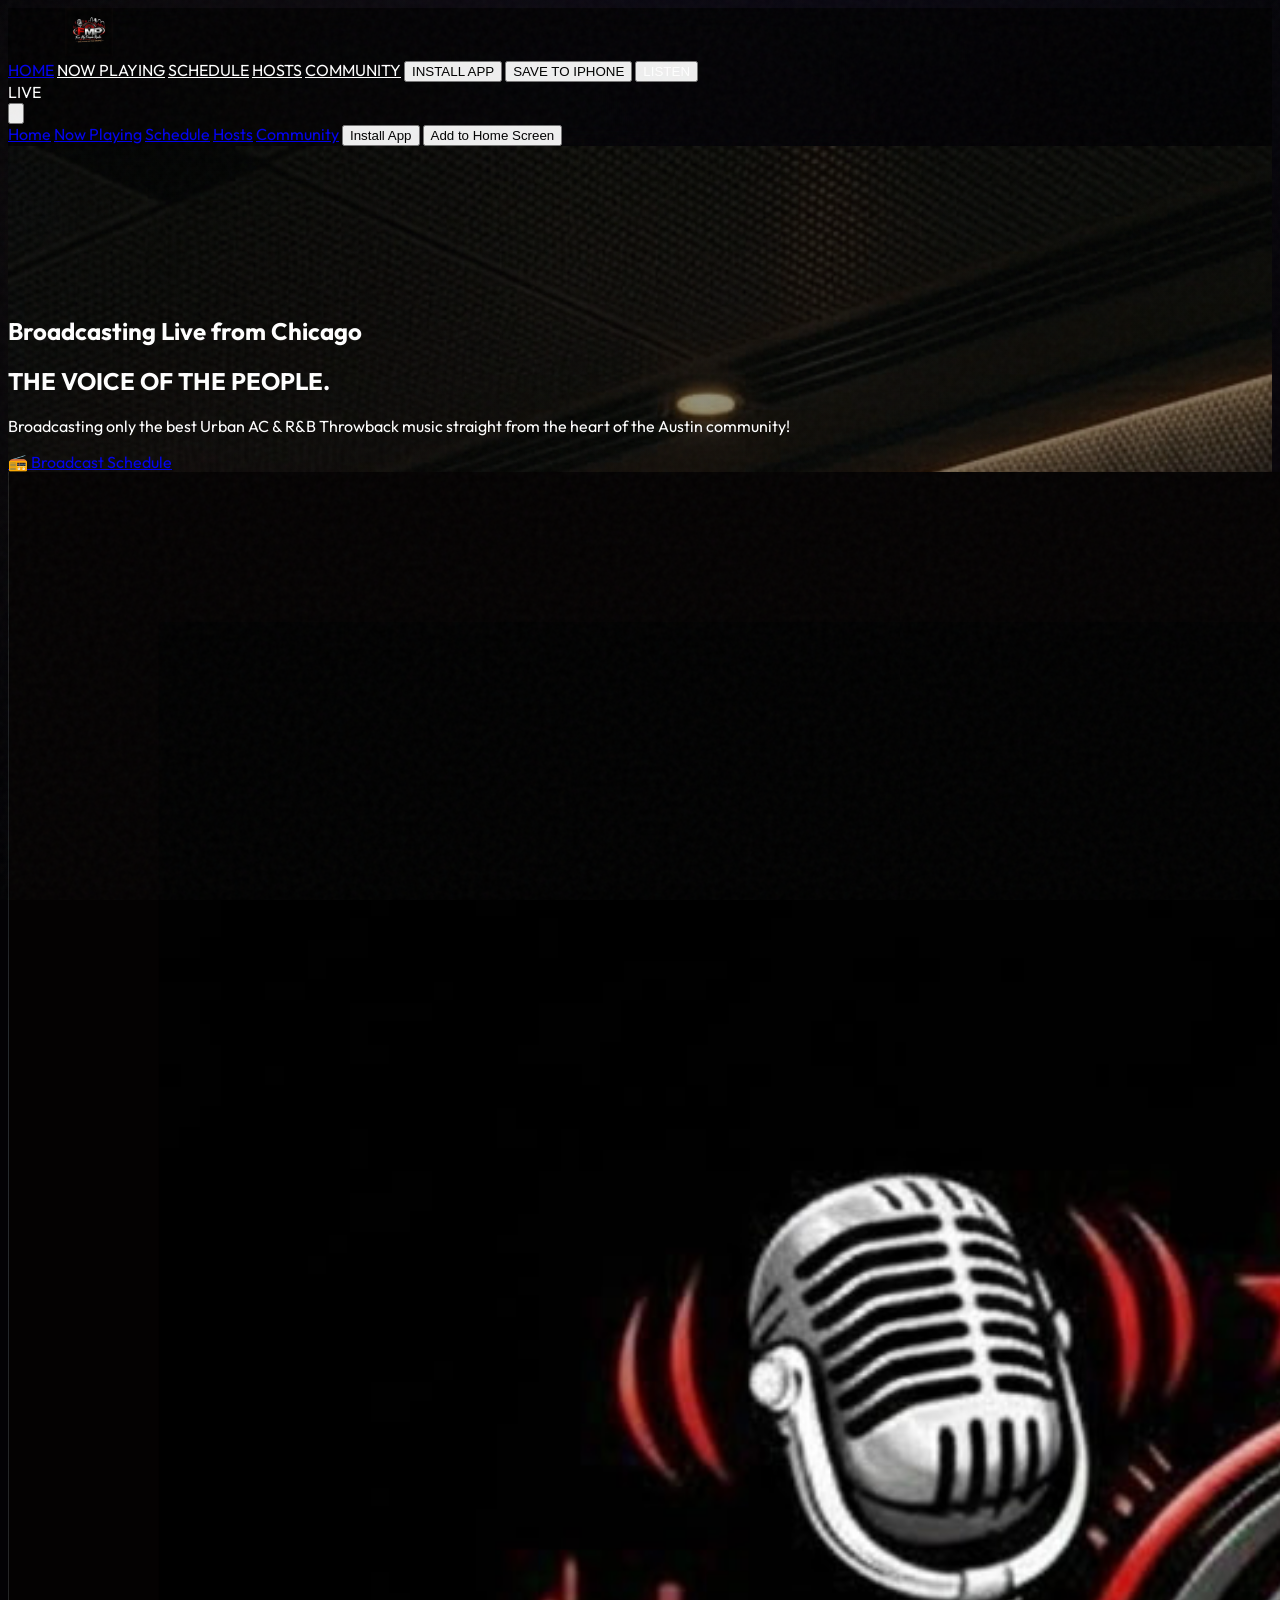
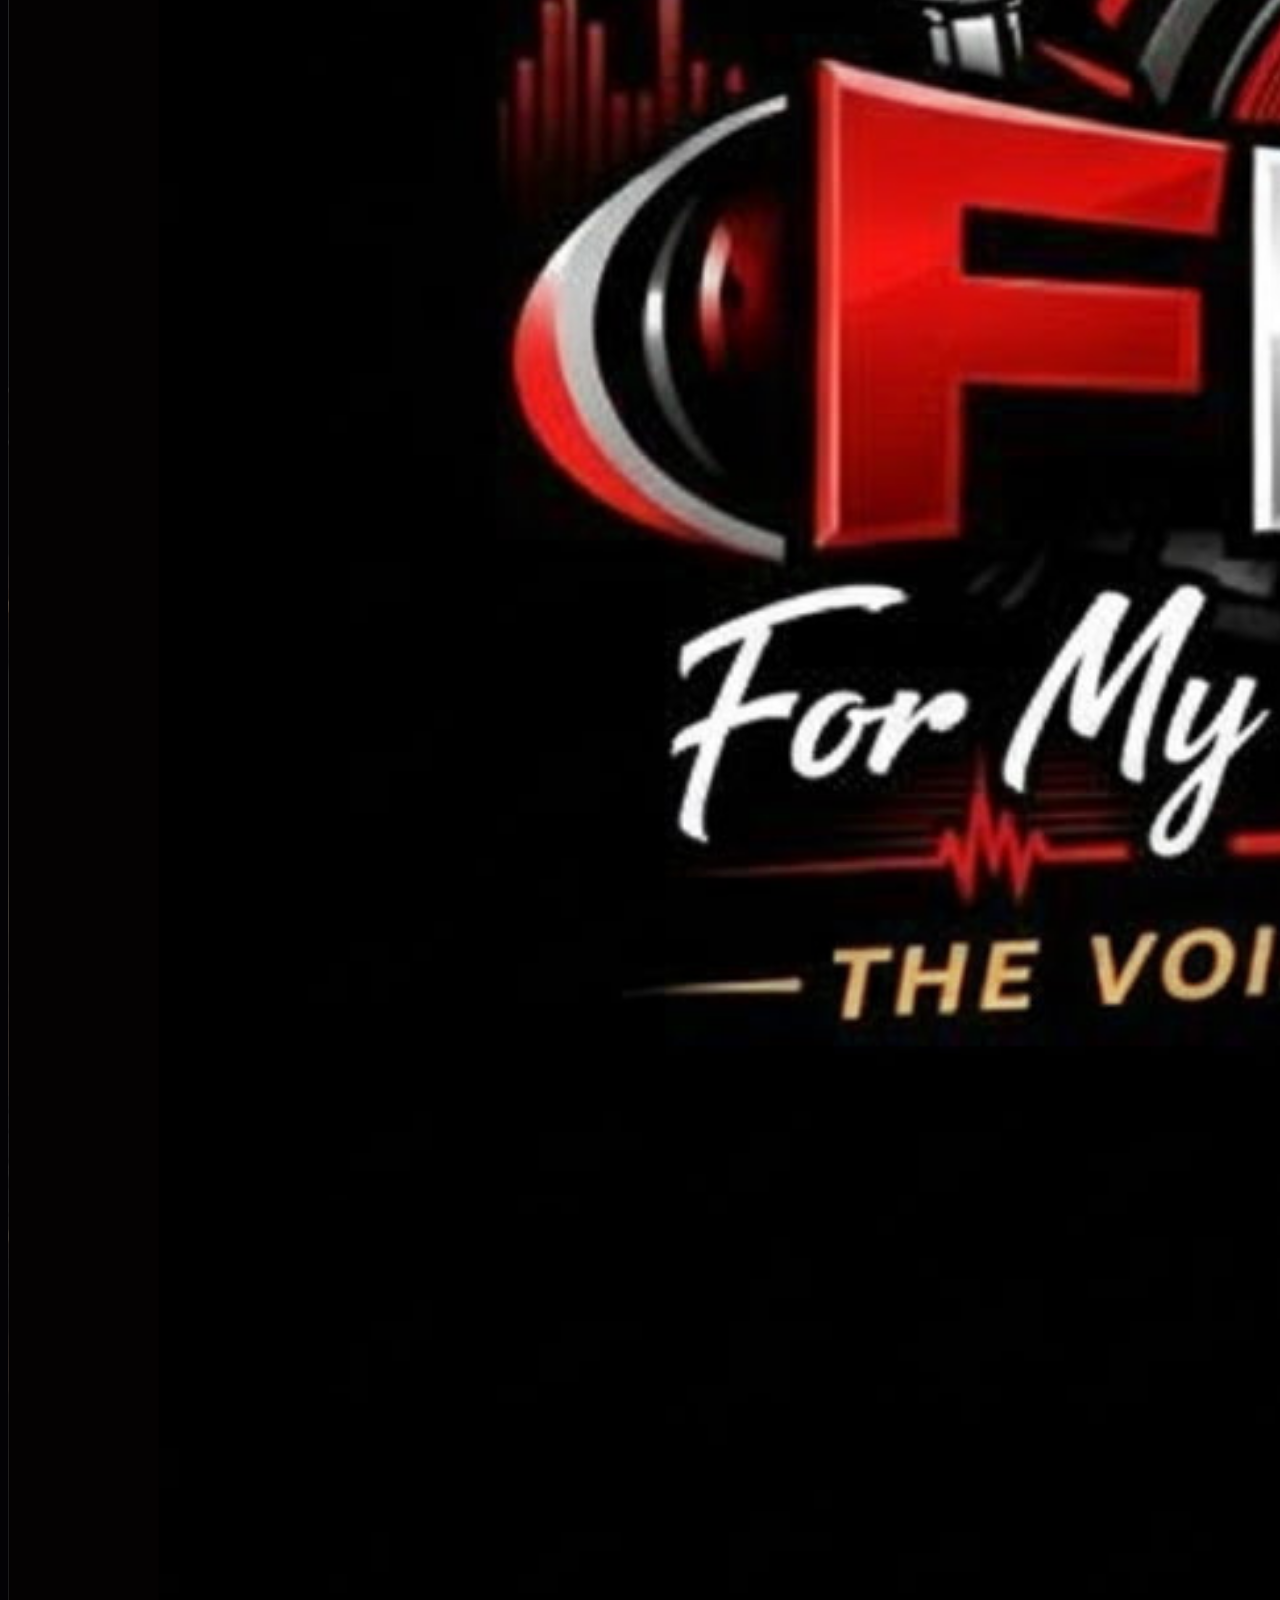
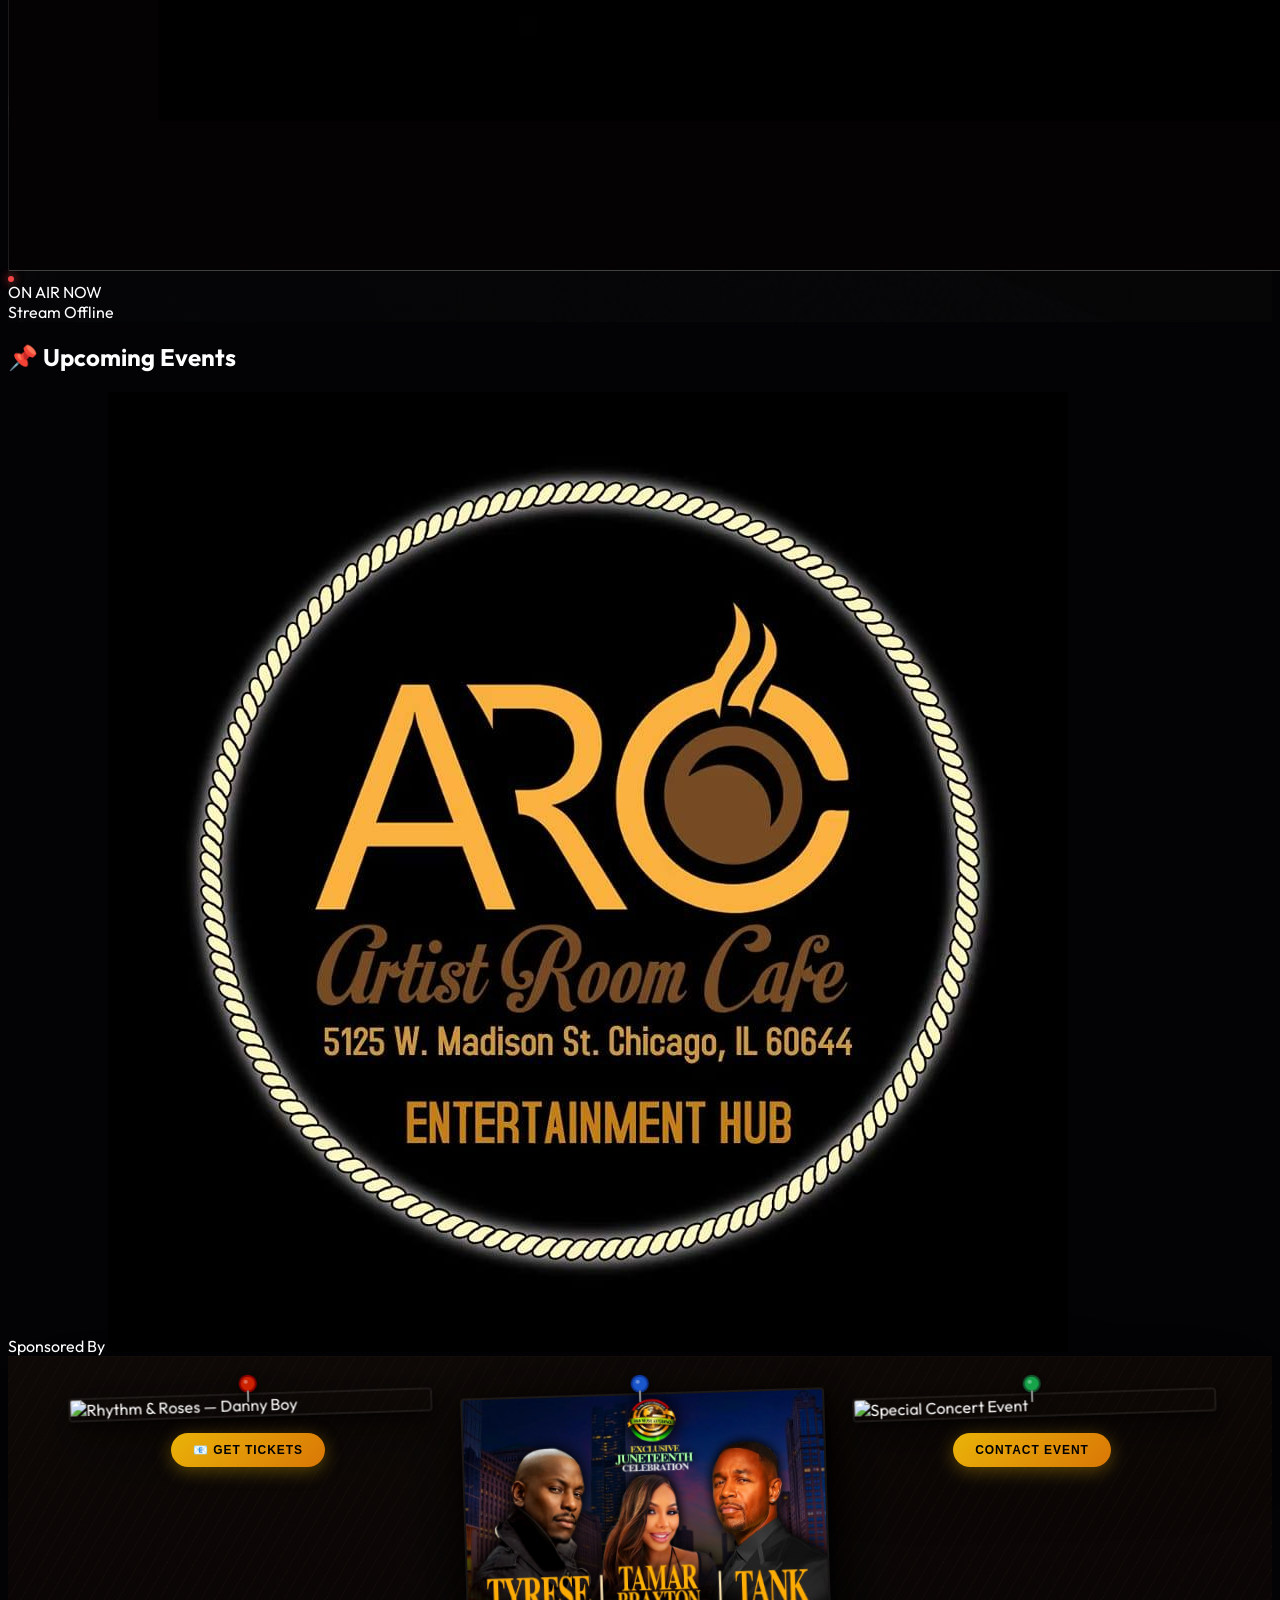
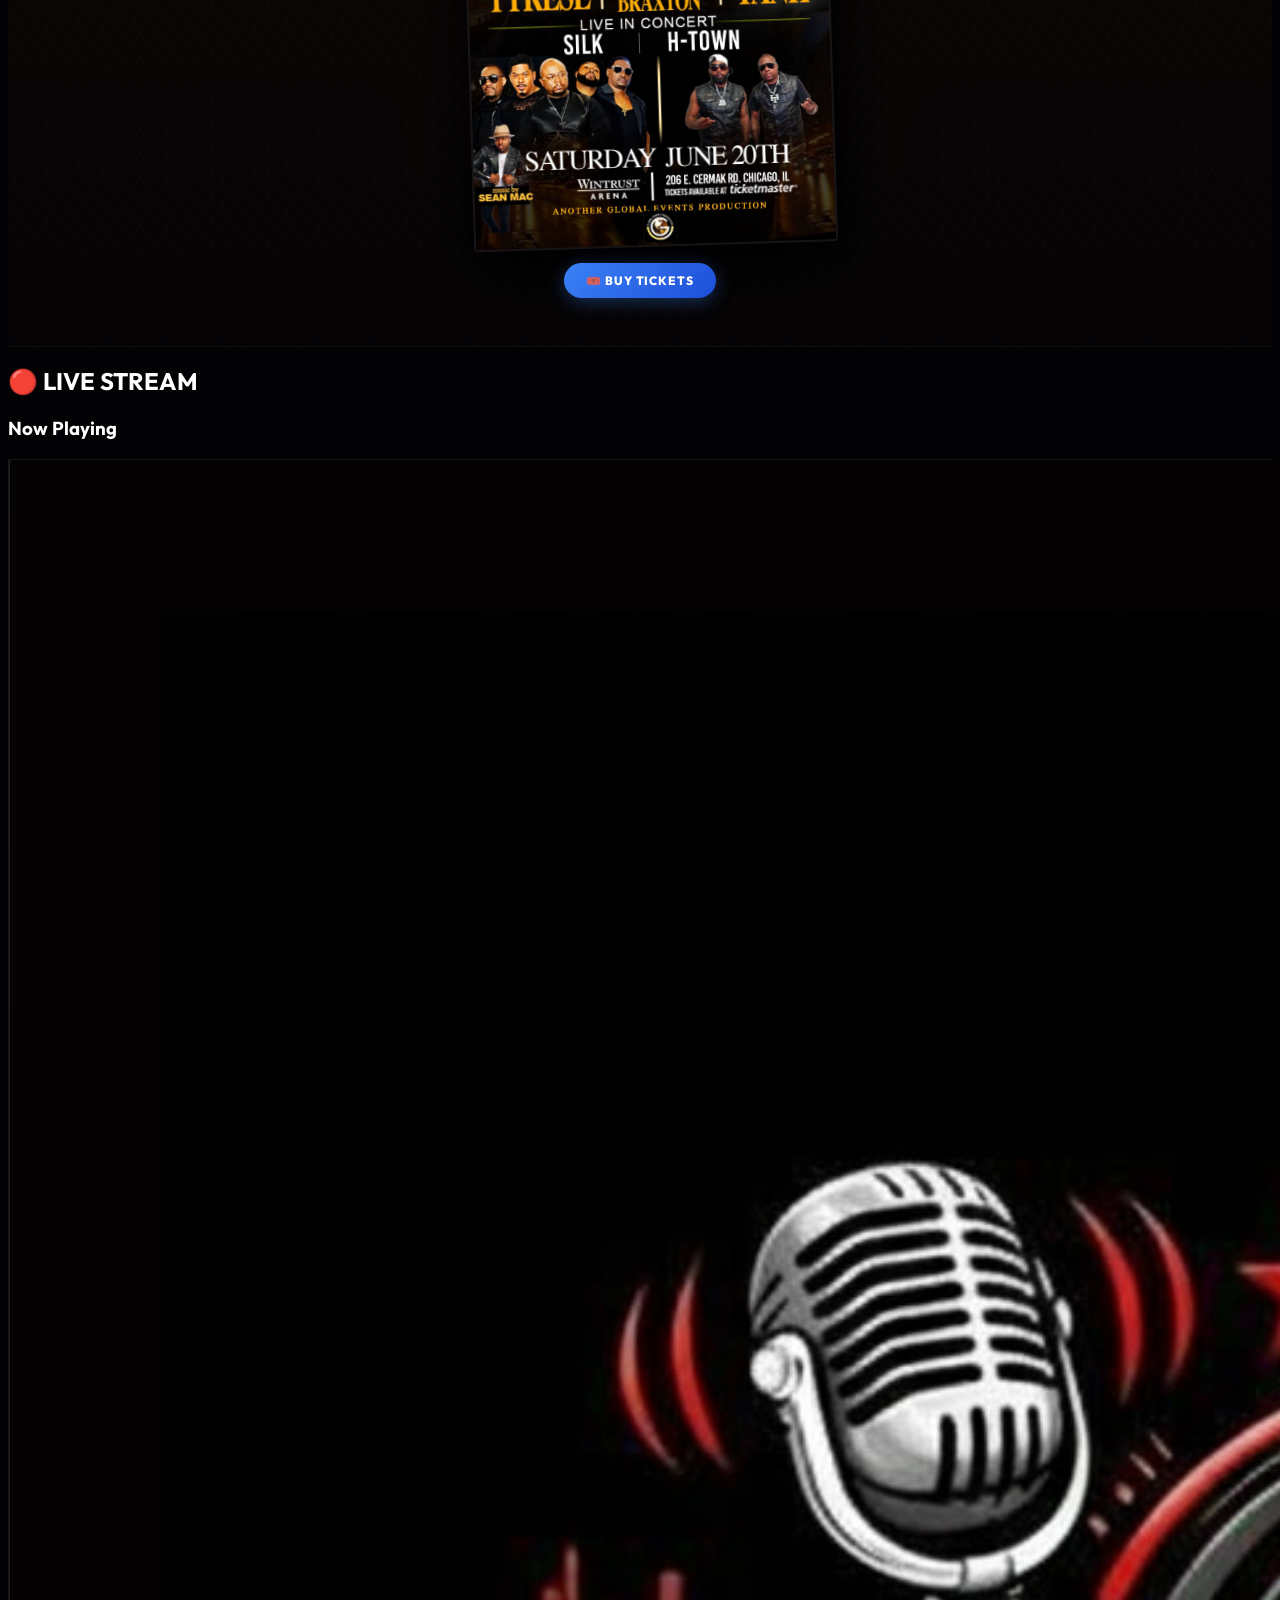
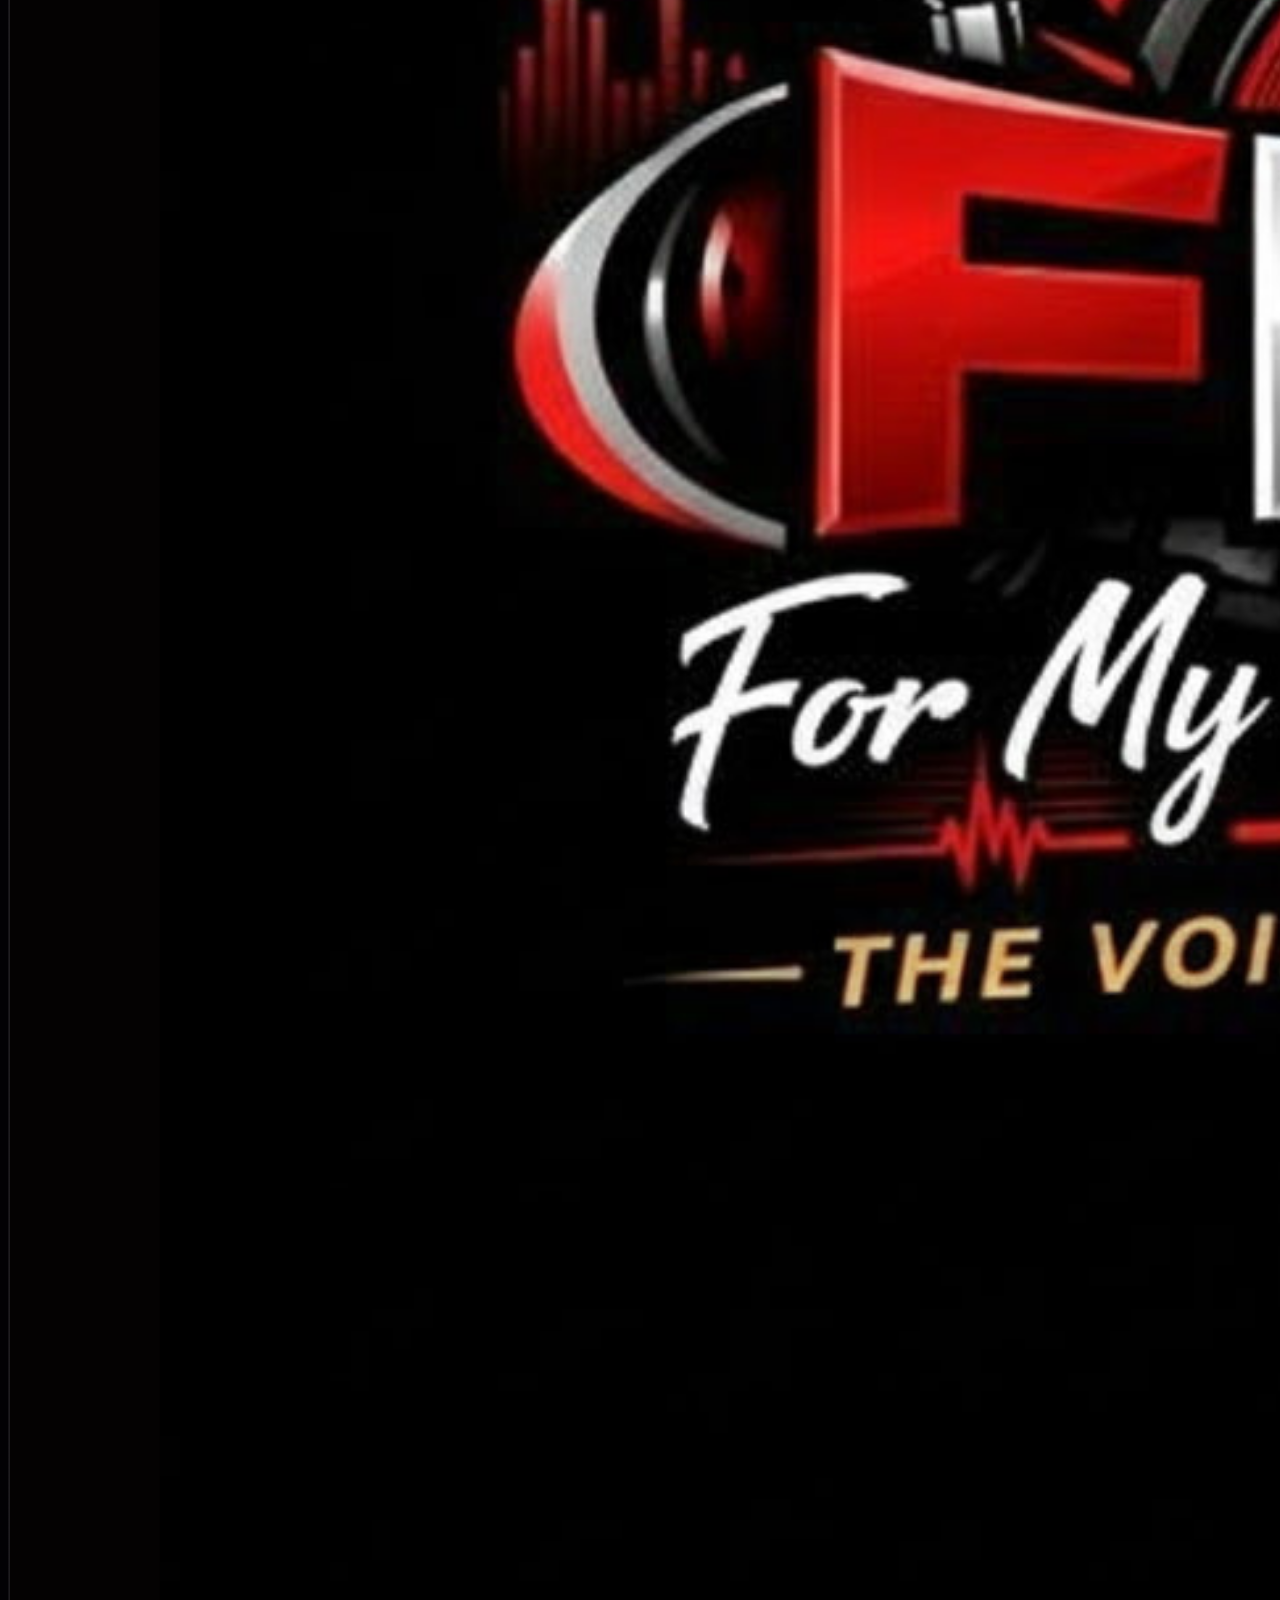
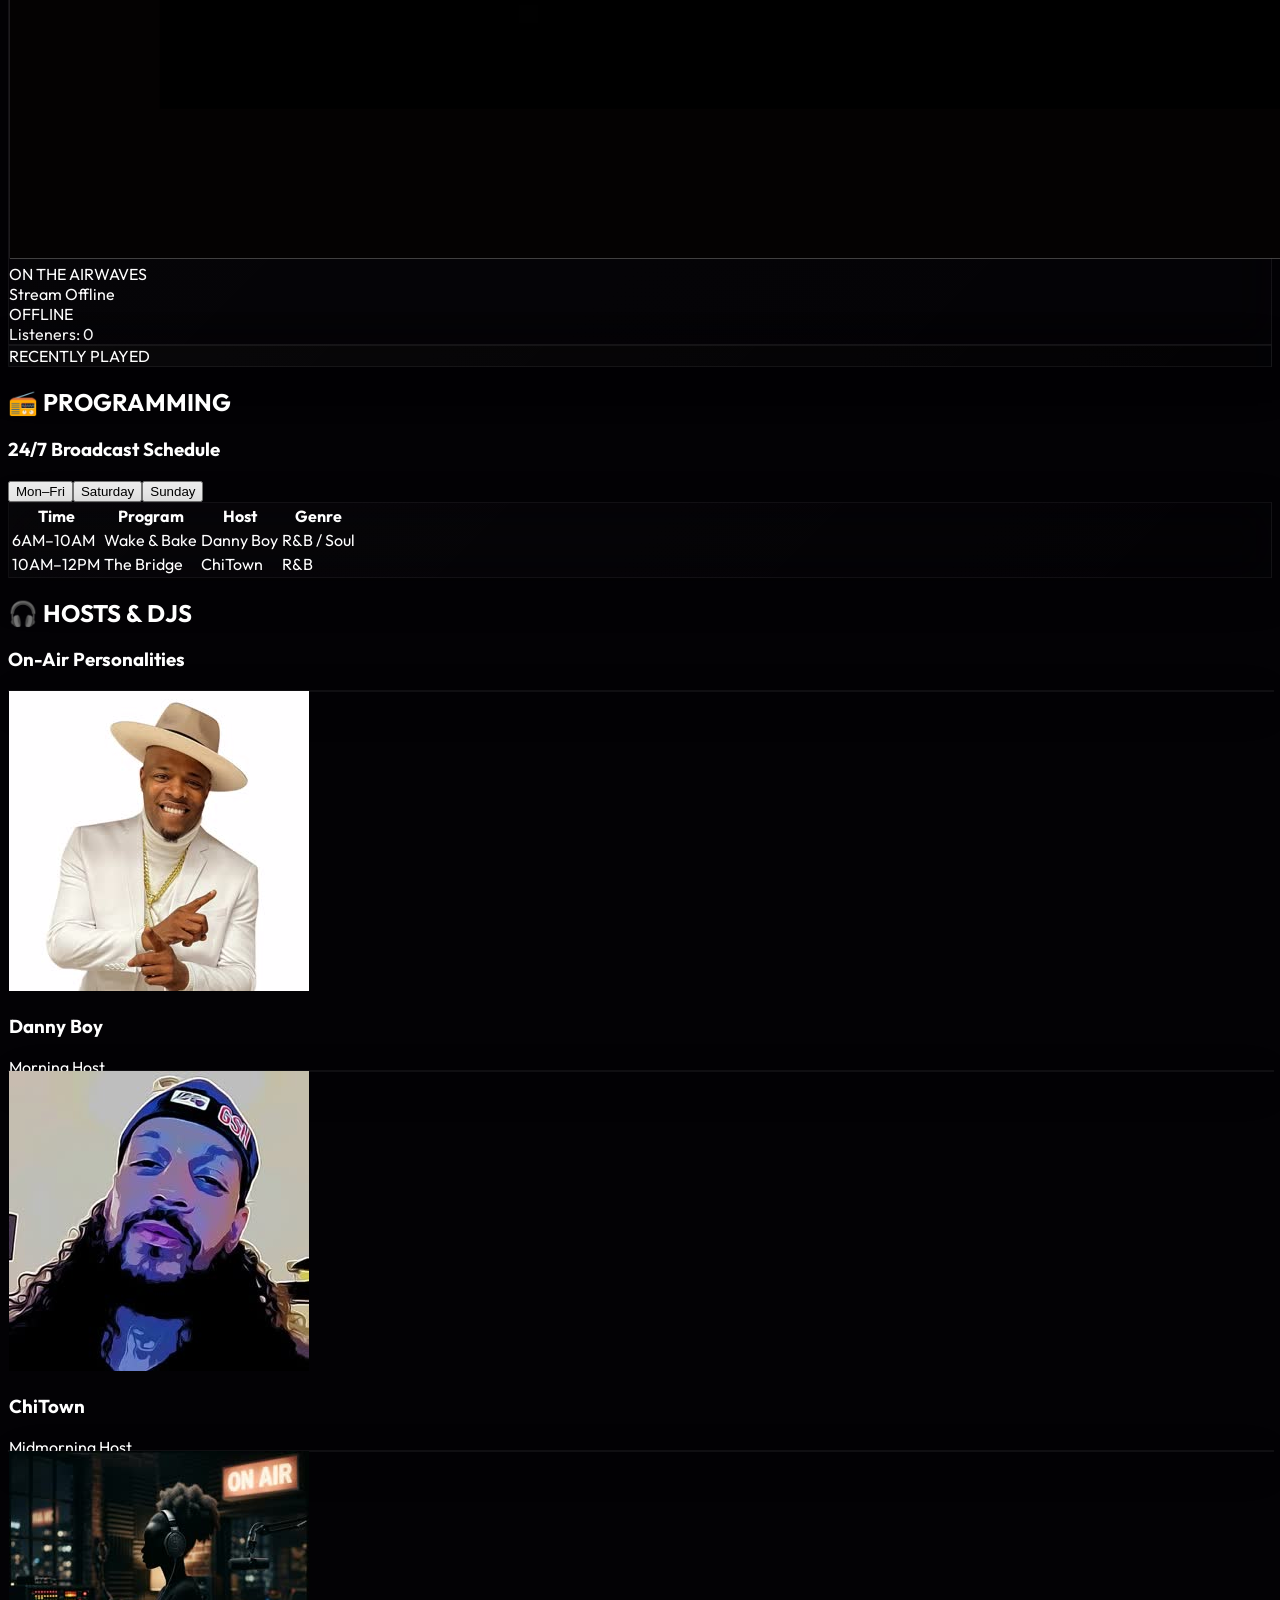
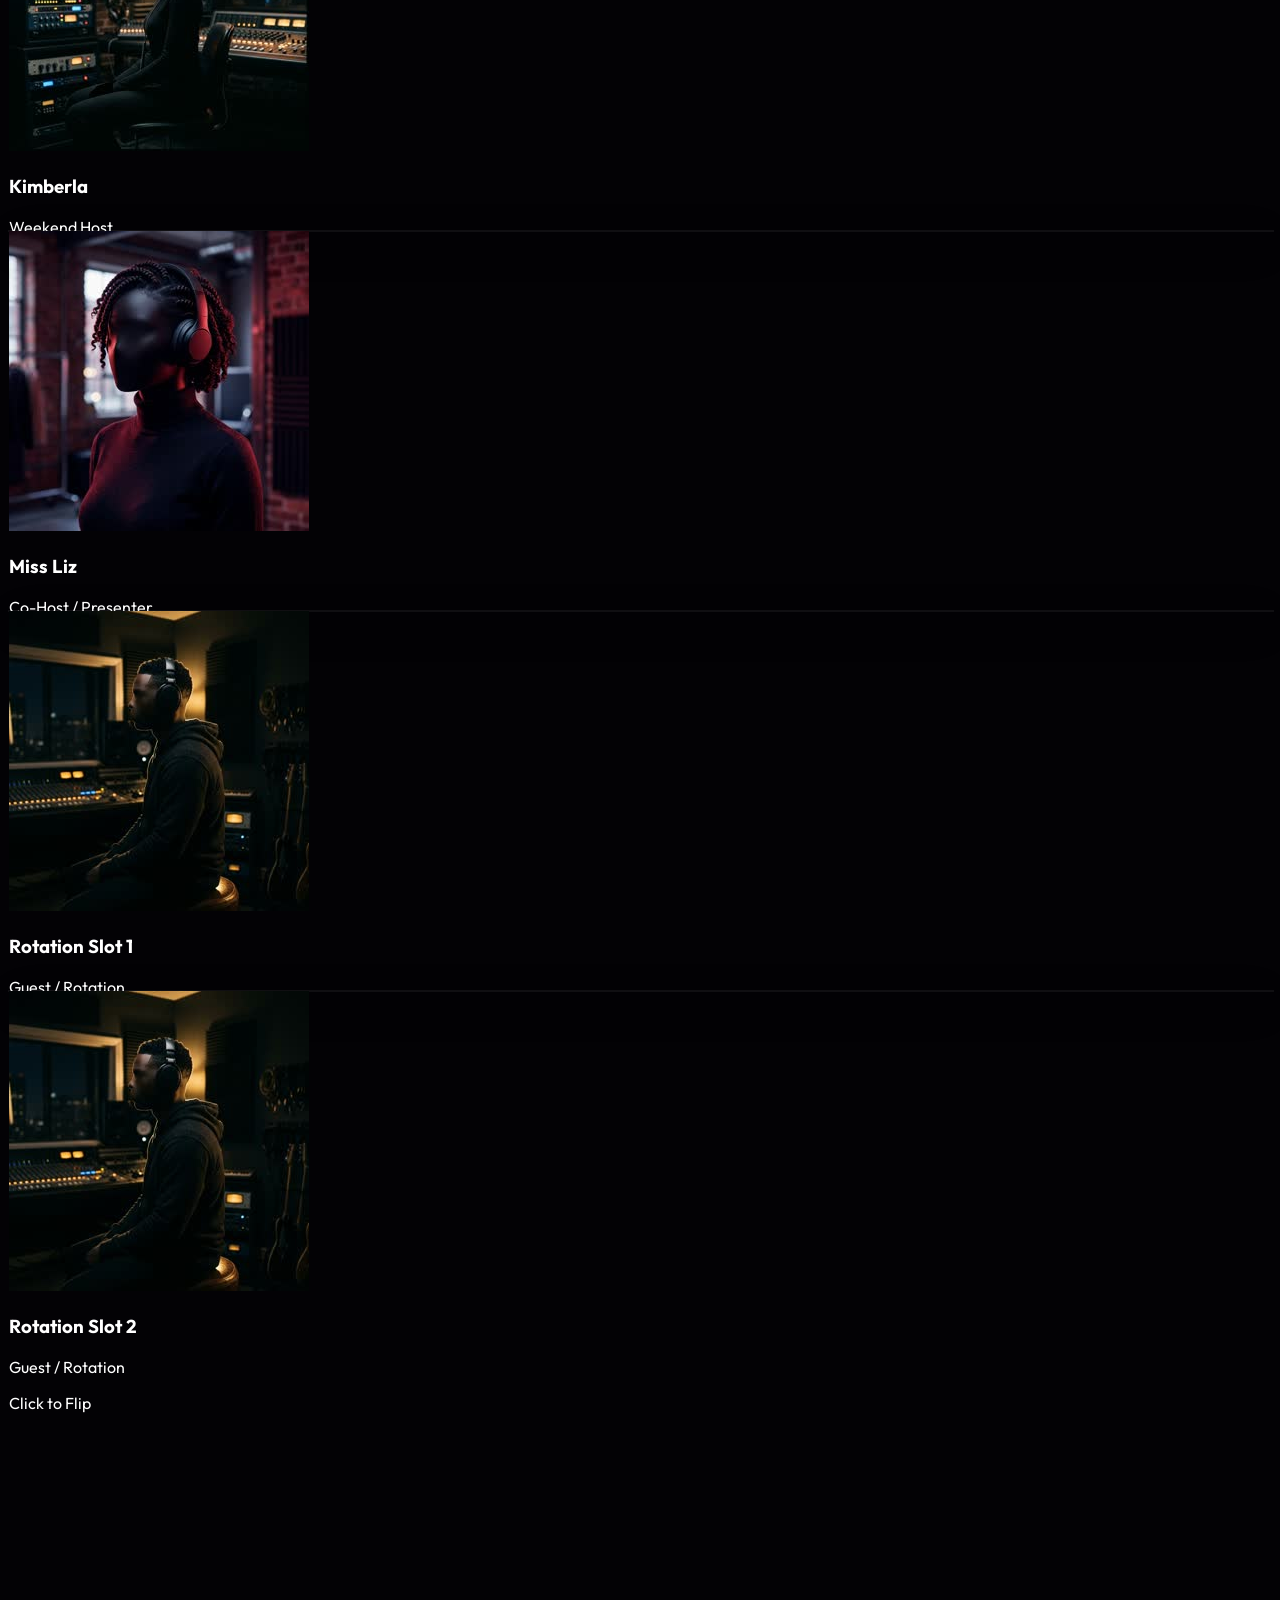
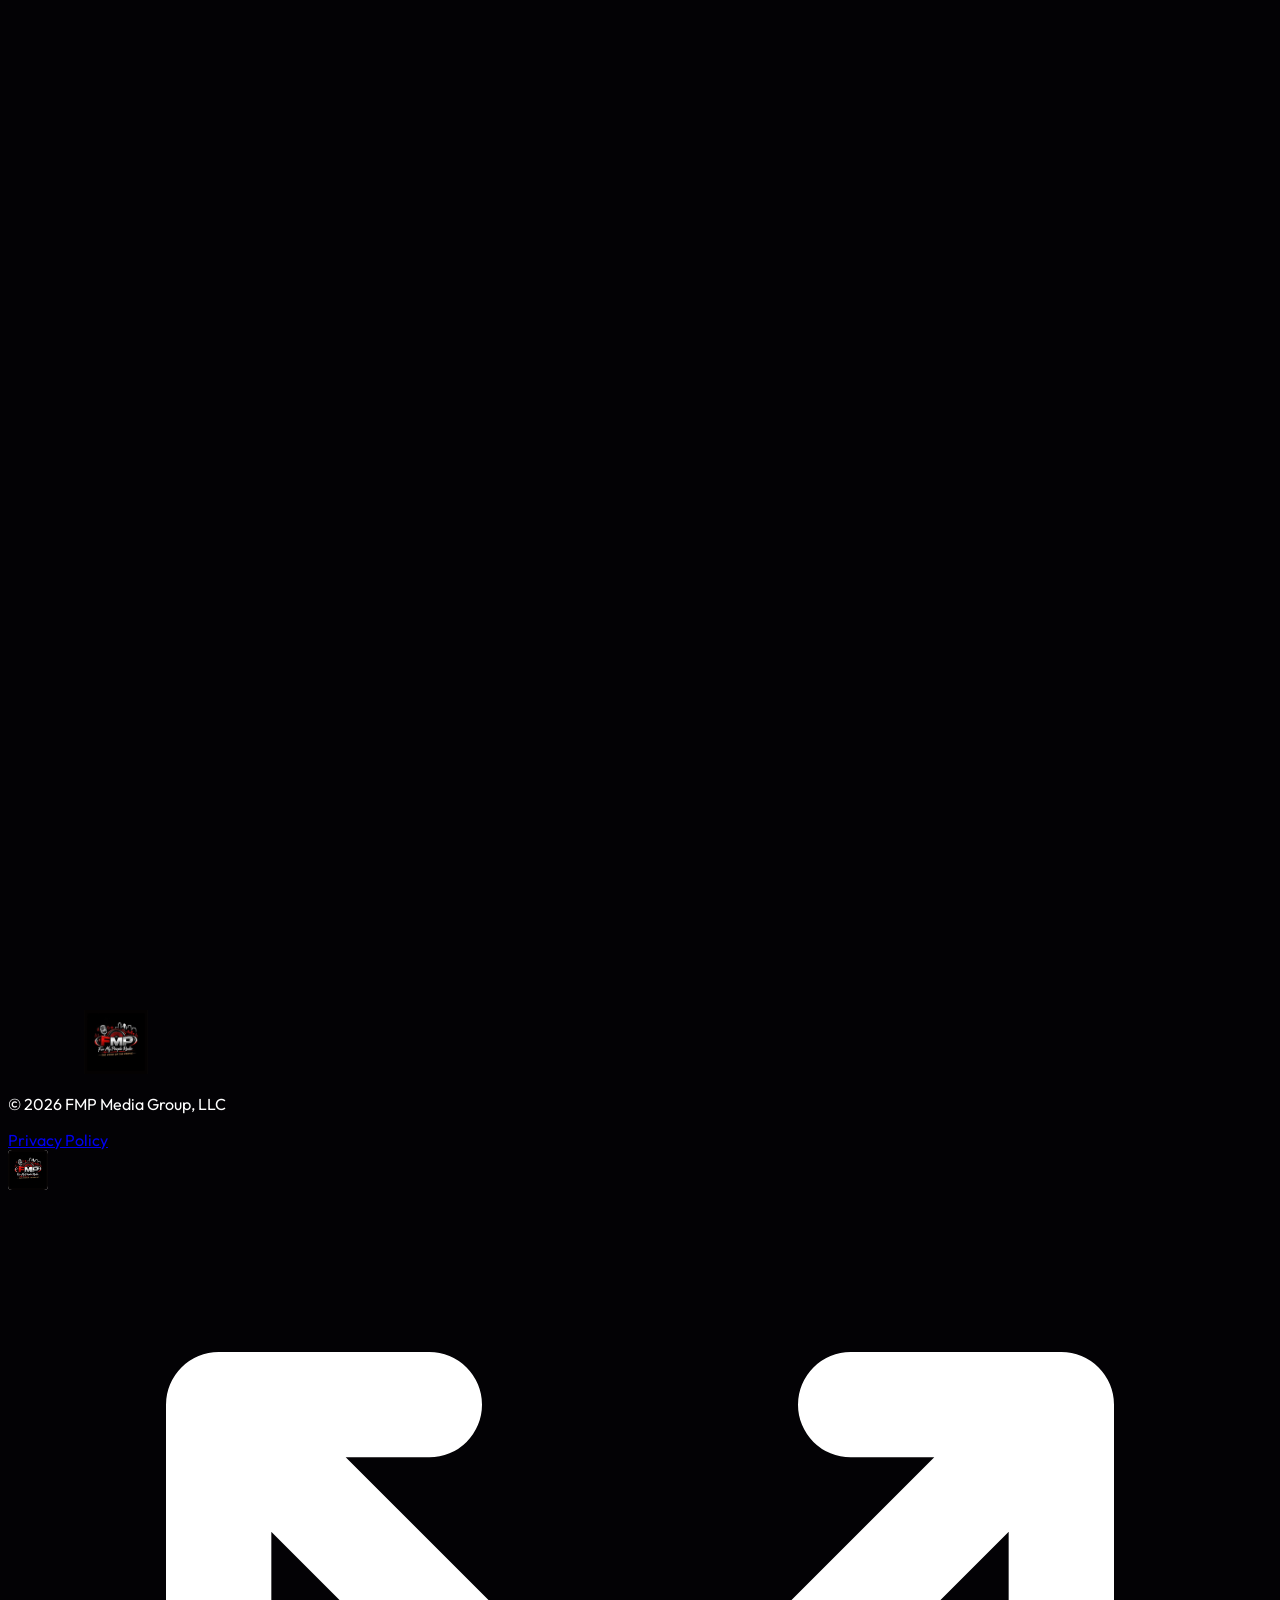
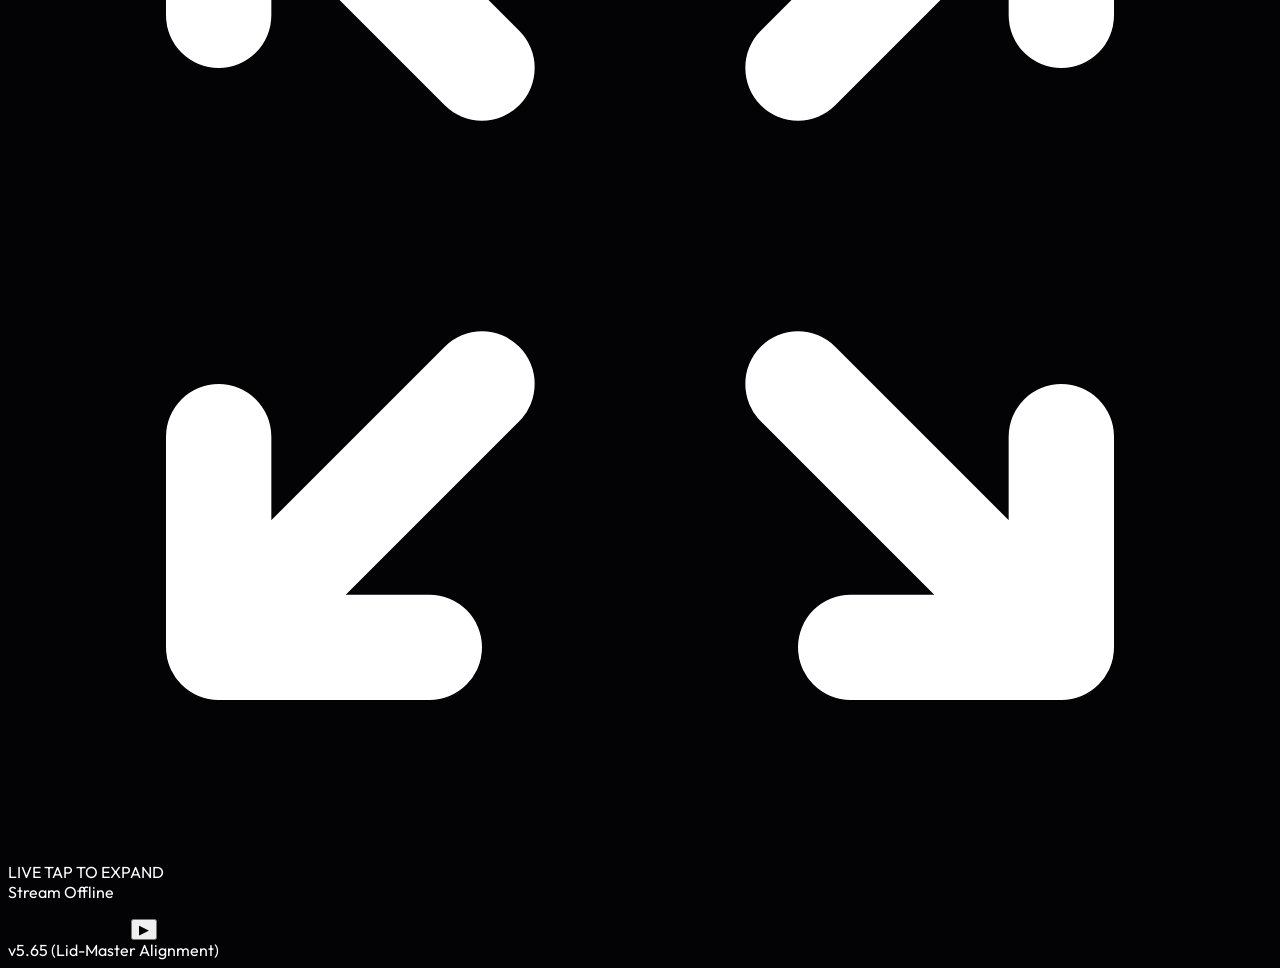
==== index.html @ fe1537d2 "Add cache buster to Citrus3 status query [skip ci]" ====
<!doctype html>
<html lang="en" class="h-full">

<head>

  <meta charset="UTF-8">
  <meta name="viewport" content="width=device-width, initial-scale=1.0">
  <title>FMP RADIO</title>

  <meta name="application-name" content="FMPRADIO">
  <meta name="mobile-web-app-capable" content="yes">
  <meta name="apple-mobile-web-app-capable" content="yes">
  <meta name="apple-mobile-web-app-status-bar-style" content="black">
  <meta name="apple-mobile-web-app-title" content="FMPRADIO">
  <meta name="theme-color" content="#0a0e1a">
  <meta name="description" content="For My People Radio — The Voice of the People. Chicago's Austin Community.">
  <script src="https://cdn.jsdelivr.net/npm/@widgetbot/html-embed"></script>
  <link rel="icon" type="image/svg+xml" href="./assets/logo.svg">
  <link rel="icon" type="image/png" href="./assets/logo_192.png">
  <link rel="apple-touch-icon" href="./assets/logo_512.png">

  <link rel="manifest" href="manifest.json">
  <script src="https://cdn.tailwindcss.com/3.4.17"></script>
  <link
    href="https://fonts.googleapis.com/css2?family=Montserrat:wght@700;900&family=Source+Sans+3:wght@400;500&family=Permanent+Marker&family=Outfit:wght@300;400;700;900&display=swap"
    rel="stylesheet">
  <style>
    .hero-bg {
      background: linear-gradient(to bottom, rgba(5, 5, 7, 0.4) 0%, rgba(5, 5, 7, 0.9) 100%),
        url('./assets/fmpstudio.jpg');
      background-size: cover;
      background-position: center 25%;
      background-repeat: no-repeat;
    }

    :root {
      --fmp-gold: #eab308;
      --fmp-crimson: #b91c1c;
      --fmp-violet: #7c3aed;
      --skin-scale: 1;
    }

    /* Glassmorphism Premium Styling System */
    .glass-card {
      background: linear-gradient(135deg, rgba(255, 255, 255, 0.03) 0%, rgba(255, 255, 255, 0.008) 100%);
      backdrop-filter: blur(24px);
      -webkit-backdrop-filter: blur(24px);
      border: 1px solid rgba(255, 255, 255, 0.06);
      box-shadow: 0 12px 40px 0 rgba(0, 0, 0, 0.35);
      transition: all 0.4s cubic-bezier(0.16, 1, 0.3, 1);
    }
    
    .glass-card:hover {
      border-color: rgba(234, 179, 8, 0.28);
      box-shadow: 0 20px 50px 0 rgba(0, 0, 0, 0.55), 0 0 30px rgba(234, 179, 8, 0.08);
      transform: translateY(-5px);
    }

    .glass-card-no-hover {
      background: linear-gradient(135deg, rgba(255, 255, 255, 0.02) 0%, rgba(255, 255, 255, 0.005) 100%);
      backdrop-filter: blur(24px);
      -webkit-backdrop-filter: blur(24px);
      border: 1px solid rgba(255, 255, 255, 0.05);
      box-shadow: 0 12px 40px 0 rgba(0, 0, 0, 0.3);
    }

    body {
      background-color: #030205;
      color: #fff;
      font-family: 'Outfit', sans-serif;
      overflow-x: hidden;
      min-height: 100vh;
      display: flex;
      flex-direction: column;
    }

    /* Subtle Noise Texture Overlay */
    body::before {
      content: "";
      position: fixed;
      top: 0;
      left: 0;
      width: 100%;
      height: 100%;
      background-image: url("data:image/svg+xml,%3Csvg viewBox='0 0 200 200' xmlns='http://www.w3.org/2000/svg'%3E%3Cfilter id='noiseFilter'%3E%3CfeTurbulence type='fractalNoise' baseFrequency='0.65' numOctaves='3' stitchTiles='stitch'/%3E%3C/filter%3E%3Crect width='100%25' height='100%25' filter='url(%23noiseFilter)'/%3E%3C/svg%3E");
      opacity: 0.04; /* Increased slightly for better depth */
      pointer-events: none;
      z-index: 10000; /* Over everything for uniform texture */
    }

    /* Hardware Light & LCD FX */
    .backlight-amber {
      animation: backlightAmber 4s ease-in-out infinite alternate;
    }

    .backlight-blue {
      animation: backlightBlue 4s ease-in-out infinite alternate;
    }

    @keyframes backlightAmber {
      from { box-shadow: inset 0 0 15px rgba(234, 179, 8, 0.1); }
      to { box-shadow: inset 0 0 30px rgba(234, 179, 8, 0.3); }
    }

    @keyframes backlightBlue {
      from { background-color: #8b9a8b; }
      to { background-color: #a4b6a4; } /* Subtle pulse in LCD color */
    }

    /* Global Legibility Fix */
    h1,
    h2,
    h3,
    h4,
    h5,
    h6 {
      color: #fff !important;
    }

    .text-white {
      color: #fff !important;
    }

    [data-widget] * {
      color: #fff !important;
    }

    /* Atmospheric Background */
    .bg-mesh {
      position: fixed;
      top: 0;
      left: 0;
      width: 100%;
      height: 100%;
      z-index: -2;
      background: radial-gradient(circle at 50% 30%, #0d0a17 0%, #020204 100%);
    }

    .bg-glow {
      position: fixed;
      top: 0;
      left: 0;
      width: 100%;
      height: 100%;
      z-index: -1;
      background:
        radial-gradient(circle at 15% 25%, rgba(234, 179, 8, 0.05) 0%, transparent 45%),
        radial-gradient(circle at 85% 75%, rgba(185, 28, 28, 0.04) 0%, transparent 45%),
        radial-gradient(circle at 50% 50%, rgba(124, 58, 237, 0.02) 0%, transparent 50%);
      filter: blur(120px);
      animation: atmosphericFloat 20s ease-in-out infinite alternate;
    }

    @keyframes atmosphericFloat {
      0% {
        transform: translate(0, 0) scale(1) rotate(0deg);
        opacity: 0.6;
      }

      100% {
        transform: translate(4%, 3%) scale(1.15) rotate(3deg);
        opacity: 1;
      }
    }

    .reveal {
      opacity: 0;
      transform: translateY(30px);
      transition: all 1s cubic-bezier(0.22, 1, 0.36, 1);
    }

    .reveal.active {
      opacity: 1;
      transform: translateY(0);
    }

    .host-card {
      transition: all 0.4s cubic-bezier(0.22, 1, 0.36, 1);
      border: 1px solid rgba(255, 255, 255, 0.05);
    }

    .host-card:hover {
      transform: translateY(-8px);
      border-color: rgba(234, 179, 8, 0.3);
      box-shadow: 0 10px 40px -10px rgba(0, 0, 0, 0.5), 0 0 20px rgba(234, 179, 8, 0.1);
    }

    .nav-glass {
      backdrop-filter: blur(12px);
      -webkit-backdrop-filter: blur(12px);
      background: rgba(0, 0, 0, 0.7);
    }

    #cover-art {
      transition: opacity 0.4s ease;
    }

    #visualizer {
      filter: drop-shadow(0 0 8px rgba(234, 179, 8, 0.3));
    }

    /* MOBILE DEVICE OVERLAY */
    #mobile-device-view {
      position: fixed;
      inset: 0;
      z-index: 200;
      background: #000;
      display: none;
      flex-direction: column;
      align-items: center;
      justify-content: center;
      padding: 1rem;
      overflow-y: auto; /* Safety for small viewports */
    }

    #mobile-device-view.active {
      display: flex;
    }

    #orientation-warning {
      display: none;
      position: fixed;
      inset: 0;
      z-index: 10000;
      background: #000;
      color: #fff;
      flex-direction: column;
      align-items: center;
      justify-content: center;
      text-align: center;
      padding: 2rem;
    }

    @media screen and (orientation: landscape) {
      #mobile-device-view.active~#orientation-warning {
        display: flex;
      }
    }

    #device-container {
      width: 100%;
      height: 100%;
      display: flex;
      flex-direction: column;
      align-items: center;
      justify-content: center;
      position: relative;
      z-index: 50;
      /* Illusion Lock: Prevent internal element stretching */
      flex-shrink: 0;
    }

    /* MODERN STREAMING SKIN */
    .skin-modern {
      width: 360px;
      height: 640px;
      display: flex;
      flex-direction: column;
      align-items: center;
      justify-content: space-between;
      padding: 2rem 1rem;
      position: relative;
      z-index: 10;
      transform: scale(var(--skin-scale, 1));
      transform-origin: center center;
    }

    .dynamic-bg {
      position: absolute;
      inset: 0;
      z-index: 1;
      background: linear-gradient(135deg, #0f172a 0%, #020617 100%);
      overflow: hidden;
    }

    .dynamic-bg::after {
      content: '';
      position: absolute;
      inset: -50%;
      background: radial-gradient(circle at 50% 50%, var(--glow-color, #eab308) 0%, transparent 60%);
      filter: blur(100px);
      opacity: 0.15;
      animation: pulseGlow 8s ease-in-out infinite alternate;
    }

    @keyframes pulseGlow {
      from {
        opacity: 0.1;
        transform: scale(1);
      }

      to {
        opacity: 0.25;
        transform: scale(1.2);
      }
    }

    .artwork-container {
      width: 216px; /* Middle 80% width of the original 270px */
      height: 270px;
      flex: none;
      border-radius: 20px;
      overflow: hidden;
      box-shadow: 0 30px 60px -12px rgba(0, 0, 0, 0.7), 0 18px 36px -18px rgba(0, 0, 0, 0.5);
      border: 1px solid rgba(255, 255, 255, 0.1);
      transform: scale(0.95);
      transition: transform 0.4s cubic-bezier(0.22, 1, 0.36, 1);
      z-index: 20;
    }

    #mobile-device-view.active .artwork-container {
      transform: scale(1);
      box-shadow: 0 30px 60px -12px rgba(0, 0, 0, 0.9), 0 0 50px rgba(234, 179, 8, 0.2);
      animation: artworkPulse 4s ease-in-out infinite alternate;
    }

    @keyframes artworkPulse {
      0% { box-shadow: 0 30px 60px -12px rgba(0, 0, 0, 0.9), 0 0 20px rgba(234, 179, 8, 0.1); }
      100% { box-shadow: 0 30px 60px -12px rgba(0, 0, 0, 0.9), 0 0 60px rgba(234, 179, 8, 0.3); }
    }

    /* MODERN SKIN ANIMATIONS */
    @keyframes auroraShift {
      0% { background-position: 0% 50%; }
      50% { background-position: 100% 50%; }
      100% { background-position: 0% 50%; }
    }

    @keyframes eqPulse {
      0%, 100% { height: 4px; }
      50% { height: 25px; }
    }

    @keyframes floatArtwork {
      0%, 100% { transform: scale(1) translateY(0) rotate(0deg); }
      50% { transform: scale(1) translateY(-10px) rotate(1deg); }
    }

    .skin-modern {
      background: linear-gradient(-45deg, #0f172a, #1e1b4b, #312e81, #1e1b4b);
      background-size: 400% 400%;
      animation: auroraShift 15s ease infinite;
    }

    .modern-eq-bar {
      width: 3px;
      height: 6px;
      background: #facc15;
      border-radius: 2px;
      box-shadow: 0 0 10px rgba(250, 204, 21, 0.5);
      transition: height 0.2s ease;
    }

    .eq-animating .modern-eq-bar {
      animation: eqPulse var(--duration, 0.5s) ease-in-out infinite;
    }

    .artwork-floating {
      animation: floatArtwork 6s ease-in-out infinite;
    }

    .player-controls {
      width: 100%;
      display: flex;
      flex-direction: column;
      gap: 2rem;
      align-items: center;
    }

    .glass-btn {
      background: rgba(255, 255, 255, 0.05);
      backdrop-filter: blur(20px);
      -webkit-backdrop-filter: blur(20px);
      border: 1px solid rgba(255, 255, 255, 0.1);
      border-radius: 50%;
      display: flex;
      align-items: center;
      justify-content: center;
      transition: all 0.3s ease;
    }

    .glass-btn:active {
      transform: scale(0.9);
      background: rgba(255, 255, 255, 0.1);
    }

    /* VINYL SKIN (70s) */
    .skin-vinyl {
      width: 100%;
      height: 100%;
      display: flex;
      flex-direction: column;
      align-items: center;
      justify-content: center;
      position: relative;
      z-index: 10;
    }

    .turntable-chassis {
      width: 380px;
      height: 380px;
      background:
        radial-gradient(circle at 20% 20%, rgba(255, 255, 255, 0.05) 0%, transparent 50%),
        repeating-linear-gradient(90deg, rgba(255, 255, 255, 0.01) 0px, rgba(255, 255, 255, 0.01) 1px, transparent 1px, transparent 2px),
        linear-gradient(135deg, #1f1f1f, #0a0a0a);
      border-radius: 12px;
      border: 2px solid #333;
      border-bottom: 6px solid #111;
      border-right: 4px solid #111;
      box-shadow: 0 40px 80px rgba(0, 0, 0, 1), inset 0 2px 4px rgba(255, 255, 255, 0.05);
      position: relative;
      margin: auto;
      display: flex;
      justify-content: center;
      align-items: center;
      transform: scale(var(--skin-scale, 1));
      overflow: visible; /* Prevent 3D projection flattening */
    }

    .turntable-platter {
      width: 320px;
      height: 320px;
      background: #000; /* Solid black to blend logo edges */
      border-radius: 50%;
      box-shadow: 0 10px 30px rgba(0, 0, 0, 0.9), inset 0 1px 3px rgba(255, 255, 255, 0.2);
      display: flex;
      align-items: center;
      justify-content: center;
      position: absolute;
      left: 10px;
      perspective: 1000px; /* 3D Depth for the lift-and-flip */
      z-index: 20;
    }

    .platter-logo {
      width: 320px;
      height: 320px;
      background-image: url('./assets/logo_512.png');
      background-size: 125%;
      background-position: center;
      background-repeat: no-repeat;
      filter: opacity(0.5);
      pointer-events: none;
      z-index: 1;
      opacity: 0;
      transition: opacity 0.5s ease;
      will-change: transform;
      border-radius: 50%;
    }

    /* Synchronized Spin Engine */
    .record-spinning, .platter-logo.record-spinning {
      animation: spin var(--spin-duration, 2s) linear infinite !important;
      animation-delay: -10s !important; /* Forces perfect phase synchronization */
    }

    .platter-logo-container {
      position: absolute;
      top: 50%;
      left: 50%;
      transform: translate(-50%, -50%);
      pointer-events: none;
      z-index: 1;
    }

    .record-spinner {
      width: 310px;
      height: 310px;
      background-color: #000; /* Force solid base */
      background-image: repeating-radial-gradient(circle, #1a1a1a 0, #1a1a1a 2px, #0f0f0f 4px, #0f0f0f 5px);
      border-radius: 50%;
      box-shadow: 0 0 10px rgba(0, 0, 0, 1);
      position: relative;
      z-index: 5;
      will-change: transform;
      -webkit-transform-style: preserve-3d;
      transform-style: preserve-3d;
    }

    .record-spinning {
      animation: spin 2s linear infinite;
    }

    .record-label {
      position: absolute;
      top: 50%;
      left: 50%;
      transform: translate(-50%, -50%) scale(calc(1 / var(--scale-vinyl, 1))) translateZ(1px);
      width: 110px; /* Realistic Art Size */
      height: 110px;
      border-radius: 50%;
      border: 4px solid #000;
      background-size: cover;
      background-position: center;
      background-repeat: no-repeat;
      backface-visibility: hidden;
      z-index: 2;
    }

    .record-label-back {
      transform: translate(-50%, -50%) scale(calc(1 / var(--scale-vinyl, 1))) rotateY(180deg) translateZ(1.5px);
    }
    
    @media (min-width: 1025px) {
      .record-label {
        width: 110px; 
        height: 110px;
      }
    }

    .record-label::after {
      content: '';
      position: absolute;
      top: 50%;
      left: 50%;
      transform: translate(-50%, -50%);
      width: 14px;
      height: 14px;
      border-radius: 50%;
      background: #000;
      z-index: 5;
      box-shadow: inset 0 0 2px rgba(0, 0, 0, 0.8), 0 0 1px rgba(255, 255, 255, 0.2);
    }

    .adapter-45 {
      position: absolute;
      top: 50%;
      left: 50%;
      transform: translate(-50%, -50%) scale(0.9);
      width: 86px;
      height: 86px;
      z-index: 10;
      filter: drop-shadow(0 4px 6px rgba(0, 0, 0, 0.6));
      pointer-events: none;
    }

    .adapter-45::before {
      content: '';
      position: absolute;
      inset: 0;
      border-radius: 50%;
      border: 6px solid #cc0000;
      mask-image: conic-gradient(transparent 0deg 25deg, black 25deg 120deg, transparent 120deg 145deg, black 145deg 240deg, transparent 240deg 265deg, black 265deg 360deg);
      -webkit-mask-image: conic-gradient(transparent 0deg 25deg, black 25deg 120deg, transparent 120deg 145deg, black 145deg 240deg, transparent 240deg 265deg, black 265deg 360deg);
    }

    .record-spindle {
      position: absolute;
      top: 50%;
      left: 50%;
      transform: translate(-50%, -50%) scale(calc(1 / var(--scale-vinyl, 1)));
      width: 12px;
      height: 12px;
      border-radius: 50%;
      background: linear-gradient(135deg, #f0f0f0 0%, #d0d0d0 40%, #888888 70%, #555555 100%);
      box-shadow: 0 1.5px 3px rgba(0, 0, 0, 0.6), inset 0 1px 0 rgba(255, 255, 255, 0.7);
      border: 1px solid #aaa;
      z-index: 25;
    }

    .record-spindle::after {
      content: '';
      position: absolute;
      top: 50%;
      left: 50%;
      transform: translate(-50%, -50%);
      width: 4px;
      height: 4px;
      background: #eee;
      border-radius: 50%;
      box-shadow: 0 0.5px 1px rgba(0, 0, 0, 0.4);
    }

    .speed-selector {
      position: absolute;
      bottom: 20px;
      right: 25px;
      display: flex;
      flex-direction: column;
      align-items: center;
      gap: 5px;
      z-index: 5;
      cursor: pointer;
      padding: 10px 15px;
      background: rgba(255, 255, 255, 0.02);
      border-radius: 8px;
      border: 1px solid rgba(255, 255, 255, 0.05);
      transition: background 0.2s ease, border-color 0.2s ease, box-shadow 0.2s ease;
    }

    .speed-selector:hover {
      background: rgba(255, 255, 255, 0.08);
      border-color: rgba(255, 255, 255, 0.15);
      box-shadow: 0 4px 12px rgba(0, 0, 0, 0.4);
    }

    .speed-switch-track {
      width: 16px;
      height: 28px;
      background: #111;
      border-radius: 4px;
      border: 1px solid #222;
      position: relative;
      box-shadow: inset 0 2px 4px rgba(0, 0, 0, 0.8);
    }

    .speed-switch-knob {
      width: 12px;
      height: 12px;
      background: linear-gradient(180deg, #aaa 0%, #666 100%);
      border-radius: 2px;
      position: absolute;
      left: 1px;
      top: 1px;
      box-shadow: 0 2px 4px rgba(0, 0, 0, 0.8);
      border: 1px solid #777;
      transition: transform 0.25s cubic-bezier(0.25, 0.46, 0.45, 0.94);
    }

    .speed-selector.speed-45 .speed-switch-knob {
      transform: translateY(12px);
    }

    .speed-label {
      font-size: 8px;
      font-weight: 900;
      color: #444;
      text-transform: uppercase;
      transition: color 0.2s ease, text-shadow 0.2s ease;
    }

    .speed-selector.speed-33 .label-33 {
      color: #eab308;
      text-shadow: 0 0 6px rgba(234, 179, 8, 0.6);
    }

    .speed-selector.speed-45 .label-45 {
      color: #eab308;
      text-shadow: 0 0 6px rgba(234, 179, 8, 0.6);
    }

    @keyframes arm-wobble {
      0% { transform: rotate(var(--arm-angle, 12deg)); }
      30% { transform: rotate(calc(var(--arm-angle, 12deg) + 2deg)); }
      60% { transform: rotate(calc(var(--arm-angle, 12deg) - 1.2deg)); }
      100% { transform: rotate(var(--arm-angle, 12deg)); }
    }

    .tonearm.wobbling {
      animation: arm-wobble 0.6s cubic-bezier(0.25, 0.46, 0.45, 0.94);
    }

    .tonearm {
      position: absolute;
      top: 40px;
      right: 25px;
      transform-origin: 20px 20px;
      transform: rotate(-10deg);
      transition: transform 1.2s cubic-bezier(0.4, 0, 0.2, 1);
      will-change: transform;
      z-index: 50;
    }

    .tonearm-playing {
      transform: rotate(var(--arm-angle, 12deg));
    }

    .tonearm-base {
      width: 40px;
      height: 40px;
      background: radial-gradient(circle, #aaa, #444);
      border-radius: 50%;
      box-shadow: 0 4px 10px rgba(0, 0, 0, 0.8), inset 0 2px 4px rgba(255, 255, 255, 0.5);
      border: 2px solid #222;
    }

    .tonearm-rod {
      width: 6px;
      height: 180px;
      background: linear-gradient(to right, #999, #eee 30%, #555);
      position: absolute;
      top: 20px;
      left: 17px;
      border-radius: 4px;
      box-shadow: 4px 8px 10px rgba(0, 0, 0, 0.6);
      transform-origin: top center;
    }

    .tonearm-head {
      width: 18px;
      height: 40px;
      background: linear-gradient(to bottom, #333, #111);
      border-radius: 4px;
      position: absolute;
      top: 195px;
      left: 11px;
      transform: rotate(20deg);
      box-shadow: 2px 6px 8px rgba(0, 0, 0, 0.8), inset 0 1px 2px rgba(255, 255, 255, 0.2);
      border: 1px solid #000;
    }

    .tonearm-nickel {
      position: absolute;
      top: 10px;
      left: -2px;
      width: 24px;
      height: 24px;
      background: radial-gradient(circle at 35% 35%, #ffffff 0%, #cbd5e1 30%, #94a3b8 60%, #475569 90%, #334155 100%);
      border-radius: 50%;
      border: 1px solid #64748b;
      box-shadow: 
        1px 3px 5px rgba(0, 0, 0, 0.6), 
        inset 0 0 0 1px rgba(255, 255, 255, 0.8), 
        inset 0 0 0 2px rgba(0, 0, 0, 0.25), 
        inset 0 0 3px rgba(255, 255, 255, 0.6);
      opacity: 0;
      transition: opacity 0.1s ease 0s;
      z-index: 25;
      display: flex;
      align-items: center;
      justify-content: center;
    }

    .tonearm-nickel::before {
      content: '';
      position: absolute;
      width: 10px;
      height: 13px;
      background: linear-gradient(135deg, #ffffff 0%, #cbd5e1 50%, #64748b 100%);
      border-radius: 40% 60% 60% 40% / 50%;
      filter: drop-shadow(0.5px 0.5px 0.5px rgba(0, 0, 0, 0.5));
      box-shadow: inset 1px 1px 0.5px rgba(255, 255, 255, 0.9);
      transform: rotate(-5deg) translateX(-1px);
      z-index: 3;
    }

    .tonearm-nickel::after {
      content: '';
      position: absolute;
      width: 14px;
      height: 16px;
      background: linear-gradient(135deg, #ffffff 0%, #94a3b8 50%, #475569 100%);
      border-radius: 45% 55% 70% 35% / 60% 45% 75% 55%;
      filter: drop-shadow(0.5px 0.5px 0.5px rgba(0, 0, 0, 0.4));
      box-shadow: inset 1px 1px 0.5px rgba(255, 255, 255, 0.8);
      transform: rotate(-15deg) translateX(-1px);
      z-index: 2;
    }

    .vinyl-series-label {
      position: absolute;
      top: -35px;
      left: 50%;
      transform: translateX(-50%) rotate(-3deg);
      font-family: 'Permanent Marker', cursive;
      font-size: 18px;
      color: #eab308;
      opacity: 0.5;
      letter-spacing: 2px;
      white-space: nowrap;
      pointer-events: none;
      text-shadow: 2px 2px 4px rgba(0,0,0,0.5);
    }

    .tonearm-playing .tonearm-nickel {
      opacity: 1;
      transition: opacity 0.3s ease 0.6s;
    }

    /* MAXELL CASSETTE (Hyper-Real 1.6:1 Ratio) */
    .skin-cassette-body {
      width: 395px;
      height: 250px;
      background: #1a1a1a;
      border-radius: 8px;
      border-top: 2px solid #333;
      border-left: 2px solid #333;
      border-right: 4px solid #000;
      border-bottom: 4px solid #000;
      display: flex;
      flex-direction: column;
      padding: 12px;
      position: relative;
      box-shadow: 0 40px 80px rgba(0, 0, 0, 0.9), inset 0 0 30px #000;
      z-index: 10;
      transform: translateY(150px) rotate(90deg) scale(calc(var(--skin-scale, 1) * 1.3)) !important;
      margin: 0;
      flex-shrink: 0;
    }

    @media (min-width: 1025px) {
      .skin-cassette-body {
        transform: translateY(80px) rotate(90deg) scale(calc(var(--skin-scale, 1) * 1.235)) !important;
      }
    }

    .tape-window {
      width: 180px;
      height: 90px;
      background: rgba(0, 0, 0, 0.95);
      border-radius: 4px;
      border: 4px solid #111;
      display: flex;
      justify-content: space-between;
      align-items: center;
      position: relative;
      box-shadow: inset 0 0 40px #000, 0 0 10px rgba(0, 0, 0, 0.5);
      padding: 0 15px;
      margin: 15px auto;
      overflow: hidden;
    }

    /* Magnetic Tape Spools */
    .reel-tape {
      position: absolute;
      border-radius: 50%;
      background: radial-gradient(circle, #333 0%, #1a1a1a 100%);
      z-index: -1;
      box-shadow: inset 0 0 15px #000;
      top: 50%;
      left: 50%;
      transform: translate(-50%, -50%);
    }

    .reel-left .reel-tape {
      width: 100px;
      height: 100px;
    }

    .reel-right .reel-tape {
      width: 70px;
      height: 70px;
    }

    /* The "Industrial Trapezoid" */
    .cassette-trapezoid {
      position: absolute;
      bottom: 0;
      left: 50%;
      transform: translateX(-50%);
      width: 275px;
      height: 42px;
      background: linear-gradient(to bottom, #222 0%, #111 100%);
      clip-path: polygon(12% 0%, 88% 0%, 100% 100%, 0% 100%);
      z-index: 100;
      border-top: 1px solid #333;
      filter: drop-shadow(0 -5px 10px rgba(0, 0, 0, 0.7));
      display: flex;
      flex-direction: column;
      justify-content: flex-end;
      align-items: center;
      padding-bottom: 6px;
    }

    .trap-screw {
      position: absolute;
      top: 6px;
      left: 50%;
      transform: translateX(-50%);
      width: 10px;
      height: 10px;
      background: #2a2a2a;
      border-radius: 50%;
      box-shadow: inset 0 0 4px #000, 0 1px 1px rgba(255, 255, 255, 0.1);
      display: flex;
      align-items: center;
      justify-content: center;
    }

    .trap-screw::before {
      content: '+';
      color: #000;
      font-size: 8px;
      font-family: monospace;
      line-height: 1;
      font-weight: 900;
    }

    .trap-ports {
      width: 100%;
      padding: 0 18px;
      display: flex;
      justify-content: space-between;
      align-items: flex-end;
    }

    .trap-hole {
      background: #050505;
      box-shadow: inset 0 4px 8px rgba(0, 0, 0, 1), 0 1px 0 rgba(255, 255, 255, 0.05);
    }

    .trap-circle {
      width: 14px;
      height: 14px;
      border-radius: 50%;
      margin-bottom: 2px;
    }

    .trap-rect {
      width: 32px;
      height: 18px;
      border-radius: 4px;
    }

    .trap-gap {
      width: 60px;
    }

    /* Mechanical Screws */
    .cassette-screw {
      position: absolute;
      width: 10px;
      height: 10px;
      background: #333;
      border-radius: 50%;
      box-shadow: inset 0 0 4px #000, 1px 1px 2px rgba(255, 255, 255, 0.1);
      z-index: 20;
      display: flex;
      align-items: center;
      justify-content: center;
    }

    .cassette-screw::before {
      content: '+';
      color: #111;
      font-size: 8px;
      font-family: monospace;
      line-height: 1;
      font-weight: 900;
    }

    .screw-tl { top: 8px; left: 8px; }
    .screw-tr { top: 8px; right: 8px; }
    .screw-bl { bottom: 8px; left: 8px; }
    .screw-br { bottom: 8px; right: 8px; }

    .cassette-label {
      width: 100%;
      height: 100%;
      background: #fdfdfd;
      border-radius: 2px;
      position: relative;
      overflow: hidden;
      border: 1px solid #ddd;
      box-shadow: inset 0 0 10px rgba(0, 0, 0, 0.1);
    }

    .maxell-stripe {
      width: 100%;
      height: 20px;
      background: linear-gradient(to right, #b45309 0%, #b45309 50%, #991b1b 50%, #991b1b 100%);
      display: flex;
      align-items: center;
      justify-content: space-between;
      padding: 0 10px;
      box-shadow: 0 2px 5px rgba(0, 0, 0, 0.2);
    }

    .tape-window {
      position: absolute;
      top: 28px !important;
      left: 50% !important;
      transform: translateX(-50%) !important;
      width: 275px;
      height: 62px;
      flex-shrink: 0;
      background: rgba(0, 0, 0, 0.95);
      border-radius: 4px;
      border: 4px solid #111;
      display: flex;
      justify-content: space-between;
      align-items: center;
      box-shadow: 
        inset 4px 4px 10px rgba(0, 0, 0, 1), 
        inset -1px -1px 2px rgba(255, 255, 255, 0.05),
        inset 0 0 40px #000;
      padding: 0 20px;
      overflow: hidden;
      z-index: 150;
    }
    
    #mobile-device-view.active .skin-cassette-body .tape-window {
      animation: backlightAmber 5s ease-in-out infinite alternate;
    }

    @media (min-width: 1025px) {
      .skin-modern .artwork-container {
        width: 320px !important;
        height: 320px !important;
        margin-top: 10px;
      }
      .skin-modern .player-controls {
        margin-top: 15px !important;
      }
      .tape-window {
        top: 36px !important;
      }
      .ipod-screen-refined {
        height: 448px !important;
      }
      .skin-ipod {
        width: 480px !important;
        height: 780px !important;
        padding: 25px 15px !important;
      }
      .click-wheel-refined {
        width: 300px !important;
        height: 300px !important;
      }
      .discman-body {
        transform: scale(calc(var(--skin-scale, 1) * 1.15)) !important;
      }
    }

    .tape-leader {
      position: absolute;
      top: 50%;
      left: 0;
      width: 100%;
      height: 14px;
      background: linear-gradient(to bottom, #4e342e, #3e2723, #4e342e);
      transform: translateY(-50%);
      opacity: 0.85;
    }

    .reel {
      width: 52px;
      height: 52px;
      background: #eee;
      border-radius: 50%;
      border: 6px solid #cbd5e1;
      display: flex;
      align-items: center;
      justify-content: center;
      position: relative;
      z-index: 5;
      box-shadow: 0 0 10px rgba(0, 0, 0, 0.5);
      will-change: transform;
    }

    .reel-spinning {
      animation: spin 4s linear infinite;
    }

    .reel-gear {
      width: 24px;
      height: 24px;
      border-radius: 50%;
      background: #f1f5f9;
      position: absolute;
      top: 50%;
      left: 50%;
      transform: translate(-50%, -50%);
      z-index: 10;
      display: flex;
      align-items: center;
      justify-content: center;
      box-shadow: inset 0 2px 4px rgba(0, 0, 0, 0.3);
      background-image: 
        conic-gradient(from 0deg, transparent 0deg 25deg, #cbd5e1 25deg 35deg, transparent 35deg 85deg, #cbd5e1 85deg 95deg, transparent 95deg 145deg, #cbd5e1 145deg 155deg, transparent 155deg 205deg, #cbd5e1 205deg 215deg, transparent 215deg 265deg, #cbd5e1 265deg 275deg, transparent 275deg 325deg, #cbd5e1 325deg 335deg, transparent 335deg 360deg),
        radial-gradient(circle at center, #000 15%, transparent 20%);
    }

    .reel-gear::before {
      content: '';
      position: absolute;
      inset: -4px;
      border-radius: 50%;
      background: repeating-conic-gradient(#cbd5e1 0deg 30deg, transparent 30deg 60deg);
    }

    .reel-gear::after {
      content: '';
      position: absolute;
      width: 8px;
      height: 8px;
      background: #94a3b8;
      border-radius: 50%;
      box-shadow: inset 0 1px 2px rgba(0, 0, 0, 0.5);
    }

    @keyframes spin { from { transform: rotate(0deg); } to { transform: rotate(360deg); } }
    @keyframes marquee { from { transform: translateX(110%); } to { transform: translateX(-110%); } }

    /* DISCMAN SKIN (90s / 00s) */
    .skin-discman { perspective: 1500px; }

    .discman-body {
      width: 360px;
      height: 420px;
      background: #111;
      background: radial-gradient(ellipse at 50% 10%, #333, #111 60%, #050505);
      border-radius: 180px 180px 20px 20px;
      border: 4px solid #000;
      box-shadow: 0 40px 80px rgba(0, 0, 0, 0.9), inset 0 2px 5px rgba(255, 255, 255, 0.05), inset 0 -10px 20px rgba(0, 0, 0, 0.5);
      position: relative;
      display: flex;
      flex-direction: column;
      align-items: center;
      padding-top: 20px;
      z-index: 10;
      margin: auto;
      transform: scale(var(--skin-scale, 1));
    }

    .discman-window {
      width: 310px;
      height: 310px;
      border-radius: 50%;
      background: #000;
      border: 5px solid #1a1a1a;
      box-shadow: inset 0 0 50px #000, 0 2px 5px rgba(255, 255, 255, 0.05);
      position: relative;
      margin-top: 20px;
      display: flex;
      align-items: center;
      justify-content: center;
      overflow: visible;
      cursor: pointer;
    }

    .discman-tray {
      position: absolute;
      inset: 0;
      background: #050505;
      border-radius: 50%;
      box-shadow: inset 0 0 40px rgba(0,0,0,1);
      transform: none;
      display: grid;
      place-items: center;
      pointer-events: none;
    }

    .cd-disc {
      grid-area: 1/1;
      width: 300px;
      height: 300px;
      border-radius: 50%;
      background-size: cover !important;
      background-position: center !important;
      box-shadow: 0 0 30px rgba(0, 0, 0, 1);
      position: relative;
      mask-image: radial-gradient(circle at 50% 50%, transparent 10%, black 11%);
      -webkit-mask-image: radial-gradient(circle at 50% 50%, transparent 10%, black 11%);
      pointer-events: auto;
      z-index: 20;
    }

    .cd-disc::after {
      content: '';
      position: absolute;
      inset: 0;
      border-radius: 50%;
      background: conic-gradient(from 45deg, rgba(255, 255, 255, 0) 0%, rgba(255, 255, 255, 0.4) 15%, rgba(255, 255, 255, 0) 30%, rgba(255, 255, 255, 0) 50%, rgba(255, 255, 255, 0.4) 65%, rgba(255, 255, 255, 0) 80%);
      pointer-events: none;
    }

    .cd-spinning { animation: spin 0.5s linear infinite; }

    .cd-spindle {
      grid-area: 1/1;
      width: 34px;
      height: 34px;
      background: #222;
      border-radius: 50%;
      border: 4px solid #444;
      z-index: 5;
      box-shadow: 0 2px 10px rgba(0, 0, 0, 0.5);
      pointer-events: none;
    }

    .discman-lid-container {
      position: absolute;
      top: 0;
      left: 0;
      width: 100%;
      height: 360px;
      z-index: 30;
      transform-origin: center 40px;
      transition: transform 0.8s cubic-bezier(0.25, 1, 0.5, 1);
      transform-style: preserve-3d;
      display: flex;
      justify-content: center;
      pointer-events: none;
    }

    .is-paused .discman-lid-container, .is-open .discman-lid-container { transform: rotateX(65deg); }

    .discman-lid-plastic {
      position: relative;
      width: 354px;
      height: 354px;
      border-radius: 50%;
      background: radial-gradient(circle at 50% 20%, #2a2f35, #111);
      border: 1px solid #080808;
      box-shadow: 
        inset 0 2px 3px rgba(255, 255, 255, 0.1), 
        inset 0 -2px 5px rgba(0, 0, 0, 0.8),      
        0 1px 0 rgba(255, 255, 255, 0.15),        
        0 3px 0 #080808,                          
        0 5px 0 #000,                             
        0 12px 25px rgba(0, 0, 0, 0.9);           
      
      -webkit-mask-image: linear-gradient(to top, black 50%, transparent 50.1%),
                          radial-gradient(circle at 50% 175px, transparent 135px, black 136px);
      mask-image: linear-gradient(to top, black 50%, transparent 50.1%),
                  radial-gradient(circle at 50% 175px, transparent 135px, black 136px);
      
      -webkit-mask-composite: destination-over;
      mask-composite: destination-over;
    }

    .discman-lid-ridge {
      position: absolute;
      top: 174px;
      left: 0;
      width: 100%;
      height: 6px;
      background: linear-gradient(to bottom, #333, #000, #222);
      border-top: 1px solid rgba(255, 255, 255, 0.1);
      border-bottom: 1px solid rgba(0, 0, 0, 0.5);
      z-index: 35;
      box-shadow: 0 2px 4px rgba(0,0,0,0.5);
    }

    .discman-lid-logo {
      position: absolute;
      top: 162px;
      left: 0;
      width: 100%;
      text-align: center;
      font-family: 'Outfit', sans-serif;
      font-weight: 900;
      font-size: 90px;
      letter-spacing: 10px;
      padding-left: 10px;
      color: #0a0a0a;
      text-shadow: 1px 2px 2px rgba(255, 255, 255, 0.05), -1px -2px 1px rgba(0, 0, 0, 0.9);
      opacity: 0.9;
      z-index: 40;
      pointer-events: none;
    }

    .discman-lid-glass {
      position: absolute;
      top: 40px;
      left: calc(50% - 135px);
      width: 270px;
      height: 135px;
      border-radius: 135px 135px 0 0;
      background: radial-gradient(circle at 50% 100%, rgba(255, 255, 255, 0.05) 0%, rgba(0, 0, 0, 0.4) 100%);
      border: 1px solid rgba(255, 255, 255, 0.05);
      border-bottom: none;
      box-shadow: inset 0 2px 10px rgba(0, 0, 0, 0.5);
      z-index: 25;
    }

    .discman-lid-glass::after {
      content: '';
      position: absolute;
      bottom: 0;
      left: 0;
      width: 100%;
      height: 1px;
      background: rgba(255, 255, 255, 0.1);
      box-shadow: 0 1px 2px rgba(0,0,0,0.5);
    }

    .discman-dashboard {
      position: absolute;
      bottom: 12px;
      width: 100%;
      display: flex;
      align-items: center;
      justify-content: space-between;
      gap: 10px;
      padding: 0 15px;
      z-index: 40;
    }

    .discman-btn-well {
      width: 48px;
      height: 48px;
      border-radius: 50%;
      background: #050505;
      box-shadow: inset 0 2px 5px rgba(0,0,0,0.8), 0 1px 1px rgba(255,255,255,0.05);
      display: flex;
      align-items: center;
      justify-content: center;
      position: relative;
      flex-shrink: 0;
    }

    .discman-btn-round {
      background: linear-gradient(135deg, #333, #111);
      border: 1px solid #000;
      border-radius: 50%;
      width: 40px;
      height: 40px;
      display: flex;
      align-items: center;
      justify-content: center;
      color: #71717a;
      box-shadow: inset 0 1px 1px rgba(255, 255, 255, 0.1), 0 2px 4px rgba(0, 0, 0, 0.8);
      cursor: pointer;
    }

    .discman-btn-round:active {
      transform: scale(0.95);
      box-shadow: inset 0 2px 4px rgba(0, 0, 0, 1);
    }

    .discman-lcd {
      background: #8b9a8b;
      border: 2px solid #000;
      border-radius: 1px;
      padding: 4px 10px;
      flex-grow: 1;
      height: 36px;
      box-shadow: 
        inset 0 4px 10px rgba(0, 0, 0, 0.8),
        inset 0 -1px 2px rgba(255, 255, 255, 0.2);
      display: flex;
      flex-direction: column;
      justify-content: center;
      align-items: center; 
      overflow: hidden;
      margin-bottom: 0;
      transform: none; 
      position: relative;
      animation: backlightBlue 6s ease-in-out infinite alternate;
    }

    .discman-lcd-text {
      font-family: 'Courier New', monospace;
      color: #1a2e1a;
      font-weight: 900;
      font-size: 11px;
      text-transform: uppercase;
      white-space: nowrap;
      animation: marquee 10s linear infinite;
      letter-spacing: -0.5px;
    }

    .discman-lcd-label {
      font-size: 5px;
      font-weight: 900;
      color: #1a2e1a;
      opacity: 0.6;
      margin-bottom: 1px;
      text-transform: uppercase;
      letter-spacing: 1px;
    }

    .discman-chassis-label {
      position: absolute;
      top: -14px;
      width: 100%;
      text-align: center;
      font-size: 6px;
      font-weight: 900;
      color: #52525b;
      letter-spacing: 0.5px;
      text-transform: uppercase;
    }

    /* IPOD SKIN */
    .skin-ipod {
      width: 380px;
      height: 620px;
      background: #ffffff;
      border-radius: 35px;
      border: 1px solid #d1d5db;
      display: flex;
      flex-direction: column;
      align-items: center;
      padding: 25px;
      box-shadow: 0 40px 80px rgba(0, 0, 0, 0.4), inset 0 -10px 20px rgba(0, 0, 0, 0.05);
      z-index: 10;
      transform-origin: center center;
      transform: scale(calc(var(--skin-scale, 1) * 0.9));
    }

    .ipod-screen-refined {
      width: 100%;
      height: 280px;
      background: #000;
      border-radius: 8px;
      margin-bottom: 10px;
      overflow: hidden;
      border: 3px solid #1a1a1a;
      position: relative;
      display: flex;
      flex-direction: column;
    }

    .ipod-text-overlay {
      position: absolute;
      bottom: 0;
      left: 0;
      width: 100%;
      padding: 15px 10px;
      background: linear-gradient(to top, rgba(0, 0, 0, 0.9) 0%, rgba(0, 0, 0, 0) 100%);
      text-align: center;
      z-index: 10;
    }

    .ipod-eq-wide {
      display: flex;
      align-items: flex-end;
      justify-content: center;
      gap: 2px;
      width: 100%;
      height: 20px;
      padding: 0 10px;
      position: absolute;
      bottom: 5px;
      left: 0;
      pointer-events: none;
    }

    .eq-bar {
      flex: 1;
      background: #eab308;
      opacity: 1;
      height: 4px;
      transition: height 0.1s ease;
    }

    .eq-animating:not(.eq-active) .eq-bar {
      animation: eqBounce 0.6s ease-in-out infinite alternate;
    }

    @keyframes eqBounce { from { height: 2px; } to { height: 18px; } }

    .click-wheel-refined {
      width: 260px;
      height: 260px;
      flex: none;
      aspect-ratio: 1 / 1;
      background: #f9fafb;
      border-radius: 50%;
      border: 1px solid #d1d5db;
      box-shadow:
        inset 0 10px 20px rgba(0, 0, 0, 0.08),
        inset 0 2px 6px rgba(0, 0, 0, 0.05),
        0 2px 4px rgba(255, 255, 255, 1);
      position: relative;
      display: flex;
      align-items: center;
      justify-content: center;
      margin: auto 0;
    }

    .wheel-center {
      width: 90px;
      height: 90px;
      flex: none;
      aspect-ratio: 1 / 1;
      background: #f9fafb;
      border-radius: 50%;
      border: 1px solid #d1d5db;
      box-shadow:
        inset 0 6px 12px rgba(0, 0, 0, 0.15),
        inset 0 2px 4px rgba(0, 0, 0, 0.1),
        0 1px 2px rgba(255, 255, 255, 1);
      z-index: 5;
      cursor: pointer;
      display: flex;
      align-items: center;
      justify-content: center;
      transition: all 0.2s cubic-bezier(0.4, 0, 0.2, 1);
    }

    .wheel-center:active {
      transform: scale(0.96);
      box-shadow:
        inset 0 10px 20px rgba(0, 0, 0, 0.25),
        inset 0 4px 8px rgba(0, 0, 0, 0.15);
    }

    .skin-ipod button {
      color: rgba(0, 0, 0, 0.5) !important;
      border-color: rgba(0, 0, 0, 0.2) !important;
    }

    .skin-ipod button:hover {
      color: rgba(0, 0, 0, 1) !important;
      border-color: rgba(0, 0, 0, 0.4) !important;
    }

    .skin-ipod .text-yellow-500\/40 {
      color: rgba(180, 83, 9, 0.6) !important;
    }

    .nav-btn-active {
      color: #eab308 !important;
      border-color: rgba(234, 179, 8, 0.4) !important;
      opacity: 1 !important;
    }

    .skin-ipod .nav-btn-active {
      color: #b45309 !important;
      border-color: rgba(180, 83, 9, 0.4) !important;
    }

    .particle {
      position: absolute;
      background: white;
      border-radius: 50%;
      opacity: 0.1;
      pointer-events: none;
      animation: floatUp var(--duration) linear infinite;
    }

    @keyframes floatUp {
      0% { transform: translateY(100vh) scale(0); opacity: 0; }
      50% { opacity: 0.2; }
      100% { transform: translateY(-100px) scale(1.5); opacity: 0; }
    }

    .live-dot {
      width: 6px;
      height: 6px;
      background: #ef4444;
      border-radius: 50%;
      box-shadow: 0 0 10px #ef4444;
      animation: ping 2s cubic-bezier(0, 0, 0.2, 1) infinite;
    }

    /* 3D CARD FLIP UPGRADE */
    .perspective-1000 {
      perspective: 1000px;
    }
    .transform-style-3d {
      transform-style: preserve-3d;
    }
    .backface-hidden {
      backface-visibility: hidden;
      -webkit-backface-visibility: hidden;
    }
    .rotate-y-180 {
      transform: rotateY(180deg);
    }
    .host-card-container {
      min-height: 380px;
      position: relative;
    }
    .host-card-inner {
      position: absolute;
      width: 100%;
      height: 100%;
      transform-style: preserve-3d;
      transition: transform 0.8s cubic-bezier(0.175, 0.885, 0.32, 1.275);
    }
    .host-card-inner.is-flipped {
      transform: rotateY(180deg);
    }
    .host-card-front, .host-card-back {
      position: absolute;
      width: 100%;
      height: 100%;
      transform-style: preserve-3d;
      backface-visibility: hidden;
      -webkit-backface-visibility: hidden;
    }

    /* PC SCALING */
    @media (min-width: 1025px) {
      :root {
        --skin-scale: 1.0;
      }
      
      .artwork-container {
        width: 264px !important; 
        height: 328px !important;
        min-width: 264px !important;
        min-height: 328px !important;
      }

      .skin-modern {
        width: 540px;
        height: 850px;
      }
    }
  </style>
</head>

<body>
  <div class="bg-mesh"></div>
  <div class="bg-glow"></div>

  <div class="min-h-screen flex flex-col">
    <nav class="fixed top-0 left-0 w-full z-50 nav-glass border-b border-white/5">
      <div class="max-w-7xl mx-auto px-4 sm:px-6 lg:px-8">
        <div class="flex justify-between h-20 items-center">
          <div class="flex items-center gap-2">
            <img src="./assets/logo.svg" alt="FMP Radio Logo" width="162" height="48"
              class="h-12 w-auto hover:scale-110 transition-transform cursor-pointer">
          </div>
          <div class="hidden md:flex items-center space-x-8">
            <a href="#" class="text-[10px] font-black tracking-[0.2em] text-yellow-500">HOME</a>
            <a href="#now-playing" class="text-[10px] font-black tracking-[0.2em] text-white hover:text-yellow-500 transition-colors">NOW PLAYING</a>
            <a href="#schedule" class="text-[10px] font-black tracking-[0.2em] text-white hover:text-yellow-500 transition-colors">SCHEDULE</a>
            <a href="#hosts" class="text-[10px] font-black tracking-[0.2em] text-white hover:text-yellow-500 transition-colors">HOSTS</a>
            <a href="#community" class="text-[10px] font-black tracking-[0.2em] text-white hover:text-yellow-500 transition-colors">COMMUNITY</a>
            <button id="install-btn" onclick="installPWA()" class="hidden px-5 py-2.5 bg-yellow-500/10 border border-yellow-500/30 hover:bg-yellow-500/20 text-[10px] font-black tracking-[0.2em] text-yellow-500 rounded transition-all active:scale-95 shadow-lg shadow-yellow-900/10">INSTALL APP</button>
            <button id="ios-install-btn" onclick="showIOSInstructions()" class="hidden px-5 py-2.5 bg-yellow-500/10 border border-yellow-500/30 hover:bg-yellow-500/20 text-[10px] font-black tracking-[0.2em] text-yellow-500 rounded transition-all active:scale-95 shadow-lg shadow-yellow-900/10">SAVE TO IPHONE</button>
            <button onclick="document.getElementById('schedule').scrollIntoView({behavior:'smooth'})" class="px-5 py-2.5 bg-red-700 hover:bg-red-600 text-[10px] font-black tracking-[0.2em] text-white rounded transition-all active:scale-95 shadow-lg shadow-red-900/40">LISTEN</button>
          </div>
          <div class="flex items-center gap-4">
            <div id="live-indicator" class="hidden items-center gap-1.5 px-3 py-1 rounded-full bg-red-500/10 border border-red-500/20">
              <span class="w-1.5 h-1.5 rounded-full bg-red-500 animate-pulse"></span>
              <span class="text-[10px] font-black text-red-500 tracking-widest">LIVE</span>
            </div>
            <button class="md:hidden text-white" onclick="toggleMobileMenu()" aria-label="Toggle Mobile Menu">
              <svg class="h-6 w-6" fill="none" stroke="currentColor" viewBox="0 0 24 24">
                <path stroke-linecap="round" stroke-linejoin="round" stroke-width="2" d="M4 6h16M4 12h16m7 6H4"></path>
              </svg>
            </button>
          </div>
        </div>
      </div>
      <div id="mobile-menu" class="hidden md:hidden bg-black/95 border-t border-white/10 px-4 py-6 flex flex-col gap-4 text-[10px] font-black tracking-widest uppercase">
        <a href="#" onclick="closeMobileMenu()" class="text-yellow-500">Home</a>
        <a href="#now-playing" onclick="closeMobileMenu()" class="hover:text-yellow-500 transition-colors">Now Playing</a>
        <a href="#schedule" onclick="closeMobileMenu()" class="hover:text-yellow-500 transition-colors">Schedule</a>
        <a href="#hosts" onclick="closeMobileMenu()" class="hover:text-yellow-500 transition-colors">Hosts</a>
        <a href="#community" onclick="closeMobileMenu()" class="hover:text-yellow-500 transition-colors">Community</a>
        <button id="mobile-install-btn" onclick="installPWA()" class="hidden text-left text-yellow-500 hover:opacity-80">Install App</button>
        <button id="mobile-ios-install-btn" onclick="showIOSInstructions()" class="hidden text-left text-yellow-500 hover:opacity-80">Add to Home Screen</button>
      </div>
    </nav>

    <section class="w-full pt-44 pb-28 hero-bg relative overflow-hidden">
      <!-- Muted Video Background with Static Fallback -->
      <video id="hero-bg-video" loop muted playsinline class="absolute inset-0 w-full h-full object-cover z-0 pointer-events-none" style="filter: brightness(0.75); display: none;" data-src="./assets/fmpstudio.mp4" onerror="this.style.display='none'">
      </video>
      <!-- Dark Cinematic Overlay to maintain contrast and legibility -->
      <div class="absolute inset-0 bg-gradient-to-b from-black/40 to-black/90 z-0 pointer-events-none"></div>
      
      <!-- Animated Floating Particles -->
      <div class="absolute inset-0 overflow-hidden pointer-events-none opacity-40 z-10">
        <div class="particle bg-yellow-500/30 w-1.5 h-1.5 rounded-full absolute left-[15%] top-[20%] animate-ping" style="animation-duration: 4s;"></div>
        <div class="particle bg-red-500/20 w-2 h-2 rounded-full absolute left-[80%] top-[40%] animate-ping" style="animation-duration: 6s; animation-delay: 2s;"></div>
        <div class="particle bg-violet-500/20 w-1 h-1 rounded-full absolute left-[45%] top-[75%] animate-pulse" style="animation-duration: 5s;"></div>
      </div>
      <div class="max-w-7xl mx-auto px-4 sm:px-6 lg:px-8 relative z-20 reveal">
        <div class="grid grid-cols-1 lg:grid-cols-12 gap-12 items-center">
          <div class="lg:col-span-7 text-center lg:text-left">
            <h2 class="text-yellow-500 font-extrabold tracking-[0.35em] text-xs mb-4 uppercase flex items-center justify-center lg:justify-start gap-2">
              <span class="w-2 h-2 bg-red-500 rounded-full animate-pulse"></span> Broadcasting Live from Chicago
            </h2>
            <h1 class="text-5xl sm:text-6xl md:text-7xl font-black mb-6 leading-[1.05] tracking-tighter text-white uppercase">
              THE VOICE OF<br>
              <span class="bg-gradient-to-r from-yellow-400 via-amber-300 to-yellow-600 bg-clip-text text-transparent filter drop-shadow-[0_2px_15px_rgba(234,179,8,0.25)]">THE PEOPLE.</span>
            </h1>
            <p class="text-lg md:text-xl text-white/70 mb-10 max-w-xl font-light leading-relaxed mx-auto lg:mx-0">
              Broadcasting only the best Urban AC &amp; R&B Throwback music straight from the heart of the Austin community!
            </p>
            <div class="flex flex-wrap justify-center lg:justify-start gap-4">
              <a href="#schedule" class="px-8 py-4 bg-gradient-to-r from-yellow-500 to-amber-600 text-black font-extrabold uppercase rounded-full hover:shadow-[0_0_25px_rgba(234,179,8,0.4)] hover:scale-105 transition-all text-center tracking-wider text-xs">
                📻 Broadcast Schedule
              </a>
            </div>
          </div>
          <div class="lg:col-span-5 flex justify-center relative">
            <!-- 3D Turntable Platter Outer Frame (Handles Floating Overlays and Proper Layering) -->
            <div class="relative w-80 h-80 animate-fade-in">
              <!-- Dynamic 3D-effect Glowing Platter Widget in Hero! -->
              <div class="w-full h-full rounded-full bg-gradient-to-br from-black to-gray-900 border border-white/10 shadow-[0_25px_60px_-15px_rgba(0,0,0,0.9)] flex items-center justify-center p-3 overflow-hidden group">
                <!-- Animated Neon Border Ring -->
                <div class="absolute inset-0 rounded-full border border-yellow-500/20 group-hover:border-yellow-500/40 transition-all duration-700"></div>
                <!-- Outer Glow -->
                <div class="absolute -inset-2 bg-gradient-to-r from-yellow-500/10 via-amber-500/0 to-red-500/10 blur-xl opacity-80 group-hover:opacity-100 transition-opacity rounded-full"></div>
                <!-- Spin Platter -->
                <div class="w-full h-full rounded-full bg-black border-[12px] border-zinc-800 flex items-center justify-center relative shadow-inner animate-[spin_20s_linear_infinite]">
                  <!-- Vinyl Grooves -->
                  <div class="absolute inset-0 rounded-full border border-white/5 opacity-30 shadow-[inset_0_0_40px_rgba(0,0,0,0.9)]"></div>
                  <div class="absolute inset-6 rounded-full border border-white/5 opacity-30"></div>
                  <div class="absolute inset-12 rounded-full border border-white/5 opacity-30"></div>
                  <div class="absolute inset-16 rounded-full border border-white/5 opacity-20"></div>
                  <!-- Center Album Label -->
                  <div class="w-28 h-28 rounded-full bg-gradient-to-tr from-yellow-500 to-amber-600 p-0.5 shadow-lg relative z-10 flex items-center justify-center">
                    <img id="hero-spinning-label" src="./assets/logo.svg" class="w-full h-full rounded-full object-cover border-2 border-black" onerror="this.src='./assets/logo.svg'" alt="Spinning Disc label">
                  </div>
                </div>
                <!-- Central Spindle Pin -->
                <div class="absolute w-3 h-3 rounded-full bg-zinc-300 border border-black shadow-md z-20"></div>
              </div>

              <!-- Floating Mini-card overlaying the Disc (Placed OUTSIDE overflow-hidden for correct layering without clipping) -->
              <div class="absolute -bottom-2 -left-2 -right-2 bg-black/90 backdrop-blur-md border border-white/10 rounded-2xl p-4 shadow-[0_20px_40px_rgba(0,0,0,0.8)] flex items-center gap-3 z-30 transition-all duration-300 hover:translate-y-[-2px]">
                <div class="live-dot w-2 h-2 rounded-full bg-red-500 animate-pulse"></div>
                <div class="flex-1 min-w-0">
                  <div class="text-[9px] font-black text-yellow-500 uppercase tracking-widest text-left">ON AIR NOW</div>
                  <div id="hero-now-playing-title" class="text-xs font-bold text-white truncate text-left">Loading stream...</div>
                </div>
              </div>
            </div>
          </div>
        </div>
      </div>
    </section>

    <!-- ============================================================
         AD BOARD SECTION — Pinned Flyer Wall
    ============================================================ -->
    <section id="ad-board" class="w-full py-12 relative overflow-visible border-b border-white/5">
      <div class="max-w-7xl mx-auto px-4 sm:px-6 lg:px-8 reveal flex flex-col md:flex-row md:items-center justify-between gap-6 mb-8">
        <h2 class="text-xs font-black text-yellow-500/70 tracking-[0.3em] uppercase m-0">📌 Upcoming Events</h2>
        <div class="flex items-center gap-4 text-xs font-bold text-white/40 tracking-widest uppercase">
          <span>Sponsored By</span>
          <img src="./assets/sponsor_logo.jpg" alt="Sponsor" class="h-16 md:h-20 rounded shadow-md border border-white/10 object-contain" />
        </div>
      </div>
      <!-- Cork-board texture strip — flyers injected by renderAdBoard() -->
      <div class="ad-corkboard" id="ad-corkboard"></div>
    </section>

    <!-- ============================================================
         AD LIGHTBOX — Fullscreen paper view with pinch/drag
    ============================================================ -->
    <div id="ad-lightbox" role="dialog" aria-modal="true" aria-label="Event Flyer Fullscreen" onclick="handleLightboxBackdropClick(event)">
      <div id="ad-lightbox-inner">
        <div class="ad-paper-grain"></div>
        <img id="ad-lightbox-img" src="" alt="Event flyer" draggable="false" />
      </div>
      <button class="ad-lightbox-close" onclick="closeAdLightbox()" aria-label="Close flyer">
        <svg xmlns="http://www.w3.org/2000/svg" width="22" height="22" fill="none" viewBox="0 0 24 24" stroke="currentColor" stroke-width="2.5"><path stroke-linecap="round" stroke-linejoin="round" d="M6 18L18 6M6 6l12 12"/></svg>
      </button>
      <div class="ad-lightbox-hint" id="ad-lightbox-hint">Pinch to zoom &nbsp;·&nbsp; Drag to move &nbsp;·&nbsp; Double-tap to reset</div>
    </div>

    <style>
      /* ── Cork board strip ──────────────────────────────────────── */
      .ad-corkboard {
        display: flex;
        flex-wrap: wrap;
        justify-content: center;
        align-items: flex-start;
        gap: 40px 32px;
        padding: 36px 24px 48px;
        background:
          repeating-linear-gradient(120deg, rgba(139,90,43,0.05) 0px, rgba(139,90,43,0.05) 1px, transparent 1px, transparent 12px),
          linear-gradient(180deg, rgba(40,25,10,0.3) 0%, rgba(20,12,5,0.12) 100%);
        border-top: 1px solid rgba(139,90,43,0.1);
        border-bottom: 1px solid rgba(139,90,43,0.07);
      }

      /* ── Flyer wrapper (pin + angle) ───────────────────────────── */
      .ad-flyer-wrap {
        position: relative;
        display: inline-block;
        width: min(480px, 88vw);
        cursor: pointer;
        transform: rotate(-1.8deg);
        transform-origin: top center;
        transition: transform 0.5s cubic-bezier(0.22,1,0.36,1), filter 0.4s ease;
        animation: flyerSway 7s ease-in-out infinite;
        filter: drop-shadow(0 16px 38px rgba(0,0,0,0.7));
        -webkit-tap-highlight-color: transparent;
        user-select: none;
        outline: none;
      }

      .ad-flyer-wrap:hover,
      .ad-flyer-wrap:focus-visible {
        transform: rotate(0deg) scale(1.03);
        filter: drop-shadow(0 28px 55px rgba(0,0,0,0.85));
        animation-play-state: paused;
      }

      .ad-flyer-wrap:active { transform: rotate(0deg) scale(0.97); }

      @keyframes flyerSway {
        0%   { transform: rotate(-1.8deg); }
        35%  { transform: rotate(-0.5deg); }
        65%  { transform: rotate(-2.5deg); }
        100% { transform: rotate(-1.8deg); }
      }

      /* ── Pushpin ───────────────────────────────────────────────── */
      .ad-pushpin {
        position: absolute;
        top: -20px;
        left: 50%;
        transform: translateX(-50%);
        z-index: 10;
        filter: drop-shadow(0 3px 6px rgba(0,0,0,0.6));
        pointer-events: none;
      }

      /* ── Flyer image ───────────────────────────────────────────── */
      .ad-flyer-img {
        display: block;
        width: 100%;
        height: auto;
        border-radius: 4px;
        border: 2px solid rgba(255,255,255,0.07);
        box-shadow: 6px 12px 32px rgba(0,0,0,0.6), 2px 4px 10px rgba(0,0,0,0.4);
      }

      /* ── Concluded overlay ─────────────────────────────────────── */
      .ad-concluded-overlay {
        position: absolute;
        inset: 0;
        background: rgba(0, 0, 0, 0.72);
        backdrop-filter: blur(2px);
        -webkit-backdrop-filter: blur(2px);
        display: flex;
        align-items: center;
        justify-content: center;
        border-radius: 4px;
        z-index: 8;
        pointer-events: none;
        overflow: hidden;
      }

      .ad-concluded-stamp {
        border: 4px solid #ef4444;
        color: #ef4444;
        font-family: 'Permanent Marker', 'Outfit', sans-serif;
        font-size: clamp(20px, 4.5vw, 34px);
        font-weight: 900;
        text-transform: uppercase;
        padding: 8px 20px;
        border-radius: 10px;
        transform: rotate(-45deg);
        box-shadow: 0 0 20px rgba(239, 68, 68, 0.5);
        letter-spacing: 0.12em;
        background: rgba(0, 0, 0, 0.6);
        white-space: nowrap;
        text-align: center;
      }

      /* ── Expand hint overlay ───────────────────────────────────── */
      .ad-expand-hint {
        position: absolute;
        inset: 0;
        display: flex;
        flex-direction: column;
        align-items: center;
        justify-content: center;
        gap: 8px;
        color: #fff;
        font-size: 13px;
        font-weight: 700;
        letter-spacing: 0.07em;
        background: rgba(0,0,0,0);
        border-radius: 4px;
        opacity: 0;
        transition: background 0.3s ease, opacity 0.3s ease;
        z-index: 5;
        pointer-events: none;
      }

      .ad-flyer-wrap:hover .ad-expand-hint { background: rgba(0,0,0,0.5); opacity: 1; }

      /* ── Lightbox backdrop ─────────────────────────────────────── */
      #ad-lightbox {
        display: none;
        position: fixed;
        inset: 0;
        z-index: 99998;
        background: rgba(0,0,0,0.93);
        backdrop-filter: blur(10px);
        -webkit-backdrop-filter: blur(10px);
        align-items: center;
        justify-content: center;
        overflow: hidden;
        touch-action: none;
      }

      #ad-lightbox.ad-open { display: flex; animation: lbFadeIn 0.3s ease; }

      @keyframes lbFadeIn { from { opacity: 0; } to { opacity: 1; } }

      /* ── Lightbox paper container ──────────────────────────────── */
      #ad-lightbox-inner {
        position: relative;
        cursor: grab;
        will-change: transform;
        touch-action: none;
        animation: lbUnfold 0.45s cubic-bezier(0.22,1,0.36,1);
        border-radius: 4px;
        overflow: hidden;
        box-shadow: 0 30px 80px rgba(0,0,0,0.9), 0 0 0 1px rgba(255,255,255,0.07);
      }

      #ad-lightbox-inner:active { cursor: grabbing; }

      @keyframes lbUnfold {
        from { transform: scale(0.55) rotate(7deg); opacity: 0; }
        to   { transform: scale(1)    rotate(0deg); opacity: 1; }
      }

      .ad-paper-grain {
        position: absolute;
        inset: 0;
        background-image: url("data:image/svg+xml,%3Csvg viewBox='0 0 200 200' xmlns='http://www.w3.org/2000/svg'%3E%3Cfilter id='n'%3E%3CfeTurbulence type='fractalNoise' baseFrequency='0.75' numOctaves='4' stitchTiles='stitch'/%3E%3C/filter%3E%3Crect width='100%25' height='100%25' filter='url(%23n)'/%3E%3C/svg%3E");
        opacity: 0.045;
        pointer-events: none;
        z-index: 10;
        mix-blend-mode: overlay;
      }

      #ad-lightbox-img {
        display: block;
        max-width: 92vw;
        max-height: 88vh;
        width: auto;
        height: auto;
        border-radius: 3px;
        pointer-events: none;
        user-select: none;
        -webkit-user-drag: none;
      }

      /* ── Close button ──────────────────────────────────────────── */
      .ad-lightbox-close {
        position: fixed;
        top: 18px;
        right: 18px;
        z-index: 99999;
        width: 44px;
        height: 44px;
        background: rgba(255,255,255,0.1);
        backdrop-filter: blur(10px);
        -webkit-backdrop-filter: blur(10px);
        border: 1px solid rgba(255,255,255,0.15);
        border-radius: 50%;
        color: #fff;
        display: flex;
        align-items: center;
        justify-content: center;
        cursor: pointer;
        transition: background 0.2s, transform 0.25s;
      }

      .ad-lightbox-close:hover { background: rgba(255,255,255,0.2); transform: scale(1.1) rotate(90deg); }

      /* ── Hint text ─────────────────────────────────────────────── */
      .ad-lightbox-hint {
        position: fixed;
        bottom: 22px;
        left: 50%;
        transform: translateX(-50%);
        font-size: 11px;
        color: rgba(255,255,255,0.38);
        letter-spacing: 0.1em;
        font-weight: 600;
        text-transform: uppercase;
        pointer-events: none;
        white-space: nowrap;
        transition: opacity 0.6s ease;
      }

      .ad-lightbox-hint.hint-hidden { opacity: 0; }

      /* ── CTA button below each flyer ─────────────────────────── */
      .ad-cta-wrap {
        position: relative;
        z-index: 20;
        margin-top: 10px;
        display: flex;
        justify-content: center;
      }

      .ad-cta-btn {
        display: inline-flex;
        align-items: center;
        gap: 6px;
        padding: 10px 22px;
        border-radius: 999px;
        font-size: 12px;
        font-weight: 800;
        letter-spacing: 0.08em;
        text-transform: uppercase;
        cursor: pointer;
        text-decoration: none;
        transition: transform 0.2s ease, box-shadow 0.2s ease, background 0.2s ease;
        border: none;
        outline: none;
        white-space: nowrap;
      }

      .ad-cta-email {
        background: linear-gradient(135deg, #eab308, #d97706);
        color: #000;
        box-shadow: 0 4px 18px rgba(234,179,8,0.35);
      }

      .ad-cta-email:hover {
        transform: translateY(-2px) scale(1.04);
        box-shadow: 0 8px 28px rgba(234,179,8,0.5);
      }

      .ad-cta-link {
        background: linear-gradient(135deg, #3b82f6, #1d4ed8);
        color: #fff;
        box-shadow: 0 4px 18px rgba(59,130,246,0.35);
      }

      .ad-cta-link:hover {
        transform: translateY(-2px) scale(1.04);
        box-shadow: 0 8px 28px rgba(59,130,246,0.5);
      }

      /* ── Email compose modal ─────────────────────────────────── */
      #ad-email-modal {
        display: none;
        position: fixed;
        inset: 0;
        z-index: 99999;
        background: rgba(0,0,0,0.85);
        backdrop-filter: blur(12px);
        -webkit-backdrop-filter: blur(12px);
        align-items: center;
        justify-content: center;
        padding: 16px;
      }

      #ad-email-modal.open { display: flex; animation: lbFadeIn 0.25s ease; }

      .ad-email-card {
        background: linear-gradient(135deg, rgba(255,255,255,0.04), rgba(255,255,255,0.01));
        backdrop-filter: blur(24px);
        -webkit-backdrop-filter: blur(24px);
        border: 1px solid rgba(255,255,255,0.08);
        border-radius: 20px;
        padding: 28px 24px 24px;
        width: 100%;
        max-width: 420px;
        box-shadow: 0 24px 60px rgba(0,0,0,0.7);
      }

      .ad-email-card h3 {
        font-size: 14px;
        font-weight: 900;
        letter-spacing: 0.15em;
        text-transform: uppercase;
        color: #eab308;
        margin-bottom: 4px;
      }

      .ad-email-card p {
        font-size: 11px;
        color: rgba(255,255,255,0.4);
        margin-bottom: 18px;
        letter-spacing: 0.04em;
      }

      .ad-email-to {
        font-size: 10px;
        font-weight: 700;
        color: rgba(255,255,255,0.35);
        text-transform: uppercase;
        letter-spacing: 0.1em;
        margin-bottom: 8px;
      }

      #ad-email-message {
        width: 100%;
        min-height: 110px;
        background: rgba(255,255,255,0.04);
        border: 1px solid rgba(255,255,255,0.1);
        border-radius: 12px;
        color: #fff;
        font-family: 'Outfit', sans-serif;
        font-size: 14px;
        font-weight: 300;
        padding: 12px 14px;
        resize: vertical;
        outline: none;
        transition: border-color 0.2s, background 0.2s;
        box-sizing: border-box;
      }

      #ad-email-message:focus {
        border-color: rgba(234,179,8,0.4);
        background: rgba(255,255,255,0.07);
      }

      .ad-email-actions {
        display: flex;
        gap: 10px;
        margin-top: 16px;
      }

      .ad-email-send {
        flex: 1;
        padding: 12px;
        background: linear-gradient(135deg, #eab308, #d97706);
        color: #000;
        font-weight: 900;
        font-size: 12px;
        letter-spacing: 0.1em;
        text-transform: uppercase;
        border: none;
        border-radius: 999px;
        cursor: pointer;
        transition: transform 0.2s, box-shadow 0.2s;
        box-shadow: 0 4px 16px rgba(234,179,8,0.3);
      }

      .ad-email-send:hover { transform: translateY(-1px); box-shadow: 0 8px 24px rgba(234,179,8,0.45); }

      .ad-email-cancel {
        padding: 12px 18px;
        background: rgba(255,255,255,0.06);
        border: 1px solid rgba(255,255,255,0.1);
        color: rgba(255,255,255,0.6);
        font-weight: 700;
        font-size: 12px;
        letter-spacing: 0.08em;
        text-transform: uppercase;
        border-radius: 999px;
        cursor: pointer;
        transition: background 0.2s;
      }

      .ad-email-cancel:hover { background: rgba(255,255,255,0.1); }

      .ad-email-input {
        flex: 1;
        min-width: 0;
        background: rgba(255,255,255,0.04);
        border: 1px solid rgba(255,255,255,0.1);
        border-radius: 8px;
        color: #fff;
        font-family: 'Outfit', sans-serif;
        font-size: 12px;
        font-weight: 300;
        padding: 10px 12px;
        outline: none;
        transition: border-color 0.2s, background 0.2s;
        box-sizing: border-box;
      }
      .ad-email-input:focus {
        border-color: rgba(234,179,8,0.4);
        background: rgba(255,255,255,0.07);
      }
    </style>

    <!-- Email Compose Modal -->
    <div id="ad-email-modal" role="dialog" aria-modal="true" aria-label="Send ticket request email" onclick="if(event.target===this)closeEmailModal()">
      <form class="ad-email-card" id="ad-email-form-card" name="ticket-requests" method="POST" data-netlify="true" netlify-honeypot="bot-field" onsubmit="submitTicketForm(event)">
        <input type="hidden" name="form-name" value="ticket-requests" />
        <input type="hidden" name="bot-field" />
        <input type="hidden" id="ad-email-recipient" name="recipient" value="" />
        <input type="hidden" id="ad-email-subject-hidden" name="subject" value="" />

        <h3>📧 Request Tickets</h3>
        <p>Fill out the form below and we will get back to you shortly.</p>
        <div style="display: flex; flex-direction: column; gap: 8px; margin-bottom: 12px; width: 100%;">
          <input type="text" id="ad-email-name" name="name" class="ad-email-input" placeholder="Your Name" required maxlength="100" style="width: 100%;" />
          <div style="display: flex; gap: 8px; flex-wrap: wrap; width: 100%;">
            <input type="email" id="ad-email-sender" name="email" class="ad-email-input" placeholder="Your Email Address" required maxlength="100" />
            <input type="tel" id="ad-email-phone" name="phone" class="ad-email-input" placeholder="Your Phone Number (Optional)" maxlength="20" />
          </div>
        </div>
        <textarea id="ad-email-message" name="message" placeholder="Write your message here..." required maxlength="3000"></textarea>
        <div class="ad-email-actions">
          <button type="submit" class="ad-email-send">Send Message</button>
          <button type="button" class="ad-email-cancel" onclick="closeEmailModal()">Cancel</button>
        </div>
      </form>
      
      <!-- Success Card -->
      <div class="ad-email-card" id="ad-email-success-card" style="display: none; text-align: center;">
        <h3 style="font-size: 18px; margin-bottom: 12px;">✅ Message Prepared</h3>
        <p style="font-size: 13px; color: #fff; line-height: 1.6; margin-bottom: 24px;">
          Tickets also available at:<br>
          <strong style="color: #eab308; font-size: 15px;">Artist Room Cafe</strong><br>
          5125 W Madison St<br>
          Chicago, IL 60644
        </p>
        <div class="ad-email-actions" style="justify-content: center;">
          <button class="ad-email-send" style="flex: 0 1 200px;" onclick="closeEmailModal()">OK</button>
        </div>
      </div>
    </div>

    <script>
      var _adEmailAddress = '';
      var _adEmailSubject = '';

      window.openEmailModal = function(btn) {
        _adEmailAddress = btn.dataset.email || '';
        _adEmailSubject = btn.dataset.subject || 'I need my tickets!';
        
        var recipientHidden = document.getElementById('ad-email-recipient');
        if (recipientHidden) recipientHidden.value = _adEmailAddress;

        var subjectHidden = document.getElementById('ad-email-subject-hidden');
        if (subjectHidden) subjectHidden.value = _adEmailSubject;

        // Reset input fields
        var nameEl = document.getElementById('ad-email-name');
        var senderEl = document.getElementById('ad-email-sender');
        var phoneEl = document.getElementById('ad-email-phone');
        if (nameEl) nameEl.value = '';
        if (senderEl) senderEl.value = '';
        if (phoneEl) phoneEl.value = '';

        // Dynamically update the header title based on button text
        var titleEl = document.querySelector('#ad-email-form-card h3');
        if (titleEl) {
          titleEl.innerHTML = '📧 ' + (btn.innerText || 'Contact Event').replace(/📧/g, '').trim();
        }

        var msg = document.getElementById('ad-email-message');
        if (msg) { msg.value = _adEmailSubject; msg.focus(); msg.select(); }
        
        var formCard = document.getElementById('ad-email-form-card');
        var successCard = document.getElementById('ad-email-success-card');
        if (formCard) formCard.style.display = 'block';
        if (successCard) successCard.style.display = 'none';

        var modal = document.getElementById('ad-email-modal');
        if (modal) { modal.classList.add('open'); document.body.style.overflow = 'hidden'; }
      };

      window.closeEmailModal = function() {
        var modal = document.getElementById('ad-email-modal');
        if (modal) { modal.classList.remove('open'); document.body.style.overflow = ''; }
      };

      window.submitTicketForm = function(e) {
        e.preventDefault();
        var form = document.getElementById('ad-email-form-card');
        var formData = new FormData(form);
        
        var sendBtn = form.querySelector('.ad-email-send');
        var oldText = sendBtn.textContent;
        sendBtn.textContent = 'Sending...';
        sendBtn.disabled = true;

        fetch('/', {
          method: 'POST',
          headers: { 'Content-Type': 'application/x-www-form-urlencoded' },
          body: new URLSearchParams(formData).toString()
        })
        .then(function() {
          var formCard = document.getElementById('ad-email-form-card');
          var successCard = document.getElementById('ad-email-success-card');
          if (formCard) formCard.style.display = 'none';
          if (successCard) successCard.style.display = 'block';
        })
        .catch(function(error) {
          // If it fails locally (e.g. Node server instead of Netlify), still show the success UI for testing.
          var formCard = document.getElementById('ad-email-form-card');
          var successCard = document.getElementById('ad-email-success-card');
          if (formCard) formCard.style.display = 'none';
          if (successCard) successCard.style.display = 'block';
        })
        .finally(function() {
          sendBtn.textContent = oldText;
          sendBtn.disabled = false;
        });
      };

      document.addEventListener('keydown', function(e) {
        if (e.key === 'Escape') closeEmailModal();
      });
    </script>

    <script>
    (function() {
      /* ── Default flyer data (overwritten by CMS if content.json has adEvents) ── */
      window.AD_EVENTS = [
        {
          name: 'Rhythm & Roses — Danny Boy',
          imageUrl: 'https://i.imgur.com/tkoq6F6.png',
          linkUrl: '',
          visible: true,
          cta: {
            type: 'email',
            label: '📧 Get Tickets',
            email: 'hiredannyboy@gmail.com',
            subject: 'I need my tickets!'
          }
        },
        {
          name: 'Exclusive Juneteenth Celebration',
          imageUrl: './assets/vbw9mni.jpg',
          linkUrl: '',
          visible: true,
          cta: {
            type: 'link',
            label: '🎟️ Buy Tickets',
            url: 'https://www.ticketmaster.com/rb-music-experience-a-juneteenth-celebration-chicago-illinois-06-20-2026/event/07006495031282A4?_gl=1*s0ao6x*_ga*MTM1NTMwNzg1NS4xNzc5ODMxMDM0*_ga_C1T806G4DF*czE3Nzk4MzYxMjUkbzIkZzAkdDE3Nzk4MzYxNzUkajEwJGwwJGgw'
          }
        }
      ];

      /* Pin colours cycling through red, blue, green, gold */
      var PIN_COLORS = [
        { fill: '#cc2200', stroke: '#8b0000' },
        { fill: '#1a56cc', stroke: '#0d3699' },
        { fill: '#16a34a', stroke: '#14532d' },
        { fill: '#ca8a04', stroke: '#7c5400' }
      ];

      /* Sway angles alternating per flyer */
      var SWAY_ANGLES = [[-1.8, -0.5, -2.5], [1.6, 0.4, 2.2], [-2.2, -0.8, -2.8], [1.2, 0.2, 1.8]];

      /* ── Render the corkboard ──────────────────────────────────── */
      /* Helper to parse event dates as local time */
      function getEventDate(dateStr) {
        if (!dateStr) return null;
        if (dateStr.length === 10) { // YYYY-MM-DD
          return new Date(dateStr + 'T23:59:59');
        }
        return new Date(dateStr);
      }

      /* ── Render the corkboard ──────────────────────────────────── */
      window.renderAdBoard = function() {
        var board = document.getElementById('ad-corkboard');
        if (!board) return;
        board.innerHTML = '';

        var now = new Date();
        var flyers = (window.AD_EVENTS || []).filter(function(f) {
          if (f.visible === false) return false;
          if (f.eventDate) {
            var eventDate = getEventDate(f.eventDate);
            if (eventDate) {
              var hoursPassed = (now - eventDate) / (1000 * 60 * 60);
              if (hoursPassed > 48) {
                return false; // Auto-disabled after 48 hours
              }
            }
          }
          return true;
        });

        // Hide/disable the events section if no flyers are active/visible
        var adSection = document.getElementById('ad-board');
        if (!flyers.length) {
          if (adSection) adSection.style.display = 'none';
          return;
        }
        if (adSection) adSection.style.display = '';

        // Dynamic base width depending on visible flyers count (support up to 6)
        var baseWidth = 480;
        if (flyers.length === 1) {
          baseWidth = 500;
        } else if (flyers.length === 2) {
          baseWidth = 420;
        } else if (flyers.length === 3) {
          baseWidth = 360;
        } else if (flyers.length === 4) {
          baseWidth = 310;
        } else if (flyers.length >= 5) {
          baseWidth = 270;
        }

        flyers.forEach(function(flyer, i) {
          var pin = PIN_COLORS[i % PIN_COLORS.length];
          var angles = SWAY_ANGLES[i % SWAY_ANGLES.length];
          var swayId = 'flyerSway_' + i;

          var wrap = document.createElement('div');
          wrap.className = 'ad-flyer-wrap';
          wrap.setAttribute('role', 'button');
          wrap.setAttribute('tabindex', '0');
          wrap.setAttribute('aria-label', 'Open flyer: ' + flyer.name);
          wrap.style.cssText = 'animation-name:' + swayId + '; width: min(' + baseWidth + 'px, 88vw);';
          wrap.dataset.idx = i;

          /* Inject per-flyer keyframe */
          var styleEl = document.createElement('style');
          styleEl.textContent = '@keyframes ' + swayId + ' {' +
            '0%{transform:rotate(' + angles[0] + 'deg)}' +
            '35%{transform:rotate(' + angles[1] + 'deg)}' +
            '65%{transform:rotate(' + angles[2] + 'deg)}' +
            '100%{transform:rotate(' + angles[0] + 'deg)}' +
          '}';
          document.head.appendChild(styleEl);

          // Calculate "Concluded" status
          var isConcluded = false;
          if (flyer.eventDate) {
            var eventDate = getEventDate(flyer.eventDate);
            if (eventDate) {
              var hoursPassed = (now - eventDate) / (1000 * 60 * 60);
              if (hoursPassed > 0 && hoursPassed <= 48) {
                isConcluded = true;
              }
            }
          }

          var overlayHtml = '';
          if (isConcluded) {
            overlayHtml = '<div class="ad-concluded-overlay"><span class="ad-concluded-stamp">Concluded</span></div>';
          }

          wrap.innerHTML =
            '<div class="ad-pushpin" aria-hidden="true">' +
              '<svg viewBox="0 0 24 24" width="32" height="32" fill="none" xmlns="http://www.w3.org/2000/svg">' +
                '<circle cx="12" cy="8" r="6" fill="' + pin.fill + '" stroke="' + pin.stroke + '" stroke-width="1.5"/>' +
                '<circle cx="10.5" cy="6.5" r="1.5" fill="rgba(255,255,255,0.35)"/>' +
                '<rect x="11.2" y="13" width="1.6" height="9" rx="0.8" fill="#888"/>' +
              '</svg>' +
            '</div>' +
            '<img src="' + flyer.imageUrl + '" alt="' + flyer.name + '" class="ad-flyer-img" draggable="false" loading="lazy"/>' +
            overlayHtml +
            '<div class="ad-expand-hint" aria-hidden="true">' +
              '<svg xmlns="http://www.w3.org/2000/svg" width="18" height="18" fill="none" viewBox="0 0 24 24" stroke="currentColor" stroke-width="2.5"><path stroke-linecap="round" stroke-linejoin="round" d="M4 8V4m0 0h4M4 4l5 5m11-1V4m0 0h-4m4 0l-5 5M4 16v4m0 0h4m-4 0l5-5m11 5-5-5m5 5v-4m0 4h-4"/></svg>' +
              '<span>View Full Flyer</span>' +
            '</div>';

          var container = document.createElement('div');
          container.className = 'ad-item-container';
          container.style.display = 'flex';
          container.style.flexDirection = 'column';
          container.style.alignItems = 'center';
          container.style.gap = '16px';
          container.appendChild(wrap);

          /* ── CTA button below flyer ── */
          if (flyer.cta && !isConcluded) {
            var cta = flyer.cta;
            var ctaBtn = document.createElement('div');
            ctaBtn.className = 'ad-cta-wrap';
            ctaBtn.style.marginTop = '0';

            if (cta.type === 'email') {
              ctaBtn.innerHTML =
                '<button class="ad-cta-btn ad-cta-email" data-email="' + cta.email + '" data-subject="' + cta.subject + '" onclick="event.stopPropagation(); openEmailModal(this)">' +
                  cta.label +
                '</button>';
            } else if (cta.type === 'link') {
              ctaBtn.innerHTML =
                '<a class="ad-cta-btn ad-cta-link" href="' + cta.url + '" target="_blank" rel="noopener noreferrer" onclick="event.stopPropagation()">' +
                  cta.label +
                '</a>';
            }
            container.appendChild(ctaBtn);
          }

          board.appendChild(container);
        });

        /* Delegated click + keyboard on board — skip CTA buttons */
        board.onclick = function(e) {
          if (e.target.closest('.ad-cta-wrap')) return;
          var wrap = e.target.closest('.ad-flyer-wrap');
          if (wrap) {
            var clickedFlyer = flyers[parseInt(wrap.dataset.idx, 10)];
            var originalIdx = window.AD_EVENTS.indexOf(clickedFlyer);
            if (originalIdx !== -1) {
              openAdLightboxFor(originalIdx);
            }
          }
        };
        board.onkeydown = function(e) {
          if (e.target.closest('.ad-cta-wrap')) return;
          var wrap = e.target.closest('.ad-flyer-wrap');
          if (wrap && (e.key === 'Enter' || e.key === ' ')) {
            e.preventDefault();
            var clickedFlyer = flyers[parseInt(wrap.dataset.idx, 10)];
            var originalIdx = window.AD_EVENTS.indexOf(clickedFlyer);
            if (originalIdx !== -1) {
              openAdLightboxFor(originalIdx);
            }
          }
        };
      };

      /* ── Lightbox open (with specific flyer) ─────────────────── */
      window.openAdLightboxFor = function(idx) {
        var flyer = (window.AD_EVENTS || [])[idx];
        if (!flyer) return;
        var lbImg = document.getElementById('ad-lightbox-img');
        if (lbImg) { lbImg.src = flyer.imageUrl; lbImg.alt = flyer.name; }
        var lb = document.getElementById('ad-lightbox');
        if (!lb) return;
        lb.classList.add('ad-open');
        document.body.style.overflow = 'hidden';
        resetAdTransform();
        var hint = document.getElementById('ad-lightbox-hint');
        if (hint) hint.classList.remove('hint-hidden');
        setTimeout(function() { if (hint) hint.classList.add('hint-hidden'); }, 3500);
      };

      /* Keep old name as alias for admin compatibility */
      window.openAdLightbox = function() { openAdLightboxFor(0); };

      window.closeAdLightbox = function() {
        var lb = document.getElementById('ad-lightbox');
        if (!lb) return;
        lb.classList.remove('ad-open');
        document.body.style.overflow = '';
        resetAdTransform();
      };

      window.handleLightboxBackdropClick = function(e) {
        if (e.target === document.getElementById('ad-lightbox')) closeAdLightbox();
      };

      document.addEventListener('keydown', function(e) {
        if (e.key === 'Escape') closeAdLightbox();
      });

      /* ── Transform state ─────────────────────────────────────── */
      var adScale = 1, adTx = 0, adTy = 0;
      var adMinScale = 0.5, adMaxScale = 4.5;

      function resetAdTransform() { adScale = 1; adTx = 0; adTy = 0; applyAdTransform(); }

      function applyAdTransform() {
        var el = document.getElementById('ad-lightbox-inner');
        if (!el) return;
        el.style.transform = 'translate(' + adTx + 'px, ' + adTy + 'px) scale(' + adScale + ')';
      }

      /* ── Mouse drag ──────────────────────────────────────────── */
      var adDragging = false, adDragX = 0, adDragY = 0, adDragTx = 0, adDragTy = 0;
      var inner = document.getElementById('ad-lightbox-inner');
      if (inner) {
        inner.addEventListener('mousedown', function(e) {
          adDragging = true; adDragX = e.clientX; adDragY = e.clientY; adDragTx = adTx; adDragTy = adTy;
        });
      }
      document.addEventListener('mousemove', function(e) {
        if (!adDragging) return;
        adTx = adDragTx + (e.clientX - adDragX); adTy = adDragTy + (e.clientY - adDragY);
        applyAdTransform();
      });
      document.addEventListener('mouseup', function() { adDragging = false; });

      /* ── Scroll-wheel zoom ───────────────────────────────────── */
      var lb2 = document.getElementById('ad-lightbox');
      if (lb2) {
        lb2.addEventListener('wheel', function(e) {
          e.preventDefault();
          adScale = Math.max(adMinScale, Math.min(adMaxScale, adScale + (e.deltaY < 0 ? 0.13 : -0.13)));
          applyAdTransform();
        }, { passive: false });
      }

      /* ── Touch: drag + pinch ─────────────────────────────────── */
      var adLastDist = null, adTouchStartTx = 0, adTouchStartTy = 0;
      var adTouchStartX = 0, adTouchStartY = 0, adLastTap = 0;
      if (inner) {
        inner.addEventListener('touchstart', function(e) {
          if (e.touches.length === 1) {
            adTouchStartX = e.touches[0].clientX; adTouchStartY = e.touches[0].clientY;
            adTouchStartTx = adTx; adTouchStartTy = adTy; adLastDist = null;
          } else if (e.touches.length === 2) { adLastDist = getTouchDist(e.touches); }
        }, { passive: true });

        inner.addEventListener('touchmove', function(e) {
          e.preventDefault();
          if (e.touches.length === 1 && adLastDist === null) {
            adTx = adTouchStartTx + (e.touches[0].clientX - adTouchStartX);
            adTy = adTouchStartTy + (e.touches[0].clientY - adTouchStartY);
            applyAdTransform();
          } else if (e.touches.length === 2) {
            var dist = getTouchDist(e.touches);
            if (adLastDist !== null) adScale = Math.max(adMinScale, Math.min(adMaxScale, adScale * (dist / adLastDist)));
            adLastDist = dist; applyAdTransform();
          }
        }, { passive: false });

        inner.addEventListener('touchend', function(e) {
          if (e.touches.length < 2) adLastDist = null;
          var now = Date.now();
          if (now - adLastTap < 300) resetAdTransform();
          adLastTap = now;
        }, { passive: true });
      }

      function getTouchDist(touches) {
        var dx = touches[0].clientX - touches[1].clientX;
        var dy = touches[0].clientY - touches[1].clientY;
        return Math.sqrt(dx * dx + dy * dy);
      }

      /* ── Initial render ──────────────────────────────────────── */
      document.addEventListener('DOMContentLoaded', function() { renderAdBoard(); });
    })();
    </script>

    <section id="now-playing" class="w-full py-16 bg-gradient-to-b from-black/20 to-black/60 border-b border-white/5 relative">
      <div class="max-w-7xl mx-auto px-4 sm:px-6 lg:px-8 reveal">
        <h2 class="text-xs font-black text-yellow-500 tracking-[0.3em] mb-2 uppercase">🔴 LIVE STREAM</h2>
        <h3 class="text-4xl font-black mb-8 text-white tracking-tight">Now Playing</h3>
        <div class="grid grid-cols-1 lg:grid-cols-2 gap-8">
          <div class="glass-card rounded-2xl p-6 flex gap-6 items-start" data-depth-tilt>
            <div class="relative w-24 h-24 sm:w-28 sm:h-28 flex-shrink-0 group">
              <div class="absolute -inset-1.5 rounded-xl bg-gradient-to-tr from-yellow-500 to-amber-600 opacity-30 blur-md group-hover:opacity-50 transition-opacity"></div>
              <img id="main-cover-art" class="relative w-full h-full object-cover rounded-xl shadow-2xl border border-white/10 transition-transform duration-300 group-hover:scale-105" onerror="this.src='./assets/logo.svg'; this.onerror=null;" alt="Now Playing Cover Art" loading="lazy" />
            </div>
            <div class="min-w-0 flex-1">
              <div class="text-[10px] font-black text-yellow-500 tracking-widest mb-1.5 uppercase">ON THE AIRWAVES</div>
              <div class="text-2xl sm:text-3xl font-black text-white leading-tight tracking-tight mb-3 truncate">
                <span id="now-playing-title">Loading...</span>
              </div>
              <div class="flex flex-wrap items-center gap-x-4 gap-y-2 mt-2">
                <div id="stream-status-badge" class="flex items-center gap-1.5 px-2.5 py-1 rounded-full bg-emerald-500/10 border border-emerald-500/20 text-[10px] font-black text-emerald-400 tracking-wider">
                  <span id="stream-status-dot" class="w-1.5 h-1.5 rounded-full bg-emerald-500 animate-pulse"></span>
                  <span id="stream-status-text" data-widget="mcp-stream-status" data-name="fmpradio" data-online-text="ONLINE" data-offline-text="OFFLINE">ONLINE</span>
                </div>
                <div class="text-xs text-white/50 font-medium">
                  Listeners: <span class="text-white font-bold" data-widget="mcp-custom-text" data-name="fmpradio" data-format="%connections%">0</span>
                </div>
              </div>
            </div>
          </div>
          <div class="glass-card rounded-2xl p-6">
            <div class="text-[10px] font-black text-yellow-500 tracking-[0.25em] mb-4 uppercase">RECENTLY PLAYED</div>
            <div data-widget="mcp-recently-played" data-name="fmpradio" data-limit="5" data-covers="true" class="text-sm font-semibold text-white/95"></div>
          </div>
        </div>
      </div>
    </section>

    <section id="schedule" class="w-full py-20 bg-gradient-to-b from-black/60 to-black/20 border-b border-white/5">
      <div class="max-w-7xl mx-auto px-4 sm:px-6 lg:px-8 reveal">
        <h2 class="text-xs font-black text-yellow-500 tracking-[0.3em] mb-2 uppercase">📻 PROGRAMMING</h2>
        <h3 class="text-4xl font-black mb-8 text-white tracking-tight">24/7 Broadcast Schedule</h3>
        <div class="flex flex-wrap gap-3 mb-8" id="day-tabs"></div>
        <div class="glass-card-no-hover rounded-2xl overflow-hidden mb-10">
          <div class="overflow-x-auto">
            <table class="w-full text-sm">
              <thead class="bg-white/5 border-b border-white/10 text-left text-xs uppercase tracking-widest">
                <tr>
                  <th class="px-6 py-4 font-black text-white/80">Time</th>
                  <th class="px-6 py-4 font-black text-white/80">Program</th>
                  <th class="px-6 py-4 font-black text-white/80">Host</th>
                  <th class="px-6 py-4 font-black text-white/80">Genre</th>
                </tr>
              </thead>
              <tbody id="schedule-body"></tbody>
            </table>
          </div>
        </div>
      </div>
    </section>

    <section id="hosts" class="w-full py-20 bg-gradient-to-b from-black/20 to-black/60 border-b border-white/5">
      <div class="max-w-7xl mx-auto px-4 sm:px-6 lg:px-8 reveal">
        <h2 class="text-xs font-black text-yellow-500 tracking-[0.3em] mb-2 uppercase">🎧 HOSTS &amp; DJS</h2>
        <h3 class="text-4xl font-black mb-8 text-white tracking-tight">On-Air Personalities</h3>
        <div class="grid grid-cols-1 sm:grid-cols-2 lg:grid-cols-3 gap-8" id="hosts-grid"></div>
      </div>
    </section>

    <section id="community" class="w-full py-20 bg-gradient-to-b from-black/60 to-black/90">
      <div class="max-w-7xl mx-auto px-4 sm:px-6 lg:px-8 reveal">
        <h2 class="text-xs font-black text-yellow-500 tracking-[0.3em] mb-2 uppercase">✊ COMMUNITY HUB</h2>
        <h3 id="community-headline" class="text-4xl font-black mb-12 text-white text-center tracking-tight">The Voice of the People</h3>
        <div class="grid grid-cols-1 lg:grid-cols-3 gap-8 mb-16">
          <div class="lg:col-span-2 space-y-6">
            <h4 class="text-xl font-extrabold text-yellow-500 tracking-wider">Industry Spotlights</h4>
            <div class="space-y-4" id="spotlights-grid"></div>
          </div>
          <div>
            <div class="glass-card rounded-2xl p-6" data-depth-tilt>
              <h4 class="font-extrabold text-lg text-white mb-4">Send a Shout-Out</h4>
              <form id="shoutout-form" name="shoutout" data-netlify="true" netlify-honeypot="bot-field" onsubmit="submitShoutout(event)">
                <input type="hidden" name="form-name" value="shoutout">
                <p class="hidden">
                  <label>Don’t fill this out if you’re human: <input name="bot-field" /></label>
                </p>
                <input id="shoutout-name" name="name" type="text" placeholder="Your Name" required maxlength="50" class="w-full mb-4 px-4 py-3 rounded-xl bg-white/5 border border-white/10 text-white placeholder-white/30 text-sm focus:outline-none focus:border-yellow-500/50 focus:ring-1 focus:ring-yellow-500/50 transition-all">
                <textarea id="shoutout-msg" name="message" placeholder="Your message..." rows="3" required maxlength="300" class="w-full mb-4 px-4 py-3 rounded-xl bg-white/5 border border-white/10 text-white placeholder-white/30 text-sm resize-none focus:outline-none focus:border-yellow-500/50 focus:ring-1 focus:ring-yellow-500/50 transition-all"></textarea>
                <button type="submit" id="shoutout-submit-btn" class="w-full py-3.5 rounded-xl bg-gradient-to-r from-red-800 to-red-600 hover:from-red-700 hover:to-red-500 text-white font-black text-xs uppercase tracking-widest transition-all active:scale-95 shadow-lg shadow-red-950/40">Send It In</button>
              </form>
              <div id="shoutout-success" class="hidden mt-4 p-4 rounded-xl bg-yellow-500/10 border border-yellow-500/20 text-xs text-yellow-500 text-center font-bold tracking-wider">
                ✨ GOT IT! LISTEN FOR YOUR SHOUT-OUT ON AIR.
              </div>
            </div>
          </div>
        </div>
        <div class="max-w-4xl mx-auto">
          <h4 class="text-xl font-extrabold text-yellow-500 mb-6 text-center tracking-wider">Join the Conversation</h4>
          <div class="rounded-2xl border border-white/10 overflow-hidden shadow-2xl bg-black/40 backdrop-blur-md" style="height: 600px;">
            <iframe src="https://e.widgetbot.io/channels/1495227303838613505/1495227307605102745" width="100%" height="100%" allowtransparency="true" frameborder="0" sandbox="allow-popups allow-popups-to-escape-sandbox allow-same-origin allow-scripts" title="FMP Radio Community Discord Chat" loading="lazy"></iframe>
          </div>
        </div>
      </div>
    </section>

    <footer class="w-full py-8 bg-gray-950 border-t border-white/5 mt-auto">
      <div class="max-w-7xl mx-auto px-4 sm:px-6 lg:px-8 flex flex-col sm:flex-row justify-between items-center gap-4">
        <div class="flex flex-col items-center sm:items-start">
          <img src="./assets/logo.svg" alt="FMP Radio" width="216" height="64" class="h-16 w-auto mb-2">
          <p class="text-xs text-gray-500">© 2026 FMP Media Group, LLC</p>
        </div>
        <div class="flex gap-6">
          <a href="./privacy.html" class="text-xs text-gray-500 hover:text-yellow-500 transition-colors uppercase tracking-widest font-bold">Privacy Policy</a>
        </div>
      </div>
    </footer>

    <div class="fixed bottom-0 left-0 w-full z-50 bg-black/95 backdrop-blur border-t border-white/10">
      <div class="max-w-7xl mx-auto px-4 sm:px-6 lg:px-8 py-3 flex items-center justify-between">
        <div class="flex items-center gap-3 cursor-pointer group" onclick="toggleDeviceView()">
          <div class="relative">
            <img id="cover-art" src="./assets/logo.svg" style="width:40px;height:40px;object-fit:cover;border-radius:4px;flex-shrink:0;" onerror="this.src='./assets/logo.svg'; this.onerror=null;" alt="Mini Player Album Art" loading="lazy" />
            <div class="absolute inset-0 bg-black/40 flex items-center justify-center opacity-0 group-hover:opacity-100 transition-opacity rounded-[4px]">
              <svg class="w-4 h-4 text-white" fill="none" stroke="currentColor" viewBox="0 0 24 24">
                <path stroke-linecap="round" stroke-linejoin="round" stroke-width="2" d="M4 8V4m0 0h4M4 4l5 5m11-1V4m0 0h-4m4 0l-5 5M4 16v4m0 0h4m-4 0l5-5m11 5l-5-5m5 5v-4m0 4h-4"></path>
              </svg>
            </div>
          </div>
          <div>
            <div class="text-xs font-bold text-yellow-500 flex items-center gap-1 uppercase tracking-tighter">
              LIVE <span class="w-1.5 h-1.5 bg-red-500 rounded-full animate-pulse"></span>
              <span class="ml-2 text-[8px] text-white/20 group-hover:text-yellow-500 transition-colors">TAP TO EXPAND</span>
            </div>
            <div id="sticky-title" class="text-sm font-bold truncate max-w-[150px] sm:max-w-none text-white">
              Loading...
            </div>
          </div>
        </div>
        <div class="flex items-center gap-4">
          <canvas id="visualizer" width="120" height="32" class="hidden md:block w-32 h-8 opacity-80" aria-hidden="true"></canvas>
          <button id="play-btn" onclick="togglePlay()" class="w-10 h-10 rounded-full bg-yellow-500 hover:bg-yellow-400 text-black font-bold" aria-label="Play or Pause Stream">▶</button>
        </div>
      </div>
    </div>
    <div class="h-16"></div>
    <div class="text-[8px] text-white/10 text-center pb-2">v5.65 (Lid-Master Alignment)</div>
  </div>
  <div id="orientation-warning">
    <div class="text-yellow-500 text-4xl mb-4">🔄</div>
    <div class="text-xl font-black uppercase tracking-widest mb-2">Portrait Only</div>
    <div class="text-white/60 text-sm">Please rotate your device to vertical<br>for the best experience.</div>
  </div>

  <audio id="audio-stream" crossorigin="anonymous" preload="none"></audio>

  <div id="mobile-device-view">
    <div class="dynamic-bg"></div>
    <button onclick="toggleDeviceView()" class="absolute top-8 right-8 text-white/50 hover:text-white text-3xl z-[9999] drop-shadow-[0_2px_4px_rgba(0,0,0,0.5)]" aria-label="Close Visualizer View">✕</button>

    <div id="device-container" class="skin-modern">
      <div class="w-full text-center">
        <div class="text-[10px] font-black tracking-[0.4em] text-yellow-500 uppercase mb-2">Broadcasting Live</div>
        <div class="text-xs text-white/60">Chicago's Austin Community</div>
      </div>

      <div class="artwork-container">
        <img id="device-cover" src="./assets/logo.svg" class="w-full h-full object-cover" alt="Current Track Artwork">
      </div>

      <div class="player-controls">
        <div class="text-center px-4">
          <h2 id="device-title" class="text-base font-black text-white mb-2 leading-tight">FMP RADIO</h2>
          <div class="text-yellow-500 font-bold text-[8px] tracking-widest uppercase">The Voice of the People</div>
        </div>

        <div class="flex items-center justify-center">
          <button onclick="togglePlay()" class="w-20 h-20 glass-btn text-white" aria-label="Toggle Playback">
            <span id="device-play-icon" class="text-2xl">▶</span>
          </button>
        </div>

        <div class="w-full px-4">
          <div class="h-1 bg-white/10 rounded-full overflow-hidden">
            <div class="h-full bg-yellow-500 w-1/3 animate-pulse"></div>
          </div>
          <div class="flex justify-between mt-2 text-[10px] text-white/30 font-bold">
            <span>LIVE</span>
            <span id="device-listeners">2 Listeners</span>
          </div>
        </div>
      </div>

      <div class="w-full mt-8 flex justify-center gap-6">
        <button onclick="setEra('auto')" class="px-4 py-2 rounded-full border border-yellow-500/30 text-[10px] font-black tracking-widest text-yellow-500 hover:bg-yellow-500/10 transition-all uppercase">
          ✨ Enable Auto Era
        </button>
      </div>
    </div>
  </div>

  <script>
    let isPlaying = false;
    let activeDay = 'Mon–Fri';
    const audio = document.getElementById('audio-stream');

    const HOSTS = [
      {
        name: 'Danny Boy',
        role: 'Morning Host',
        show: 'Wake & Bake',
        time: '6AM–10AM',
        bio: 'Start your mornings with high-energy tracks, local community news, and the smoothest morning R&B vibes.',
        img: 'assets/hosts/danny_boy.jpg'
      },
      {
        name: 'ChiTown',
        role: 'Midmorning Host',
        show: 'The Bridge',
        time: '10AM–12PM',
        bio: 'Bridging communities and markets with smooth Urban AC cuts, throwback reviews, and live call-ins.',
        img: 'assets/hosts/chitown.jpg'
      },
      {
        name: 'Kimberla',
        role: 'Weekend Host',
        show: 'Sunday Soul',
        time: 'Weekends',
        bio: 'Bringing you the deepest gospel cuts and community soul highlights straight from Tarpon Springs & Chicago.',
        img: 'assets/hosts/kimberla.jpg'
      },
      {
        name: 'Miss Liz',
        role: 'Co-Host / Presenter',
        show: 'Community Spotlights',
        time: 'Weekends',
        bio: 'Highlighting Austin and Chicago local community leaders, grassroots creators, and block party organizers.',
        img: 'assets/hosts/coming_soon_2.jpg'
      },
      {
        name: 'Rotation Slot 1',
        role: 'Guest / Rotation',
        show: 'Special Rotation',
        time: 'TBD',
        bio: 'A professional guest slot ready for seasonal rotational takeovers, DJ battles, and block party syndications.',
        img: 'assets/hosts/coming_soon_3.jpg'
      },
      {
        name: 'Rotation Slot 2',
        role: 'Guest / Rotation',
        show: 'Special Rotation',
        time: 'TBD',
        bio: 'Reserved for upcoming syndications and regional Urban AC DJ partnerships. Stay tuned for rotational schedules!',
        img: 'assets/hosts/coming_soon_3.jpg'
      }
    ];

    const DEFAULT_COVER = './assets/logo.svg';

    const SCHEDULE = {
      'Mon–Fri': [
        { time: '6AM–10AM', show: 'Wake & Bake', host: 'Danny Boy', genre: 'R&B / Soul' },
        { time: '10AM–12PM', show: 'The Bridge', host: 'ChiTown', genre: 'R&B' }
      ],
      'Saturday': [{ time: '6AM–10AM', show: 'Saturday Soul', host: 'FMPRADIO', genre: 'Soul' }],
      'Sunday': [{ time: '6AM–12PM', show: 'Church on Block', host: 'Kimberla', genre: 'Gospel' }]
    };

    const SPOTLIGHTS = [
      { title: 'Austin Block Party Recap', desc: 'Summer\'s biggest community event.' },
      { title: 'Soul Music Awards', desc: 'Local artists making waves nationally.' }
    ];

    function toggleMobileMenu() { document.getElementById('mobile-menu').classList.toggle('hidden'); }
    function closeMobileMenu() { document.getElementById('mobile-menu').classList.add('hidden'); }

    const Visualizer = {
      initialized: false, ctx: null, analyser: null, data: null, canvas: null, cctx: null,
      init() {
        if (this.initialized) return;
        try {
          const AudioContext = window.AudioContext || window.webkitAudioContext;
          this.ctx = new AudioContext();
          this.analyser = this.ctx.createAnalyser();
          audio.crossOrigin = "anonymous";
          const source = this.ctx.createMediaElementSource(audio);
          source.connect(this.analyser);
          this.analyser.connect(this.ctx.destination);
          this.analyser.fftSize = 64;
          this.data = new Uint8Array(this.analyser.frequencyBinCount);
          this.canvas = document.getElementById('visualizer');
          this.cctx = this.canvas.getContext('2d');
          this.initialized = true;
          this.animate();
        } catch (e) {
          this.canvas = document.getElementById('visualizer');
          this.cctx = this.canvas.getContext('2d');
          this.animate();
        }
      },
      animate() {
        requestAnimationFrame(() => this.animate());
        const w = this.canvas.width, h = this.canvas.height;
        this.cctx.clearRect(0, 0, w, h);
        let hasRealData = false;

        if (this.initialized && isPlaying) {
          this.analyser.getByteFrequencyData(this.data);
          hasRealData = !this.data.every(v => v === 0);

          const eqContainer = document.querySelector('.ipod-eq-wide');
          if (eqContainer) {
            const bars = eqContainer.querySelectorAll('.eq-bar');
            if (bars.length > 0) {
              eqContainer.classList.add('eq-active');
              const step = Math.floor(this.data.length / bars.length);
              bars.forEach((bar, i) => {
                const val = this.data[i * step];
                const height = Math.max(3, (val / 255) * 20);
                bar.style.height = `${height}px`;
              });
            }
          }
        } else {
          const eqContainer = document.querySelector('.ipod-eq-wide');
          if (eqContainer) eqContainer.classList.remove('eq-active');
        }

        const bars = 16, spacing = 2, barW = (w / bars) - spacing;
        for (let i = 0; i < bars; i++) {
          let barH = isPlaying ? (hasRealData ? (this.data[i] / 255) * h : (Math.sin(Date.now() / 150 + i * 0.5) * 0.3 + 0.7) * h / 2) : 2;
          this.cctx.fillStyle = '#eab308';
          this.cctx.fillRect(i * (barW + spacing), h - barH, barW, barH);
        }
      }
    };

    async function togglePlay() {
      const tonearm = document.getElementById('tonearm-element');
      const vinylSpinner = document.getElementById('vinyl-spinner');
      const platterLogo = document.getElementById('platter-logo');

      if (isPlaying) {
        audio.pause();
        // Clear src to stop buffering in the background and release bandwidth
        audio.removeAttribute('src'); 
        audio.load();
        
        isPlaying = false;
        if (eqAnimationId) cancelAnimationFrame(eqAnimationId);

        // Mechanical Sequence: Arm lifts before the turntable motor shuts off
        if (currentEra === 'vinyl' && tonearm) {
          tonearm.classList.remove('tonearm-playing');
          await new Promise(r => setTimeout(r, 600)); 
          if (vinylSpinner) vinylSpinner.classList.remove('record-spinning');
          if (platterLogo) platterLogo.classList.remove('record-spinning');
        }
      }
      else {
        // Re-bind source to the stream to flush any buffered cache and guarantee real-time playback
        audio.src = "https://hello.citrus3.com:2020/stream/fmpradio";
        audio.load();

        initAudioContext();
        if (audioCtx && audioCtx.state === 'suspended') audioCtx.resume();
        
        if (currentEra === 'vinyl') {
          if (vinylSpinner) vinylSpinner.classList.add('record-spinning');
          if (platterLogo) platterLogo.classList.add('record-spinning');
          if (tonearm) {
            const progress = Math.min(vinylTrackElapsed / 180, 1.0);
            const angle = 12 + progress * 12;
            tonearm.style.setProperty('--arm-angle', `${angle}deg`);
            
            tonearm.offsetHeight;
            tonearm.classList.add('tonearm-playing');
          }
          await new Promise(r => setTimeout(r, 1200));
        }

        try {
          await audio.play();
          isPlaying = true;
          if (currentEra === 'modern') updateRealEQ();
        } catch (e) {
          console.error("Playback failed:", e);
        }
      }

      const playBtn = document.getElementById('play-btn');
      if (playBtn) playBtn.textContent = isPlaying ? '⏸' : '▶';

      const devPlayIcon = document.getElementById('device-play-icon');
      if (devPlayIcon) devPlayIcon.textContent = isPlaying ? '⏸' : '▶';

      document.querySelectorAll('[id="tap-to-play-overlay"]').forEach(overlay => {
        if (isPlaying) {
          overlay.classList.remove('opacity-100');
          overlay.classList.add('opacity-0', 'pointer-events-none');
        } else {
          overlay.classList.remove('opacity-0', 'pointer-events-none');
          overlay.classList.add('opacity-100');
        }
      });

      document.querySelectorAll('.reel').forEach(el => {
        if (isPlaying) el.classList.add('reel-spinning');
        else el.classList.remove('reel-spinning');
      });

      const ipodEq = document.querySelector('.ipod-eq-wide');
      if (ipodEq) {
        if (isPlaying) ipodEq.classList.add('eq-animating');
        else ipodEq.classList.remove('eq-animating');
      }

      const cdDisc = document.querySelector('.cd-disc');
      if (cdDisc) {
        if (isPlaying) cdDisc.classList.add('cd-spinning');
        else cdDisc.classList.remove('cd-spinning');
      }

      const discmanBody = document.querySelector('.discman-body');
      if (discmanBody) {
        if (isPlaying) {
          discmanBody.classList.remove('is-paused');
          discmanBody.classList.add('is-playing');
        } else {
          discmanBody.classList.remove('is-playing');
          discmanBody.classList.add('is-paused');
        }
      }

    }

    function renderDayTabs() {
      var container = document.getElementById('day-tabs');
      container.innerHTML = '';
      Object.keys(SCHEDULE).forEach(function (day) {
        var btn = document.createElement('button');
        btn.className = 'px-5 py-2.5 rounded-full font-black text-[10px] uppercase tracking-widest transition-all ' + 
          (day === activeDay ? 'bg-yellow-500 text-black shadow-lg shadow-yellow-500/25 scale-105' : 'bg-white/5 border border-white/10 text-white/70 hover:bg-white/10 hover:text-white');
        btn.textContent = day;
        btn.onclick = function () { activeDay = day; renderDayTabs(); renderSchedule(); };
        container.appendChild(btn);
      });
    }

    function renderSchedule() {
      var body = document.getElementById('schedule-body');
      body.innerHTML = '';
      SCHEDULE[activeDay].forEach(function (slot) {
        var row = document.createElement('tr');
        row.className = 'border-b border-white/5 hover:bg-white/5/30 transition-colors duration-200 group';
        row.innerHTML = `
          <td class="px-6 py-4 font-bold text-yellow-500/90 tracking-wide">${slot.time}</td>
          <td class="px-6 py-4 font-extrabold text-white group-hover:text-yellow-500 transition-colors">${slot.show}</td>
          <td class="px-6 py-4 text-white/70 font-medium">${slot.host}</td>
          <td class="px-6 py-4">
            <span class="text-xs px-2.5 py-1 rounded-full bg-white/5 border border-white/10 text-white/50 uppercase tracking-widest font-black text-[9px]">${slot.genre}</span>
          </td>
        `;
        body.appendChild(row);
      });
    }

    function renderHosts() {
      var grid = document.getElementById('hosts-grid');
      grid.innerHTML = '';
      HOSTS.forEach(function (host) {
        var container = document.createElement('div');
        container.className = 'host-card-container perspective-1000 w-full min-h-[380px]';
        container.setAttribute('data-depth-tilt', '');
        container.innerHTML = `
          <div class="host-card-tilt w-full h-full transform-style-3d">
            <div class="host-card-inner relative w-full h-full transform-style-3d cursor-pointer" onclick="toggleCardFlip(this)">
              
              <!-- CARD FRONT: Portrait & basic role info -->
              <div class="host-card-front absolute inset-0 glass-card rounded-2xl p-6 flex flex-col justify-between backface-hidden z-20">
                <div class="absolute -inset-1 rounded-xl bg-gradient-to-tr from-yellow-500/10 to-amber-600/10 opacity-30 blur-md"></div>
                
                <div class="relative w-full h-48 rounded-xl overflow-hidden border border-white/5 shadow-inner">
                  <img src="${host.img}" class="w-full h-full object-cover filter contrast-125 brightness-95" onerror="this.src='./assets/logo.svg'" alt="${host.name}" loading="lazy">
                </div>
                
                <div class="mt-4 text-left">
                  <h3 class="font-extrabold text-xl text-white uppercase tracking-tight">${host.name}</h3>
                  <p class="text-[10px] text-yellow-500 font-black uppercase tracking-widest mt-1">${host.role}</p>
                  <span class="inline-block mt-3 text-[9px] font-black text-white/30 border border-white/10 rounded-full px-2.5 py-0.5 tracking-widest uppercase">Click to Flip</span>
                </div>
              </div>

              <!-- CARD BACK: Detailed Bio & Show times -->
              <div class="host-card-back absolute inset-0 glass-card rounded-2xl p-6 flex flex-col justify-between backface-hidden rotate-y-180 z-10 text-left">
                <div>
                  <h3 class="font-extrabold text-lg text-yellow-500 uppercase tracking-tight">${host.name}</h3>
                  <p class="text-[9px] font-black text-white/40 uppercase tracking-widest mb-4 border-b border-white/5 pb-2">${host.role}</p>
                  <h4 class="text-sm font-semibold text-white/95 leading-tight mb-2">${host.show} (${host.time || 'Live'})</h4>
                  <p class="text-xs text-white/60 font-light leading-relaxed">${host.bio}</p>
                </div>
                
                <div class="flex justify-between items-center pt-3 border-t border-white/5 mt-4">
                  <span class="text-[9px] font-black text-white/30 tracking-widest uppercase">AUDIO INTRO</span>
                  <button class="w-8 h-8 rounded-full bg-white/5 border border-white/10 flex items-center justify-center text-white/30 hover:text-yellow-500 transition-all opacity-30 pointer-events-none" aria-label="Audio Preview (Coming Soon)">
                    <svg class="w-4.5 h-4.5" fill="none" stroke="currentColor" viewBox="0 0 24 24"><path stroke-linecap="round" stroke-linejoin="round" stroke-width="2" d="M15.536 8.464a5 5 0 010 7.072m2.828-9.9a9 9 0 010 12.728M5.586 15H4a1 1 0 01-1-1v-4a1 1 0 011-1h1.586l4.707-4.707C10.923 3.663 12 4.109 12 5v14c0 .891-1.077 1.337-1.707.707L5.586 15z" /></svg>
                  </button>
                </div>
              </div>

            </div>
          </div>
        `;
        grid.appendChild(container);
      });
      
      if (typeof initDepthTilting === 'function') {
        initDepthTilting();
      }
    }

    function toggleCardFlip(element) {
      element.classList.toggle('is-flipped');
    }

    function renderSpotlights() {
      var grid = document.getElementById('spotlights-grid');
      grid.innerHTML = '';
      SPOTLIGHTS.forEach(function (s) {
        var el = document.createElement('div');
        el.className = 'glass-card rounded-2xl p-5 group';
        el.innerHTML = `
          <div class="flex justify-between items-start gap-2">
            <div>
              <h4 class="font-extrabold text-lg text-white mb-2 group-hover:text-yellow-500 transition-colors">${s.title}</h4>
              <p class="text-sm text-white/60 font-light leading-relaxed">${s.desc}</p>
            </div>
            <span class="text-xs px-2.5 py-1 rounded-full bg-yellow-500/10 border border-yellow-500/20 text-yellow-500 font-bold uppercase tracking-widest text-[8px] flex-shrink-0">SPOTLIGHT</span>
          </div>
        `;
        grid.appendChild(el);
      });
    }

     async function submitShoutout(e) {
      if (e) e.preventDefault();
      
      const name = document.getElementById('shoutout-name').value;
      const message = document.getElementById('shoutout-msg').value;
      const submitBtn = document.getElementById('shoutout-submit-btn');
      const form = document.getElementById('shoutout-form');

      if (!name || !message) return;

      submitBtn.disabled = true;
      submitBtn.innerText = "Sending...";

      try {
        const formData = new FormData(form);
        const response = await fetch("/", {
          method: "POST",
          headers: { "Content-Type": "application/x-www-form-urlencoded" },
          body: new URLSearchParams(formData).toString(),
        });

        if (response.ok) {
          document.getElementById('shoutout-form').classList.add('hidden');
          document.getElementById('shoutout-success').classList.remove('hidden');
        } else {
          throw new Error("Form submission failed");
        }
      } catch (err) {
        console.error("Shout-out failed:", err);
        alert("Shout-out didn't go through. Please try again later!");
        submitBtn.disabled = false;
        submitBtn.innerText = "Send It In";
      }
    }

    // ─── SMART ERA ENGINE ───
    let isManualSkin = false;
    let isEjected = false;
    let isFlipping = false;
    let isLidWarningActive = false; 
    
    let audioCtx = null;
    let analyser = null;
    let dataArray = null;
    let eqAnimationId = null;

    // Persisted Image Alignment State
    let currentSkinCover = '';
    let lastSwappedCover = '';

    function initAudioContext() {
      if (audioCtx) return;
      try {
        audioCtx = new (window.AudioContext || window.webkitAudioContext)();
        const source = audioCtx.createMediaElementSource(document.getElementById('audio-stream'));
        analyser = audioCtx.createAnalyser();
        analyser.fftSize = 64; 
        source.connect(analyser);
        analyser.connect(audioCtx.destination);
        dataArray = new Uint8Array(analyser.frequencyBinCount);
      } catch (e) {
        console.warn("Web Audio API not supported or blocked:", e);
      }
    }

    function updateRealEQ() {}

    function toggleEject() {
      isEjected = !isEjected;
      if (isEjected) {
        isLidWarningActive = true;
        setTimeout(() => {
          isLidWarningActive = false;
          renderCurrentSkin();
        }, 3200);
      } else {
        isLidWarningActive = false;
      }
      renderCurrentSkin();
    }
    
    async function triggerDiscSwap(newCover) {
      if (currentEra !== 'discman' || isEjected) return;
      
      console.log("[Discman] Song change detected. Initiating mechanical swap...");
      isEjected = true;
      isLidWarningActive = true;
      
      setTimeout(() => {
        isLidWarningActive = false;
        renderCurrentSkin();
      }, 3200);

      renderCurrentSkin(); 
      await new Promise(r => setTimeout(r, 1000));
      
      const cd = document.querySelector('.cd-disc');
      if (cd) {
        // Step 1: Slide Right (Old Disc exits with original artwork)
        cd.classList.remove('cd-spinning'); 
        cd.style.transition = 'transform 0.7s cubic-bezier(0.4, 0, 1, 1), opacity 0.4s ease';
        cd.style.transform = 'translateX(130%) rotate(45deg)';
        cd.style.opacity = '0';
        await new Promise(r => setTimeout(r, 750));
        
        // Step 2: Swap Content Safely Offscreen
        cd.style.transition = 'none';
        cd.style.backgroundImage = `url('${newCover}')`;
        currentSkinCover = newCover; 
        cd.style.transform = 'translateX(-130%) rotate(-45deg)';
        cd.offsetHeight; 
        
        // Step 3: Slide Left (New Disc enters with fresh artwork)
        cd.style.transition = 'transform 0.7s cubic-bezier(0, 0, 0.2, 1), opacity 0.4s ease';
        cd.style.transform = 'translateX(0) rotate(0deg)';
        cd.style.opacity = '1';
        await new Promise(r => setTimeout(r, 750));
        
        if (isPlaying) cd.classList.add('cd-spinning'); 
      }
      
      await new Promise(r => setTimeout(r, 600));
      isEjected = false;
      renderCurrentSkin(); 
    }

    async function triggerVinylFlip(newCover) {
      if (currentEra !== 'vinyl' || isFlipping) return;
      
      vinylTrackElapsed = 0;
      lastTimeUpdate = Date.now();
      
      if (speedTimeout) {
        clearTimeout(speedTimeout);
        speedTimeout = null;
      }
      
      console.log("[Vinyl] Song change detected. Initiating mechanical flip...");
      isFlipping = true;
      
      const tonearm = document.getElementById('tonearm-element');
      const vinylSpinner = document.getElementById('vinyl-spinner');
      const platterLogo = document.getElementById('platter-logo');
      const wrapper = document.getElementById('vinyl-flip-wrapper');

      // STEP 1: NEEDLE SWINGS ENTIRELY BACK TO THE ARMREST
      if (tonearm && tonearm.classList.contains('tonearm-playing')) {
        tonearm.classList.remove('tonearm-playing');
        tonearm.style.setProperty('--arm-angle', '12deg');
        await new Promise(r => setTimeout(r, 600)); // Arm lifting travel time
        if (vinylSpinner) vinylSpinner.classList.remove('record-spinning');
        // Platter logo beneath the record continues to spin dynamically during the flip if playing!
        if (platterLogo && !isPlaying) platterLogo.classList.remove('record-spinning');
        await new Promise(r => setTimeout(r, 600)); // Wait until fully parked
      }
      
      // STEP 2: MECHANICAL 3D FLIP SEPARATION
      if (wrapper) {
        const backLabel = document.getElementById('skin-cover-back');
        if (backLabel) backLabel.style.backgroundImage = `url('${newCover}')`;

        if (platterLogo) platterLogo.style.opacity = '1';
        
        wrapper.style.transition = 'transform 0.6s cubic-bezier(0.34, 1.56, 0.64, 1)';
        wrapper.style.transform = 'scale(1.2) translateZ(100px) rotateX(15deg)';
        await new Promise(r => setTimeout(r, 600));
        
        wrapper.style.transition = 'transform 0.6s cubic-bezier(0.4, 0, 0.2, 1)';
        wrapper.style.transform = 'scale(1.2) translateZ(100px) rotateY(180deg) rotateX(15deg)';
        await new Promise(r => setTimeout(r, 600));
        
        wrapper.style.transition = 'transform 0.6s cubic-bezier(0.4, 0, 0.2, 1)';
        wrapper.style.transform = 'scale(1) translateZ(0) rotateY(0deg) rotateX(0deg)';
        
        const frontLabel = document.getElementById('skin-cover');
        if (frontLabel) frontLabel.style.backgroundImage = `url('${newCover}')`;
        
        currentSkinCover = newCover; 
        await new Promise(r => setTimeout(r, 600));
        
        if (platterLogo) platterLogo.style.opacity = '0';
      }

      // STEP 3: PLATTER RE-SPOOLS AND NEEDLE GLIDES BACK ONTO THE VINYL SURFACE
      if (isPlaying) {
        if (vinylSpinner) vinylSpinner.classList.add('record-spinning');
        if (platterLogo) platterLogo.classList.add('record-spinning');
        if (tonearm) {
          tonearm.style.setProperty('--arm-angle', '12deg');
          tonearm.classList.add('tonearm-playing');
        }
        await new Promise(r => setTimeout(r, 1200)); // Needle drops travel duration
      }
      
      isFlipping = false;
    }

    function playTactileClick() {
      if (typeof AudioContext === 'undefined' && typeof webkitAudioContext === 'undefined') return;
      try {
        const ctx = new (window.AudioContext || window.webkitAudioContext)();
        const osc1 = ctx.createOscillator();
        const osc2 = ctx.createOscillator();
        const gain = ctx.createGain();
        
        osc1.type = 'sine';
        osc1.frequency.setValueAtTime(120, ctx.currentTime);
        osc1.frequency.exponentialRampToValueAtTime(10, ctx.currentTime + 0.08);
        
        osc2.type = 'triangle';
        osc2.frequency.setValueAtTime(800, ctx.currentTime);
        osc2.frequency.exponentialRampToValueAtTime(200, ctx.currentTime + 0.03);
        
        gain.gain.setValueAtTime(0.12, ctx.currentTime);
        gain.gain.exponentialRampToValueAtTime(0.001, ctx.currentTime + 0.08);
        
        osc1.connect(gain);
        osc2.connect(gain);
        gain.connect(ctx.destination);
        
        osc1.start();
        osc2.start();
        osc1.stop(ctx.currentTime + 0.08);
        osc2.stop(ctx.currentTime + 0.08);
      } catch (e) {
        console.warn("Click synth failed:", e);
      }
    }

    let speedTimeout = null;

    function toggleVinylSpeed() {
      if (isFlipping) return;
      
      if (speedTimeout) {
        clearTimeout(speedTimeout);
        speedTimeout = null;
      }
      
      currentVinylSpeed = (currentVinylSpeed === '33') ? '45' : '33';
      
      playTactileClick();
      
      const selector = document.getElementById('speed-selector');
      if (selector) {
        selector.className = `speed-selector cursor-pointer speed-${currentVinylSpeed}`;
      }
      
      const tonearm = document.getElementById('tonearm-element');
      if (tonearm) {
        const isPlayingNow = tonearm.classList.contains('tonearm-playing');
        let angle = '-10deg';
        if (isPlayingNow) {
          const progress = Math.min(vinylTrackElapsed / 180, 1.0);
          angle = `${12 + progress * 12}deg`;
        }
        tonearm.style.setProperty('--arm-angle', angle);
        
        tonearm.classList.remove('wobbling');
        tonearm.offsetHeight; // force reflow
        tonearm.classList.add('wobbling');
        setTimeout(() => tonearm.classList.remove('wobbling'), 600);
      }
      
      const vinylSpinner = document.getElementById('vinyl-spinner');
      const platterLogo = document.getElementById('platter-logo');
      const duration = currentVinylSpeed === '45' ? '1.33s' : '2s';
      
      if (vinylSpinner) vinylSpinner.style.setProperty('--spin-duration', duration);
      if (platterLogo) platterLogo.style.setProperty('--spin-duration', duration);
      
      if (isPlaying && audio && currentVinylSpeed === '45') {
        audio.preservesPitch = false;
        audio.mozPreservesPitch = false;
        audio.webkitPreservesPitch = false;
        
        const peakShift = 0.18;
        let start = null;
        const durationMs = 800; // Snappy 800ms acceleration sweep
        
        function step(timestamp) {
          if (!start) start = timestamp;
          const progress = (timestamp - start) / durationMs;
          if (progress < 1) {
            audio.playbackRate = 1.0 + peakShift * Math.sin(progress * Math.PI);
            requestAnimationFrame(step);
          } else {
            audio.playbackRate = 1.0;
          }
        }
        requestAnimationFrame(step);
      } else if (audio) {
        // Going to 33: Instant, clean reset, absolutely no distortion!
        audio.playbackRate = 1.0;
      }

      if (currentVinylSpeed === '45') {
        speedTimeout = setTimeout(() => {
          toggleVinylSpeed();
        }, 800); // Snappy 800ms auto-reversion
      }
    }

    let currentEra = 'modern';
    let currentVinylSpeed = '33';
    let vinylTrackElapsed = 0;
    let lastTimeUpdate = Date.now();
    let libraryData = [];

    async function loadLibraryData() {
      const LIVE_URL = 'https://raw.githubusercontent.com/ChiTownSounds/FMP-Radio/main/configs/fmp_data_7718.csv';
      const LOCAL_PATH = './fmp_data_7718.csv';

      try {
        console.log("[Library Engine] Sourcing live data from FMP-Radio repo...");
        let resp = await fetch(LIVE_URL);
        if (!resp.ok) throw new Error("GitHub fetch failed");
        
        const csv = await resp.text();
        parseLibraryCSV(csv);
      } catch (e) {
        console.warn("[Library Engine] Live sync failed, attempting local fallback...", e);
        try {
          const resp = await fetch(LOCAL_PATH);
          const csv = await resp.text();
          parseLibraryCSV(csv);
        } catch (localErr) {
          console.error("[Library Engine] Total failure. Heuristics active.");
        }
      }
    }



    function parseLibraryCSV(csv) {
      const lines = csv.split('\n');
      if (lines.length === 0) return;

      // Tokenize the first line of the CSV to capture active headers. Map them cleanly using .toLowerCase().trim().
      const headers = lines[0].split(/,(?=(?:(?:[^"]*"){2})*[^"]*$)/).map(h => h.replace(/^"|"$/g, '').toLowerCase().trim());

      // Use .indexOf('track name') and look for year variants like 'true_year', 'true year', or 'year'.
      const trackNameIdx = headers.indexOf('track name');
      let yearIdx = headers.indexOf('year');
      if (yearIdx === -1) yearIdx = headers.indexOf('true_year');
      if (yearIdx === -1) yearIdx = headers.indexOf('true year');
      
      const bitrateIdx = headers.indexOf('bitrate');

      // Flag an explicit console error if structural matching pillars fail.
      if (trackNameIdx === -1 || yearIdx === -1) {
        console.error("[Library Engine] Structural matching pillars failed! Could not dynamically resolve column indices. Headers parsed:", headers);
      }

      // Resolve final indices using detected or fallback defaults
      const finalTrackNameIdx = trackNameIdx !== -1 ? trackNameIdx : 0;
      const finalYearIdx = yearIdx !== -1 ? yearIdx : 3;
      const finalBitrateIdx = bitrateIdx !== -1 ? bitrateIdx : 1;

      libraryData = lines.slice(1).map(line => {
        if (!line.trim()) return null;
        let parts = line.split(/,(?=(?:(?:[^"]*"){2})*[^"]*$)/);
        if (parts.length <= Math.max(finalTrackNameIdx, finalYearIdx)) return null;

        let name = parts[finalTrackNameIdx] ? parts[finalTrackNameIdx].replace(/^"|"$/g, '').trim() : '';
        let bitrate = parts[finalBitrateIdx] ? parts[finalBitrateIdx].replace(/^"|"$/g, '').trim() : '';
        let yearStr = parts[finalYearIdx] ? parts[finalYearIdx].replace(/^"|"$/g, '').trim() : '';
        let year = parseInt(yearStr);

        if (!name) return null;

        let cleanName = name.replace(/\.[a-z0-9]{3,4}$/i, "").replace(/^cbr_/, "");

        // Synthesize 'category' to maintain 100% backwards-compatibility with detectEra()
        let category = "Unsorted_Review";
        if (cleanName.toLowerCase().includes("live")) {
          category = "Live";
        } else if (!isNaN(year)) {
          if (year < 1980) {
            category = "70's";
          } else if (year >= 1980 && year <= 1994) {
            category = "80s_Tape";
          } else if (year >= 1995 && year <= 2004) {
            category = "90s";
          } else if (year >= 2005 && year <= 2012) {
            category = "2010+";
          } else if (year >= 2013) {
            category = "Modern";
          }
        }

        return { 
          name: cleanName.toLowerCase(), 
          bitrate: bitrate, 
          year: yearStr,
          category: category 
        };
      }).filter(item => item !== null);

      console.log(`[Library Engine] Verified ${libraryData.length} tracks loaded.`);
      syncEra();
    }

    function detectEra(title) {
      if (!title || title.toLowerCase().includes('loading')) return 'modern';
      const lower = title.toLowerCase().trim();

      // Clean brackets from names for fast path as well
      const cleanStreamLower = lower.replace(/\[.*?\]/g, '').trim();

      let match = libraryData.find(item => {
        const cleanItemName = item.name.replace(/\[.*?\]/g, '').trim();
        return cleanStreamLower.includes(cleanItemName) || cleanItemName.includes(cleanStreamLower);
      });

      if (!match) {
        // Clean tokenization helper for fuzzy matcher
        const tokenize = (str) => {
          if (!str) return [];
          return str.toLowerCase()
            .replace(/\[.*?\]/g, '') // remove bracketed content (albums)
            .replace(/[\[\]\(\)\-\._,\/\\&\+\:\?]/g, ' ') // replace punctuation/brackets/dashes with spaces
            .split(/\s+/)
            .map(w => w.trim())
            .filter(w => w.length > 0 && !['feat', 'ft', 'pres', 'presents', 'with', 'and', 'vs', 'prod', 'remix', 'mix', 'edit', 'radio', 'single', 'version', 'album', 'live'].includes(w));
        };

        const streamParts = title.split('-');
        const hasStreamDash = streamParts.length > 1;
        const streamArtistTokens = hasStreamDash ? tokenize(streamParts[0]) : [];
        const streamTrackTokens = hasStreamDash ? tokenize(streamParts.slice(1).join('-')) : [];
        const streamAllTokens = tokenize(title);

        if (streamAllTokens.length > 0) {
          let bestMatch = null;
          let highestScore = 0;

          for (const item of libraryData) {
            const libParts = item.name.split('-');
            const hasLibDash = libParts.length > 1;
            
            let artistMatch = false;
            let trackMatch = false;
            let overallScore = 0;
            
            if (hasStreamDash && hasLibDash) {
              const libArtistTokens = tokenize(libParts[0]);
              const libTrackTokens = tokenize(libParts.slice(1).join('-'));
              
              const artistIntersect = streamArtistTokens.filter(t => libArtistTokens.includes(t));
              const trackIntersect = streamTrackTokens.filter(t => libTrackTokens.includes(t));
              
              artistMatch = (libArtistTokens.length === 0 || streamArtistTokens.length === 0 || artistIntersect.length > 0);
              trackMatch = (libTrackTokens.length === 0 || streamTrackTokens.length === 0 || trackIntersect.length > 0);
              
              if (artistMatch && trackMatch) {
                const artistScore = libArtistTokens.length === 0 || streamArtistTokens.length === 0 ? 1.0 : artistIntersect.length / Math.min(streamArtistTokens.length, libArtistTokens.length);
                const trackScore = libTrackTokens.length === 0 || streamTrackTokens.length === 0 ? 1.0 : trackIntersect.length / Math.min(streamTrackTokens.length, libTrackTokens.length);
                overallScore = (artistScore + trackScore) / 2;
              }
            } else {
              const libAllTokens = tokenize(item.name);
              const intersectAll = streamAllTokens.filter(t => libAllTokens.includes(t));
              const minOverlap = Math.min(2, streamAllTokens.length, libAllTokens.length);
              
              if (intersectAll.length >= minOverlap) {
                overallScore = intersectAll.length / Math.min(streamAllTokens.length, libAllTokens.length);
              }
            }

            if (overallScore > highestScore && overallScore >= 0.6) {
              highestScore = overallScore;
              bestMatch = item;
            }
          }

          if (bestMatch) {
            console.log(`[Library Engine] Fuzzy match resolved: "${title}" -> "${bestMatch.name}" (score: ${highestScore.toFixed(2)})`);
            match = bestMatch;
          }
        }
      }

      if (match) {
        // If a year is explicitly found, map natively to clear structural categories:
        // Pre-1980 = Vinyl Era; 1980–1994 = Cassette Era; 1995–2004 = Discman Era; 2005–2012 = iPod Era; 2013+ = Modern Era.
        const matchYear = parseInt(match.year);
        if (!isNaN(matchYear)) {
          if (matchYear < 1980) return 'vinyl';
          if (matchYear >= 1980 && matchYear <= 1994) return 'cassette';
          if (matchYear >= 1995 && matchYear <= 2004) return 'discman';
          if (matchYear >= 2005 && matchYear <= 2012) return 'ipod';
          if (matchYear >= 2013) return 'modern';
        }

        const cat = match.category;
        if (cat.includes("70's")) return 'vinyl';
        if (cat.includes("80s_Tape")) return 'cassette';
        if (cat.includes("90s")) {
          // Adjust year-evaluation rules: 1980-1994 strictly maps to cassette, 1995-2004 maps to discman
          if (lower.match(/199[0-4]/)) return 'cassette';
          return 'discman';
        }
        if (cat.includes("2010+")) {
          if (lower.match(/200[5-9]|201[0-2]/)) return 'ipod';
          return 'modern';
        }
        if (cat.includes("Live")) {
           // Ensure the live show chronological string evaluation correctly loops through text sub-patterns without executing early, unvetted breakout returns.
           const yearMatch = lower.match(/\b(19\d{2}|20\d{2})\b/);
           if (yearMatch) {
             const y = parseInt(yearMatch[1]);
             if (y < 1980) return 'vinyl';
             if (y >= 1980 && y <= 1994) return 'cassette';
             if (y >= 1995 && y <= 2004) return 'discman';
             if (y >= 2005 && y <= 2012) return 'ipod';
             if (y >= 2013) return 'modern';
           }
           if (lower.match(/19[67]/)) return 'vinyl';
           if (lower.match(/198|199[0-4]/)) return 'cassette';
           if (lower.match(/199[5-9]|200[0-4]/)) return 'discman';
           if (lower.match(/200[5-9]|201[0-2]/)) return 'ipod';
           if (lower.match(/201[3-9]|202/)) return 'modern';
        }
      }

      // Maintain text-heuristic regex strings as a fail-safe layout for any track streaming over the network that doesn't yet live in our local spreadsheet registry.
      const isVinyl = /chic|slave|gap band|zapp|con funk|parliament|funkadelic|bar-kays|cameo|isley|earth wind|stevie wonder|marvin gaye|chaka khan|motown|disco|funk|soul|whispers|shalamar|kool|commodores|70's|60's|james brown|aretha franklin|curtis mayfield|al green|isaac hayes|the spinners|barry white/.test(lower);
      const isTape = /rick james|bobby brown|billy ocean|keith sweat|guy|new edition|debarge|janet jackson|prince|michael jackson|80s|90s|r&b|swing|new jack|80's|90's|boyz ii men|tlc|swv|whitney houston|tony toni tone|jodeci/.test(lower);
      const isDisc = /usher|alicia keys|beyonce|jay-z|luther vandross|mary j|2000|2001|2002|2003|2004|hip hop|rkelly|r kelly|destiny's child|outkast|nelly|ashanti|50 cent|ludacris|ja rule/.test(lower);
      const isIpod = /2005|2006|2007|2008|2009|201[0-4]|ipod|pop|modern|new|drake|rihanna|kanye west|kendrick lamar|sza|chris brown|trey songz|ne-yo/.test(lower);

      // Extract a 4-digit year from the streaming track title if present:
      const titleYearMatch = lower.match(/\b(19\d{2}|20\d{2})\b/);
      if (titleYearMatch) {
        const y = parseInt(titleYearMatch[1]);
        if (y < 1980) return 'vinyl';
        if (y >= 1980 && y <= 1994) return 'cassette';
        if (y >= 1995 && y <= 2004) return 'discman';
        if (y >= 2005 && y <= 2012) return 'ipod';
        if (y >= 2013) return 'modern';
      }

      if (lower.match(/19[67]|60s|70s|70's/)) return 'vinyl';
      if (lower.match(/198|199[0-4]|80s|80's/)) return 'cassette';
      if (lower.match(/199[5-9]|200[0-4]|cd|discman|90s|90's/)) return 'discman';
      if (lower.match(/200[5-9]|201[0-2]|ipod/)) return 'ipod';
      if (lower.match(/201[3-9]|202|new|modern/)) return 'modern';

      if (isVinyl) return 'vinyl';
      if (isTape) return 'cassette';
      if (isDisc) return 'discman';
      if (isIpod) return 'ipod';

      return 'modern';
    }

    function syncEra() {
      const titleEl = document.getElementById('now-playing-title');
      const coverEl = document.getElementById('main-cover-art');
      if (!titleEl || !coverEl) return;

      const title = titleEl.innerText.trim();
      const cover = coverEl.src;
      const detected = isManualSkin ? currentEra : detectEra(title);

      if (detected !== currentEra) {
        console.log(`[Smart Era] Switching to ${detected} based on: "${title}"`);
        currentEra = detected;
        currentSkinCover = cover; 
        if (document.getElementById('mobile-device-view').classList.contains('active')) {
          renderCurrentSkin();
        }
      } else if (currentEra === 'discman' && !isEjected && cover !== lastSwappedCover && lastSwappedCover !== '') {
        console.log("[Discman] Art Change within same Era -> Initiating Swap...");
        lastSwappedCover = cover;
        triggerDiscSwap(cover);
      } else if (currentEra === 'vinyl' && !isFlipping && cover !== lastSwappedCover && lastSwappedCover !== '') {
        console.log("[Vinyl] Art Change within same Era -> Initiating Flip...");
        lastSwappedCover = cover;
        triggerVinylFlip(cover);
      }
    }

    async function toggleDeviceView() {
      const el = document.getElementById('mobile-device-view');
      el.classList.toggle('active');
      if (el.classList.contains('active')) {
        renderCurrentSkin();
        if (screen.orientation && screen.orientation.lock) {
          try {
            await screen.orientation.lock('portrait');
          } catch (e) {
            console.log("Auto-lock restricted. Using CSS fallback.");
            document.getElementById('orientation-warning').classList.remove('hidden');
          }
        }
      } else {
        if (screen.orientation && screen.orientation.unlock) {
          screen.orientation.unlock();
        }
        document.getElementById('orientation-warning').classList.add('hidden');
      }
    }

    function setEra(era) {
      const streamCover = document.getElementById('main-cover-art')?.src || './assets/logo.svg';
      if (era === 'auto') {
        isManualSkin = false;
        currentEra = detectEra(document.getElementById('now-playing-title').innerText);
      } else {
        isManualSkin = true;
        currentEra = era;
      }
      currentSkinCover = streamCover; 
      renderCurrentSkin();
    }
    
    function renderCurrentSkin() {
      const container = document.getElementById('device-container');
      const title = document.getElementById('now-playing-title').innerText;
      
      if (!currentSkinCover) {
        currentSkinCover = document.getElementById('main-cover-art')?.src || './assets/logo.svg';
      }
      const cover = currentSkinCover;

      container.className = `skin-${currentEra} flex flex-col items-center justify-between py-10 h-full relative`;
      let skinHTML = '';

      if (currentEra === 'modern') {
        skinHTML = `
          <div class="absolute inset-0 overflow-hidden pointer-events-none">
            ${Array(15).fill(0).map((_, i) => `<div class="particle" style="left: ${Math.random() * 100}%; --duration: ${10 + Math.random() * 20}s; width: ${2 + Math.random() * 4}px; height: ${2 + Math.random() * 4}px; animation-delay: -${Math.random() * 20}s; background: rgba(250, 204, 21, 0.2);"></div>`).join('')}
          </div>
          <div class="w-full flex flex-col items-center relative z-10 pt-8">
            <div class="text-[18px] font-black tracking-[1.15em] text-red-600 uppercase -mr-[1.15em] mb-1">FMP RADIO</div>
            <div class="flex items-center gap-3 mb-2">
              <div class="live-dot w-3 h-3"></div>
              <div class="text-[14px] font-black tracking-[0.4em] text-yellow-500 uppercase">Broadcasting Live</div>
            </div>
            <div class="text-[18px] text-white/60 font-medium mb-6">Chicago's Austin Community</div>
          </div>
          <div class="artwork-container relative artwork-floating">
            <div class="absolute -inset-6 bg-yellow-500/10 blur-3xl rounded-full animate-pulse"></div>
              <div class="relative rounded-2xl overflow-hidden shadow-[0_20px_50px_rgba(0,0,0,0.5)] border border-white/10 h-full">
                <img id="device-cover" src="${cover}" class="w-full h-full object-cover" alt="Dynamic Album Artwork">
              </div>
          </div>
          <div class="player-controls mt-8 relative z-10 w-full">
            <div class="text-center px-10 mb-0">
              <h2 id="device-title" class="text-[35px] font-black text-white mb-4 leading-tight tracking-tight">${title}</h2>
              <div class="text-yellow-500 font-bold text-[11px] tracking-[0.2em] uppercase">The Voice of the People</div>
            </div>
            <div class="flex items-center justify-center">
               <button onclick="togglePlay()" class="w-36 h-36 glass-btn text-white group relative" aria-label="Toggle Playback">
                 <div class="absolute inset-0 bg-yellow-500/20 rounded-full scale-0 group-hover:scale-100 transition-transform duration-500"></div>
                 <span id="device-play-icon" class="text-5xl relative z-10">${isPlaying ? '⏸' : '▶'}</span>
               </button>
            </div>
          </div>
        `;
      } else if (currentEra === 'vinyl') {
        skinHTML = `
          <div class="turntable-chassis">
            <div id="speed-selector" class="speed-selector cursor-pointer speed-${currentVinylSpeed}" onclick="toggleVinylSpeed()">
              <div class="speed-label label-33">33</div>
              <div class="speed-switch-track"><div class="speed-switch-knob"></div></div>
              <div class="speed-label label-45">45</div>
            </div>
            <div class="turntable-platter">
              <div class="platter-logo-container">
                <div id="platter-logo" class="platter-logo ${isPlaying ? 'record-spinning' : ''}" style="--spin-duration: ${currentVinylSpeed === '45' ? '1.33s' : '2s'};"></div>
              </div>
              <div id="vinyl-flip-wrapper" style="width: 100%; height: 100%; display: flex; align-items: center; justify-content: center; transform-style: preserve-3d; position: relative; z-index: 10;">
                <div id="vinyl-spinner" onclick="togglePlay()" class="record-spinner cursor-pointer group relative ${isPlaying ? 'record-spinning' : ''}" style="--spin-duration: ${currentVinylSpeed === '45' ? '1.33s' : '2s'}; transform-style: preserve-3d;">
                  <div id="skin-cover" class="record-label" style="background-image: url('${cover}');"></div>
                  <div id="skin-cover-back" class="record-label record-label-back" style="background-image: url('${cover}');"></div>
                  <div id="tap-to-play-overlay" class="absolute inset-0 flex items-center justify-center bg-black/40 rounded-full text-white text-[10px] font-black tracking-widest uppercase transition-opacity duration-300 z-20 ${isPlaying ? 'opacity-0 pointer-events-none' : 'opacity-100'}" style="transform: translateZ(2px);">Tap to Play</div>
                </div>
              </div>
            </div>
            <div id="tonearm-element" class="tonearm ${isPlaying && !isFlipping ? 'tonearm-playing' : ''}">
              <div class="tonearm-base"></div>
              <div class="tonearm-rod"></div>
              <div class="tonearm-head">
                <div class="tonearm-nickel"></div>
              </div>
            </div>
          </div>
          <div class="mt-14 text-center px-4 relative z-20">
            <div class="text-yellow-500/50 font-black text-[10px] tracking-[0.4em] uppercase mb-1">FMP Vinyl Series</div>
            <h2 id="skin-title" class="text-white font-black text-xl leading-tight drop-shadow-lg">${title}</h2>
          </div>
        `;
      } else if (currentEra === 'cassette') {
        skinHTML = `
          <div onclick="togglePlay()" class="skin-cassette-body cursor-pointer group">
            <div class="cassette-screw screw-tl"></div><div class="cassette-screw screw-tr"></div>
            <div class="cassette-screw screw-bl"></div><div class="cassette-screw screw-br"></div>
            <div class="cassette-trapezoid">
              <div class="trap-screw"></div>
              <div class="trap-ports">
                <div class="trap-hole trap-circle"></div>
                <div class="trap-hole trap-rect"></div>
                <div class="trap-gap"></div>
                <div class="trap-hole trap-rect"></div>
                <div class="trap-hole trap-circle"></div>
              </div>
            </div>
            <div id="skin-cover" class="cassette-label" style="background: linear-gradient(rgba(255,255,255,0.7), rgba(255,255,255,0.7)), url('${cover}'); background-size: cover; background-position: center;">
              <div class="maxell-stripe">
                <span class="text-[7px] font-black text-white italic tracking-widest">FMP RADIO</span>
                <span class="text-[7px] font-black text-white">VOICE OF THE PEOPLE</span>
              </div>
              <div class="tape-window" style="z-index: 150;">
                <div id="tap-to-play-overlay" class="absolute inset-0 z-30 flex items-center justify-center bg-black/40 text-white text-[8px] font-black tracking-widest uppercase transition-opacity duration-300 ${isPlaying ? 'opacity-0 pointer-events-none' : 'opacity-100'}">Tap to Play</div>
                <div class="tape-leader"></div>
                <div class="reel reel-left ${isPlaying ? 'reel-spinning' : ''}">
                  <div class="reel-tape"></div>
                  <div class="reel-gear"></div>
                </div>
                <div class="reel reel-right ${isPlaying ? 'reel-spinning' : ''}">
                  <div class="reel-tape"></div>
                  <div class="reel-gear"></div>
                </div>
              </div>
              <div class="w-full text-center px-4 skin-title-container" style="position: absolute; top: 130px; left: 0; z-index: 50;">
                <div class="border-b border-gray-400/50 pb-1 mx-[3px] relative">
                  <div id="skin-title" class="text-[14px] text-blue-900/80 font-normal leading-[0.9] relative z-[60]" style="font-family: 'Permanent Marker', cursive; transform: rotate(-1.5deg); letter-spacing: 0.5px; overflow: visible; white-space: normal; max-height: 20px; margin-top: -7px;">${title}</div>
                </div>
                <div class="text-[6px] text-red-700 font-black mt-1 tracking-[0.3em] uppercase relative z-40">POSITION • FMP MASTER</div>
              </div>
            </div>
          </div>
        `;
      } else if (currentEra === 'discman') {
        skinHTML = `
          <div class="discman-body ${isPlaying ? 'is-playing' : 'is-paused'} ${isEjected ? 'is-open' : ''}">
            <div class="discman-window" onclick="togglePlay()">
              <div class="discman-tray">
                <div id="skin-cover" class="cd-disc ${isPlaying ? 'cd-spinning' : ''}" style="background: url('${cover}')"></div>
                <div class="cd-spindle"></div>
              </div>
              <div id="tap-to-play-overlay" class="absolute inset-0 flex items-center justify-center bg-black/40 text-white text-[10px] font-black tracking-widest uppercase z-[25] transition-opacity duration-300 rounded-full ${isPlaying ? 'opacity-0 pointer-events-none' : 'opacity-100'}">Tap Play</div>
            </div>
            <div class="discman-lid-container" onclick="toggleEject()">
               <div class="discman-lid-plastic"></div>
               <div class="discman-lid-glass"></div>
               <div class="discman-lid-ridge"></div>
               <div class="discman-lid-logo">FMP</div>
            </div>
            <div class="discman-dashboard">
              <div class="discman-btn-well">
                <div class="discman-chassis-label">Open</div>
                <button onclick="toggleEject()" class="discman-btn-round" aria-label="Eject CD Disc">⏏</button>
              </div>
              <div class="discman-lcd backlight-blue">
                <div class="discman-lcd-label ${isEjected ? 'font-[900] animate-pulse' : ''}">FMP-D250 ESP PRO</div>
                ${isLidWarningActive ? 
                  '<div class="discman-lcd-text animate-pulse">ESP WARNING</div>' : 
                  `<div id="skin-title" class="discman-lcd-text">${title}</div>`
                }
              </div>
              <div class="discman-btn-well">
                <div class="discman-chassis-label">${isPlaying ? 'Pause' : 'Play'}</div>
                 <button onclick="togglePlay()" class="discman-btn-round" aria-label="Toggle Playback">${isPlaying ? '⏸' : '▶'}</button>
              </div>
            </div>
          </div>
        `;
      } else if (currentEra === 'ipod') {
        skinHTML = `
          <div class="ipod-screen-refined cursor-pointer relative" onclick="togglePlay()">
            <img id="skin-cover" src="${cover}" class="w-full h-full object-contain object-center bg-black" alt="iPod Screen Cover Art">
            <div id="tap-to-play-overlay" class="absolute inset-0 flex items-center justify-center bg-black/40 text-white text-[10px] font-black tracking-widest uppercase z-30 transition-opacity duration-300 ${isPlaying ? 'opacity-0 pointer-events-none' : 'opacity-100'}">Tap to Play</div>
            <div class="ipod-text-overlay">
              <div id="skin-title" class="text-white font-black text-sm leading-tight mb-1">${title}</div>
              <div class="text-yellow-500 text-[10px] tracking-[0.3em] font-bold uppercase">Now Playing on FMP Radio</div>
            </div>
            <div class="text-slate-400/50 font-black text-[8px] tracking-[0.3em] uppercase mb-2">FMP MP3 Series</div>
          </div>
          <div class="click-wheel-refined">
            <button onclick="togglePlay()" class="wheel-center text-slate-400 font-bold text-2xl" aria-label="Toggle Playback">
              <span style="font-family: sans-serif; filter: grayscale(100%);">⏭️</span>
            </button>
            <div class="absolute top-6 text-[12px] font-black text-slate-200">MENU</div>
            <div class="absolute left-6 text-[12px] font-black text-slate-200">⏮</div>
            <div class="absolute right-6 text-[12px] font-black text-slate-200">⏭</div>
            <div class="absolute bottom-6 text-[12px] font-black text-slate-200">⏯</div>
          </div>
        `;
      }

      container.innerHTML = skinHTML + `
        <div class="w-full mt-auto pt-8 pb-4 flex flex-col items-center gap-4 relative z-[999]">
          <div class="flex justify-center gap-3 p-2 rounded-2xl bg-white/5 backdrop-blur-md border border-white/10 shadow-2xl">
            <button onclick="setEra('vinyl')" class="px-4 py-2 text-[14px] uppercase tracking-widest font-black transition-all rounded-lg ${!isManualSkin ? 'text-white/30' : (currentEra === 'vinyl' ? 'bg-white/10 text-white shadow-lg' : 'text-white/30 hover:text-white/60')}">Vinyl</button>
            <button onclick="setEra('cassette')" class="px-4 py-2 text-[14px] uppercase tracking-widest font-black transition-all rounded-lg ${!isManualSkin ? 'text-white/30' : (currentEra === 'cassette' ? 'bg-white/10 text-white shadow-lg' : 'text-white/30 hover:text-white/60')}">Tape</button>
            <button onclick="setEra('discman')" class="px-4 py-2 text-[14px] uppercase tracking-widest font-black transition-all rounded-lg ${!isManualSkin ? 'text-white/30' : (currentEra === 'discman' ? 'bg-white/10 text-white shadow-lg' : 'text-white/30 hover:text-white/60')}">Disc</button>
            <button onclick="setEra('ipod')" class="px-4 py-2 text-[14px] uppercase tracking-widest font-black transition-all rounded-lg ${!isManualSkin ? 'text-white/30' : (currentEra === 'ipod' ? 'bg-white/10 text-white shadow-lg' : 'text-white/30 hover:text-white/60')}">MP3</button>
          </div>
          <div class="flex gap-4">
            <button onclick="setEra('auto')" class="px-5 py-2 rounded-full border text-[10px] font-black tracking-widest uppercase transition-all backdrop-blur-sm ${!isManualSkin ? 'bg-yellow-500/20 border-yellow-500/50 text-yellow-500 shadow-[0_0_15px_rgba(234,179,8,0.2)]' : 'border-white/10 text-white/30 hover:border-white/30'}">✨ Auto Era</button>
            <button onclick="setEra('modern')" class="px-5 py-2 rounded-full border text-[10px] font-black tracking-widest uppercase transition-all backdrop-blur-sm ${(isManualSkin && currentEra === 'modern') ? 'bg-white/10 border-white/40 text-white' : 'border-white/10 text-white/30 hover:border-white/30'}">Stream</button>
          </div>
        </div>
      `;
      
      updateScale();
      lastSwappedCover = cover;
    }

    function updateDeviceUI() {
      const titleEl = document.getElementById('now-playing-title');
      const title = titleEl ? titleEl.innerText : 'FMP RADIO';
      const coverEl = document.getElementById('main-cover-art');
      const cover = coverEl ? coverEl.src : './assets/logo.svg';
      const listenerEl = document.querySelector('[data-format="%connections%"]');
      const listeners = listenerEl ? listenerEl.innerText : '0';

      const devTitle = document.getElementById('device-title');
      if (devTitle) devTitle.innerText = title;
      const devCover = document.getElementById('device-cover');
      if (devCover) devCover.src = cover;
      const devListeners = document.getElementById('device-listeners');
      if (devListeners) devListeners.innerText = listeners + ' Listeners';

      // Keep the new Spectacular Hero turntable platter widget synchronized
      const heroNP = document.getElementById('hero-now-playing-title');
      if (heroNP) heroNP.innerText = title;
      const heroLabel = document.getElementById('hero-spinning-label');
      if (heroLabel) heroLabel.src = cover;

      const skinTitle = document.getElementById('skin-title');
      if (skinTitle && skinTitle.innerText !== title) {
        skinTitle.innerText = title;
      }

      const skinCover = document.getElementById('skin-cover');
      if (skinCover) {
        if (skinCover.tagName === 'IMG') {
          skinCover.src = cover;
          currentSkinCover = cover;
        } else {
          if (currentEra === 'cassette') {
            skinCover.style.backgroundImage = `linear-gradient(rgba(255,255,255,0.7), rgba(255,255,255,0.7)), url('${cover}')`;
            currentSkinCover = cover;
          } else if (currentEra !== 'vinyl' && currentEra !== 'discman') {
            skinCover.style.backgroundImage = `url('${cover}')`;
            currentSkinCover = cover;
          }
        }
      }

      syncEra();

      const devicePlayIcon = document.getElementById('device-play-icon');
      if (devicePlayIcon) devicePlayIcon.textContent = isPlaying ? '⏸' : '▶';
    }

    function updateVinylNeedleTracking() {
      if (currentEra !== 'vinyl') return;
      
      if (!isPlaying || isFlipping) {
        lastTimeUpdate = Date.now();
        return;
      }
      
      const now = Date.now();
      const dt = (now - lastTimeUpdate) / 1000;
      lastTimeUpdate = now;
      
      vinylTrackElapsed += dt;
      
      // Realistically tracks across the vinyl over a 3-minute (180s) song:
      // Starts at outer groove (12deg), sweeps inward to 24deg (12 degree span).
      const progress = Math.min(vinylTrackElapsed / 180, 1.0);
      const angle = 12 + progress * 12;
      
      const tonearm = document.getElementById('tonearm-element');
      if (tonearm && tonearm.classList.contains('tonearm-playing')) {
        tonearm.style.setProperty('--arm-angle', `${angle}deg`);
      }
    }

    function animateVUMeters() {
      if (document.hidden) return;

      if (currentEra === 'vinyl') {
        updateVinylNeedleTracking();
      }

      const needleL = document.getElementById('needle-l');
      const needleR = document.getElementById('needle-r');
      if (!needleL || !needleR) return;

      if (!isPlaying) {
        needleL.style.transform = 'rotate(-45deg)';
        needleR.style.transform = 'rotate(-45deg)';
        return;
      }
      needleL.style.transform = `rotate(${-30 + Math.random() * 40}deg)`;
      needleR.style.transform = `rotate(${-30 + Math.random() * 40}deg)`;
    }

    setInterval(animateVUMeters, 150);

    let lastFetchedTitle = "";

    async function updateAlbumArt(artist, title) {
      const defaultArt = './assets/logo.svg';
      const mainCover = document.getElementById('main-cover-art');
      const coverArt = document.getElementById('cover-art');
      
      if (title === "FMP Radio Master Playout" || title === "Unknown Title" || !artist || artist === "Unknown Artist" || title === "Stream Offline") {
        if (mainCover) mainCover.src = defaultArt;
        if (coverArt) coverArt.src = defaultArt;
        updateDeviceUI();
        return;
      }
      
      // Clean brackets and strip encoding replacement characters (\ufffd)
      const cleanArtist = artist.replace(/\[.*?\]/g, '').replace(/\uFFFD/g, '').trim();
      const cleanTitle = title.replace(/\[.*?\]/g, '').replace(/\uFFFD/g, '').trim();
      
      try {
        const searchUrl = `https://itunes.apple.com/search?term=${encodeURIComponent(cleanArtist + ' ' + cleanTitle)}&entity=song&limit=1`;
        const res = await fetch(searchUrl);
        if (res.ok) {
          const searchData = await res.json();
          if (searchData.results && searchData.results.length > 0 && searchData.results[0].artworkUrl100) {
            const artUrl = searchData.results[0].artworkUrl100.replace('100x100bb', '300x300bb');
            if (mainCover) mainCover.src = artUrl;
            if (coverArt) coverArt.src = artUrl;
            updateDeviceUI();
            return;
          }
        }
      } catch (e) {
        console.error("Error fetching album art from iTunes:", e);
      }
      
      if (mainCover) mainCover.src = defaultArt;
      if (coverArt) coverArt.src = defaultArt;
      updateDeviceUI();
    }

    function setLiveStatus(isOnline) {
      const liveIndicator = document.getElementById('live-indicator');
      const statusText = document.getElementById('stream-status-text');
      const statusBadge = document.getElementById('stream-status-badge');
      const statusDot = document.getElementById('stream-status-dot');
      
      if (isOnline) {
        if (liveIndicator) {
          liveIndicator.classList.remove('hidden');
          liveIndicator.classList.add('flex');
        }
        if (statusText) statusText.innerText = "ONLINE";
        if (statusBadge) {
          statusBadge.className = "flex items-center gap-1.5 px-2.5 py-1 rounded-full bg-emerald-500/10 border border-emerald-500/20 text-[10px] font-black text-emerald-400 tracking-wider";
        }
        if (statusDot) {
          statusDot.className = "w-1.5 h-1.5 rounded-full bg-emerald-500 animate-pulse";
        }
      } else {
        if (liveIndicator) {
          liveIndicator.classList.add('hidden');
          liveIndicator.classList.remove('flex');
        }
        if (statusText) statusText.innerText = "OFFLINE";
        if (statusBadge) {
          statusBadge.className = "flex items-center gap-1.5 px-2.5 py-1 rounded-full bg-zinc-500/10 border border-zinc-500/20 text-[10px] font-black text-zinc-400 tracking-wider";
        }
        if (statusDot) {
          statusDot.className = "w-1.5 h-1.5 rounded-full bg-zinc-500";
        }
      }
    }

    async function fetchCitrusData() {
      try {
        const response = await fetch('https://hello.citrus3.com:8256/status-json.xsl?t=' + Date.now());
        const data = await response.json();
        if (data && data.icestats && data.icestats.source) {
          setLiveStatus(true);
          const source = data.icestats.source;
          let stream_title = "";
          let listeners = 0;
          
          if (Array.isArray(source)) {
            for (let src of source) {
              if (src.listenurl && src.listenurl.includes("/stream")) {
                stream_title = src.title || src.yp_currently_playing || "";
                listeners = src.listeners || 0;
                break;
              }
            }
            if (!stream_title && source.length > 0) {
              stream_title = source[0].title || source[0].yp_currently_playing || "";
              listeners = source[0].listeners || 0;
            }
          } else {
            stream_title = source.title || source.yp_currently_playing || "";
            listeners = source.listeners || 0;
          }
          
          if (!stream_title) {
            stream_title = "Stream Offline";
          }
          
          // Clean stream metadata
          let rawTitle = stream_title.replace(/\uFFFD/g, '');
          let artist = "Unknown Artist";
          let title = rawTitle;
          let showContext = "AutoDJ";
          
          if (rawTitle && rawTitle !== "Stream Offline") {
            const contextMatch = rawTitle.match(/^\[(.*?)\]\s*(.*)$/);
            if (contextMatch) {
              showContext = contextMatch[1].trim();
              rawTitle = contextMatch[2].trim();
            }
            
            const parts = rawTitle.split(" - ");
            if (parts.length >= 2) {
              artist = parts[0].trim();
              title = parts.slice(1).join(" - ").trim();
            } else {
              title = rawTitle.trim();
            }
          }
          
          let cleanDisplay = rawTitle;
          let isNonMusic = false;
          
          let isLive365Comm = stream_title.toLowerCase().includes("365 commercial") || stream_title.toLowerCase().includes("live365");
          let isCommercial = showContext.toLowerCase().includes("commercial") || showContext.toLowerCase().includes("ad") || title.toLowerCase().includes("commercial") || title.toLowerCase().includes("adbreak");
          let isStationID = showContext.toLowerCase().includes("station") || showContext.toLowerCase().includes("id") || title.toLowerCase().includes("station id") || title.toLowerCase().includes("jingle");
          
          if (isLive365Comm) {
            artist = "FMP Radio";
            title = rawTitle;
            cleanDisplay = `FMP Radio - ${rawTitle}`;
            isNonMusic = true;
          } else if (isCommercial) {
            artist = "Sponsor Segment";
            title = "Station Advertisement";
            cleanDisplay = "Sponsor Segment - Station Advertisement";
            isNonMusic = true;
          } else if (isStationID) {
            artist = "FMP Radio";
            title = "Station ID";
            cleanDisplay = "FMP Radio - Station ID";
            isNonMusic = true;
          } else if (rawTitle === "Stream Offline") {
            artist = "Citrus3 Playout Active";
            title = "Stream Offline";
            cleanDisplay = "Stream Offline";
            isNonMusic = true;
          } else {
            cleanDisplay = `${artist} - ${title}`;
          }

          const titleEl = document.getElementById('now-playing-title');
          if (titleEl) {
            titleEl.innerText = cleanDisplay;
          }
          
          const stickyTitle = document.getElementById('sticky-title');
          if (stickyTitle) {
            stickyTitle.innerText = cleanDisplay;
          }

          const listenerEl = document.querySelector('[data-format="%connections%"]');
          if (listenerEl) listenerEl.innerText = listeners;
          const deviceListeners = document.getElementById('device-listeners');
          if (deviceListeners) deviceListeners.innerText = listeners + ' Listeners';

          let isLiveShow = stream_title.includes("[Live Show]") || stream_title.includes("Remote Live DJ") || stream_title.includes("Live Performance") || cleanDisplay.includes("Remote Live DJ") || cleanDisplay.includes("Live Show");

          if (cleanDisplay !== lastFetchedTitle) {
            lastFetchedTitle = cleanDisplay;
            if (isLiveShow) {
              const mainCover = document.getElementById('main-cover-art');
              const coverArt = document.getElementById('cover-art');
              const liveShowArt = './assets/live_show.jpg?t=' + Date.now();
              if (mainCover) mainCover.src = liveShowArt;
              if (coverArt) coverArt.src = liveShowArt;
              updateDeviceUI();
            } else if (isNonMusic) {
              const mainCover = document.getElementById('main-cover-art');
              const coverArt = document.getElementById('cover-art');
              const defaultArt = './assets/logo.svg';
              if (mainCover) mainCover.src = defaultArt;
              if (coverArt) coverArt.src = defaultArt;
              updateDeviceUI();
            } else {
              updateAlbumArt(artist, title);
            }
          }
        } else {
          setLiveStatus(false);
          handleOfflinePlayout();
        }
      } catch (e) {
        console.error("Citrus Sync Error:", e);
        setLiveStatus(false);
        handleOfflinePlayout();
      }
    }

    function handleOfflinePlayout() {
      const cleanDisplay = "Stream Offline";
      const titleEl = document.getElementById('now-playing-title');
      if (titleEl) titleEl.innerText = cleanDisplay;
      
      const stickyTitle = document.getElementById('sticky-title');
      if (stickyTitle) stickyTitle.innerText = cleanDisplay;

      const mainCover = document.getElementById('main-cover-art');
      const coverArt = document.getElementById('cover-art');
      const defaultArt = './assets/logo.svg';
      if (mainCover && !mainCover.src.includes('logo.svg')) mainCover.src = defaultArt;
      if (coverArt && !coverArt.src.includes('logo.svg')) coverArt.src = defaultArt;
      
      if (cleanDisplay !== lastFetchedTitle) {
        lastFetchedTitle = cleanDisplay;
        updateDeviceUI();
      }
    }

    function initWatchtower() {
      fetchCitrusData();
      setInterval(fetchCitrusData, 8000);

      const target = document.getElementById('now-playing-title');
      if (target) {
        const observer = new MutationObserver(() => updateDeviceUI());
        observer.observe(target, { childList: true, characterData: true, subtree: true });
      }
    }

    function updateScale() {
      const isPC = window.innerWidth > 1024;
      const designs = {
        'modern': isPC ? { w: 550, h: 550 } : { w: 420, h: 800 },
        'vinyl': isPC ? { w: 380, h: 550 } : { w: 360, h: 360 },
        'cassette': isPC ? { w: 330, h: 620 } : { w: 360, h: 450 },
        'discman': isPC ? { w: 360, h: 600 } : { w: 360, h: 600 },
        'ipod': isPC ? { w: 380, h: 620 } : { w: 380, h: 620 }
      };

      const design = designs[currentEra] || { w: 360, h: 600 };
      
      if (!isPC) {
        const isRetro = ['vinyl', 'cassette'].includes(currentEra);
        const padding = isRetro ? 0 : 30;
        const scaleW = (window.innerWidth - padding) / design.w;
        const scaleH = (window.innerHeight - padding) / design.h;
        let mobileScale = Math.min(scaleW, scaleH);

        if (currentEra === 'vinyl') {
          mobileScale *= 1.1;
        }

        if (!isRetro) {
          mobileScale = Math.min(mobileScale, 1.0);
        }
        
        document.documentElement.style.setProperty('--skin-scale', mobileScale);
      } else {
        const pcScales = {
          'modern': 1.0,
          'vinyl': 1.3,
          'cassette': 1.1,
          'discman': 1.0,
          'ipod': 0.9
        };
        const pcScale = pcScales[currentEra] || 1.0;
        document.documentElement.style.setProperty('--skin-scale', pcScale);
      }
    }

    let deferredPrompt;
    window.addEventListener('beforeinstallprompt', (e) => {
      e.preventDefault();
      deferredPrompt = e;
      document.getElementById('install-btn').classList.remove('hidden');
      const mobBtn = document.getElementById('mobile-install-btn');
      if (mobBtn) mobBtn.classList.remove('hidden');
    });

    async function installPWA() {
      if (!deferredPrompt) return;
      deferredPrompt.prompt();
      const { outcome } = await deferredPrompt.userChoice;
      if (outcome === 'accepted') {
        document.getElementById('install-btn').classList.add('hidden');
        const mobBtn = document.getElementById('mobile-install-btn');
        if (mobBtn) mobBtn.classList.add('hidden');
      }
      deferredPrompt = null;
    }

    function showIOSInstructions() {
      alert("To install FMP Radio on your iPhone:\n\n1. Tap the 'Share' icon (the square with an arrow) at the bottom of Safari.\n2. Scroll down and tap 'Add to Home Screen'.\n3. Tap 'Add' in the top right corner.");
    }

    const isIOS = /iPad|iPhone|iPod/.test(navigator.userAgent) && !window.MSStream;
    if (isIOS) {
      window.addEventListener('load', () => {
        document.getElementById('ios-install-btn').classList.remove('hidden');
        const mobIosBtn = document.getElementById('mobile-ios-install-btn');
        if (mobIosBtn) mobIosBtn.classList.remove('hidden');
      });
    }

    if ('serviceWorker' in navigator) {
      window.addEventListener('load', () => {
        navigator.serviceWorker.register('./sw.js').catch(err => console.log('SW failed:', err));
      });
    }

    async function loadCmsContent() {
      // 1. Check LocalStorage first for instant local preview/edit state
      const localDataStr = localStorage.getItem('fmp_cms_content');
      let data = null;
      if (localDataStr) {
        try {
          data = JSON.parse(localDataStr);
          console.log("[CMS Engine] Applying local preview copy from localStorage.");
        } catch (e) {
          console.warn("[CMS Engine] Failed to parse local copy:", e);
        }
      }

      // 2. Fetch content.json if no local preview is active
      if (!data) {
        try {
          const res = await fetch('./content.json?t=' + Date.now(), { cache: 'no-store' });
          if (res.ok) {
            data = await res.json();
            console.log("[CMS Engine] Sourced website content from content.json.");
          }
        } catch (e) {
          console.warn("[CMS Engine] Failed to fetch content.json, fallback active:", e);
        }
      }

      // 3. Bind copy and data arrays if we got data
      if (data) {
        try {
          if (data.heroLiveLocation) {
            const liveIndicator = document.querySelector('.hero-bg h2');
            if (liveIndicator) {
              liveIndicator.innerHTML = `<span class="w-2 h-2 bg-red-500 rounded-full animate-pulse"></span> ` + data.heroLiveLocation;
            }
          }
          if (data.heroTitle) {
            const h1 = document.querySelector('.hero-bg h1');
            if (h1) {
              h1.innerHTML = data.heroTitle.replace('\n', '<br>');
            }
          }
          if (data.tagline) {
            const p = document.querySelector('.hero-bg p');
            if (p) {
              p.innerText = data.tagline;
            }
          }
          if (data.communityHeadline) {
            const headline = document.getElementById('community-headline');
            if (headline) {
              headline.innerText = data.communityHeadline;
            }
          }
          if (data.hosts && Array.isArray(data.hosts)) {
            HOSTS.length = 0;
            data.hosts.forEach(h => HOSTS.push(h));
            renderHosts();
          }
          if (data.schedule) {
            Object.keys(data.schedule).forEach(day => {
              SCHEDULE[day] = data.schedule[day];
            });
            renderSchedule();
          }
          if (data.spotlights && Array.isArray(data.spotlights)) {
            SPOTLIGHTS.length = 0;
            data.spotlights.forEach(s => SPOTLIGHTS.push(s));
            renderSpotlights();
          }
          // adEvents — Upcoming Events board
          if (data.adEvents && Array.isArray(data.adEvents)) {
            window.AD_EVENTS = data.adEvents;
            renderAdBoard();
          } else if (data.adEvent) {
            window.AD_EVENTS = [ {
              name: data.adEvent.name,
              imageUrl: data.adEvent.imageUrl,
              linkUrl: data.adEvent.linkUrl,
              visible: data.adEvent.visible !== false,
              cta: data.adEvent.cta || null
            } ];
            renderAdBoard();
          }
        } catch (bindErr) {
          console.error("[CMS Engine] Error binding copy:", bindErr);
        }
      }
    }

    window.addEventListener('resize', updateScale);
    window.addEventListener('load', () => {
      updateScale();
      initWatchtower();
      loadLibraryData(); 
      loadCmsContent();
      if (window.innerWidth <= 768) {
        document.getElementById('mobile-device-view').classList.add('active');
        setEra('auto');
      }

      // Programmatically lazy-load the heavy background video (saves 1.8MB on initial paint)
      setTimeout(() => {
        const video = document.getElementById('hero-bg-video');
        if (video && video.dataset.src) {
          const source = document.createElement('source');
          source.src = video.dataset.src;
          source.type = 'video/mp4';
          video.appendChild(source);
          video.style.display = 'block';
          video.load();
          video.play().catch(err => console.log("[Video Engine] Autoplay blocked:", err));
        }
      }, 2500);
    });

    function initDepthTilting() {
      const cards = document.querySelectorAll('[data-depth-tilt]');
      
      cards.forEach(card => {
        if (card.getAttribute('data-tilt-initialized') === 'true') return;
        card.setAttribute('data-tilt-initialized', 'true');
        
        const tiltTarget = card.querySelector('.host-card-tilt') || card;
        
        card.addEventListener('mousemove', e => {
          if (window.innerWidth < 1025) return;
          
          const rect = card.getBoundingClientRect();
          const x = e.clientX - rect.left;
          const y = e.clientY - rect.top;
          
          const centerX = rect.width / 2;
          const centerY = rect.height / 2;
          
          const deltaX = (x - centerX) / centerX;
          const deltaY = (y - centerY) / centerY;
          
          const maxTilt = 8;
          const tiltX = -deltaY * maxTilt;
          const tiltY = deltaX * maxTilt;
          
          tiltTarget.style.transform = `perspective(1000px) rotateX(${tiltX}deg) rotateY(${tiltY}deg) scale3d(1.02, 1.02, 1.02)`;
          tiltTarget.style.boxShadow = `${-deltaX * 12}px ${-deltaY * 12}px 35px rgba(0, 0, 0, 0.65), 0 0 25px rgba(234, 179, 8, ${Math.abs(deltaX) * 0.12})`;
        });
        
        card.addEventListener('mouseenter', () => {
          if (window.innerWidth < 1025) return;
          tiltTarget.style.transition = 'none';
        });
        
        card.addEventListener('mouseleave', () => {
          tiltTarget.style.transition = 'transform 0.6s cubic-bezier(0.25, 0.8, 0.25, 1), box-shadow 0.6s cubic-bezier(0.25, 0.8, 0.25, 1)';
          tiltTarget.style.transform = 'perspective(1000px) rotateX(0deg) rotateY(0deg) scale3d(1, 1, 1)';
          tiltTarget.style.boxShadow = '';
        });
      });
    }

    renderDayTabs(); renderSchedule(); renderHosts(); renderSpotlights(); initDepthTilting();
    const revealObserver = new IntersectionObserver((entries) => {
      entries.forEach(entry => { if (entry.isIntersecting) entry.target.classList.add('active'); });
    }, { threshold: 0.1 });
    document.querySelectorAll('.reveal').forEach(el => revealObserver.observe(el));
  </script>
  <script type="text/javascript" src="https://hello.citrus3.com:2020/dist/widgets.js" defer></script>
</body>
</html>
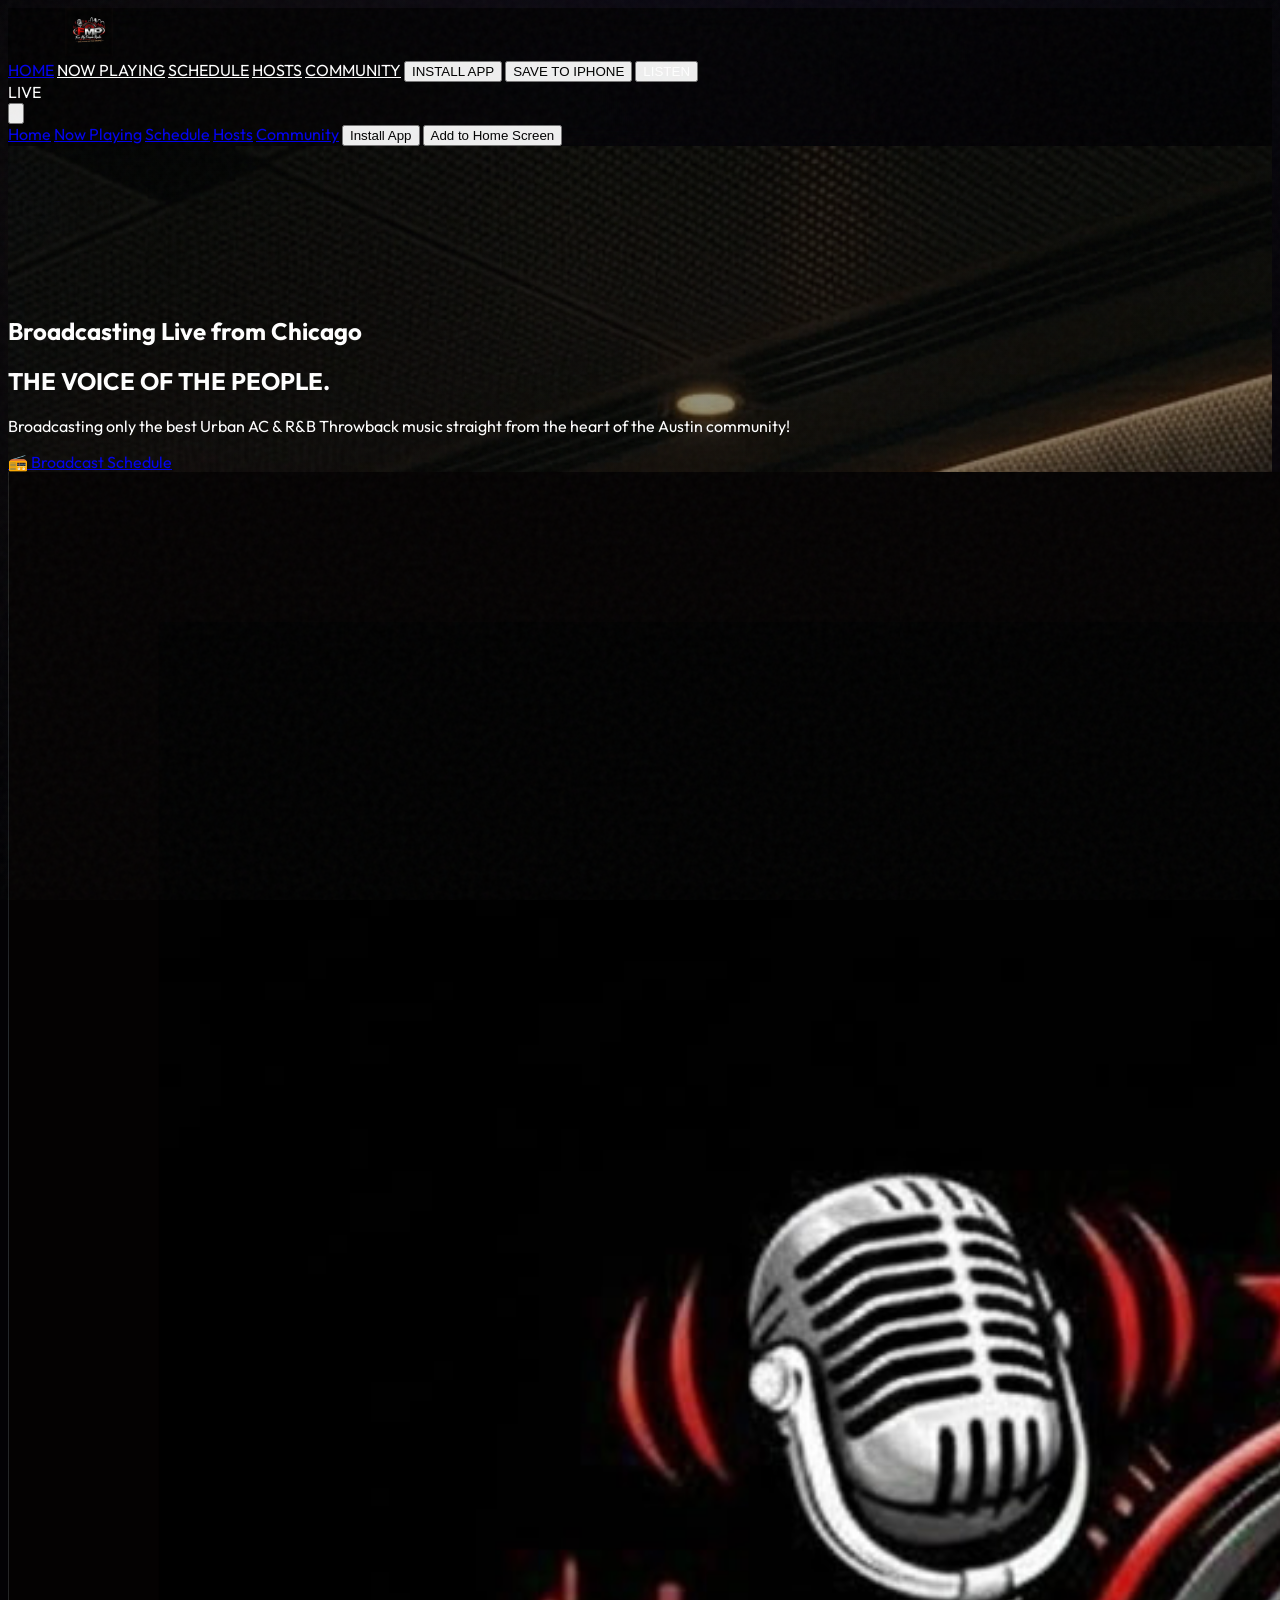
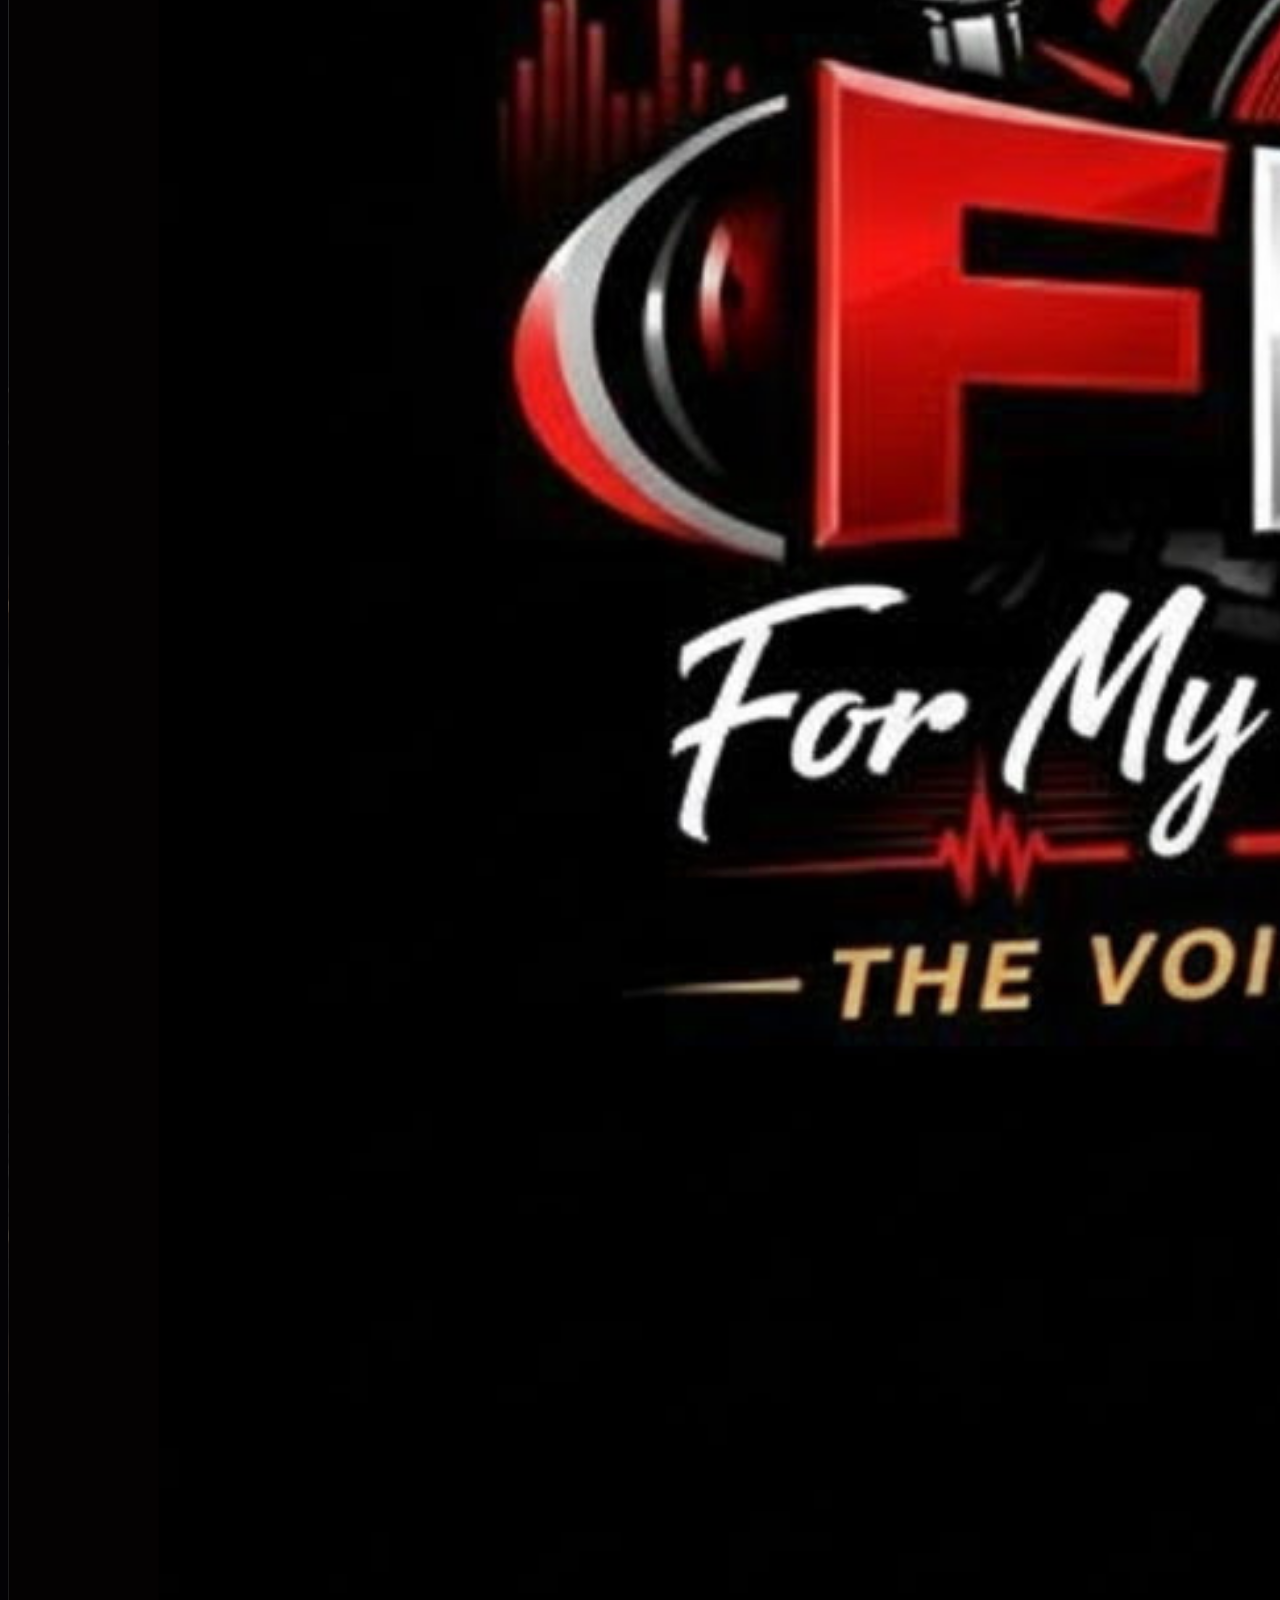
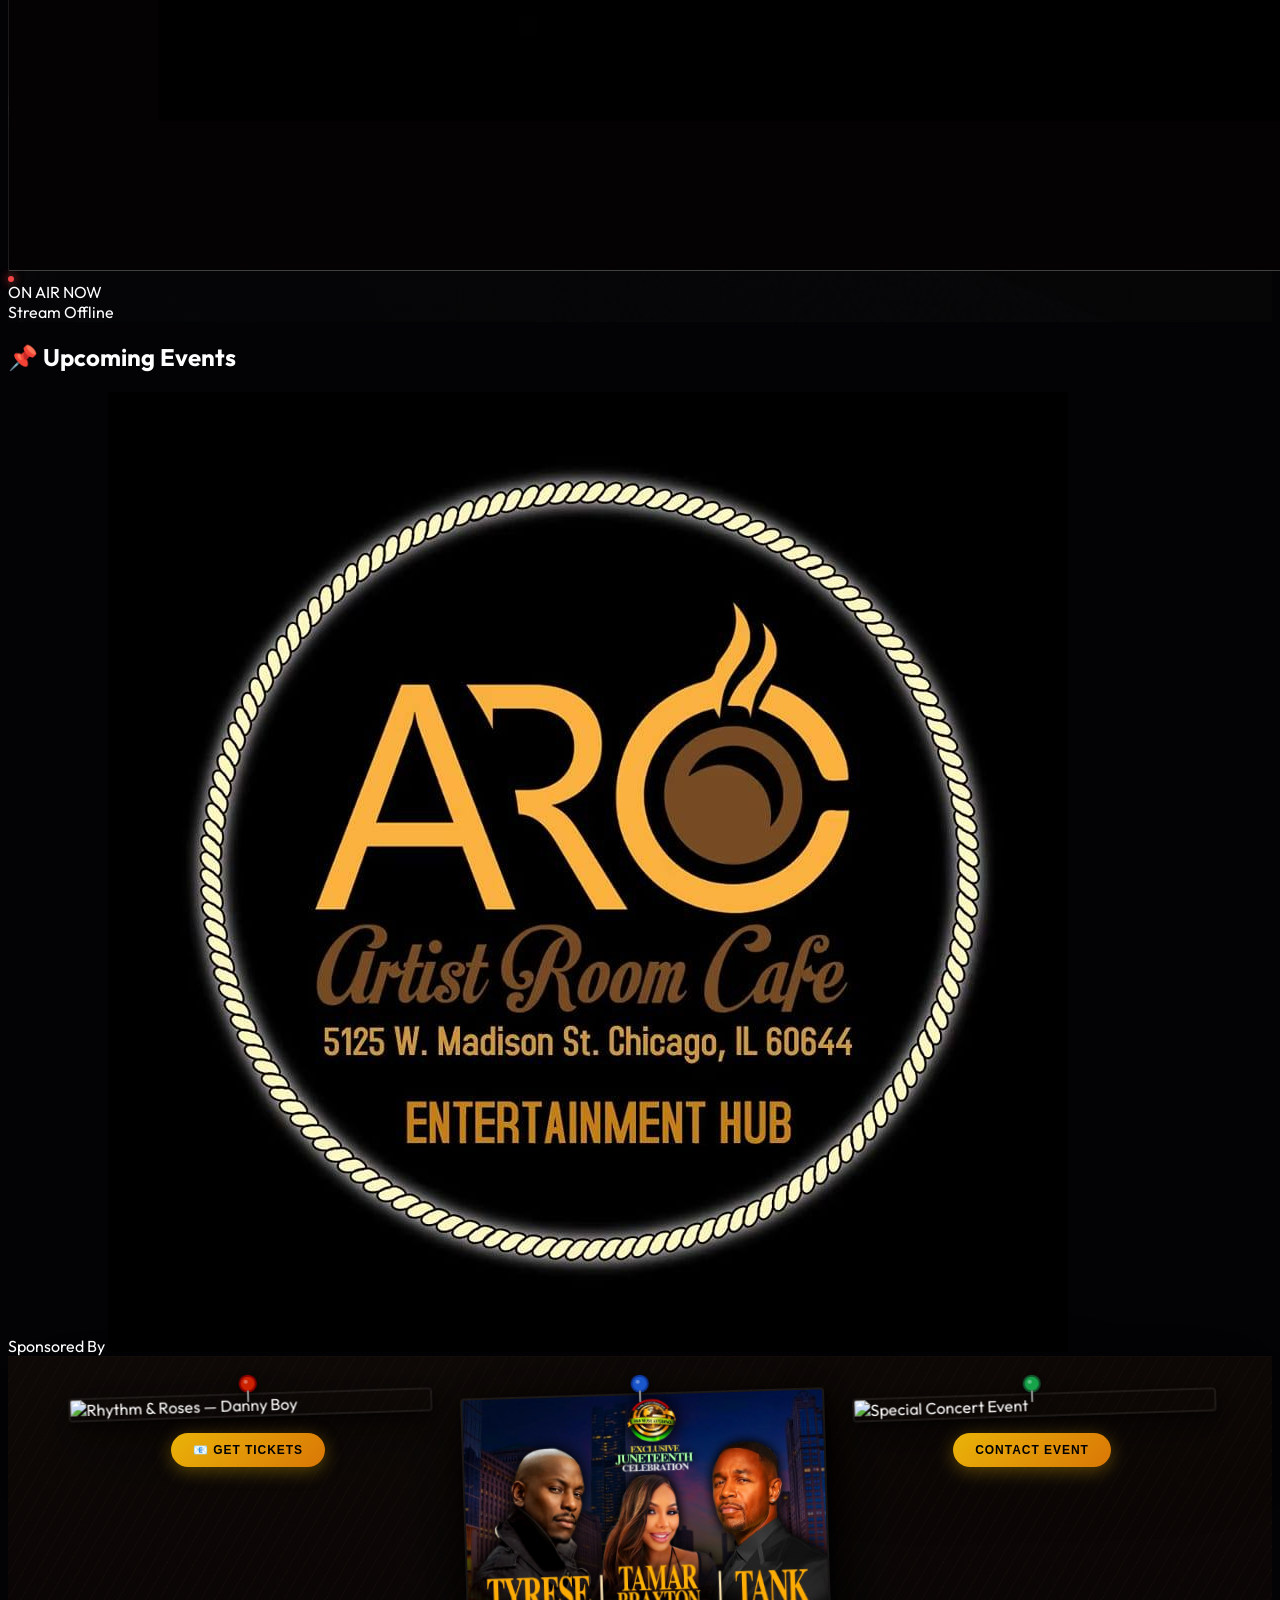
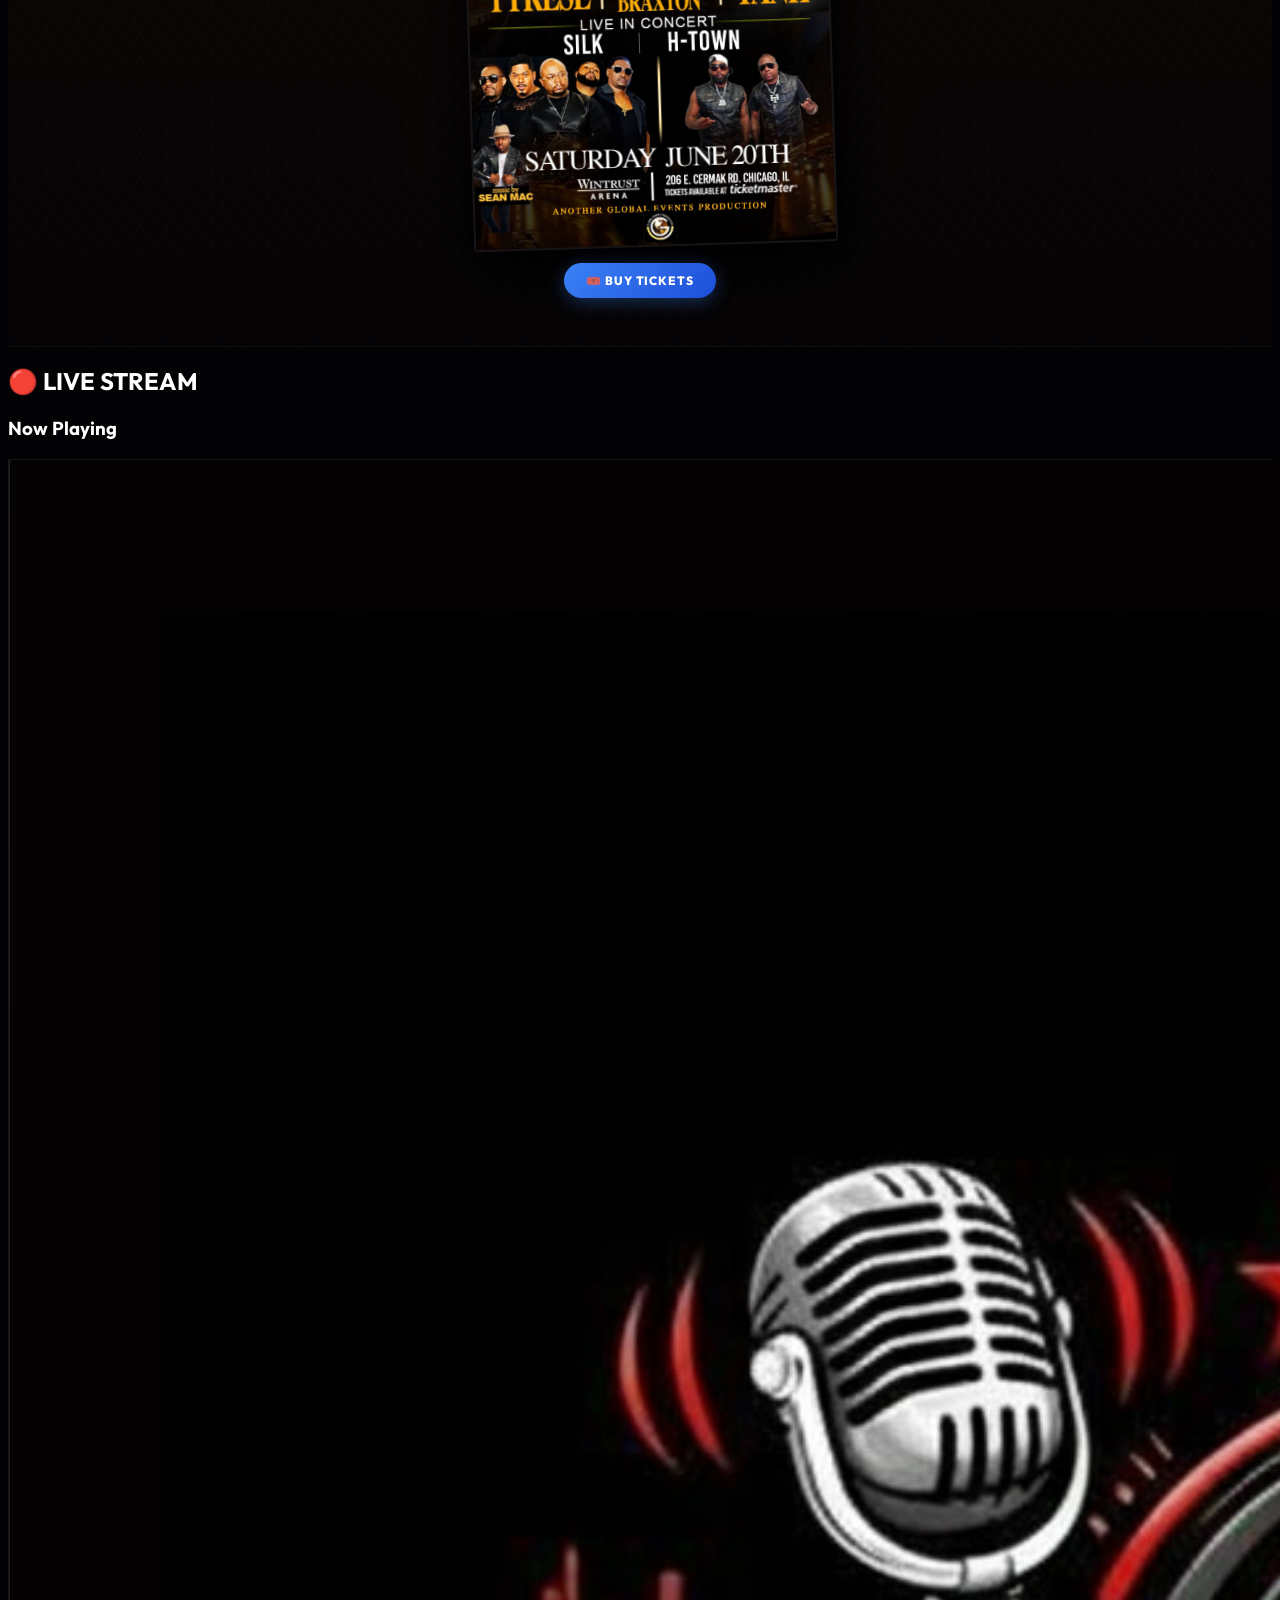
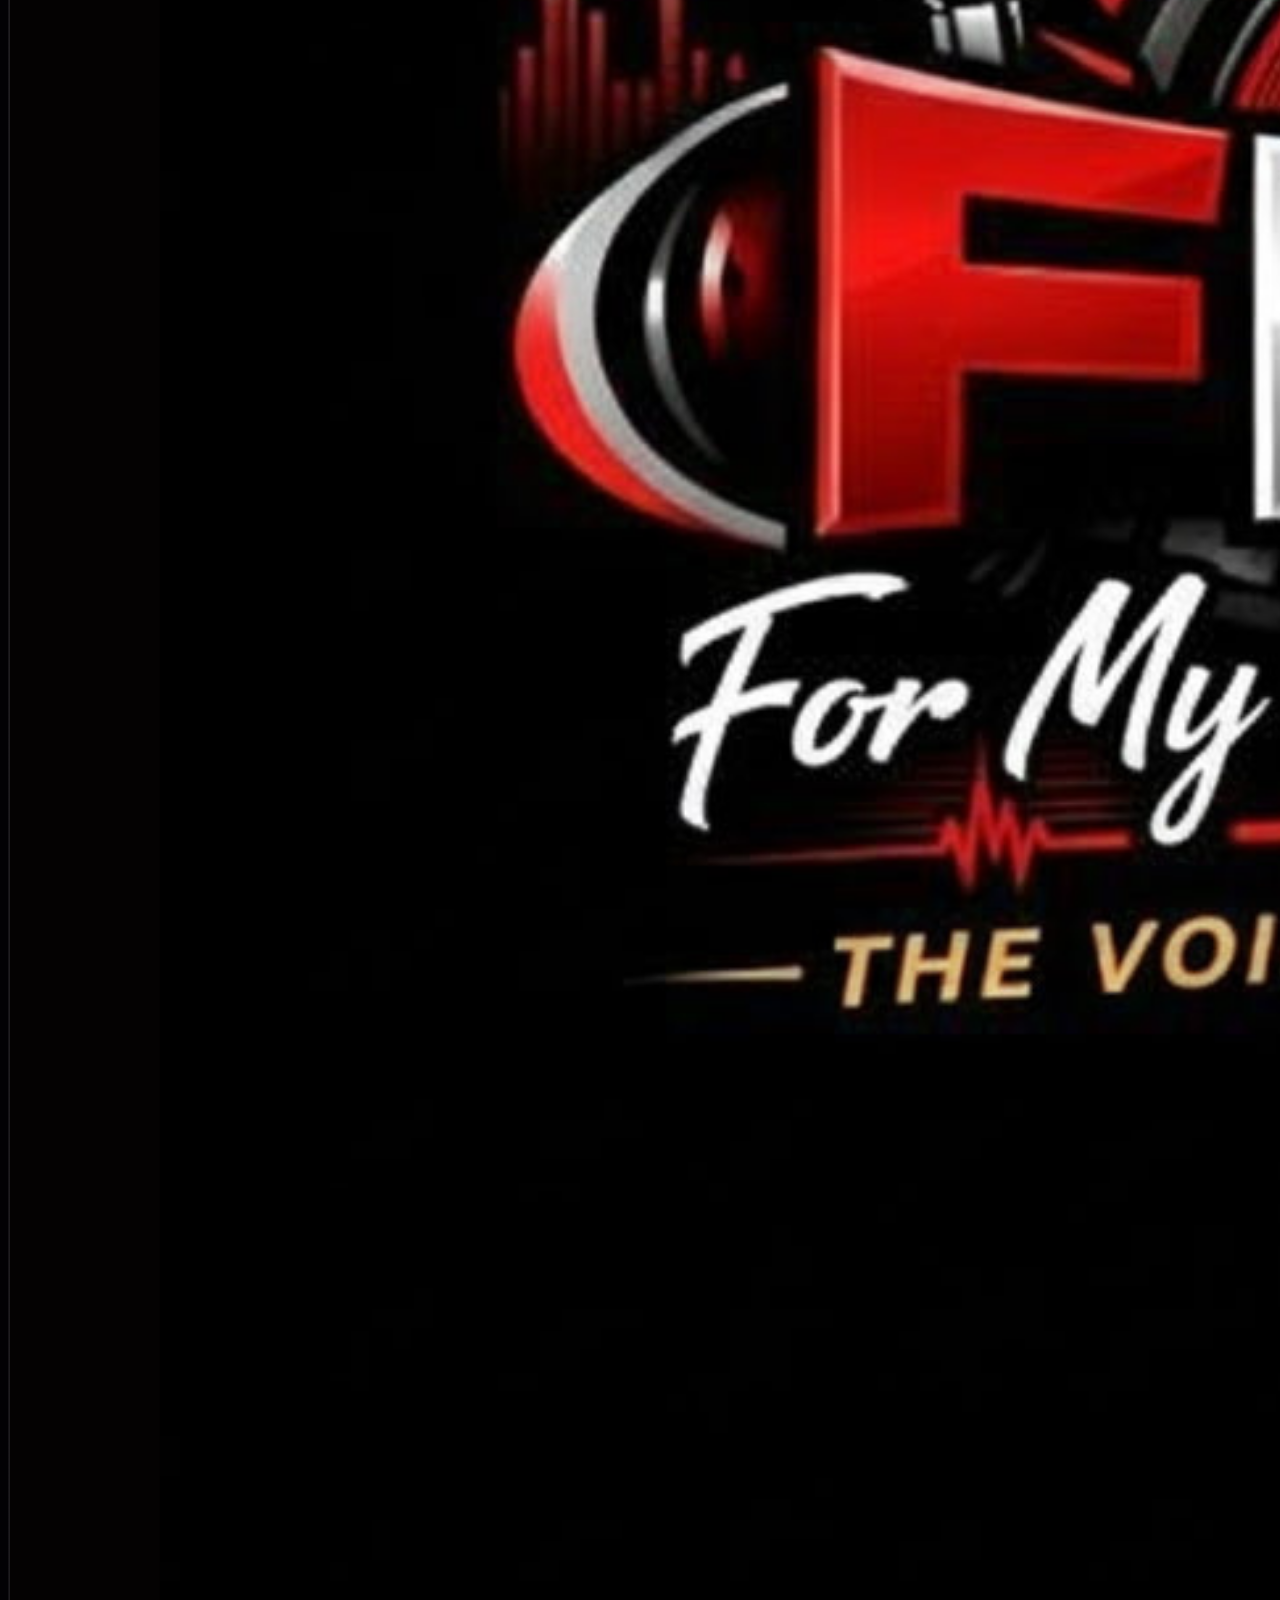
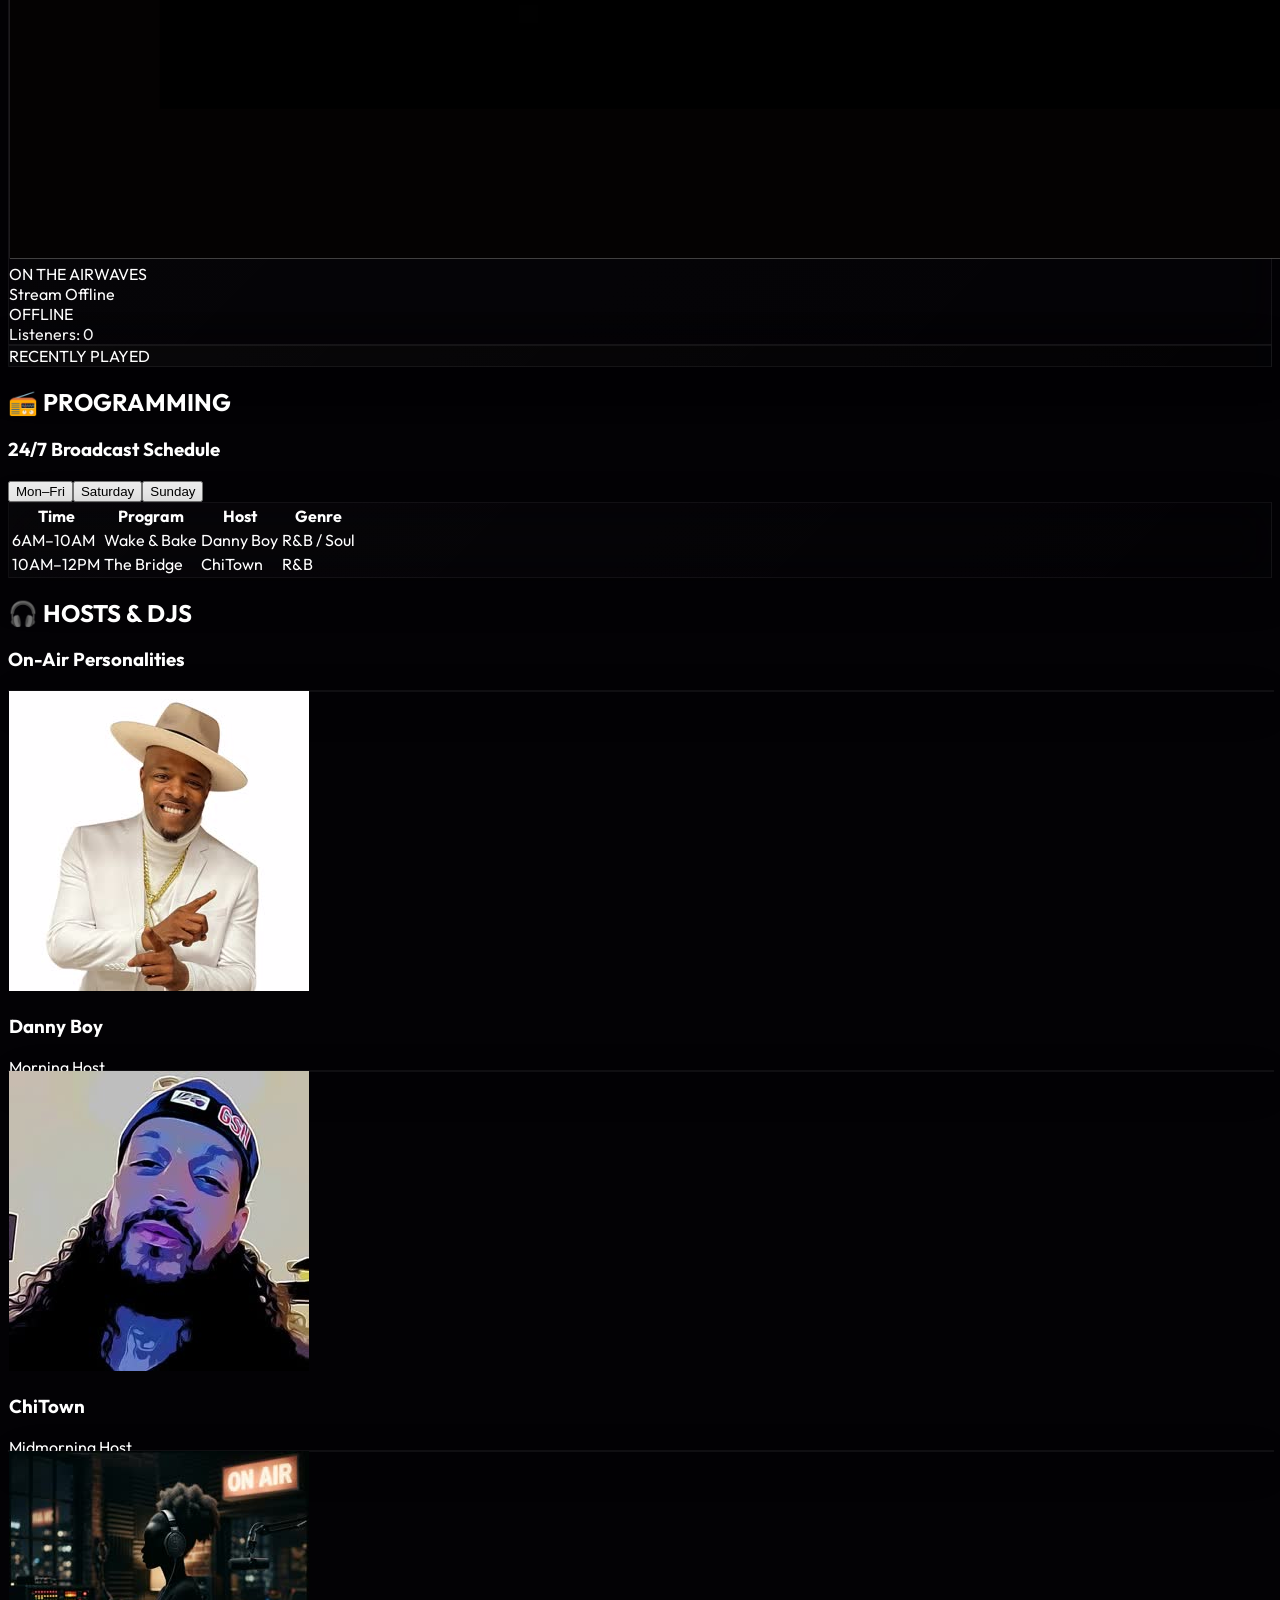
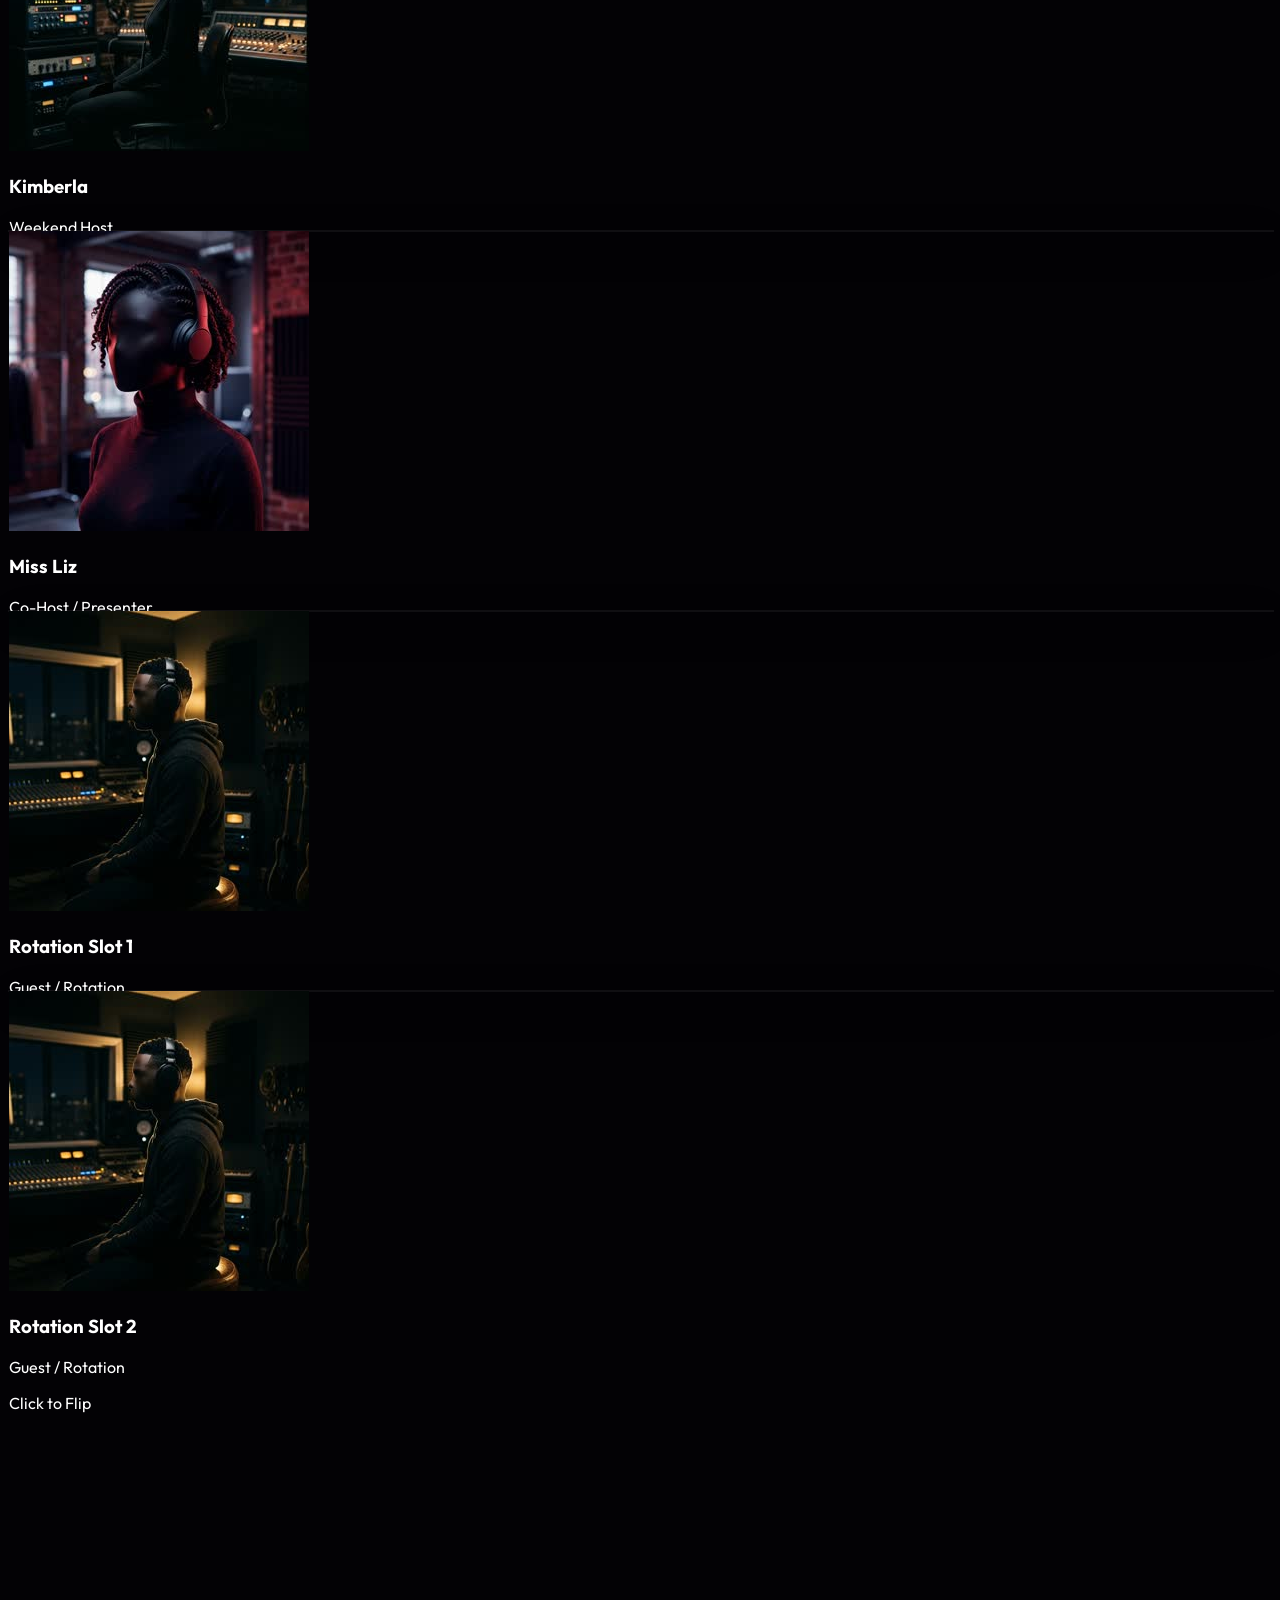
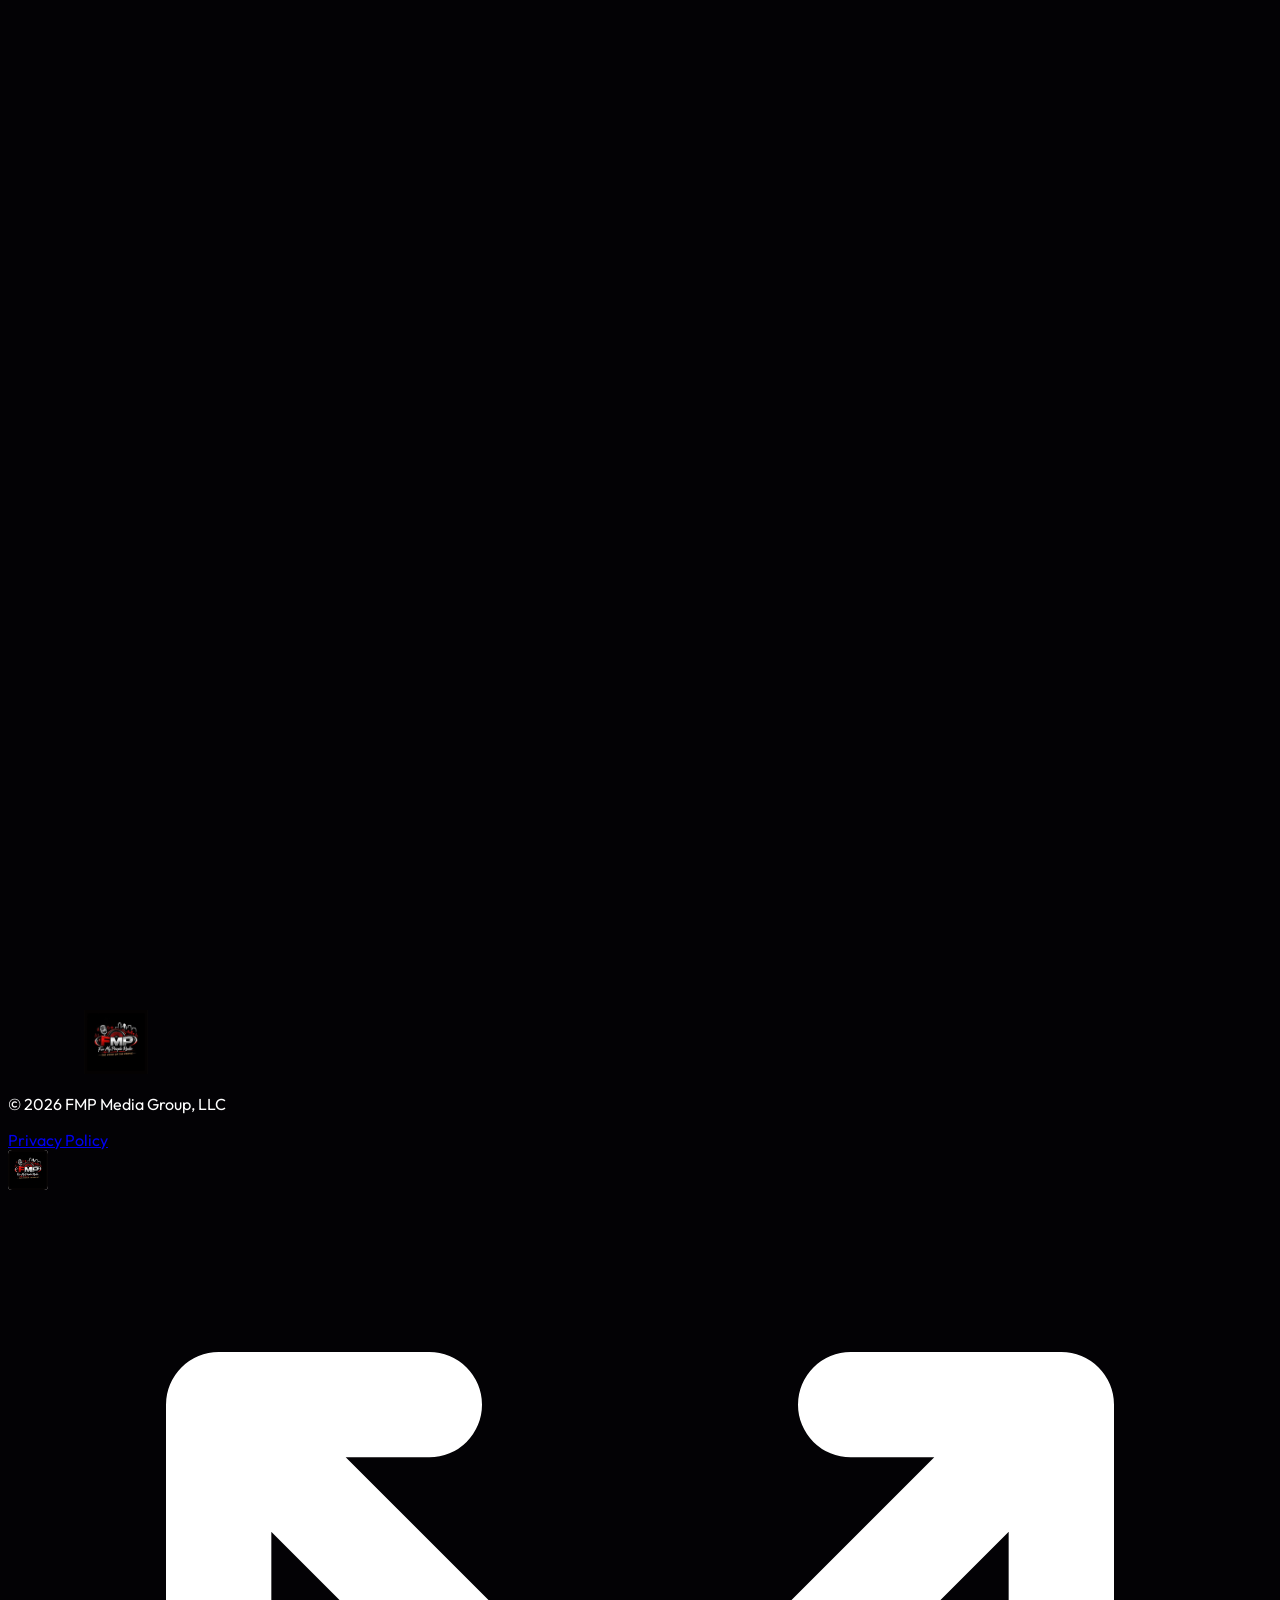
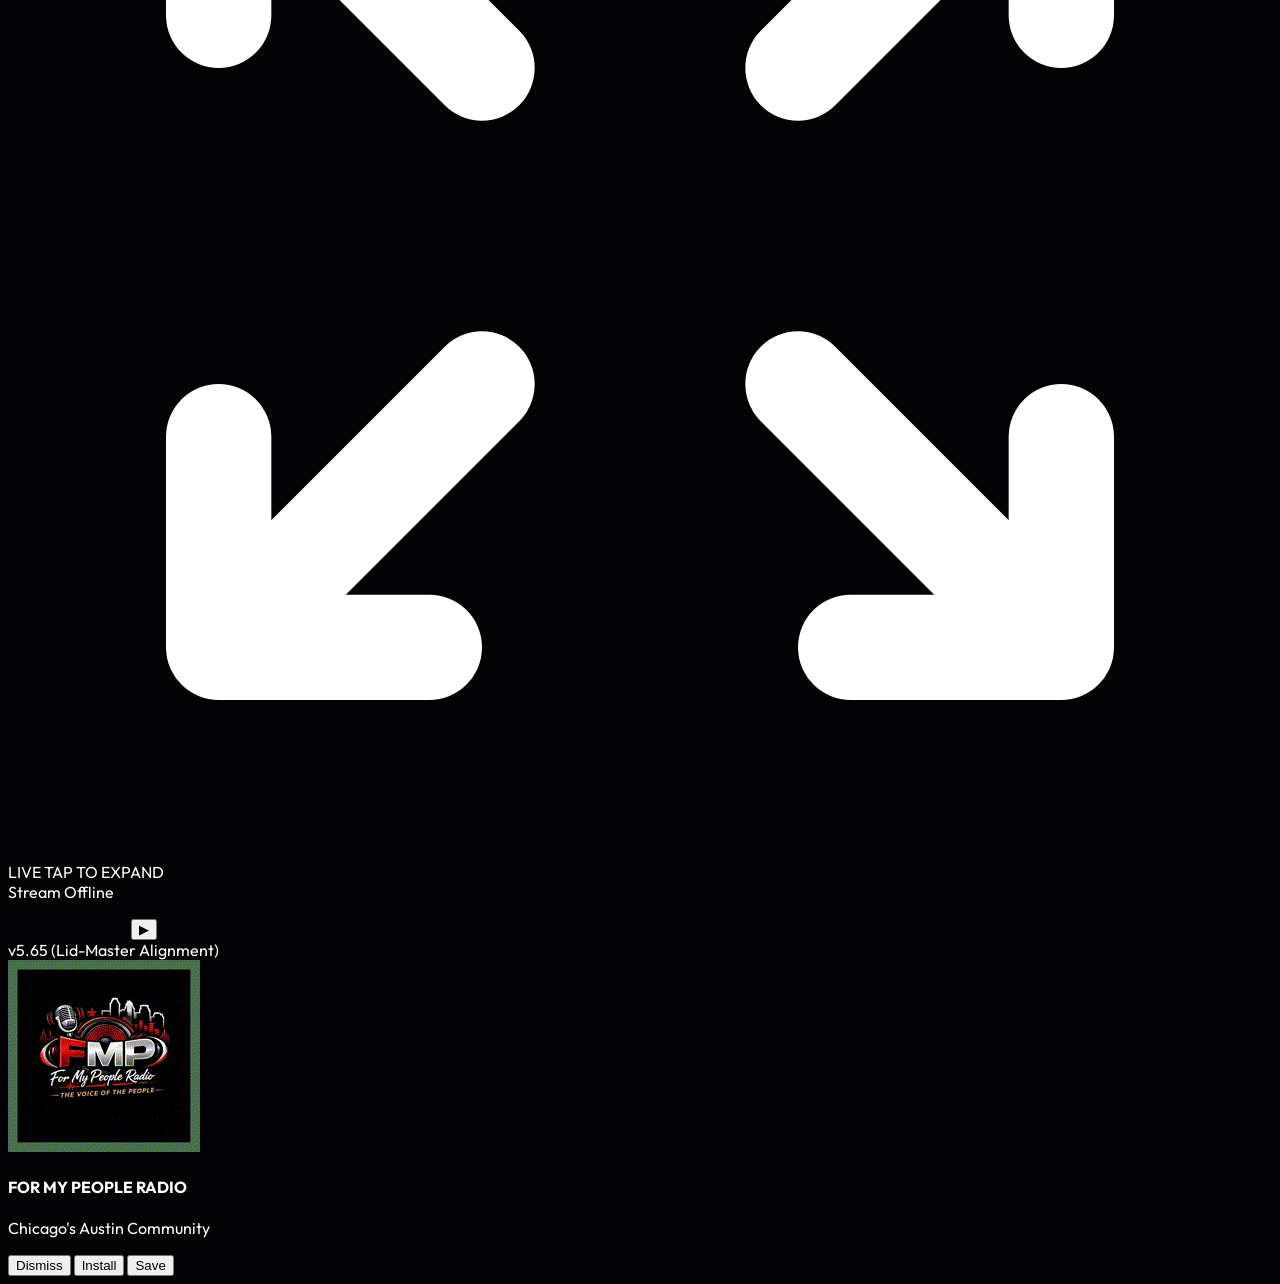
==== commit d84f0d4b: "Restore mobile PWA install banner and iOS detection" ====
--- a/index.html
+++ b/index.html
@@ -2688,10 +2688,13 @@
       </div>
     </section>
 
-    <footer class="w-full py-8 bg-gray-950 border-t border-white/5 mt-auto">
+    <footer class="w-full py-8 bg-gray-950 border-t border-white/5 mt-auto relative z-50">
       <div class="max-w-7xl mx-auto px-4 sm:px-6 lg:px-8 flex flex-col sm:flex-row justify-between items-center gap-4">
         <div class="flex flex-col items-center sm:items-start">
-          <img src="./assets/logo.svg" alt="FMP Radio" width="216" height="64" class="h-16 w-auto mb-2">
+          <a href="/metaverse" class="relative group cursor-pointer block mb-2" title="Easter Egg!">
+            <div class="absolute inset-0 bg-yellow-500/20 blur-xl group-hover:bg-yellow-500/50 transition-colors duration-500 rounded-full pointer-events-none"></div>
+            <img src="./assets/logo.svg" alt="FMP Radio" width="216" height="64" class="h-16 w-auto relative z-10 drop-shadow-[0_0_15px_rgba(234,179,8,0.4)] group-hover:drop-shadow-[0_0_25px_rgba(234,179,8,0.8)] transition-all duration-500">
+          </a>
           <p class="text-xs text-gray-500">© 2026 FMP Media Group, LLC</p>
         </div>
         <div class="flex gap-6">
@@ -4120,17 +4123,30 @@
           if (Array.isArray(source)) {
             for (let src of source) {
               if (src.listenurl && src.listenurl.includes("/stream")) {
-                stream_title = src.title || src.yp_currently_playing || "";
+                if (src.artist && src.title && src.artist.trim() && src.title.trim()) {
+                  stream_title = src.artist.trim() + " - " + src.title.trim();
+                } else {
+                  stream_title = src.title || src.yp_currently_playing || "";
+                }
                 listeners = src.listeners || 0;
                 break;
               }
             }
             if (!stream_title && source.length > 0) {
-              stream_title = source[0].title || source[0].yp_currently_playing || "";
-              listeners = source[0].listeners || 0;
+              const src0 = source[0];
+              if (src0.artist && src0.title && src0.artist.trim() && src0.title.trim()) {
+                stream_title = src0.artist.trim() + " - " + src0.title.trim();
+              } else {
+                stream_title = src0.title || src0.yp_currently_playing || "";
+              }
+              listeners = src0.listeners || 0;
             }
           } else {
-            stream_title = source.title || source.yp_currently_playing || "";
+            if (source.artist && source.title && source.artist.trim() && source.title.trim()) {
+              stream_title = source.artist.trim() + " - " + source.title.trim();
+            } else {
+              stream_title = source.title || source.yp_currently_playing || "";
+            }
             listeners = source.listeners || 0;
           }
           
@@ -4312,12 +4328,25 @@
     }
 
     let deferredPrompt;
+    const isBannerDismissed = () => localStorage.getItem('fmp_pwa_dismissed') === 'true';
+
     window.addEventListener('beforeinstallprompt', (e) => {
       e.preventDefault();
       deferredPrompt = e;
       document.getElementById('install-btn').classList.remove('hidden');
       const mobBtn = document.getElementById('mobile-install-btn');
       if (mobBtn) mobBtn.classList.remove('hidden');
+      
+      // Show mobile floating banner if not running standalone and not dismissed
+      const isStandalone = window.matchMedia('(display-mode: standalone)').matches;
+      if (!isStandalone && !isBannerDismissed()) {
+        const pwaBanner = document.getElementById('pwa-install-banner');
+        if (pwaBanner) {
+          pwaBanner.classList.remove('hidden');
+          pwaBanner.classList.add('flex');
+          document.getElementById('banner-install-btn').classList.remove('hidden');
+        }
+      }
     });
 
     async function installPWA() {
@@ -4328,20 +4357,44 @@
         document.getElementById('install-btn').classList.add('hidden');
         const mobBtn = document.getElementById('mobile-install-btn');
         if (mobBtn) mobBtn.classList.add('hidden');
+        dismissPWABanner();
       }
       deferredPrompt = null;
     }
 
     function showIOSInstructions() {
-      alert("To install FMP Radio on your iPhone:\n\n1. Tap the 'Share' icon (the square with an arrow) at the bottom of Safari.\n2. Scroll down and tap 'Add to Home Screen'.\n3. Tap 'Add' in the top right corner.");
-    }
-
-    const isIOS = /iPad|iPhone|iPod/.test(navigator.userAgent) && !window.MSStream;
+      alert("To install FMP Radio on your iPhone/iPad:\n\n1. Tap the 'Share' icon (the square with an arrow) in your browser.\n2. Scroll down and tap 'Add to Home Screen'.\n3. Tap 'Add' in the top right corner.");
+    }
+
+    function dismissPWABanner() {
+      const pwaBanner = document.getElementById('pwa-install-banner');
+      if (pwaBanner) {
+        pwaBanner.classList.add('hidden');
+        pwaBanner.classList.remove('flex');
+      }
+      localStorage.setItem('fmp_pwa_dismissed', 'true');
+    }
+
+    // iOS and iPadOS user agent detection
+    const isIOS = /iPad|iPhone|iPod/.test(navigator.userAgent) || 
+                  (navigator.platform === 'MacIntel' && navigator.maxTouchPoints > 1);
     if (isIOS) {
       window.addEventListener('load', () => {
         document.getElementById('ios-install-btn').classList.remove('hidden');
         const mobIosBtn = document.getElementById('mobile-ios-install-btn');
         if (mobIosBtn) mobIosBtn.classList.remove('hidden');
+        
+        // Show iOS banner if not standalone and not dismissed
+        const isStandaloneIOS = window.navigator.standalone === true;
+        if (!isStandaloneIOS && !isBannerDismissed()) {
+          const pwaBanner = document.getElementById('pwa-install-banner');
+          if (pwaBanner) {
+            pwaBanner.classList.remove('hidden');
+            pwaBanner.classList.add('flex');
+            document.getElementById('banner-ios-btn').classList.remove('hidden');
+            document.getElementById('banner-install-btn').classList.add('hidden');
+          }
+        }
       });
     }
 
@@ -4515,6 +4568,22 @@
     }, { threshold: 0.1 });
     document.querySelectorAll('.reveal').forEach(el => revealObserver.observe(el));
   </script>
+  <!-- Floating Mobile PWA Install Banner -->
+  <div id="pwa-install-banner" class="hidden md:hidden fixed bottom-4 left-4 right-4 z-[9999] bg-[#050507]/95 border border-yellow-500/20 rounded-2xl p-4 items-center justify-between shadow-2xl backdrop-blur-lg flex-row gap-2">
+      <div class="flex items-center gap-3">
+          <img src="./assets/logo_192.png" alt="App Logo" class="w-10 h-10 rounded-xl border border-white/10">
+          <div>
+              <h4 class="text-[11px] font-black text-yellow-500 tracking-wider">FOR MY PEOPLE RADIO</h4>
+              <p class="text-[9px] text-gray-400 font-bold uppercase tracking-widest mt-0.5">Chicago's Austin Community</p>
+          </div>
+      </div>
+      <div class="flex gap-2 items-center">
+          <button onclick="dismissPWABanner()" class="px-2 py-1 text-[9px] font-black text-gray-400 hover:text-white uppercase tracking-wider">Dismiss</button>
+          <button id="banner-install-btn" onclick="installPWA()" class="px-3.5 py-1.5 bg-yellow-500 hover:bg-yellow-400 text-black text-[9px] font-black uppercase tracking-wider rounded transition-all active:scale-95">Install</button>
+          <button id="banner-ios-btn" onclick="showIOSInstructions()" class="hidden px-3.5 py-1.5 bg-yellow-500 hover:bg-yellow-400 text-black text-[9px] font-black uppercase tracking-wider rounded transition-all active:scale-95">Save</button>
+      </div>
+  </div>
+
   <script type="text/javascript" src="https://hello.citrus3.com:2020/dist/widgets.js" defer></script>
 </body>
 </html>
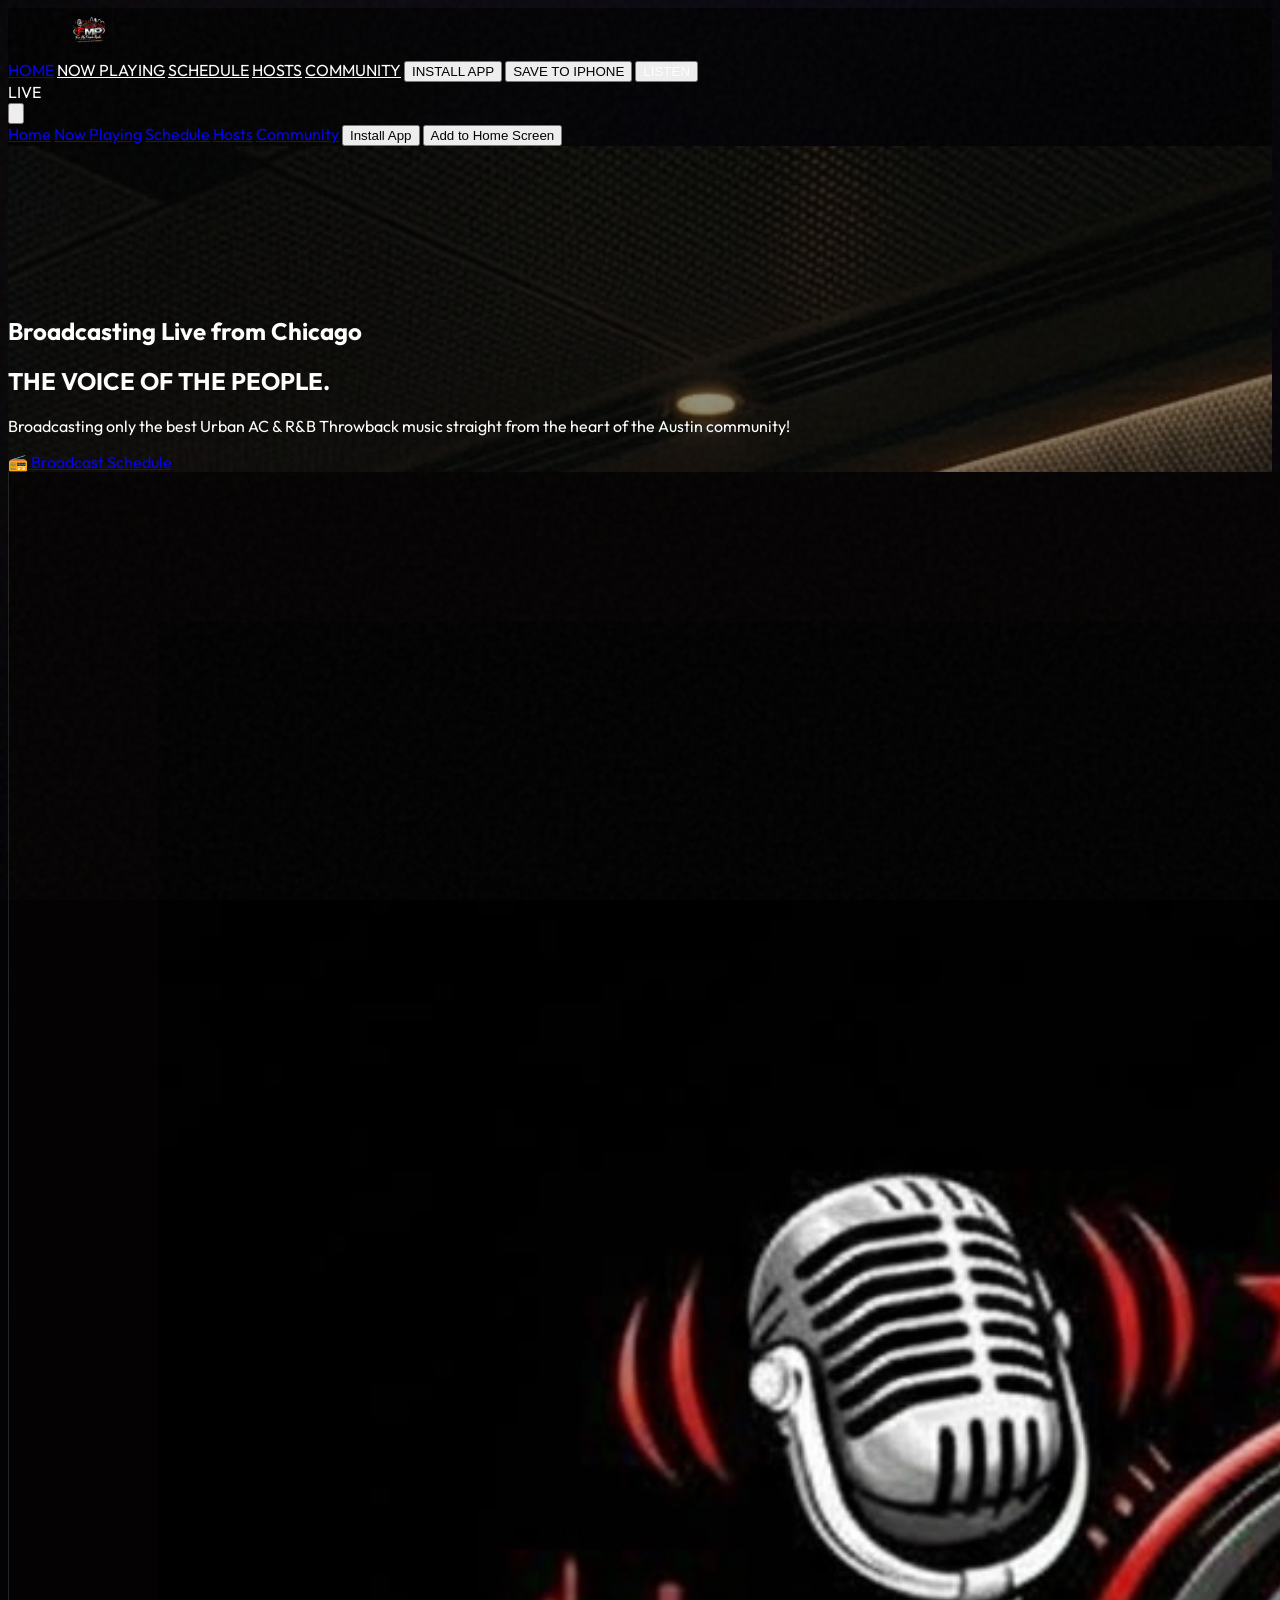
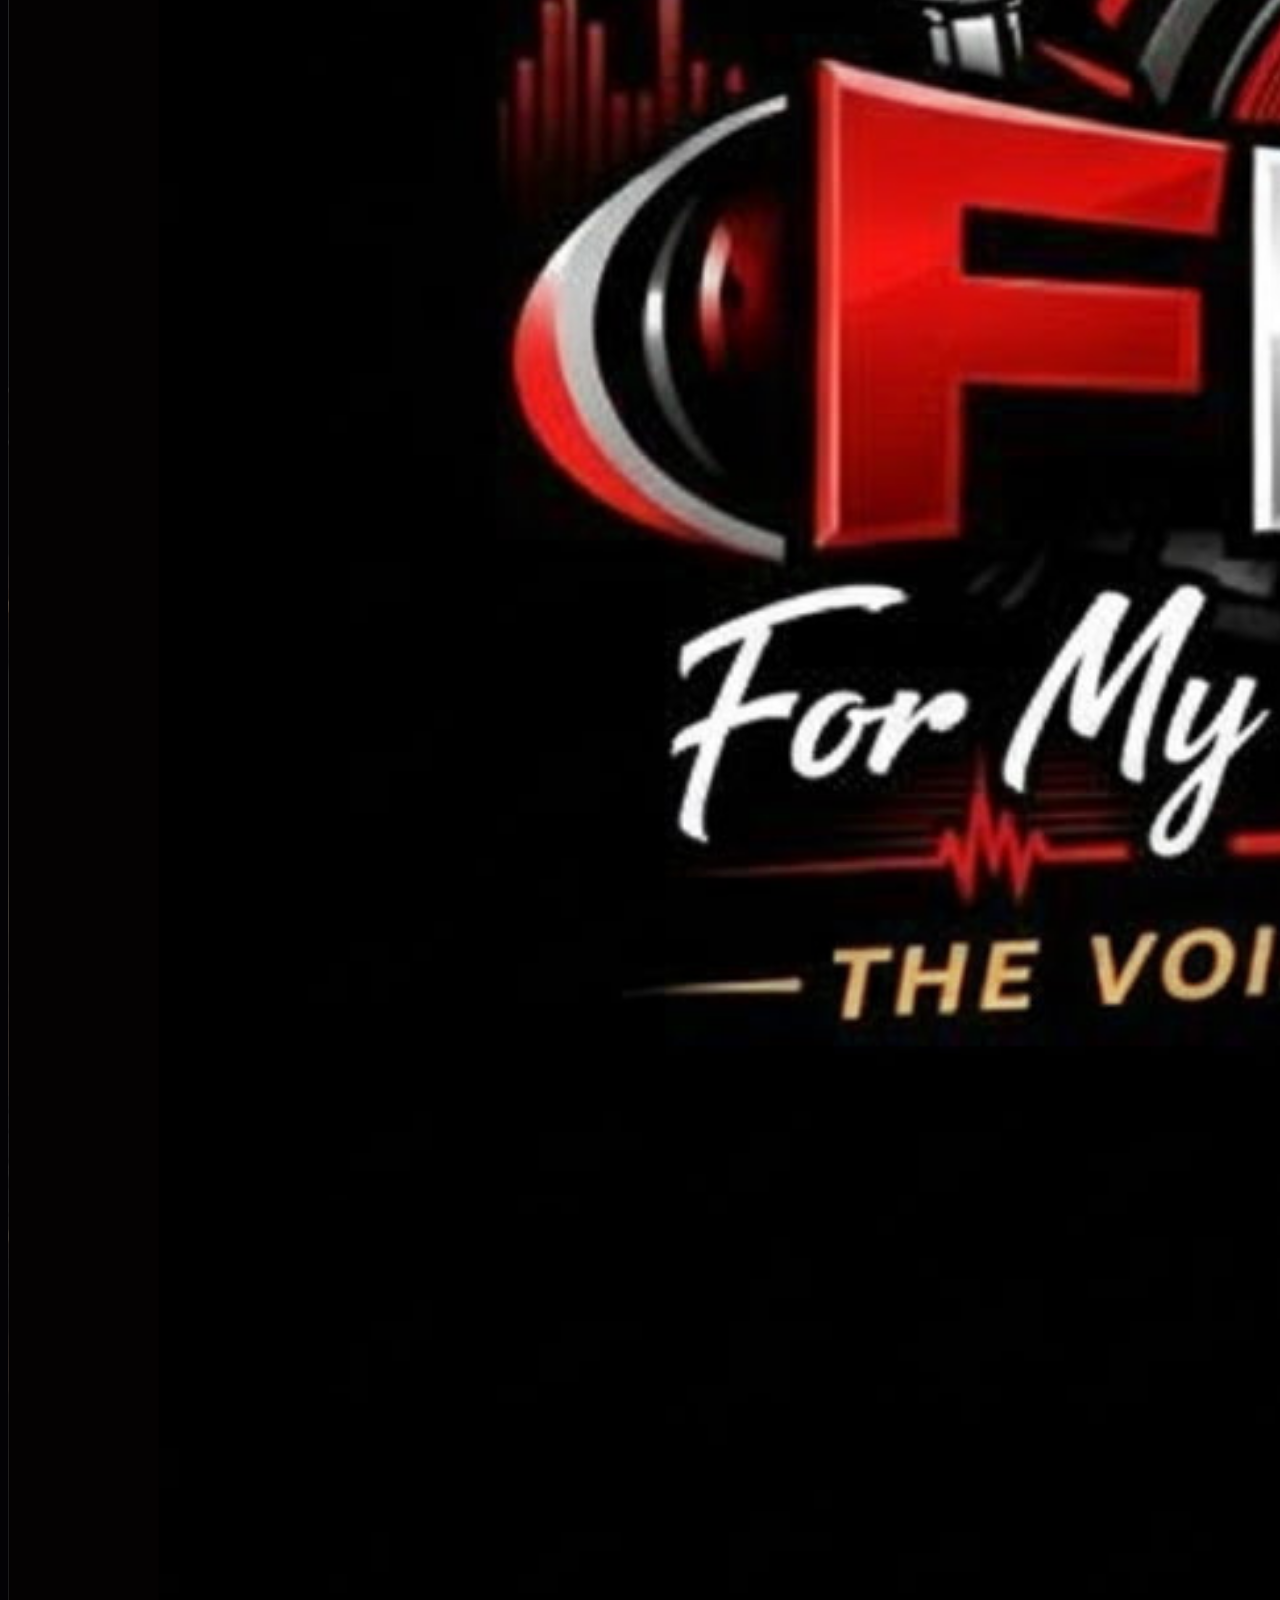
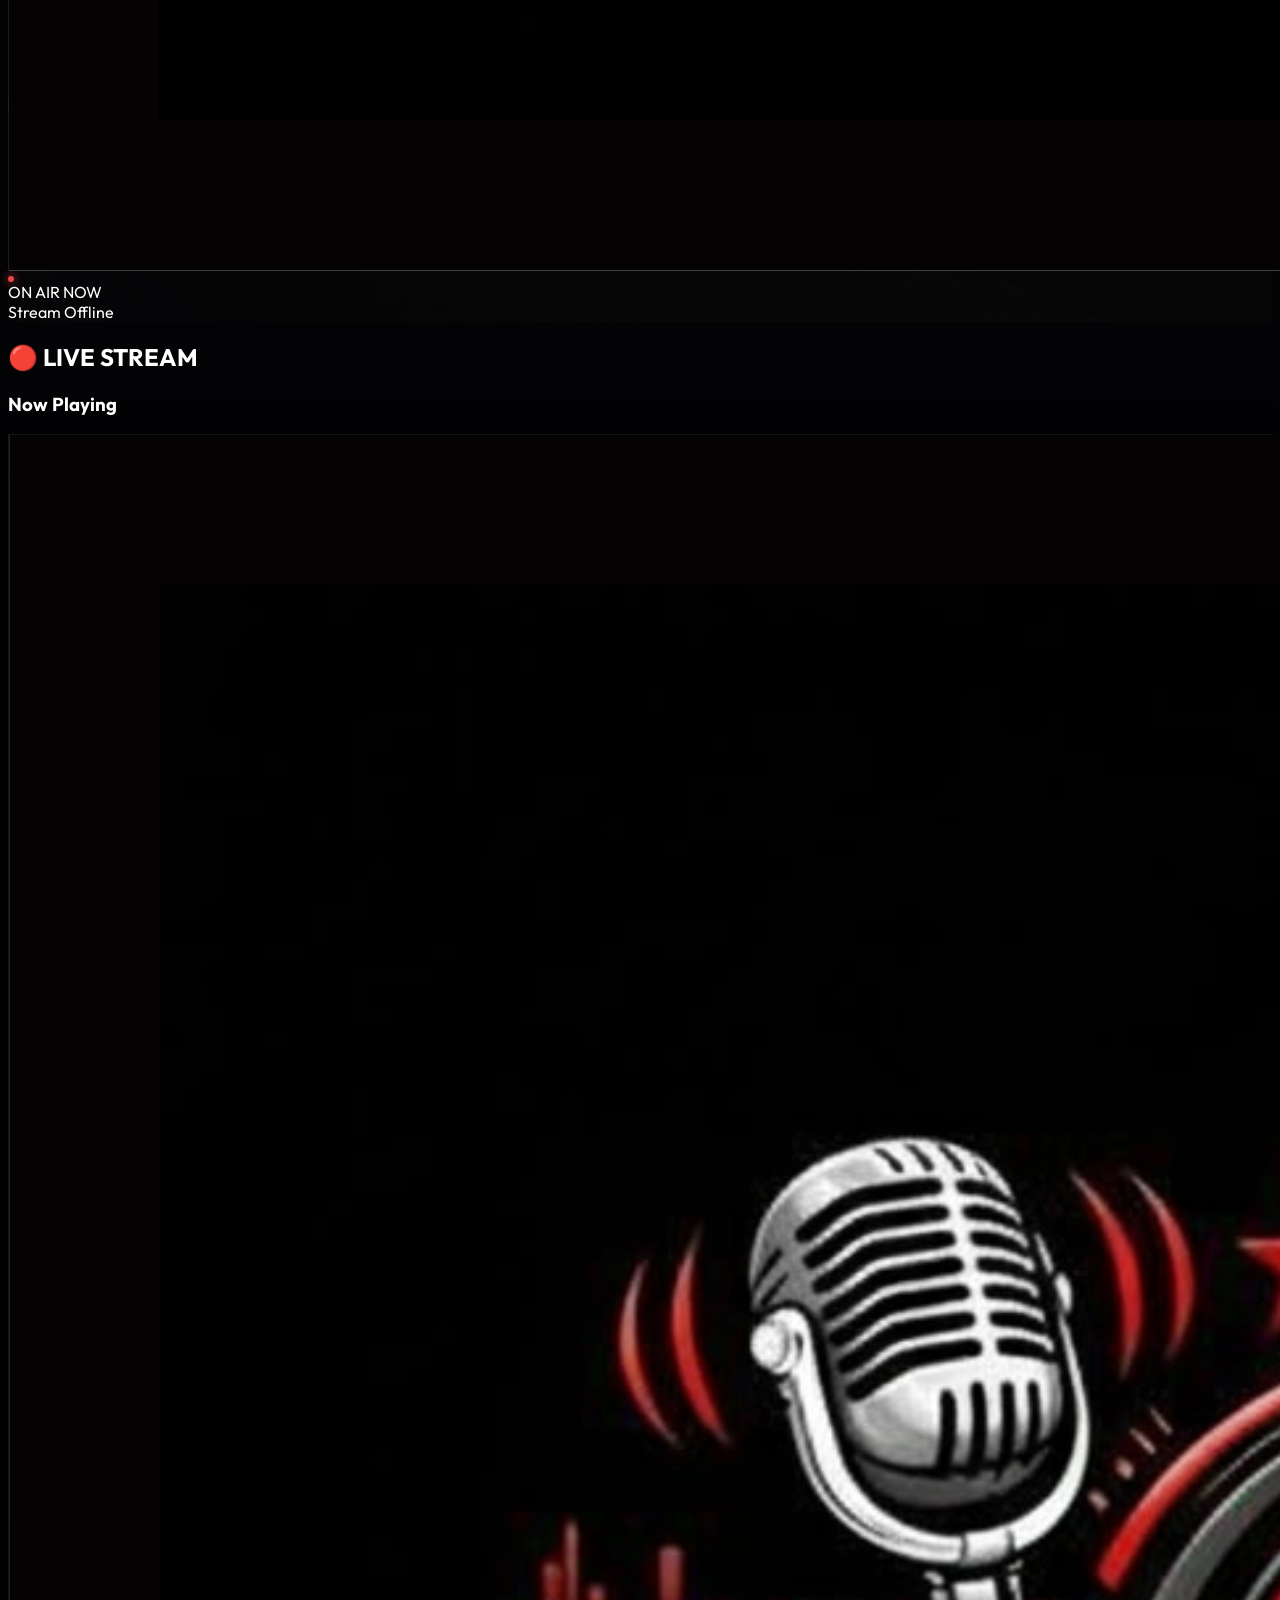
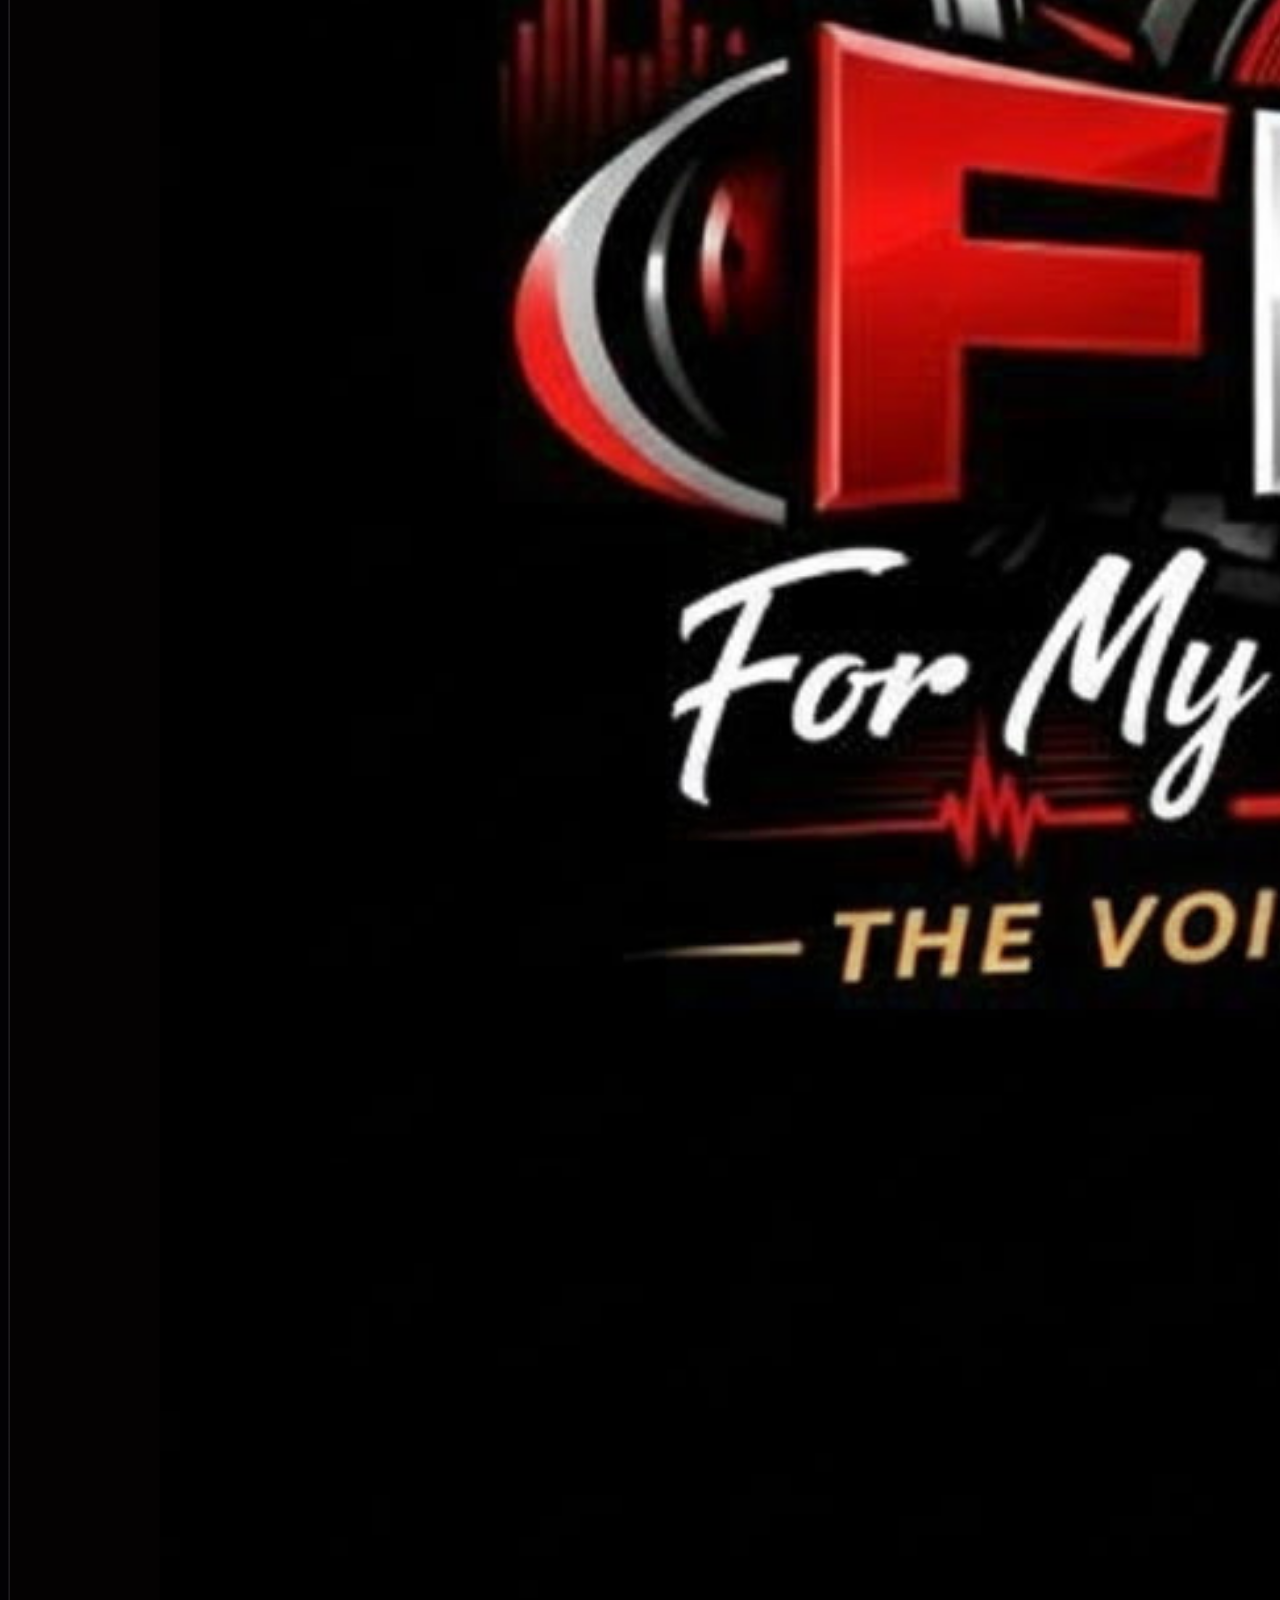
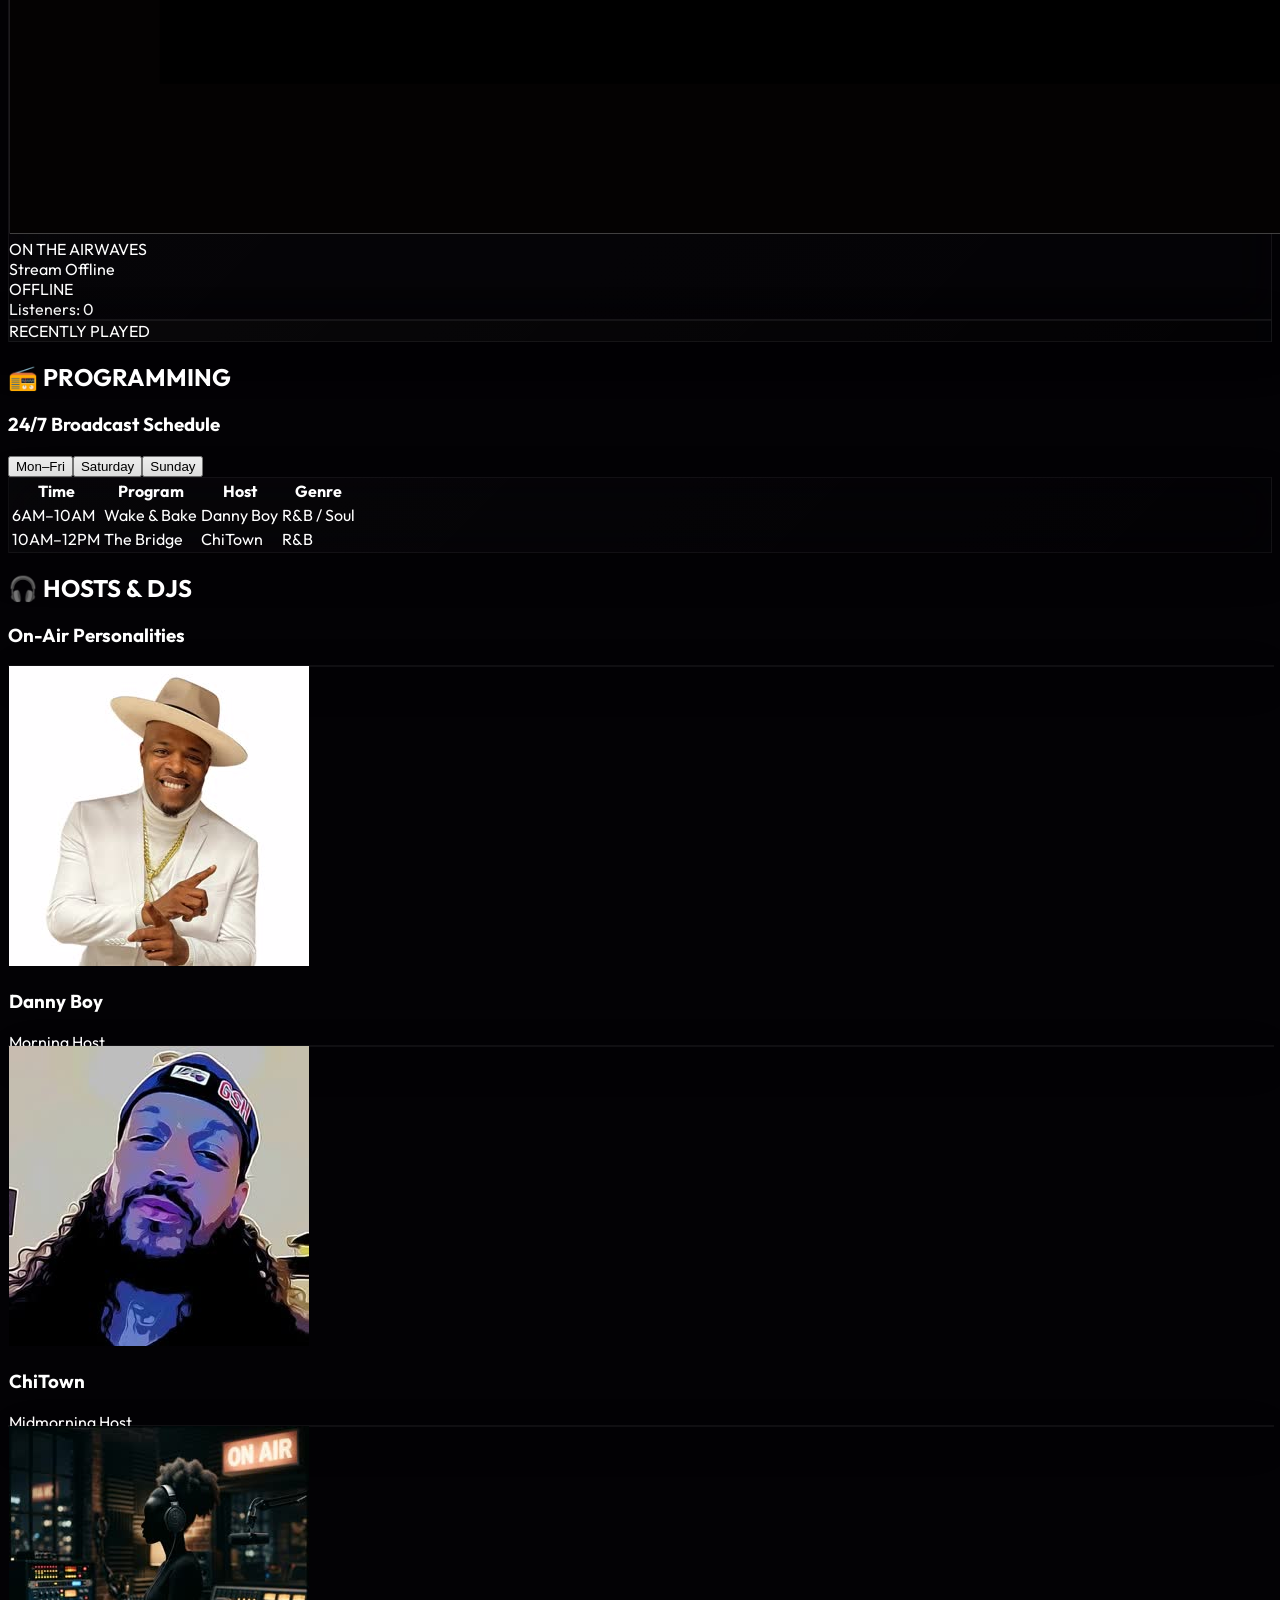
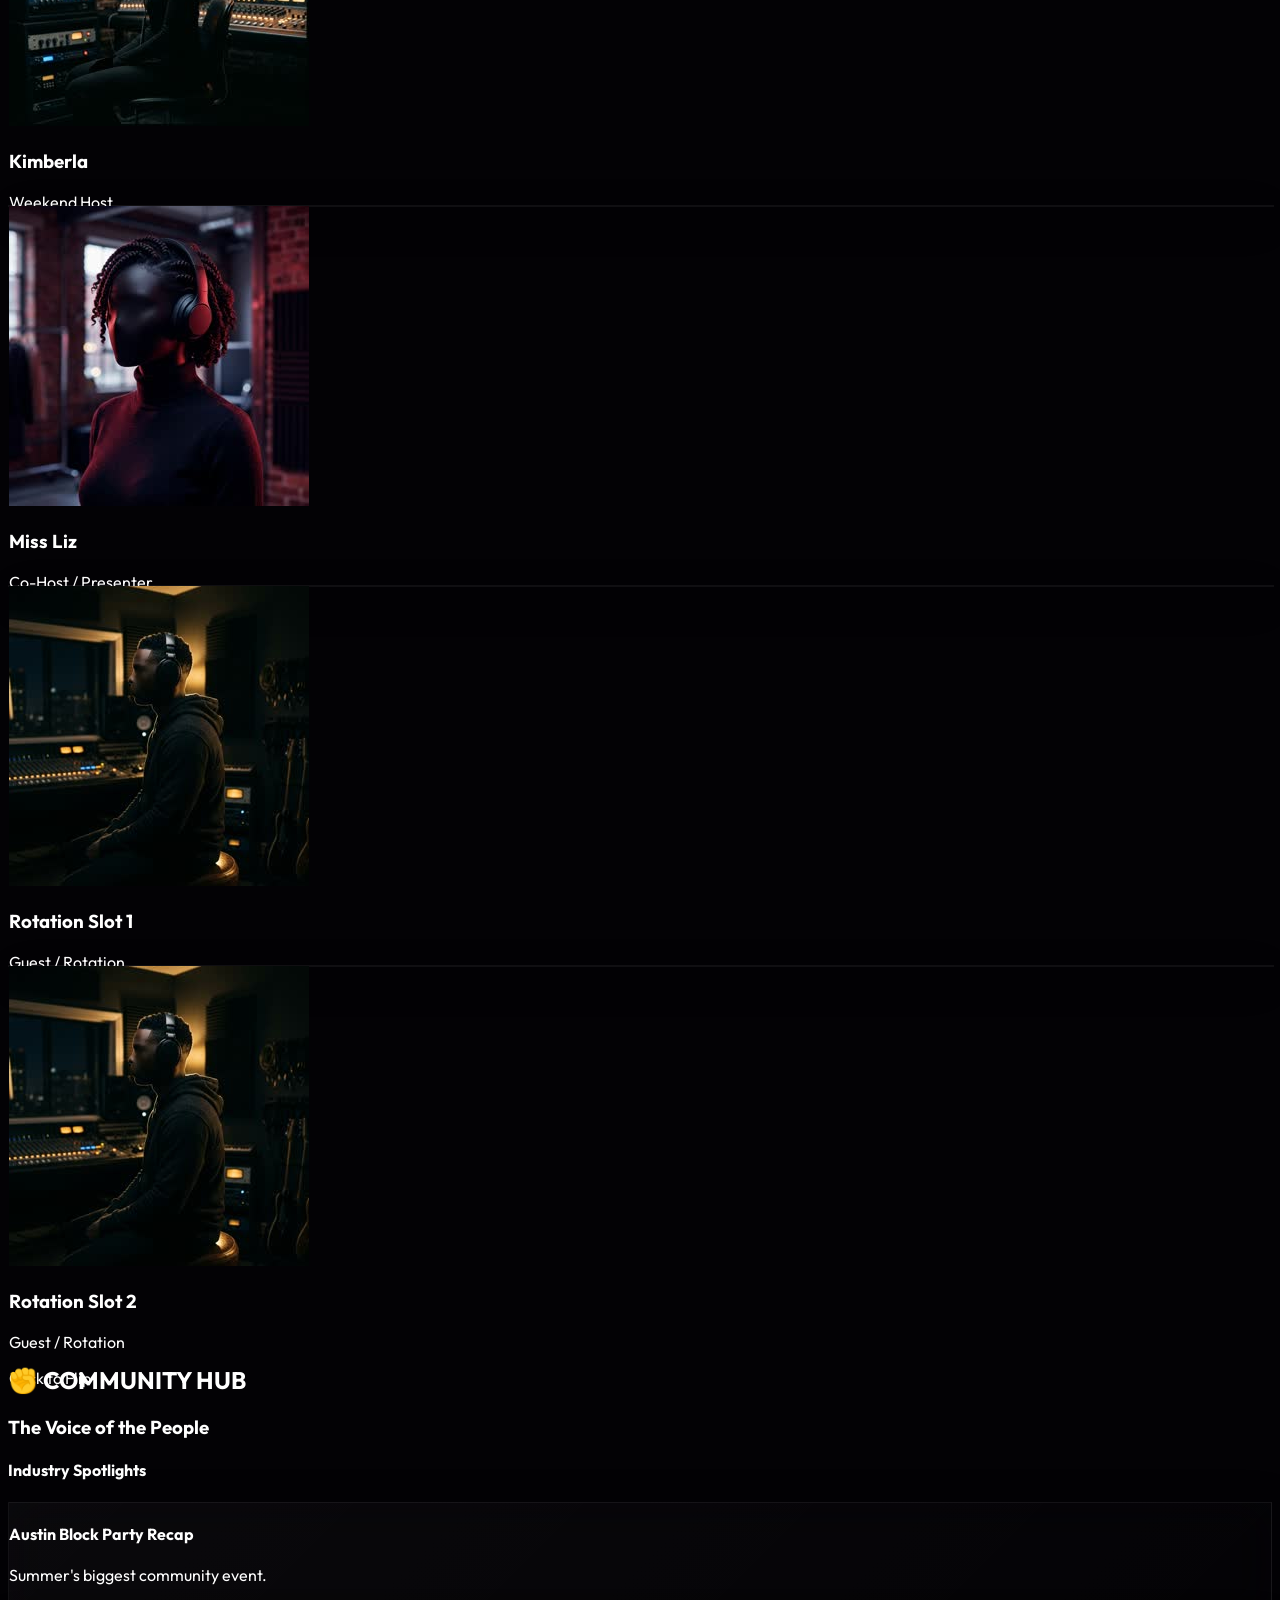
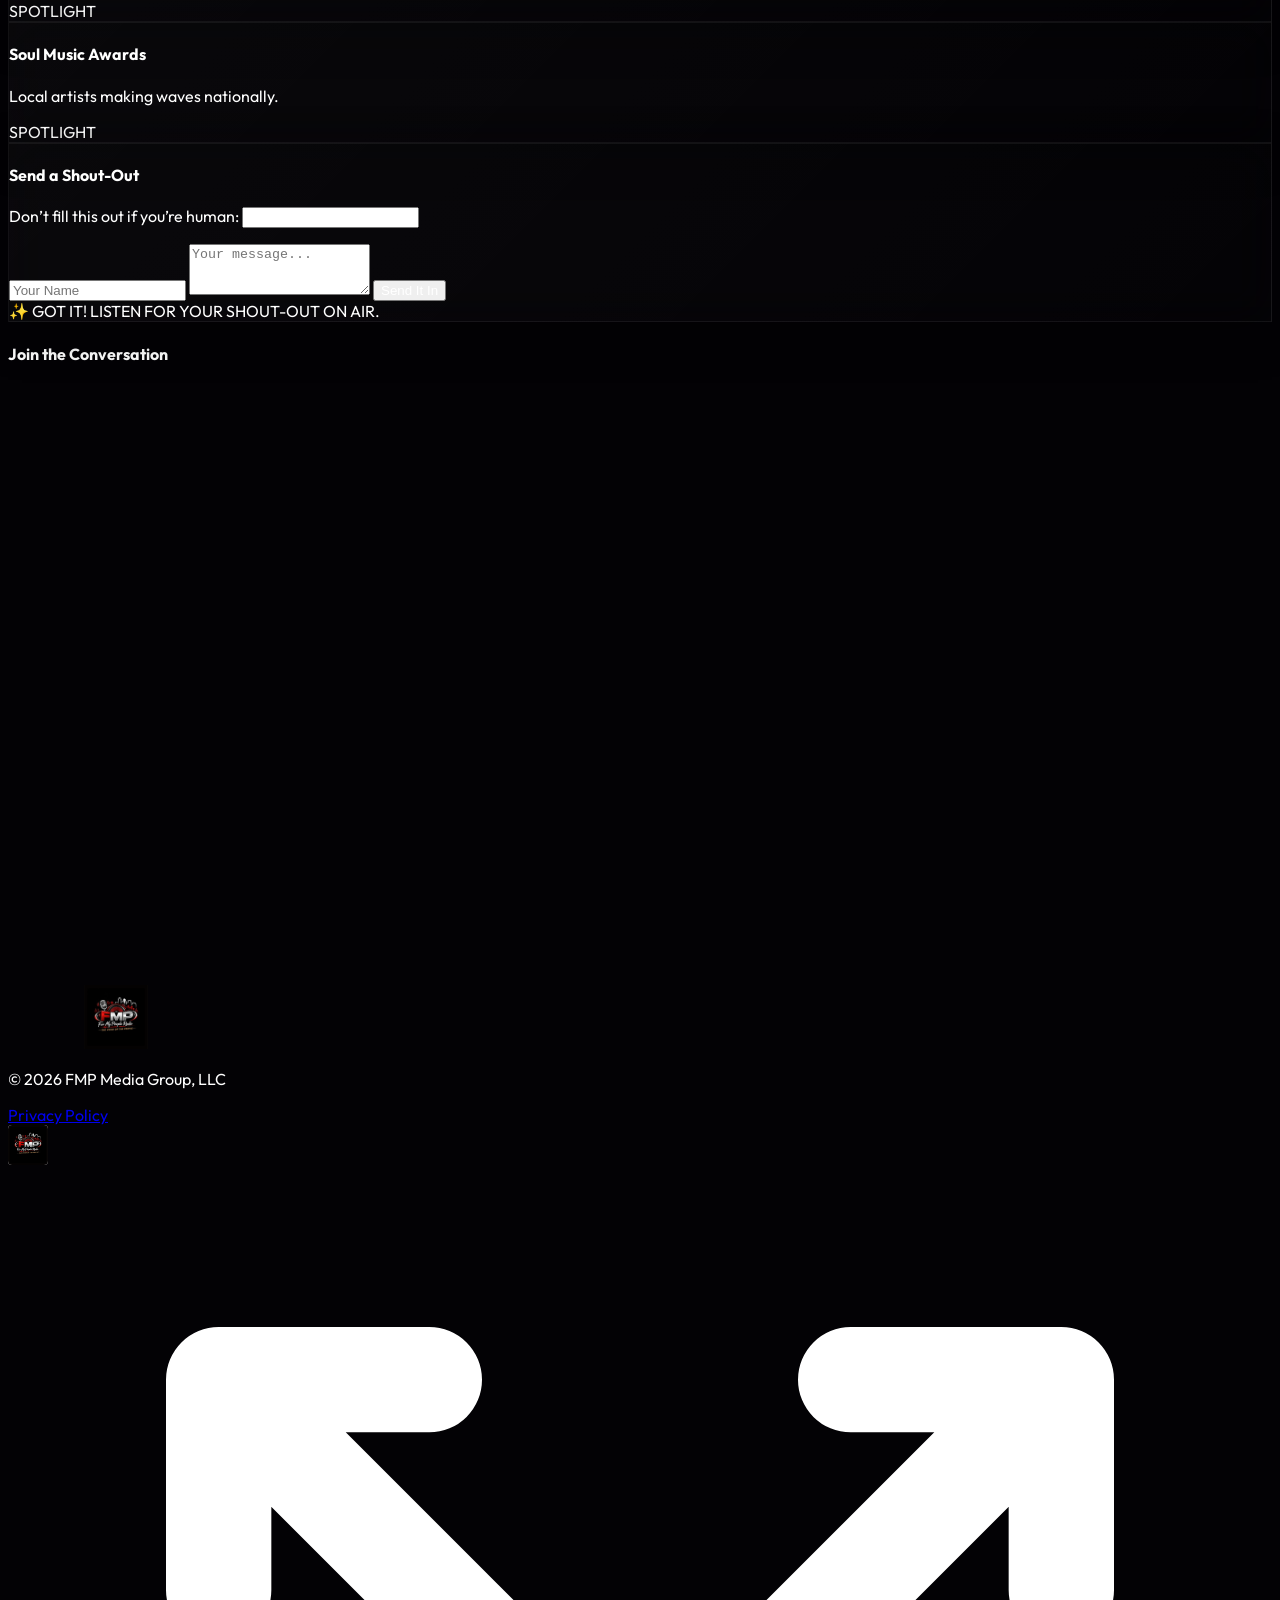
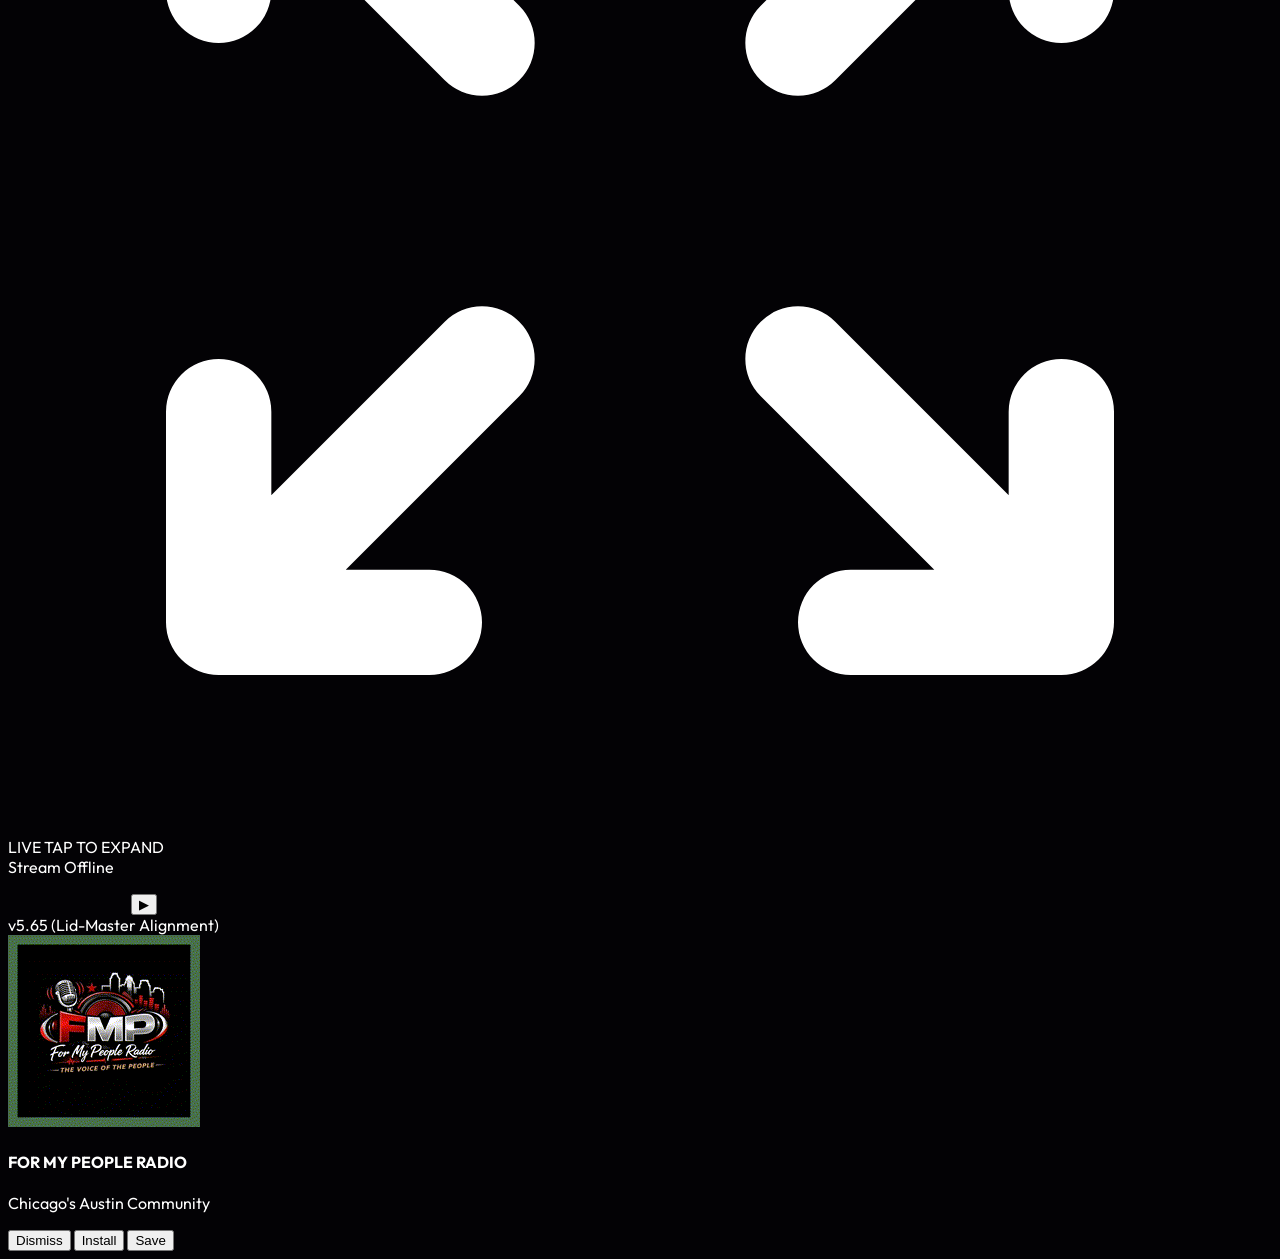
==== commit 29de3d89: "Migrate shout-out form to VM endpoint and update content" ====
--- a/index.html
+++ b/index.html
@@ -3143,11 +3143,10 @@
       submitBtn.innerText = "Sending...";
 
       try {
-        const formData = new FormData(form);
-        const response = await fetch("/", {
+        const response = await fetch("https://ultimate.fmpmediagroup.com/api/public/shoutout", {
           method: "POST",
-          headers: { "Content-Type": "application/x-www-form-urlencoded" },
-          body: new URLSearchParams(formData).toString(),
+          headers: { "Content-Type": "application/json" },
+          body: JSON.stringify({ name, message }),
         });
 
         if (response.ok) {
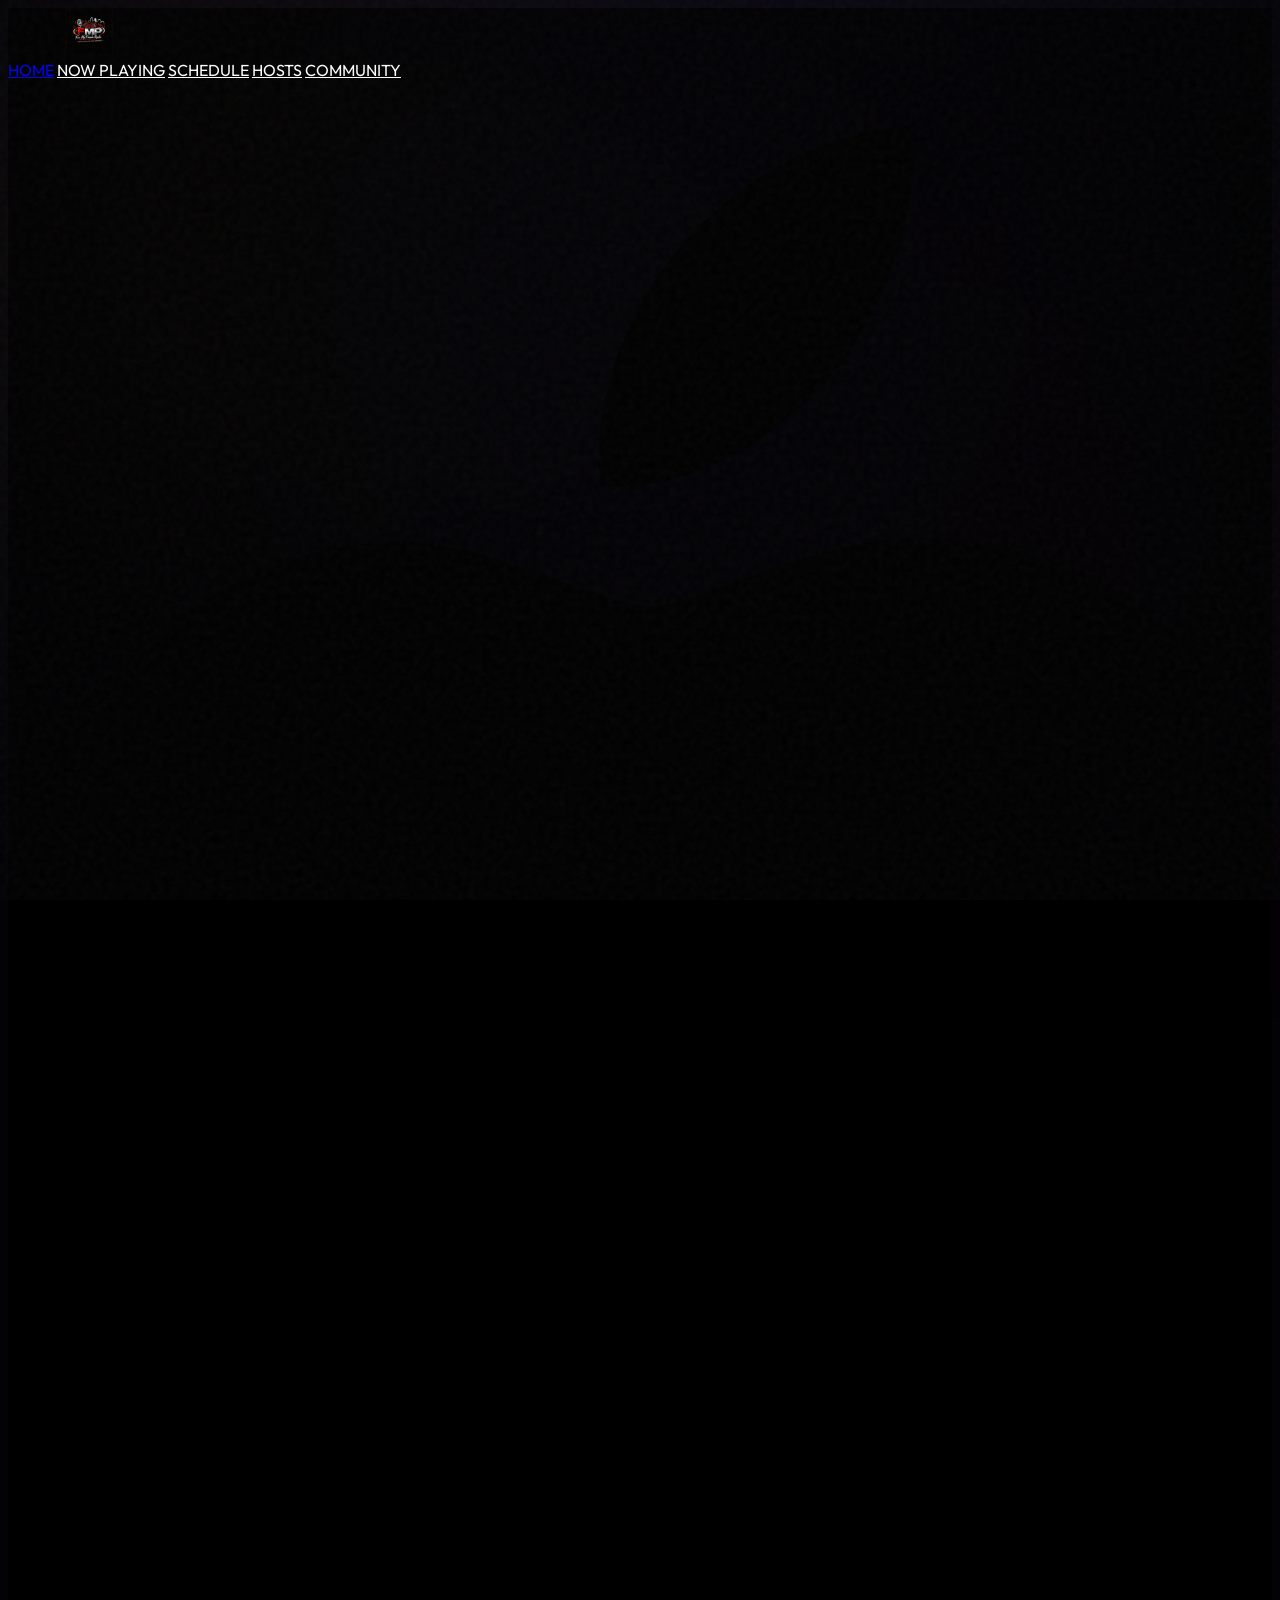
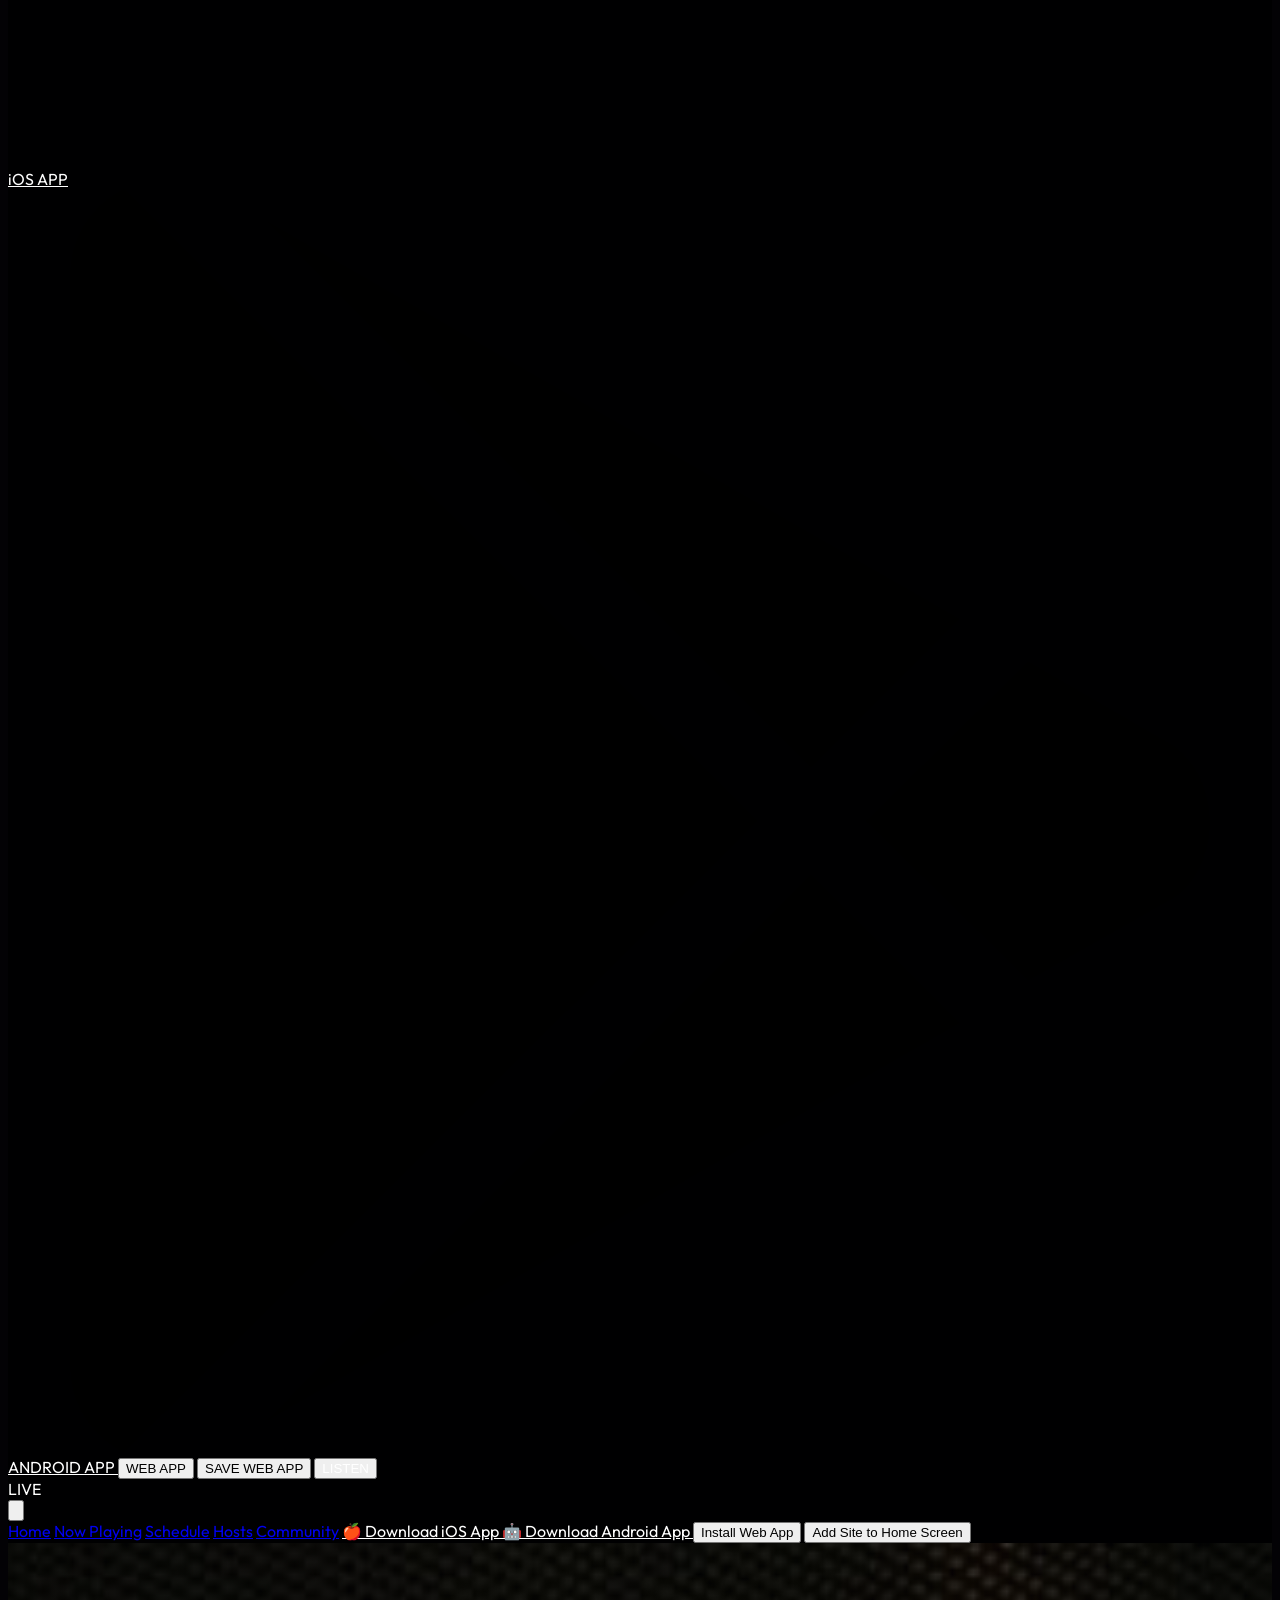
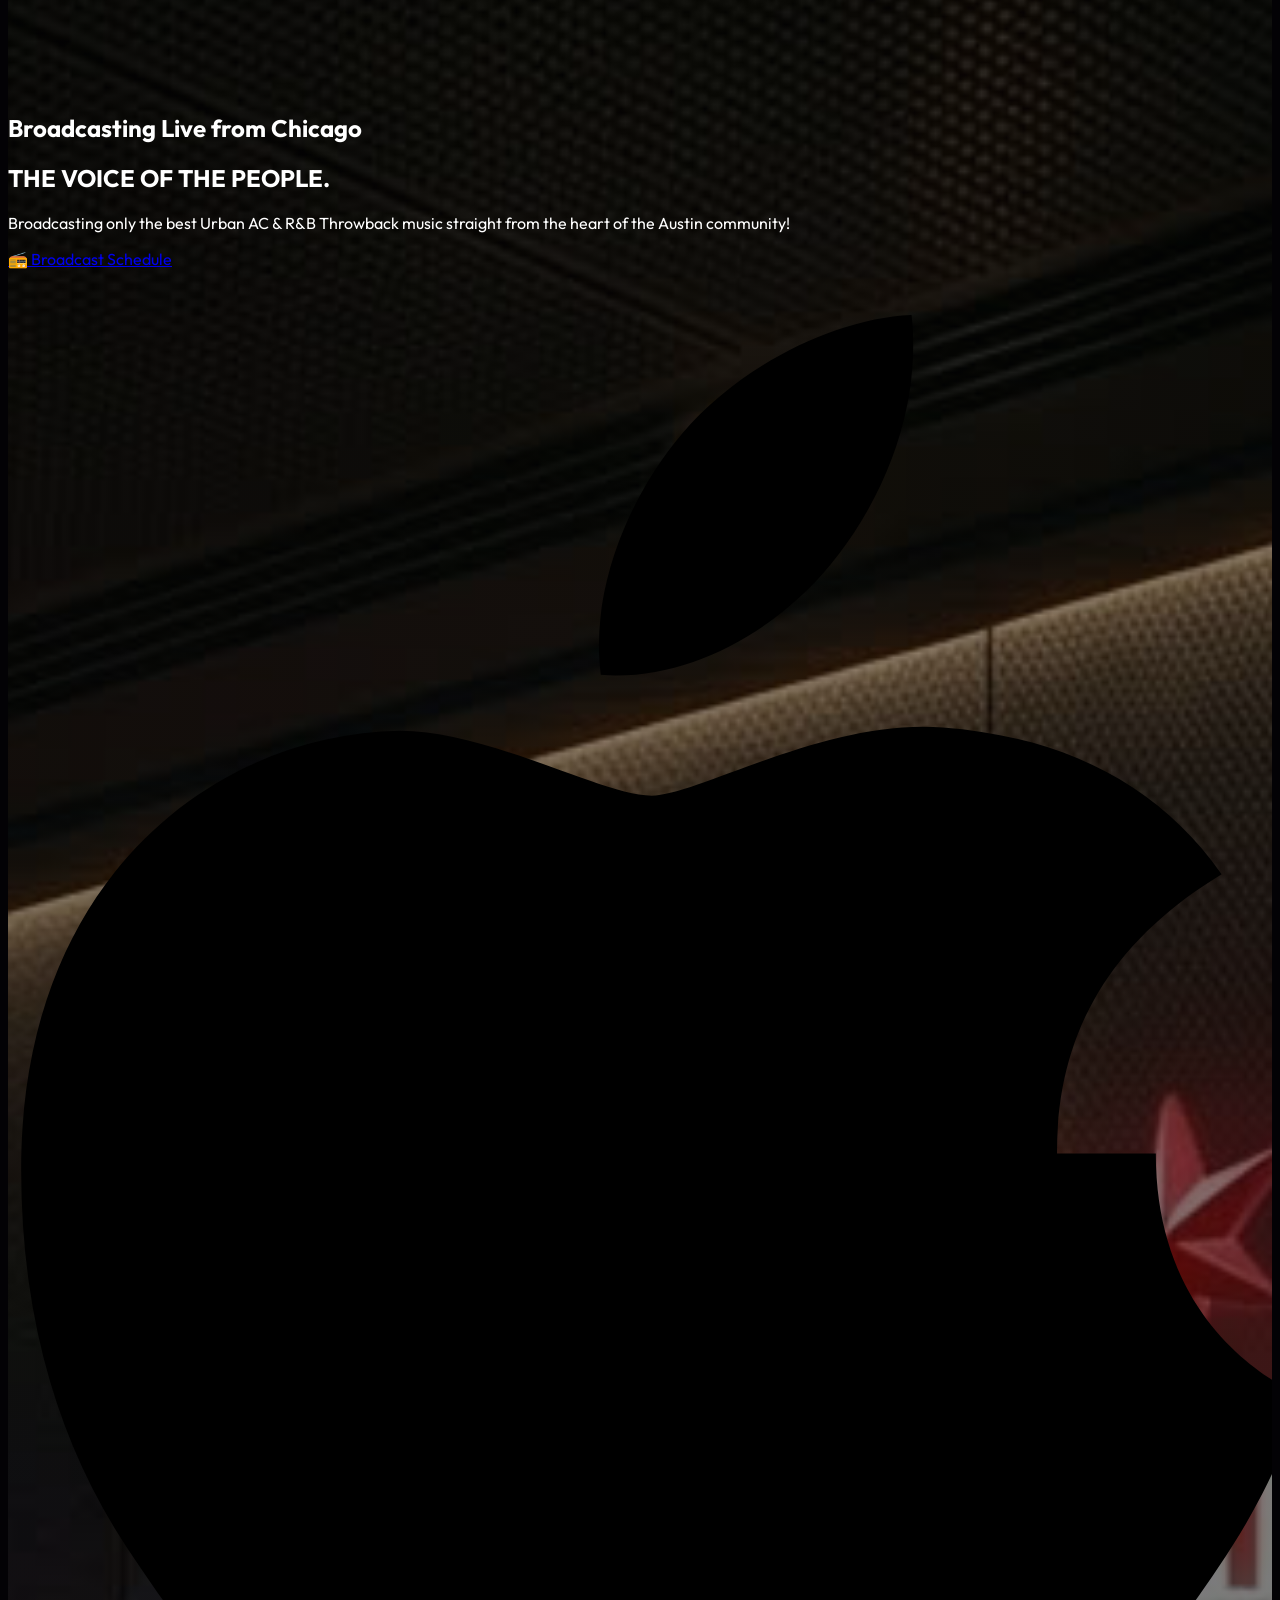
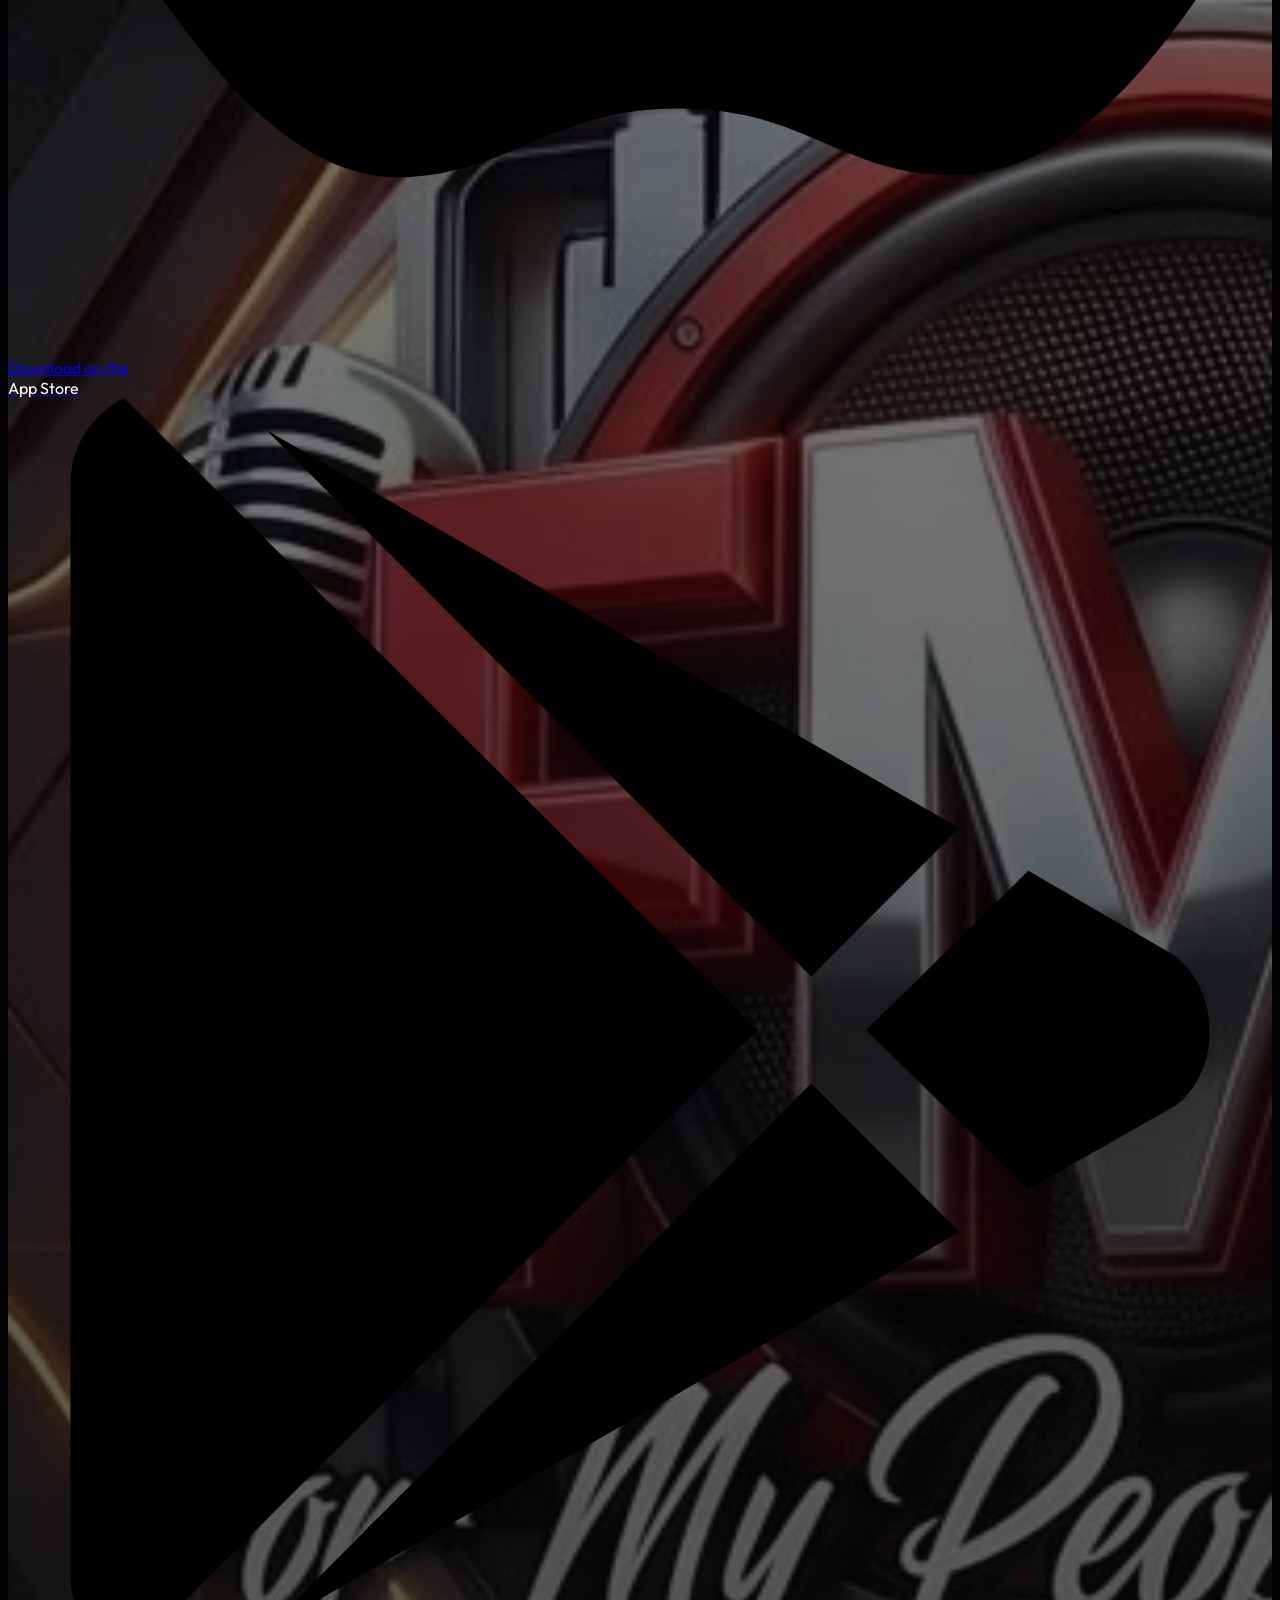
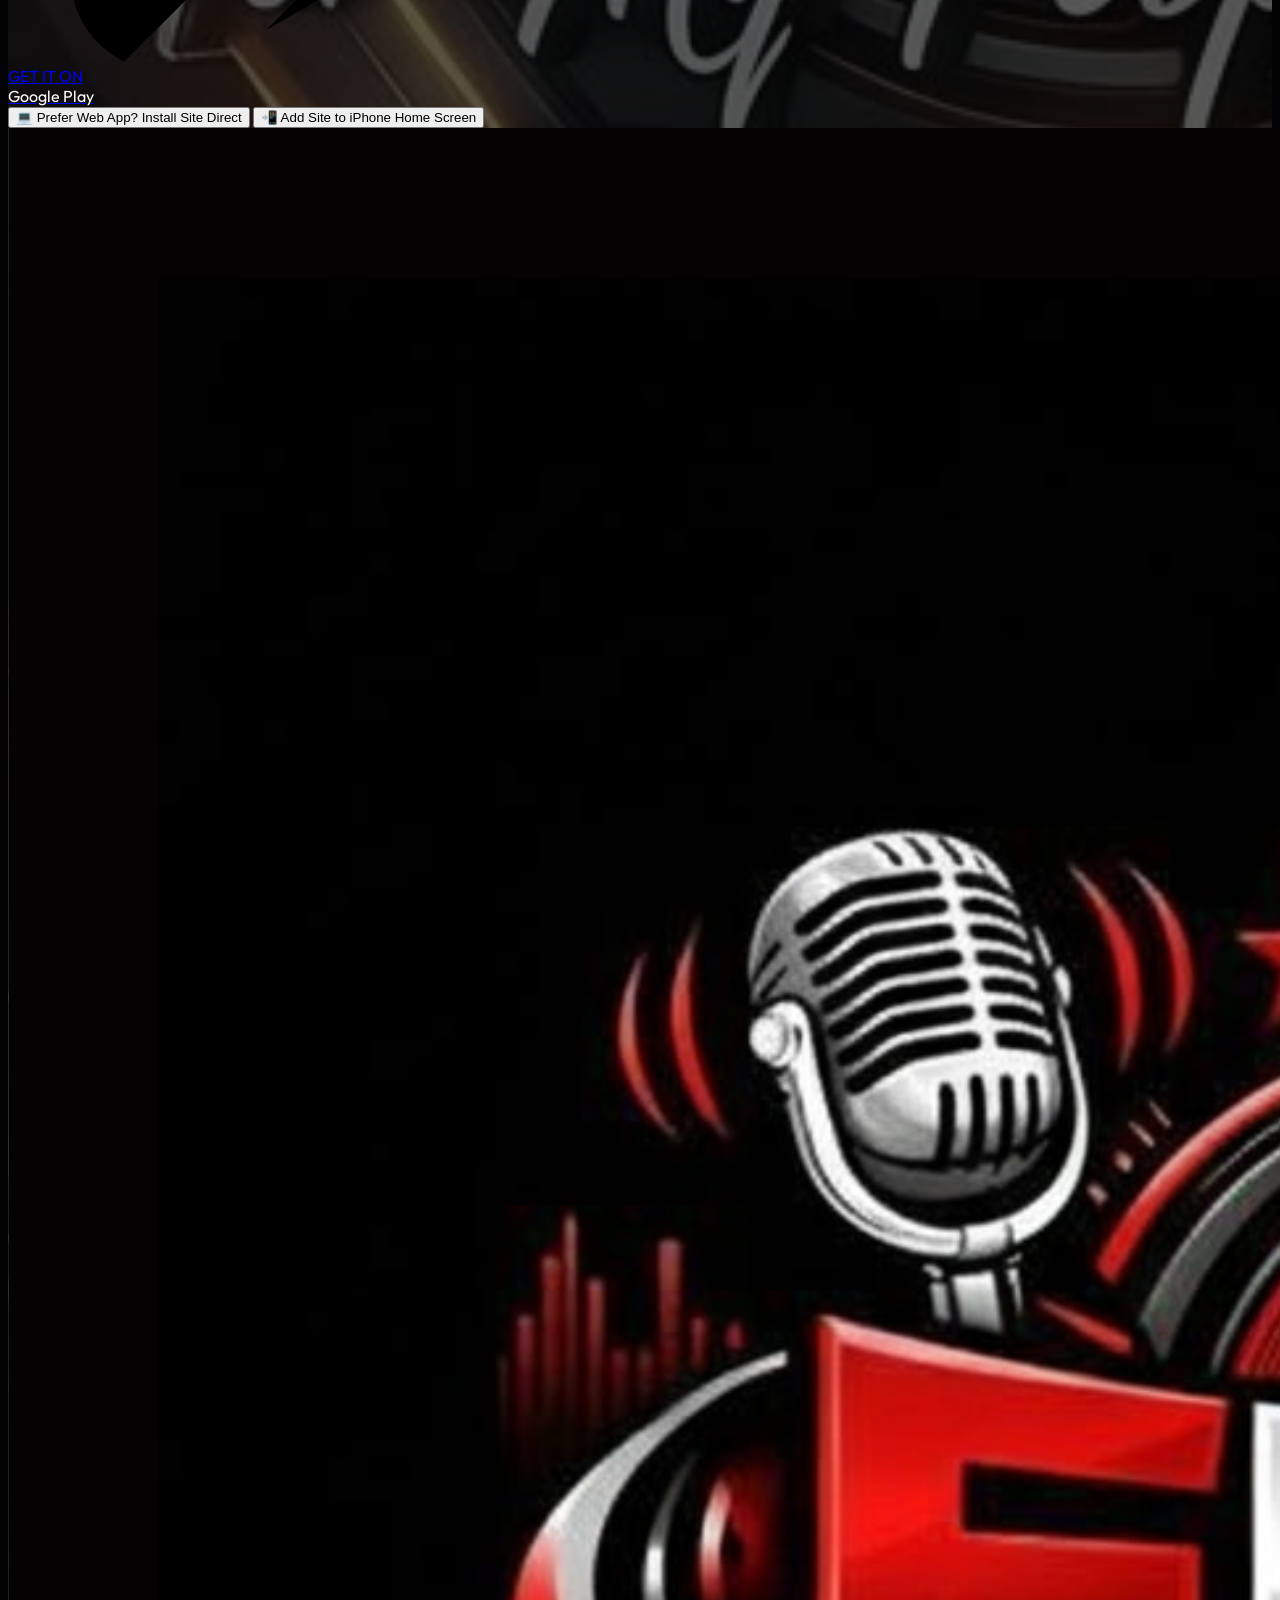
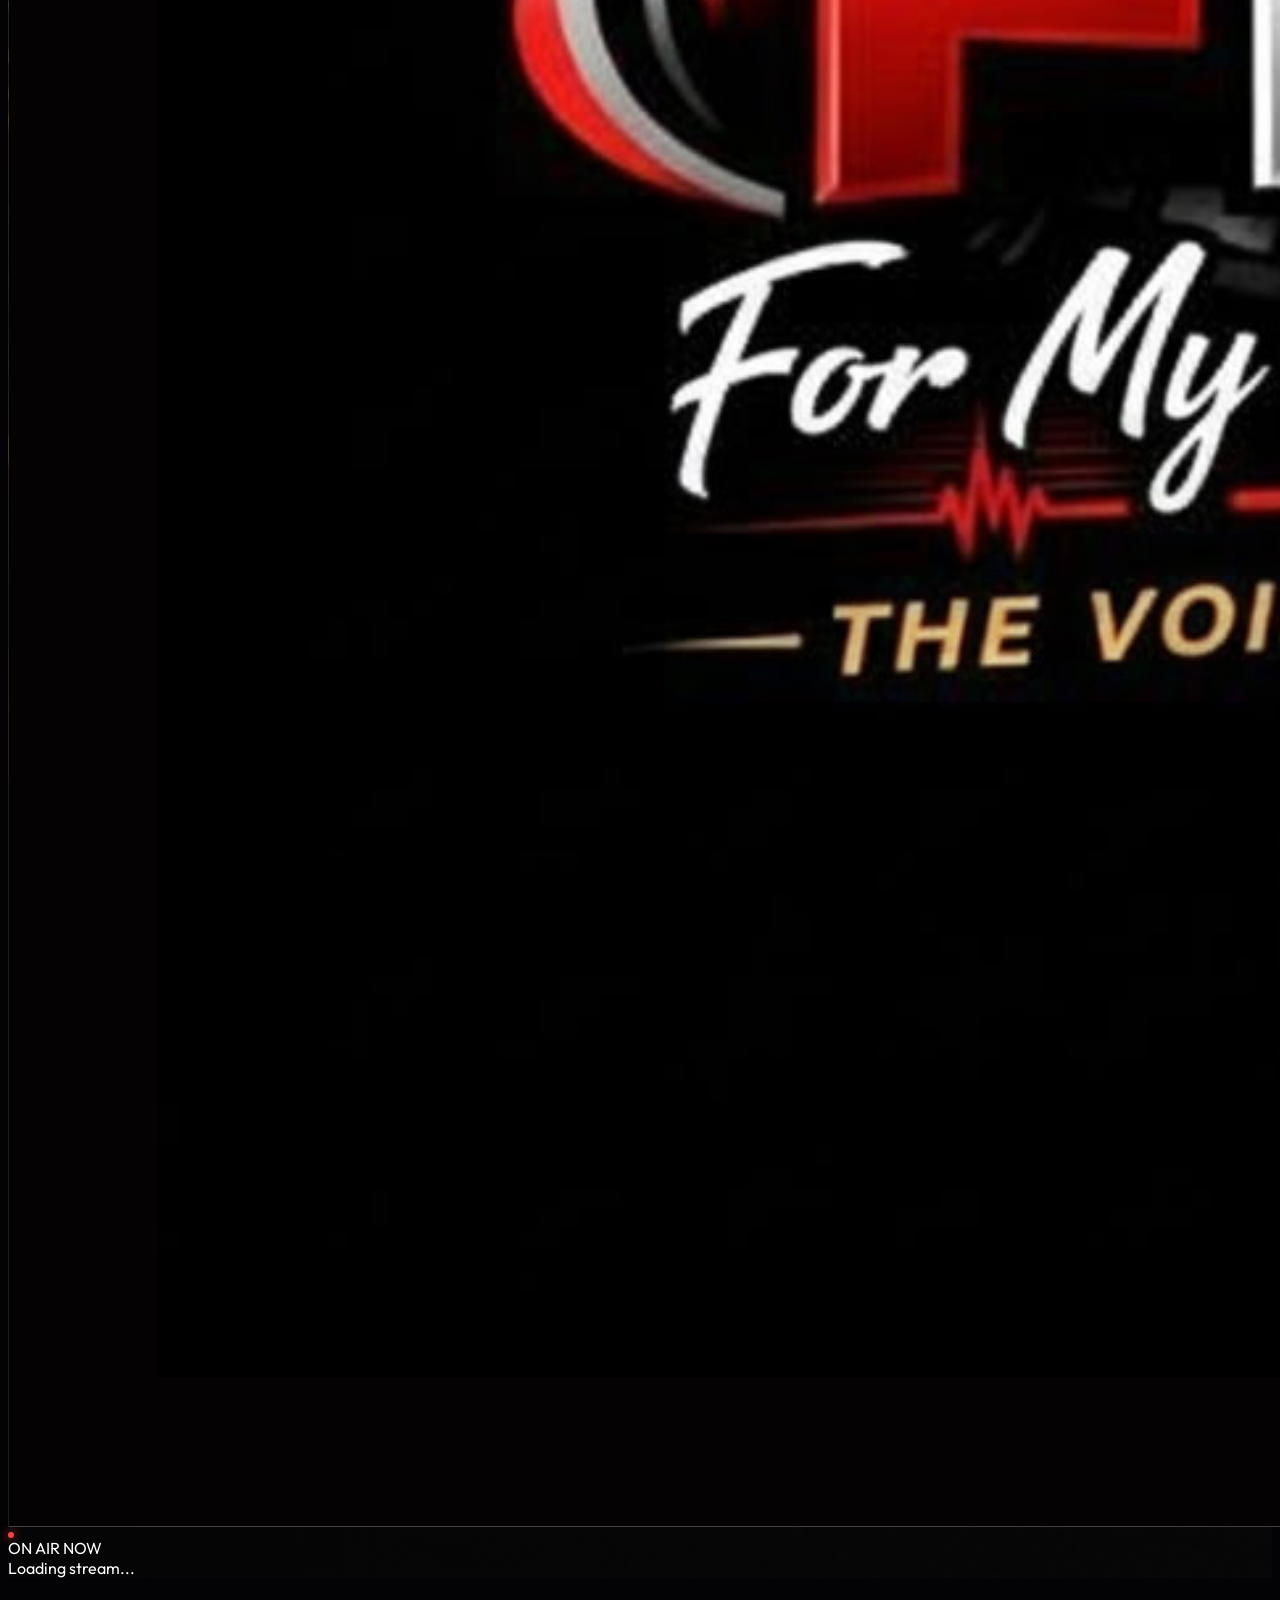
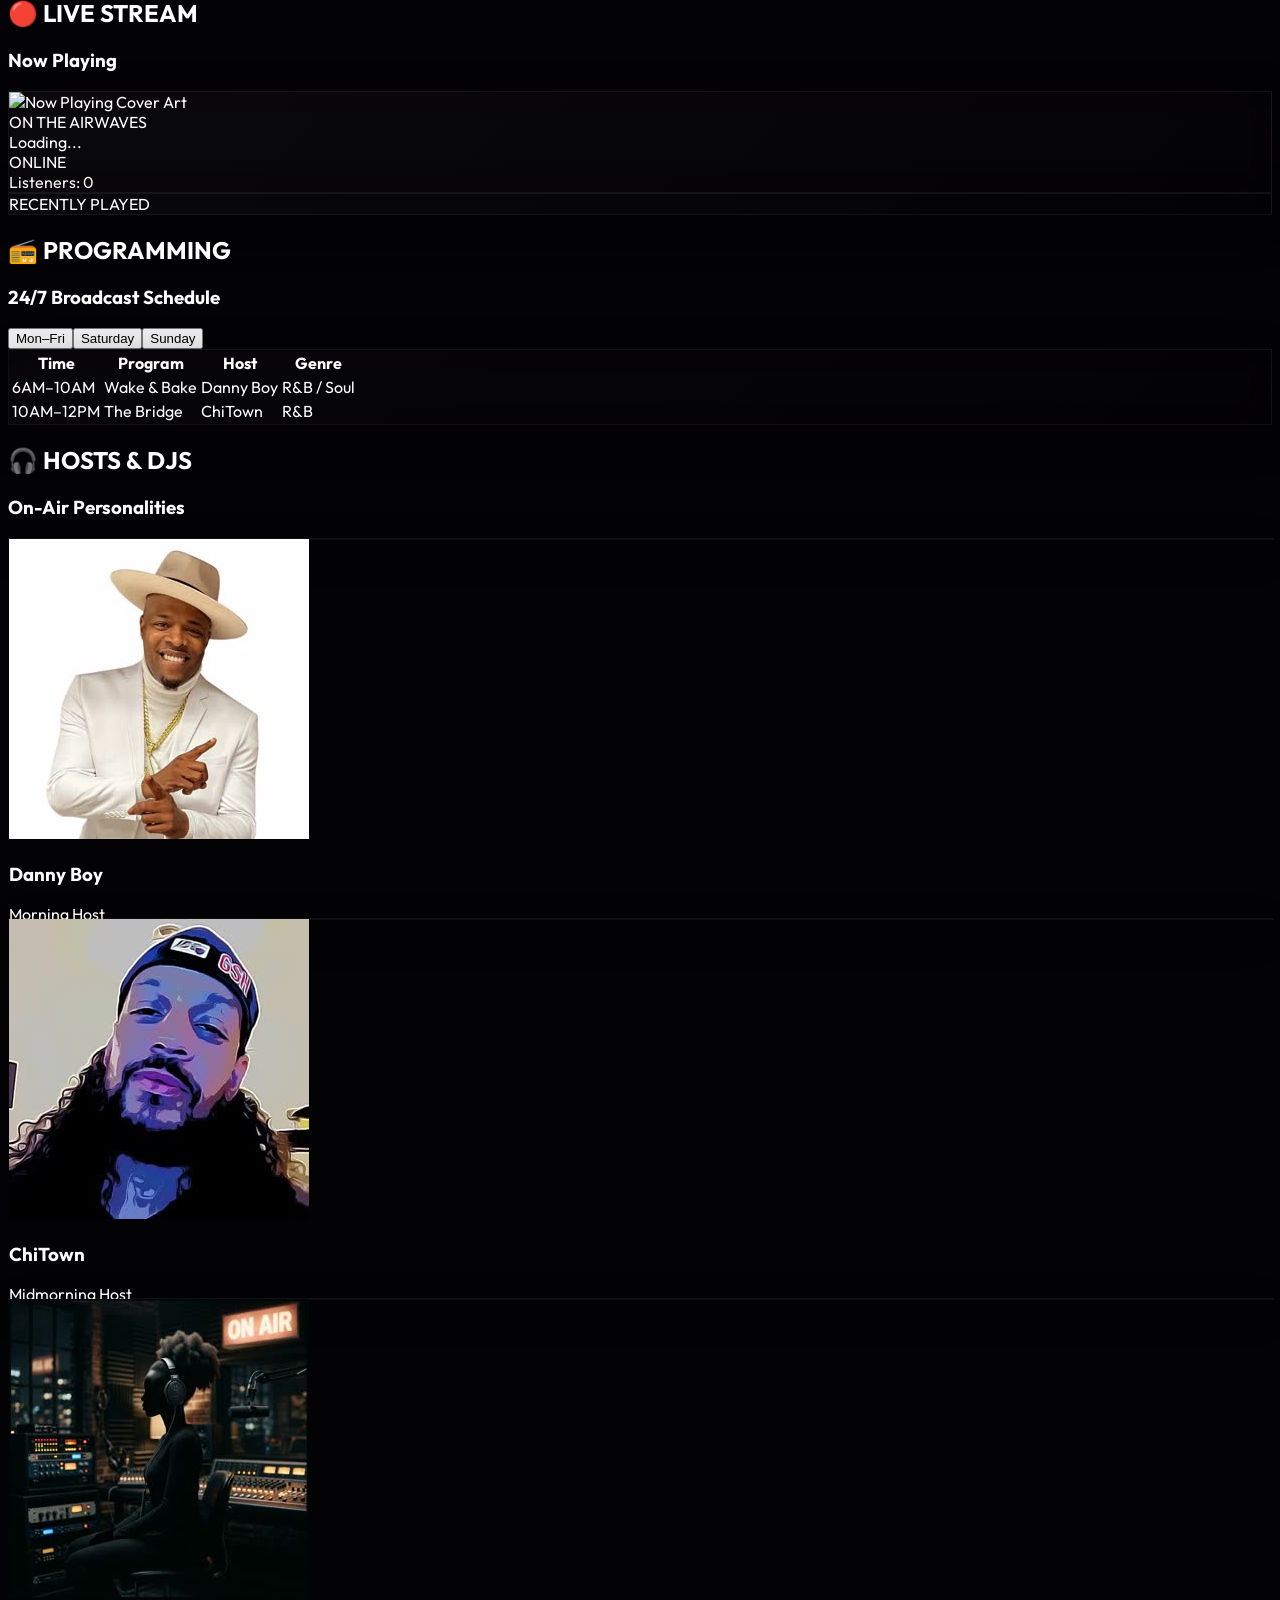
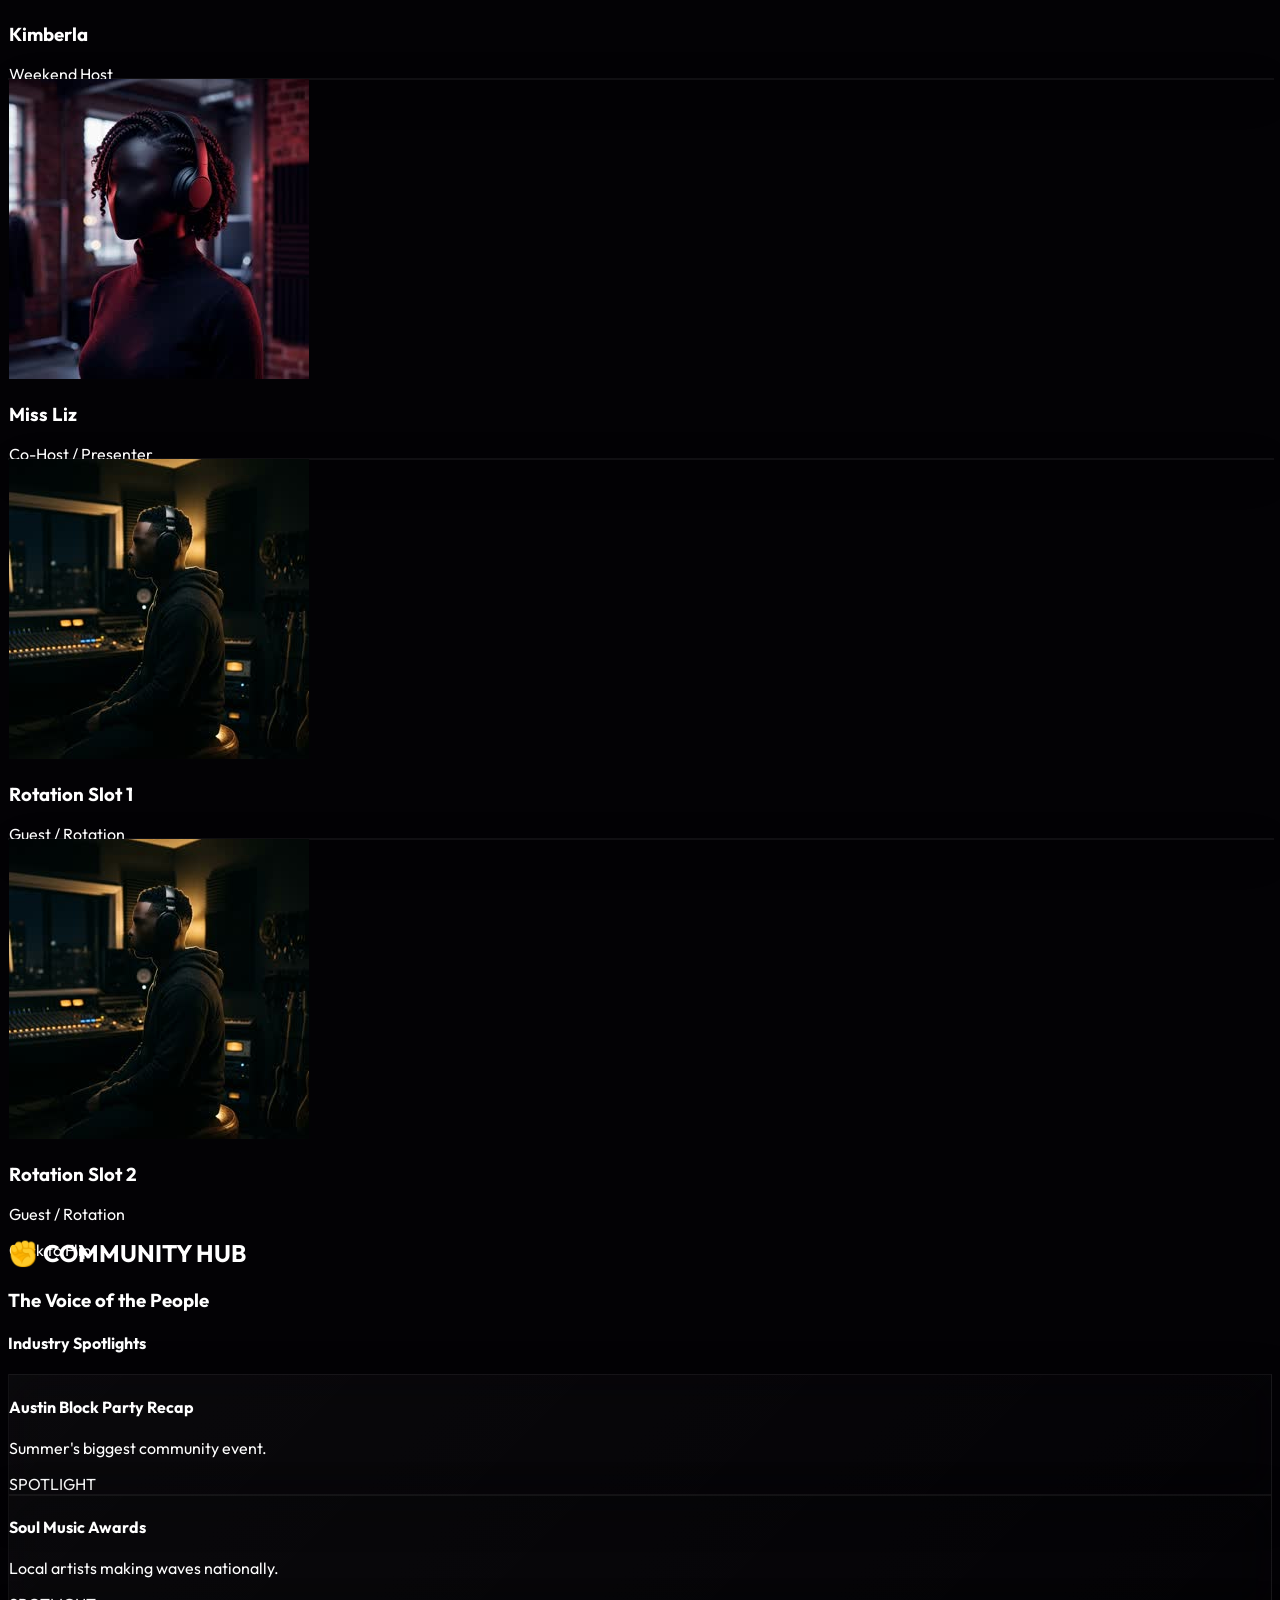
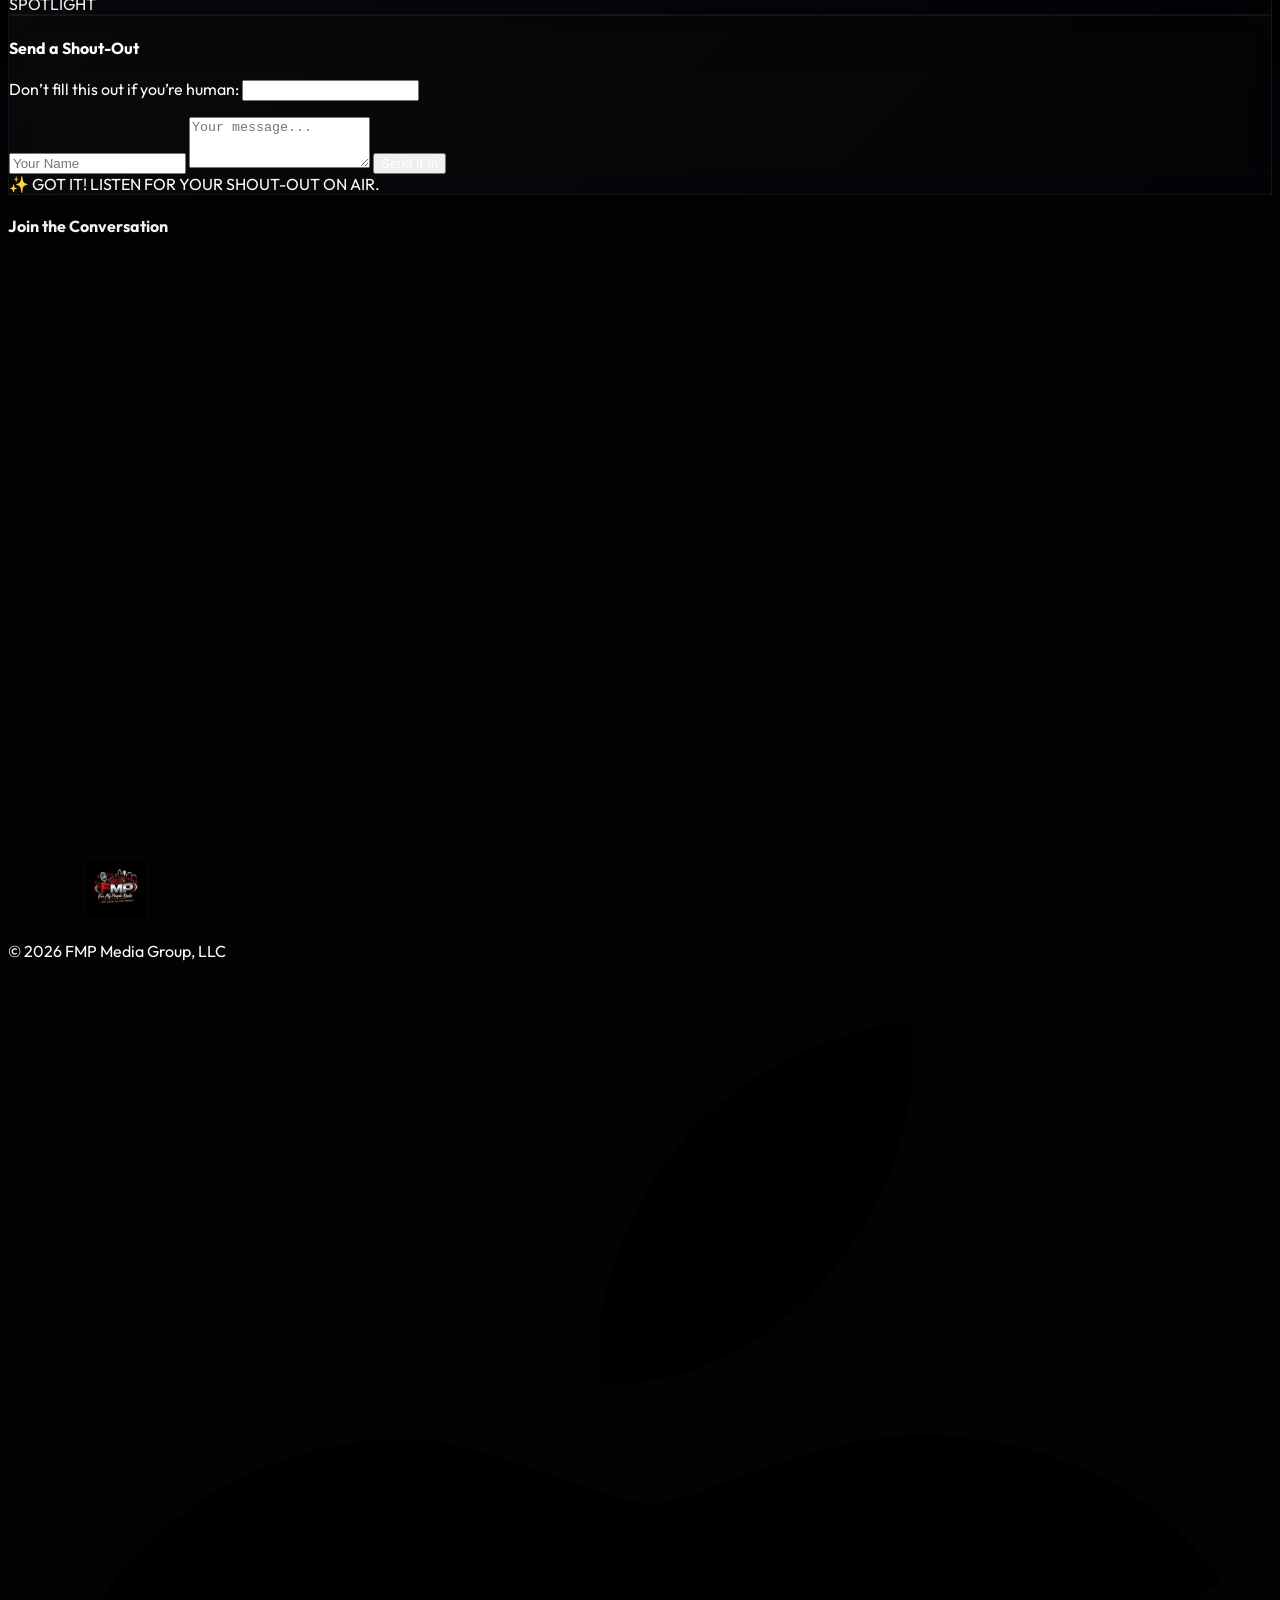
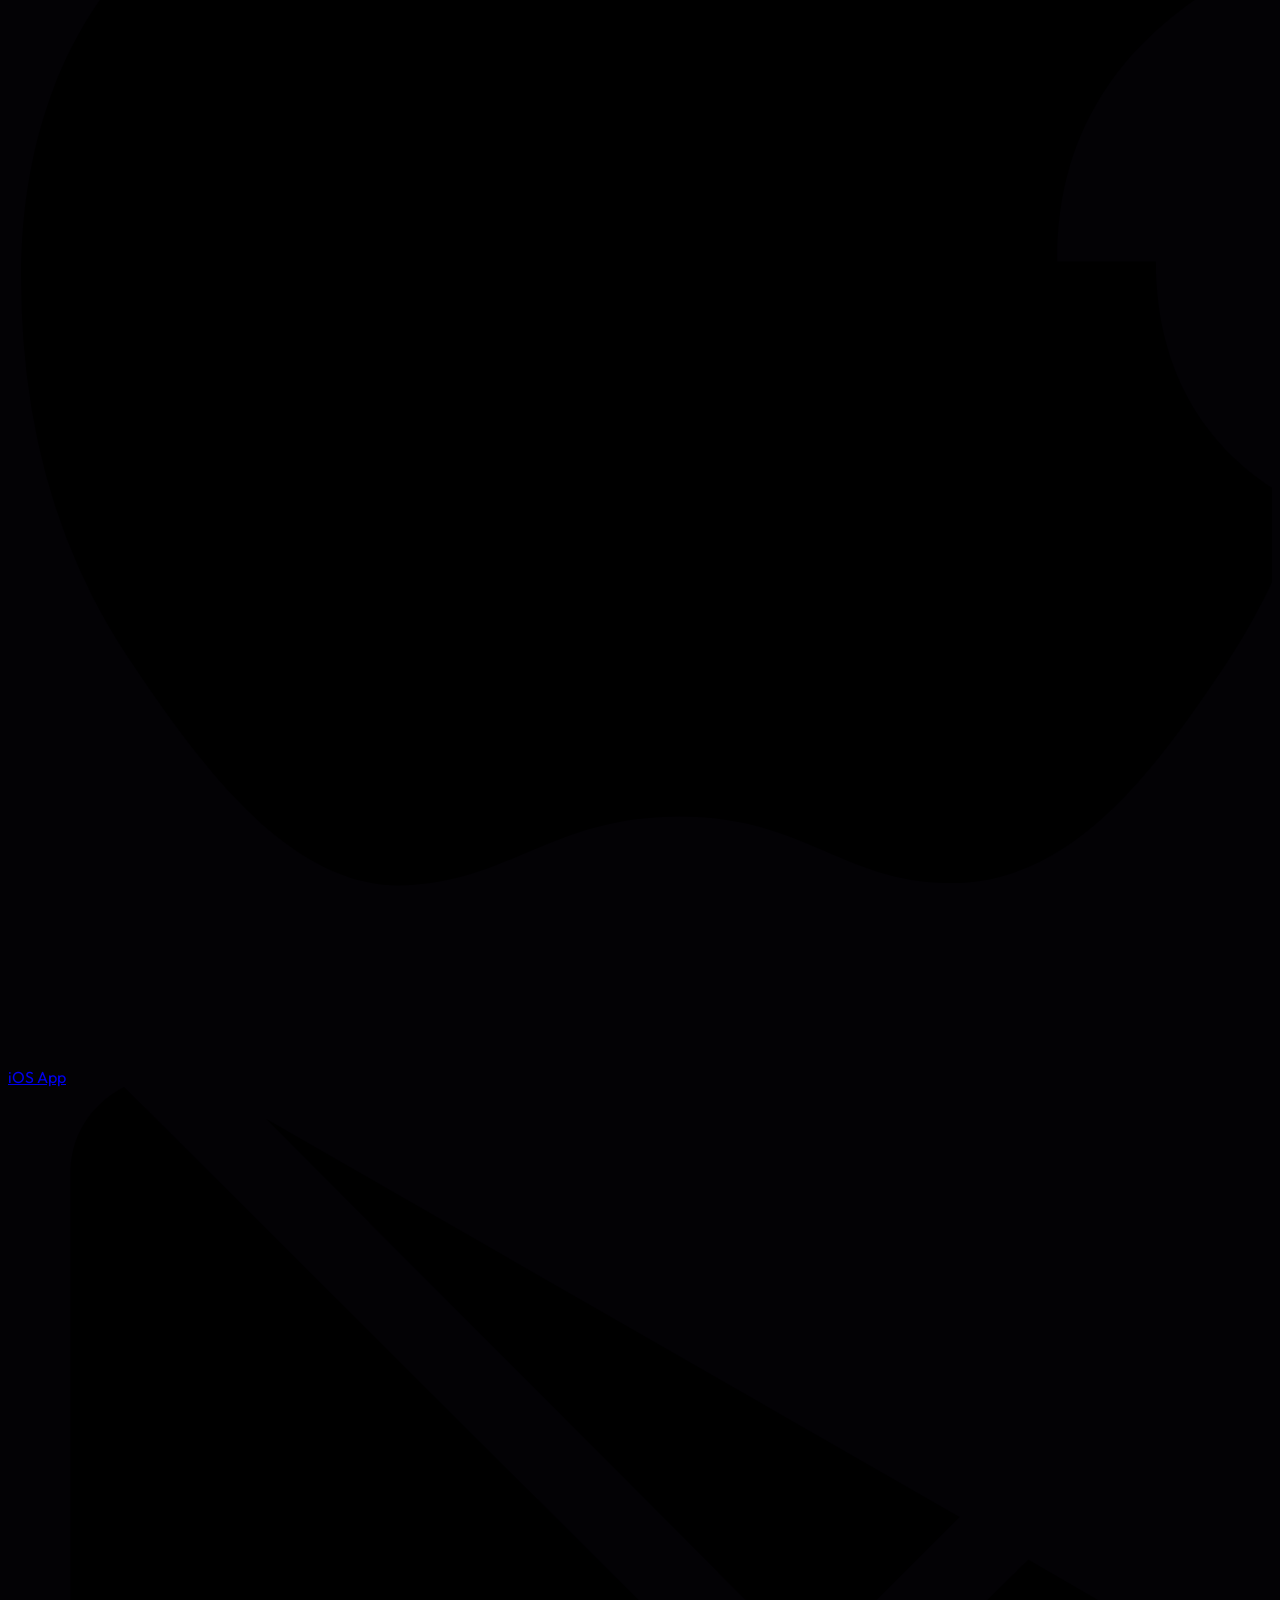
==== commit 28ff550e: "chore: bring this checkout current with what has actually been live on fmpradio.com/fmpmediagroup.co" ====
--- a/index.html
+++ b/index.html
@@ -6,6 +6,7 @@
   <meta charset="UTF-8">
   <meta name="viewport" content="width=device-width, initial-scale=1.0">
   <title>FMP RADIO</title>
+  <meta name="google-site-verification" content="JDQKfojxEHvsraoR6QuAkrJx2TIvkUvgfwSKCGlgoso" />
 
   <meta name="application-name" content="FMPRADIO">
   <meta name="mobile-web-app-capable" content="yes">
@@ -1598,14 +1599,20 @@
             <img src="./assets/logo.svg" alt="FMP Radio Logo" width="162" height="48"
               class="h-12 w-auto hover:scale-110 transition-transform cursor-pointer">
           </div>
-          <div class="hidden md:flex items-center space-x-8">
+          <div class="hidden md:flex items-center space-x-6">
             <a href="#" class="text-[10px] font-black tracking-[0.2em] text-yellow-500">HOME</a>
             <a href="#now-playing" class="text-[10px] font-black tracking-[0.2em] text-white hover:text-yellow-500 transition-colors">NOW PLAYING</a>
             <a href="#schedule" class="text-[10px] font-black tracking-[0.2em] text-white hover:text-yellow-500 transition-colors">SCHEDULE</a>
             <a href="#hosts" class="text-[10px] font-black tracking-[0.2em] text-white hover:text-yellow-500 transition-colors">HOSTS</a>
             <a href="#community" class="text-[10px] font-black tracking-[0.2em] text-white hover:text-yellow-500 transition-colors">COMMUNITY</a>
-            <button id="install-btn" onclick="installPWA()" class="hidden px-5 py-2.5 bg-yellow-500/10 border border-yellow-500/30 hover:bg-yellow-500/20 text-[10px] font-black tracking-[0.2em] text-yellow-500 rounded transition-all active:scale-95 shadow-lg shadow-yellow-900/10">INSTALL APP</button>
-            <button id="ios-install-btn" onclick="showIOSInstructions()" class="hidden px-5 py-2.5 bg-yellow-500/10 border border-yellow-500/30 hover:bg-yellow-500/20 text-[10px] font-black tracking-[0.2em] text-yellow-500 rounded transition-all active:scale-95 shadow-lg shadow-yellow-900/10">SAVE TO IPHONE</button>
+            <a href="https://apps.apple.com/us/app/fmp-radio/id6786327806" target="_blank" rel="noopener noreferrer" class="text-[10px] font-black tracking-[0.15em] text-white hover:text-yellow-500 transition-colors uppercase flex items-center gap-1" title="Download on Apple App Store">
+              <svg class="w-3.5 h-3.5 fill-current" viewBox="0 0 384 512"><path d="M318.7 268.7c-.2-36.7 16.4-64.4 50-84.8-18.8-26.9-47.2-41.7-84.7-44.6-35.5-2.8-74.3 20.7-88.5 20.7-15 0-49.4-19.7-76.4-19.7C63.3 141.2 4 184.8 4 273.5q0 66.2 32.1 114.9c22.7 34 50 71.3 84.7 69.8 32.2-1.4 44.7-20.9 83.3-20.9 38.6 0 50 20.9 83.8 20.2 35.5-.7 60-33.3 82.2-66.7 15.6-23.4 22.8-46.7 23.3-48-1-1.3-44.7-17.1-44.7-74.1zM249.9 89.8c16.4-20 27.6-47.8 24.6-75.8-23.8 1-52.6 15.9-69.6 35.9-15 17.6-28.3 46.1-24.8 73.4 26.6 2 53.4-13.5 69.8-33.5z"/></svg> iOS APP
+            </a>
+            <a href="https://play.google.com/store/apps/details?id=com.app.radiofmp&pcampaignid=web_share" target="_blank" rel="noopener noreferrer" class="text-[10px] font-black tracking-[0.15em] text-white hover:text-yellow-500 transition-colors uppercase flex items-center gap-1" title="Get it on Google Play">
+              <svg class="w-3.5 h-3.5 fill-current" viewBox="0 0 512 512"><path d="M325.3 234.3L104.6 13l280.8 161.2-60.1 60.1zM47 0C34 6.8 25.3 19.2 25.3 35.3v441.3c0 16.1 8.7 28.5 21.7 35.3l256.6-256L47 0zm425.2 225.6l-58.9-34.1-65.7 64.5 65.7 64.5 60.1-34.1c18-14.3 18-46.5-1.2-60.8zM104.6 499l280.8-161.2-60.1-60.1L104.6 499z"/></svg> ANDROID APP
+            </a>
+            <button id="install-btn" onclick="installPWA()" class="hidden px-4 py-2 bg-yellow-500/10 border border-yellow-500/30 hover:bg-yellow-500/20 text-[10px] font-black tracking-[0.15em] text-yellow-500 rounded transition-all active:scale-95 shadow-lg shadow-yellow-900/10">WEB APP</button>
+            <button id="ios-install-btn" onclick="showIOSInstructions()" class="hidden px-4 py-2 bg-yellow-500/10 border border-yellow-500/30 hover:bg-yellow-500/20 text-[10px] font-black tracking-[0.15em] text-yellow-500 rounded transition-all active:scale-95 shadow-lg shadow-yellow-900/10">SAVE WEB APP</button>
             <button onclick="document.getElementById('schedule').scrollIntoView({behavior:'smooth'})" class="px-5 py-2.5 bg-red-700 hover:bg-red-600 text-[10px] font-black tracking-[0.2em] text-white rounded transition-all active:scale-95 shadow-lg shadow-red-900/40">LISTEN</button>
           </div>
           <div class="flex items-center gap-4">
@@ -1627,8 +1634,14 @@
         <a href="#schedule" onclick="closeMobileMenu()" class="hover:text-yellow-500 transition-colors">Schedule</a>
         <a href="#hosts" onclick="closeMobileMenu()" class="hover:text-yellow-500 transition-colors">Hosts</a>
         <a href="#community" onclick="closeMobileMenu()" class="hover:text-yellow-500 transition-colors">Community</a>
-        <button id="mobile-install-btn" onclick="installPWA()" class="hidden text-left text-yellow-500 hover:opacity-80">Install App</button>
-        <button id="mobile-ios-install-btn" onclick="showIOSInstructions()" class="hidden text-left text-yellow-500 hover:opacity-80">Add to Home Screen</button>
+        <a href="https://apps.apple.com/us/app/fmp-radio/id6786327806" target="_blank" rel="noopener noreferrer" onclick="closeMobileMenu()" class="text-white hover:text-yellow-500 flex items-center gap-2">
+          🍎 Download iOS App
+        </a>
+        <a href="https://play.google.com/store/apps/details?id=com.app.radiofmp&pcampaignid=web_share" target="_blank" rel="noopener noreferrer" onclick="closeMobileMenu()" class="text-white hover:text-yellow-500 flex items-center gap-2">
+          🤖 Download Android App
+        </a>
+        <button id="mobile-install-btn" onclick="installPWA(); closeMobileMenu();" class="hidden text-left text-yellow-500 hover:opacity-80">Install Web App</button>
+        <button id="mobile-ios-install-btn" onclick="showIOSInstructions(); closeMobileMenu();" class="hidden text-left text-yellow-500 hover:opacity-80">Add Site to Home Screen</button>
       </div>
     </nav>
 
@@ -1649,7 +1662,7 @@
         <div class="grid grid-cols-1 lg:grid-cols-12 gap-12 items-center">
           <div class="lg:col-span-7 text-center lg:text-left">
             <h2 class="text-yellow-500 font-extrabold tracking-[0.35em] text-xs mb-4 uppercase flex items-center justify-center lg:justify-start gap-2">
-              <span class="w-2 h-2 bg-red-500 rounded-full animate-pulse"></span> Broadcasting Live from Chicago
+              <span class="w-2 h-2 bg-red-500 rounded-full animate-pulse"></span> Broadcasting Live from Chicago <span class="ml-2 text-[8px] bg-yellow-500/20 text-yellow-500 px-2 py-0.5 rounded-full font-bold border border-yellow-500/30 tracking-widest normal-case">EXPERIMENTAL</span>
             </h2>
             <h1 class="text-5xl sm:text-6xl md:text-7xl font-black mb-6 leading-[1.05] tracking-tighter text-white uppercase">
               THE VOICE OF<br>
@@ -1658,10 +1671,36 @@
             <p class="text-lg md:text-xl text-white/70 mb-10 max-w-xl font-light leading-relaxed mx-auto lg:mx-0">
               Broadcasting only the best Urban AC &amp; R&B Throwback music straight from the heart of the Austin community!
             </p>
-            <div class="flex flex-wrap justify-center lg:justify-start gap-4">
-              <a href="#schedule" class="px-8 py-4 bg-gradient-to-r from-yellow-500 to-amber-600 text-black font-extrabold uppercase rounded-full hover:shadow-[0_0_25px_rgba(234,179,8,0.4)] hover:scale-105 transition-all text-center tracking-wider text-xs">
+            <div class="flex flex-wrap justify-center lg:justify-start items-center gap-3">
+              <a href="#schedule" class="px-7 py-3.5 bg-gradient-to-r from-yellow-500 to-amber-600 text-black font-extrabold uppercase rounded-full hover:shadow-[0_0_25px_rgba(234,179,8,0.4)] hover:scale-105 transition-all text-center tracking-wider text-xs flex items-center gap-2">
                 📻 Broadcast Schedule
               </a>
+              <a href="https://apps.apple.com/us/app/fmp-radio/id6786327806" target="_blank" rel="noopener noreferrer" class="px-5 py-2.5 bg-black/80 hover:bg-black border border-white/20 hover:border-yellow-500/50 rounded-xl transition-all flex items-center gap-3 text-left group shadow-lg active:scale-95">
+                <svg class="w-6 h-6 text-white group-hover:text-yellow-500 transition-colors fill-current" viewBox="0 0 384 512">
+                  <path d="M318.7 268.7c-.2-36.7 16.4-64.4 50-84.8-18.8-26.9-47.2-41.7-84.7-44.6-35.5-2.8-74.3 20.7-88.5 20.7-15 0-49.4-19.7-76.4-19.7C63.3 141.2 4 184.8 4 273.5q0 66.2 32.1 114.9c22.7 34 50 71.3 84.7 69.8 32.2-1.4 44.7-20.9 83.3-20.9 38.6 0 50 20.9 83.8 20.2 35.5-.7 60-33.3 82.2-66.7 15.6-23.4 22.8-46.7 23.3-48-1-1.3-44.7-17.1-44.7-74.1zM249.9 89.8c16.4-20 27.6-47.8 24.6-75.8-23.8 1-52.6 15.9-69.6 35.9-15 17.6-28.3 46.1-24.8 73.4 26.6 2 53.4-13.5 69.8-33.5z"/>
+                </svg>
+                <div>
+                  <div class="text-[8px] font-bold text-gray-400 uppercase tracking-widest leading-none">Download on the</div>
+                  <div class="text-xs font-black text-white group-hover:text-yellow-500 transition-colors tracking-tight leading-snug">App Store</div>
+                </div>
+              </a>
+              <a href="https://play.google.com/store/apps/details?id=com.app.radiofmp&pcampaignid=web_share" target="_blank" rel="noopener noreferrer" class="px-5 py-2.5 bg-black/80 hover:bg-black border border-white/20 hover:border-yellow-500/50 rounded-xl transition-all flex items-center gap-3 text-left group shadow-lg active:scale-95">
+                <svg class="w-6 h-6 text-white group-hover:text-yellow-500 transition-colors fill-current" viewBox="0 0 512 512">
+                  <path d="M325.3 234.3L104.6 13l280.8 161.2-60.1 60.1zM47 0C34 6.8 25.3 19.2 25.3 35.3v441.3c0 16.1 8.7 28.5 21.7 35.3l256.6-256L47 0zm425.2 225.6l-58.9-34.1-65.7 64.5 65.7 64.5 60.1-34.1c18-14.3 18-46.5-1.2-60.8zM104.6 499l280.8-161.2-60.1-60.1L104.6 499z"/>
+                </svg>
+                <div>
+                  <div class="text-[8px] font-bold text-gray-400 uppercase tracking-widest leading-none">GET IT ON</div>
+                  <div class="text-xs font-black text-white group-hover:text-yellow-500 transition-colors tracking-tight leading-snug">Google Play</div>
+                </div>
+              </a>
+            </div>
+            <div class="mt-4 flex items-center justify-center lg:justify-start gap-2">
+              <button id="hero-install-btn" onclick="installPWA()" class="hidden text-[10px] font-black tracking-widest text-yellow-500 hover:text-yellow-400 uppercase underline transition-colors">
+                💻 Prefer Web App? Install Site Direct
+              </button>
+              <button id="hero-ios-install-btn" onclick="showIOSInstructions()" class="hidden text-[10px] font-black tracking-widest text-yellow-500 hover:text-yellow-400 uppercase underline transition-colors">
+                📲 Add Site to iPhone Home Screen
+              </button>
             </div>
           </div>
           <div class="lg:col-span-5 flex justify-center relative">
@@ -2269,31 +2308,7 @@
     <script>
     (function() {
       /* ── Default flyer data (overwritten by CMS if content.json has adEvents) ── */
-      window.AD_EVENTS = [
-        {
-          name: 'Rhythm & Roses — Danny Boy',
-          imageUrl: 'https://i.imgur.com/tkoq6F6.png',
-          linkUrl: '',
-          visible: true,
-          cta: {
-            type: 'email',
-            label: '📧 Get Tickets',
-            email: 'hiredannyboy@gmail.com',
-            subject: 'I need my tickets!'
-          }
-        },
-        {
-          name: 'Exclusive Juneteenth Celebration',
-          imageUrl: './assets/vbw9mni.jpg',
-          linkUrl: '',
-          visible: true,
-          cta: {
-            type: 'link',
-            label: '🎟️ Buy Tickets',
-            url: 'https://www.ticketmaster.com/rb-music-experience-a-juneteenth-celebration-chicago-illinois-06-20-2026/event/07006495031282A4?_gl=1*s0ao6x*_ga*MTM1NTMwNzg1NS4xNzc5ODMxMDM0*_ga_C1T806G4DF*czE3Nzk4MzYxMjUkbzIkZzAkdDE3Nzk4MzYxNzUkajEwJGwwJGgw'
-          }
-        }
-      ];
+      window.AD_EVENTS = [];
 
       /* Pin colours cycling through red, blue, green, gold */
       var PIN_COLORS = [
@@ -2697,8 +2712,14 @@
           </a>
           <p class="text-xs text-gray-500">© 2026 FMP Media Group, LLC</p>
         </div>
-        <div class="flex gap-6">
-          <a href="./privacy.html" class="text-xs text-gray-500 hover:text-yellow-500 transition-colors uppercase tracking-widest font-bold">Privacy Policy</a>
+        <div class="flex items-center gap-4 flex-wrap justify-center">
+          <a href="https://apps.apple.com/us/app/fmp-radio/id6786327806" target="_blank" rel="noopener noreferrer" class="px-3.5 py-1.5 bg-black/60 hover:bg-black border border-white/10 rounded-lg text-[10px] font-bold text-gray-300 hover:text-yellow-500 flex items-center gap-1.5 transition-colors">
+            <svg class="w-3.5 h-3.5 fill-current" viewBox="0 0 384 512"><path d="M318.7 268.7c-.2-36.7 16.4-64.4 50-84.8-18.8-26.9-47.2-41.7-84.7-44.6-35.5-2.8-74.3 20.7-88.5 20.7-15 0-49.4-19.7-76.4-19.7C63.3 141.2 4 184.8 4 273.5q0 66.2 32.1 114.9c22.7 34 50 71.3 84.7 69.8 32.2-1.4 44.7-20.9 83.3-20.9 38.6 0 50 20.9 83.8 20.2 35.5-.7 60-33.3 82.2-66.7 15.6-23.4 22.8-46.7 23.3-48-1-1.3-44.7-17.1-44.7-74.1zM249.9 89.8c16.4-20 27.6-47.8 24.6-75.8-23.8 1-52.6 15.9-69.6 35.9-15 17.6-28.3 46.1-24.8 73.4 26.6 2 53.4-13.5 69.8-33.5z"/></svg> iOS App
+          </a>
+          <a href="https://play.google.com/store/apps/details?id=com.app.radiofmp&pcampaignid=web_share" target="_blank" rel="noopener noreferrer" class="px-3.5 py-1.5 bg-black/60 hover:bg-black border border-white/10 rounded-lg text-[10px] font-bold text-gray-300 hover:text-yellow-500 flex items-center gap-1.5 transition-colors">
+            <svg class="w-3.5 h-3.5 fill-current" viewBox="0 0 512 512"><path d="M325.3 234.3L104.6 13l280.8 161.2-60.1 60.1zM47 0C34 6.8 25.3 19.2 25.3 35.3v441.3c0 16.1 8.7 28.5 21.7 35.3l256.6-256L47 0zm425.2 225.6l-58.9-34.1-65.7 64.5 65.7 64.5 60.1-34.1c18-14.3 18-46.5-1.2-60.8zM104.6 499l280.8-161.2-60.1-60.1L104.6 499z"/></svg> Android App
+          </a>
+          <a href="./privacy.html" class="text-xs text-gray-500 hover:text-yellow-500 transition-colors uppercase tracking-widest font-bold ml-2">Privacy Policy</a>
         </div>
       </div>
     </footer>
@@ -2946,7 +2967,7 @@
       }
       else {
         // Re-bind source to the stream to flush any buffered cache and guarantee real-time playback
-        audio.src = "https://hello.citrus3.com:2020/stream/fmpradio";
+        audio.src = "https://hello.citrus3.com:8256/stream";
         audio.load();
 
         initAudioContext();
@@ -2971,7 +2992,17 @@
           isPlaying = true;
           if (currentEra === 'modern') updateRealEQ();
         } catch (e) {
-          console.error("Playback failed:", e);
+          console.warn("Citrus3 play failed, falling back to Live365 stream:", e);
+          try {
+            audio.src = "https://streaming.live365.com/a10661";
+            audio.load();
+            await audio.play();
+            isPlaying = true;
+            if (currentEra === 'modern') updateRealEQ();
+          } catch (err2) {
+            console.error("Playback failed completely:", err2);
+            isPlaying = false;
+          }
         }
       }
 
@@ -4050,29 +4081,10 @@
         return;
       }
       
-      // Clean brackets and strip encoding replacement characters (\ufffd)
-      const cleanArtist = artist.replace(/\[.*?\]/g, '').replace(/\uFFFD/g, '').trim();
-      const cleanTitle = title.replace(/\[.*?\]/g, '').replace(/\uFFFD/g, '').trim();
-      
-      try {
-        const searchUrl = `https://itunes.apple.com/search?term=${encodeURIComponent(cleanArtist + ' ' + cleanTitle)}&entity=song&limit=1`;
-        const res = await fetch(searchUrl);
-        if (res.ok) {
-          const searchData = await res.json();
-          if (searchData.results && searchData.results.length > 0 && searchData.results[0].artworkUrl100) {
-            const artUrl = searchData.results[0].artworkUrl100.replace('100x100bb', '300x300bb');
-            if (mainCover) mainCover.src = artUrl;
-            if (coverArt) coverArt.src = artUrl;
-            updateDeviceUI();
-            return;
-          }
-        }
-      } catch (e) {
-        console.error("Error fetching album art from iTunes:", e);
-      }
-      
-      if (mainCover) mainCover.src = defaultArt;
-      if (coverArt) coverArt.src = defaultArt;
+      // Point directly to our new server-side API with a cache-buster timestamp
+      const artUrl = `/api/now_playing_artwork?t=${Date.now()}`;
+      if (mainCover) mainCover.src = artUrl;
+      if (coverArt) coverArt.src = artUrl;
       updateDeviceUI();
     }
 
@@ -4111,101 +4123,16 @@
 
     async function fetchCitrusData() {
       try {
-        const response = await fetch('https://hello.citrus3.com:8256/status-json.xsl?t=' + Date.now());
+        const response = await fetch('/api/now_playing/json?t=' + Date.now());
         const data = await response.json();
-        if (data && data.icestats && data.icestats.source) {
-          setLiveStatus(true);
-          const source = data.icestats.source;
-          let stream_title = "";
-          let listeners = 0;
+        if (data) {
+          setLiveStatus(data.is_running !== false && data.source !== "offline");
+          let artist = data.artist || "FMP Radio";
+          let title = data.title || "Now Playing";
+          let listeners = data.listeners || 0;
+          let isLiveShow = (data.source === "remote_dj");
+          let cleanDisplay = (artist && artist !== "FMP Radio" && artist !== "Unknown Artist" && artist !== "Station Idle") ? `${artist} - ${title}` : title;
           
-          if (Array.isArray(source)) {
-            for (let src of source) {
-              if (src.listenurl && src.listenurl.includes("/stream")) {
-                if (src.artist && src.title && src.artist.trim() && src.title.trim()) {
-                  stream_title = src.artist.trim() + " - " + src.title.trim();
-                } else {
-                  stream_title = src.title || src.yp_currently_playing || "";
-                }
-                listeners = src.listeners || 0;
-                break;
-              }
-            }
-            if (!stream_title && source.length > 0) {
-              const src0 = source[0];
-              if (src0.artist && src0.title && src0.artist.trim() && src0.title.trim()) {
-                stream_title = src0.artist.trim() + " - " + src0.title.trim();
-              } else {
-                stream_title = src0.title || src0.yp_currently_playing || "";
-              }
-              listeners = src0.listeners || 0;
-            }
-          } else {
-            if (source.artist && source.title && source.artist.trim() && source.title.trim()) {
-              stream_title = source.artist.trim() + " - " + source.title.trim();
-            } else {
-              stream_title = source.title || source.yp_currently_playing || "";
-            }
-            listeners = source.listeners || 0;
-          }
-          
-          if (!stream_title) {
-            stream_title = "Stream Offline";
-          }
-          
-          // Clean stream metadata
-          let rawTitle = stream_title.replace(/\uFFFD/g, '');
-          let artist = "Unknown Artist";
-          let title = rawTitle;
-          let showContext = "AutoDJ";
-          
-          if (rawTitle && rawTitle !== "Stream Offline") {
-            const contextMatch = rawTitle.match(/^\[(.*?)\]\s*(.*)$/);
-            if (contextMatch) {
-              showContext = contextMatch[1].trim();
-              rawTitle = contextMatch[2].trim();
-            }
-            
-            const parts = rawTitle.split(" - ");
-            if (parts.length >= 2) {
-              artist = parts[0].trim();
-              title = parts.slice(1).join(" - ").trim();
-            } else {
-              title = rawTitle.trim();
-            }
-          }
-          
-          let cleanDisplay = rawTitle;
-          let isNonMusic = false;
-          
-          let isLive365Comm = stream_title.toLowerCase().includes("365 commercial") || stream_title.toLowerCase().includes("live365");
-          let isCommercial = showContext.toLowerCase().includes("commercial") || showContext.toLowerCase().includes("ad") || title.toLowerCase().includes("commercial") || title.toLowerCase().includes("adbreak");
-          let isStationID = showContext.toLowerCase().includes("station") || showContext.toLowerCase().includes("id") || title.toLowerCase().includes("station id") || title.toLowerCase().includes("jingle");
-          
-          if (isLive365Comm) {
-            artist = "FMP Radio";
-            title = rawTitle;
-            cleanDisplay = `FMP Radio - ${rawTitle}`;
-            isNonMusic = true;
-          } else if (isCommercial) {
-            artist = "Sponsor Segment";
-            title = "Station Advertisement";
-            cleanDisplay = "Sponsor Segment - Station Advertisement";
-            isNonMusic = true;
-          } else if (isStationID) {
-            artist = "FMP Radio";
-            title = "Station ID";
-            cleanDisplay = "FMP Radio - Station ID";
-            isNonMusic = true;
-          } else if (rawTitle === "Stream Offline") {
-            artist = "Citrus3 Playout Active";
-            title = "Stream Offline";
-            cleanDisplay = "Stream Offline";
-            isNonMusic = true;
-          } else {
-            cleanDisplay = `${artist} - ${title}`;
-          }
-
           const titleEl = document.getElementById('now-playing-title');
           if (titleEl) {
             titleEl.innerText = cleanDisplay;
@@ -4221,36 +4148,55 @@
           const deviceListeners = document.getElementById('device-listeners');
           if (deviceListeners) deviceListeners.innerText = listeners + ' Listeners';
 
-          let isLiveShow = stream_title.includes("[Live Show]") || stream_title.includes("Remote Live DJ") || stream_title.includes("Live Performance") || cleanDisplay.includes("Remote Live DJ") || cleanDisplay.includes("Live Show");
-
-          if (cleanDisplay !== lastFetchedTitle) {
-            lastFetchedTitle = cleanDisplay;
-            if (isLiveShow) {
-              const mainCover = document.getElementById('main-cover-art');
-              const coverArt = document.getElementById('cover-art');
-              const liveShowArt = './assets/live_show.jpg?t=' + Date.now();
-              if (mainCover) mainCover.src = liveShowArt;
-              if (coverArt) coverArt.src = liveShowArt;
-              updateDeviceUI();
-            } else if (isNonMusic) {
-              const mainCover = document.getElementById('main-cover-art');
-              const coverArt = document.getElementById('cover-art');
-              const defaultArt = './assets/logo.svg';
-              if (mainCover) mainCover.src = defaultArt;
-              if (coverArt) coverArt.src = defaultArt;
-              updateDeviceUI();
-            } else {
-              updateAlbumArt(artist, title);
-            }
+          // Update album art in sync with audio buffer
+          const mainCover = document.getElementById('main-cover-art');
+          const coverArt = document.getElementById('cover-art');
+          let artUrl = data.album_art || './assets/logo.svg';
+          if (isLiveShow) {
+            artUrl = './assets/live_show.jpg';
           }
-        } else {
-          setLiveStatus(false);
-          handleOfflinePlayout();
+
+          if (mainCover && mainCover.getAttribute('data-src') !== artUrl) {
+            mainCover.setAttribute('data-src', artUrl);
+            mainCover.src = artUrl;
+          }
+          if (coverArt && coverArt.getAttribute('data-src') !== artUrl) {
+            coverArt.setAttribute('data-src', artUrl);
+            coverArt.src = artUrl;
+          }
+          updateDeviceUI();
+          fetchRecentlyPlayed();
         }
       } catch (e) {
-        console.error("Citrus Sync Error:", e);
-        setLiveStatus(false);
-        handleOfflinePlayout();
+        console.error("Now playing poll error:", e);
+      }
+    }
+
+    async function fetchRecentlyPlayed() {
+      try {
+        const response = await fetch('/api/recently_played?limit=5&t=' + Date.now());
+        const data = await response.json();
+        if (data && data.items && Array.isArray(data.items)) {
+          const container = document.querySelector('[data-widget="mcp-recently-played"]');
+          if (container) {
+            let html = '<ul class="space-y-3.5">';
+            for (let item of data.items) {
+              const art = item.album_art || './assets/logo.svg';
+              html += `
+                <li class="flex items-center gap-3.5 p-2 rounded-xl hover:bg-white/5 transition-all duration-200 group">
+                  <img src="${art}" class="w-12 h-12 rounded-lg object-cover shadow-md group-hover:scale-105 transition-transform duration-200" alt="${item.artist}" onerror="this.src='./assets/logo.svg'">
+                  <div class="flex flex-col min-w-0 flex-1">
+                    <span class="text-sm font-bold text-white truncate leading-tight group-hover:text-yellow-400 transition-colors">${item.artist}</span>
+                    <span class="text-xs text-white/60 truncate mt-0.5">${item.title}</span>
+                  </div>
+                </li>`;
+            }
+            html += '</ul>';
+            container.innerHTML = html;
+          }
+        }
+      } catch (e) {
+        console.error("Recently played fetch error:", e);
       }
     }
 
@@ -4335,6 +4281,8 @@
       document.getElementById('install-btn').classList.remove('hidden');
       const mobBtn = document.getElementById('mobile-install-btn');
       if (mobBtn) mobBtn.classList.remove('hidden');
+      const heroBtn = document.getElementById('hero-install-btn');
+      if (heroBtn) heroBtn.classList.remove('hidden');
       
       // Show mobile floating banner if not running standalone and not dismissed
       const isStandalone = window.matchMedia('(display-mode: standalone)').matches;
@@ -4356,6 +4304,8 @@
         document.getElementById('install-btn').classList.add('hidden');
         const mobBtn = document.getElementById('mobile-install-btn');
         if (mobBtn) mobBtn.classList.add('hidden');
+        const heroBtn = document.getElementById('hero-install-btn');
+        if (heroBtn) heroBtn.classList.add('hidden');
         dismissPWABanner();
       }
       deferredPrompt = null;
@@ -4382,6 +4332,8 @@
         document.getElementById('ios-install-btn').classList.remove('hidden');
         const mobIosBtn = document.getElementById('mobile-ios-install-btn');
         if (mobIosBtn) mobIosBtn.classList.remove('hidden');
+        const heroIosBtn = document.getElementById('hero-ios-install-btn');
+        if (heroIosBtn) heroIosBtn.classList.remove('hidden');
         
         // Show iOS banner if not standalone and not dismissed
         const isStandaloneIOS = window.navigator.standalone === true;
@@ -4583,6 +4535,35 @@
       </div>
   </div>
 
+  <script>
+    (function() {
+      let sessionId = sessionStorage.getItem('fmp_session_id');
+      if (!sessionId) {
+        sessionId = 'sess_' + Math.random().toString(36).substr(2, 9) + '_' + Date.now();
+        sessionStorage.setItem('fmp_session_id', sessionId);
+      }
+      async function sendPing() {
+        const skin = window.currentEra || 'modern';
+        try {
+          await fetch('/api/listener/ping', {
+            method: 'POST',
+            headers: {
+              'Content-Type': 'application/json'
+            },
+            body: JSON.stringify({
+              session_id: sessionId,
+              skin: skin
+            })
+          });
+        } catch (e) {
+          console.warn("[Analytics] Ping failed:", e);
+        }
+      }
+      sendPing();
+      setInterval(sendPing, 30000);
+    })();
+  </script>
   <script type="text/javascript" src="https://hello.citrus3.com:2020/dist/widgets.js" defer></script>
+  <a href="https://getsongbpm.com" style="opacity: 0; position: absolute; pointer-events: none; z-index: -1;">BPM Database</a>
 </body>
 </html>
